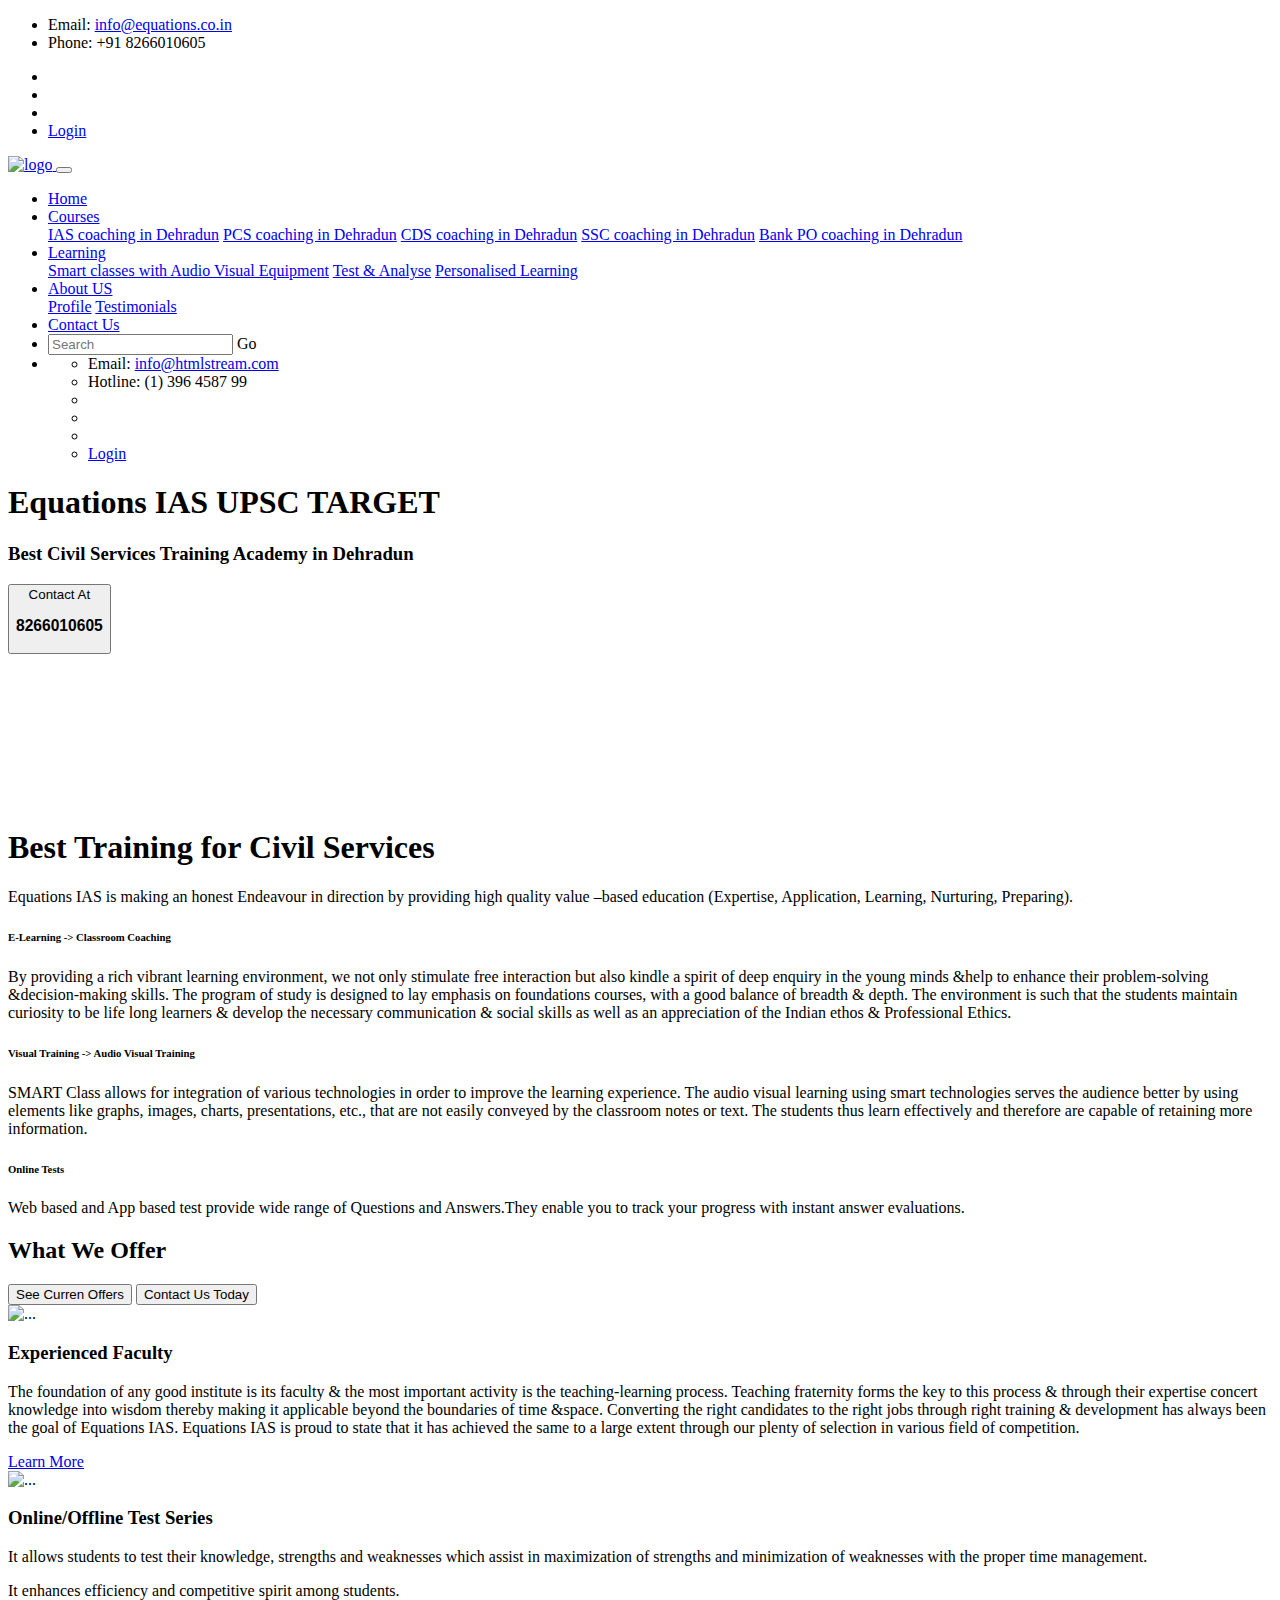
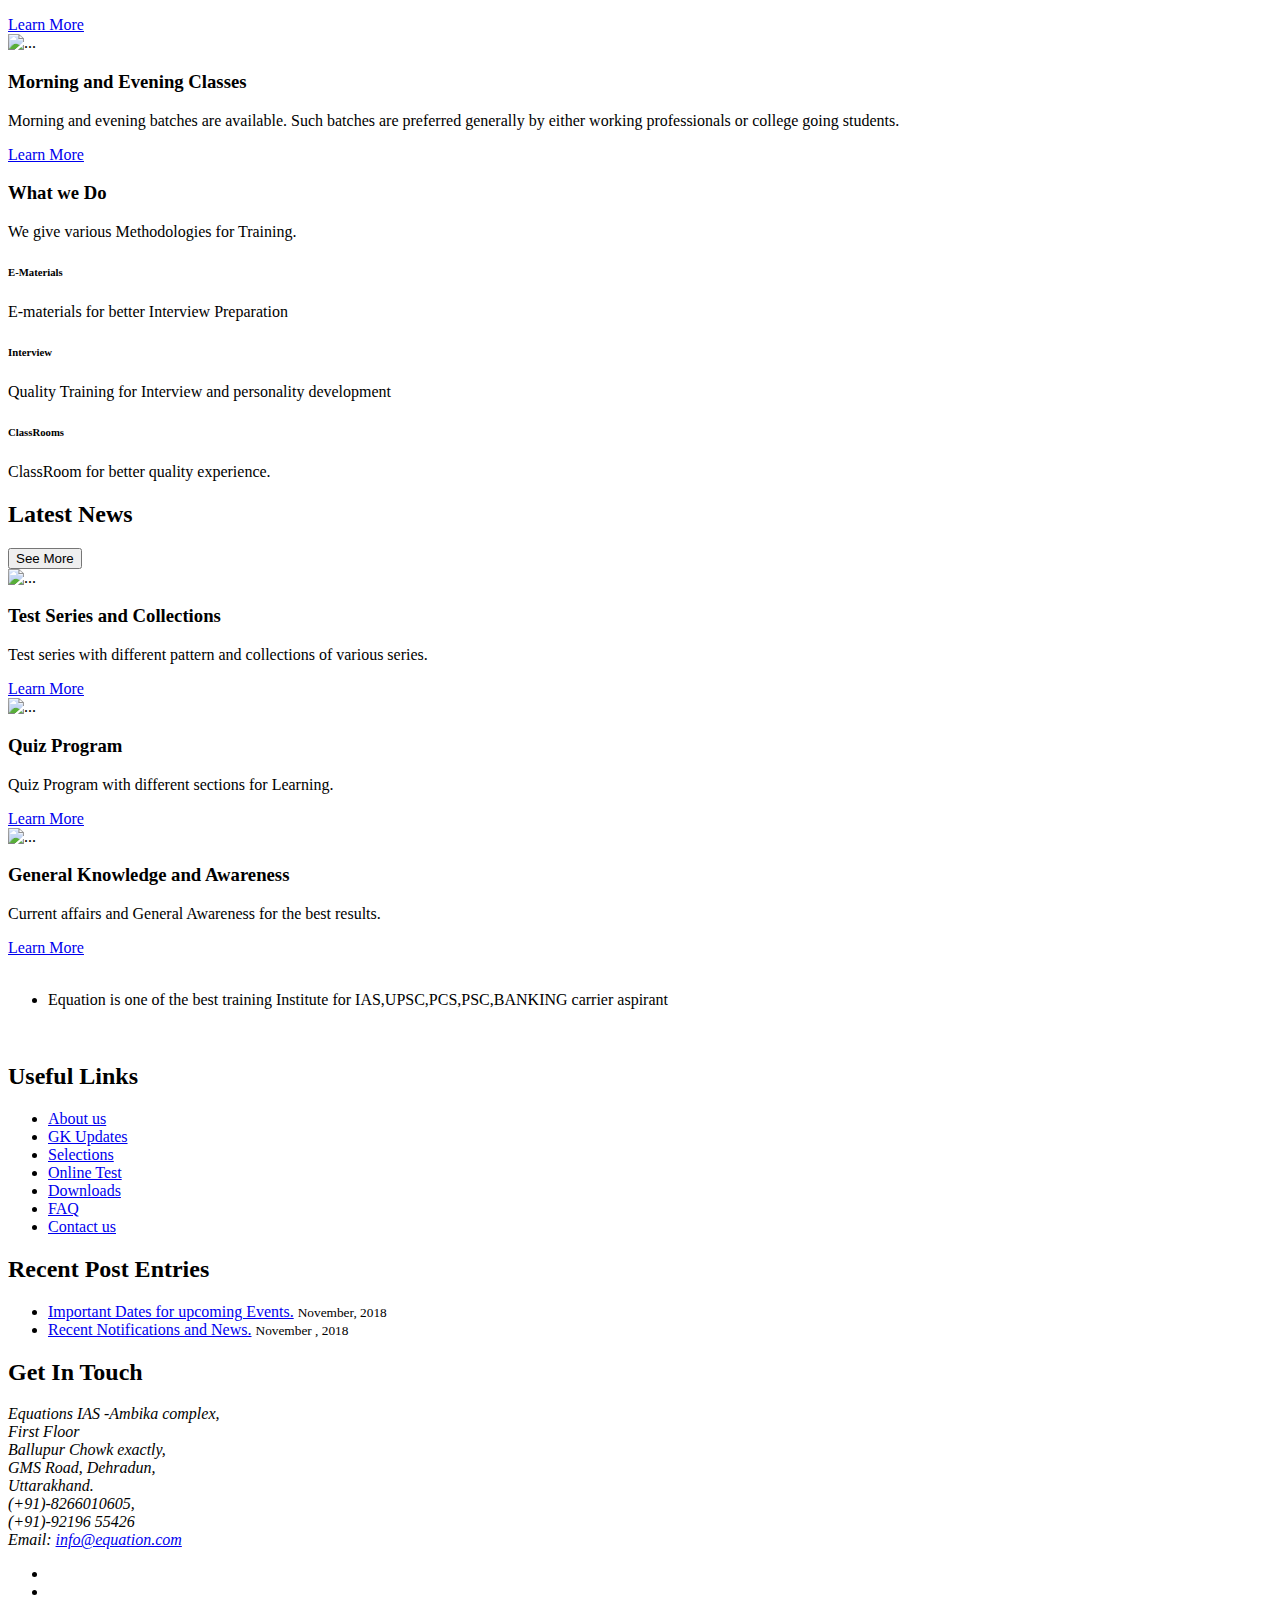
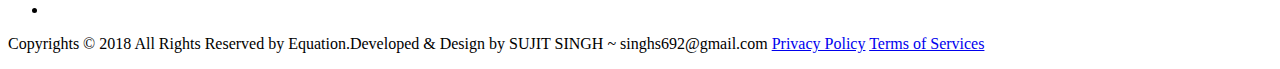
==== index.html @ 1d9bf60a "updated and final changes" ====
<!--
author: Sujit Singh
author URL: https://github.com/sunip123
-->
<!DOCTYPE html>
<html lang="en">
  <head>
      <meta charset="utf-8">
      <meta name="viewport" content="width=device-width, initial-scale=1, shrink-to-fit=no">
      <meta name="description" content="Equations - Top IAS PSC UPSC and Banking Civil Servcies Coaching in Dehradun – Classic IAS Academy is the best IAS Academy and Institute for civil services examination in Dehradun for the students">
      <meta name="keywords" content="Top Best IAS PSC UPSC Banking Civil Servcices classes premium affordable  online Coaching college students professional candidates">

    <title>Equation - IAS UPSC PSC BANK CIVIL SERVICES EXAM COACHING INSTITUTE</title>
    <link rel="shortcut icon" href="img/favicon.ico">

    <!-- Global Stylesheets -->
    <link href="https://fonts.googleapis.com/css?family=Roboto+Condensed:300,300i,400,400i,700,700i" rel="stylesheet">
    <link href="css/bootstrap/bootstrap.min.css" rel="stylesheet">
    <link rel="stylesheet" href="font-awesome-4.7.0/css/font-awesome.min.css">
    <link rel="stylesheet" href="css/animate/animate.min.css">
    <link rel="stylesheet" href="css/owl-carousel/owl.carousel.min.css">
    <link rel="stylesheet" href="css/owl-carousel/owl.theme.default.min.css">
    <link rel="stylesheet" href="css/style.css">
    <script type="text/javascript">
    /* NOTE : Use web server to view HTML files as real-time update will not work if you directly open the HTML file in the browser. */
    (function(d, m){
       var kommunicateSettings = {"appId":"17956895fcadb56f33deeeaa12e4c2004","conversationTitle":"sujit singh"};
       var s = document.createElement("script"); s.type = "text/javascript"; s.async = true;
       s.src = "https://api.kommunicate.io/kommunicate.app";
       var h = document.getElementsByTagName("head")[0]; h.appendChild(s);
        window.kommunicate = m; m._globals = kommunicateSettings;
     })(document, window.kommunicate || {});
   </script>
  </head>
 <body id="page-top">
<!--====================================================
                         HEADER
======================================================--> 
   <header>
      <!-- Top Navbar  -->
      <div class="top-menubar">
        <div class="topmenu">
          <div class="container">
            <div class="row">
              <div class="col-md-7">
                <ul class="list-inline top-contacts">
                  <li>
                    <i class="fa fa-envelope"></i> Email: <a href="mailto:info@equation.co.in">info@equations.co.in</a>
                  </li>
                  <li>
                    <i class="fa fa-phone"></i> Phone: +91 8266010605
                  </li>
                </ul>
              </div> 
              <div class="col-md-5">
                <ul class="list-inline top-data">
                  <li><a href="#" target=" "><i class="fa top-social fa-facebook"></i></a></li>
                  <li><a href="#" target=" "><i class="fa top-social fa-twitter"></i></a></li>
                  <li><a href="#" target=" "><i class="fa top-social fa-google-plus"></i></a></li> 
                  <li><a href="#" class="log-top" data-toggle="modal" data-target="#login-modal">Login</a></li>  
                </ul>
              </div>
            </div>
          </div>
        </div> 
      </div>      
      <!-- Navbar -->
      <nav class="navbar navbar-expand-lg navbar-light" id="mainNav" data-toggle="affix">
        <div class="container">
          <a class="navbar-brand smooth-scroll" href="index.html">
            <img src="img/logo_equation_final.png" alt="logo" width="316" height="70"> 
          </a> 
          <button class="navbar-toggler navbar-toggler-right" type="button" data-toggle="collapse" data-target="#navbarResponsive" aria-controls="navbarResponsive" aria-expanded="false" aria-label="Toggle navigation"> 
                <span class="navbar-toggler-icon"></span>
          </button>  
          <div class="collapse navbar-collapse" id="navbarResponsive">
            <ul class="navbar-nav ml-auto">
                <li class="nav-item" ><a class="nav-link smooth-scroll" href="index.html">Home</a></li>
                <li class="nav-item dropdown" >
                  <a class="nav-link dropdown-toggle smooth-scroll" href="#" id="navbarDropdownMenuLink" data-toggle="dropdown" aria-haspopup="true" aria-expanded="false">Courses</a> 
                  <div class="dropdown-menu dropdown-cust" aria-labelledby="navbarDropdownMenuLink">
                    <a class="dropdown-item" href="icourse.html">IAS coaching in Dehradun</a>
                    <a class="dropdown-item" href="pcourse.html">PCS coaching in Dehradun</a>
                    <a class="dropdown-item" href="ucourse.html">CDS coaching in Dehradun</a>
                    <a class="dropdown-item" href="ssccourse.html">SSC coaching in Dehradun</a>
                    <a class="dropdown-item" href="bpocourse.html">Bank PO coaching in Dehradun</a>
                  </div>
                </li>            
                <li class="nav-item dropdown" >
                  <a class="nav-link dropdown-toggle smooth-scroll" href="#" id="navbarDropdownMenuLink" data-toggle="dropdown" aria-haspopup="true" aria-expanded="false">Learning</a> 
                  <div class="dropdown-menu dropdown-cust" aria-labelledby="navbarDropdownMenuLink">
                    <a class="dropdown-item" href="classes.html">Smart classes with Audio Visual Equipment</a>
                    <a class="dropdown-item" href="test.html">Test & Analyse</a>
                    <a class="dropdown-item" href="learning.html">Personalised Learning</a>
                  </div>
                </li>
                 <li class="nav-item dropdown" >
                  <a class="nav-link dropdown-toggle smooth-scroll" href="#" id="navbarDropdownMenuLink" data-toggle="dropdown" aria-haspopup="true" aria-expanded="false">About US</a> 
                  <div class="dropdown-menu dropdown-cust" aria-labelledby="navbarDropdownMenuLink"> 
                    <a class="dropdown-item"  href="profile.html">Profile</a>
                     <a class="dropdown-item" href="timeline.html">Testimonials</a>
                  </div>
                </li> 
                 <li class="nav-item" ><a class="nav-link smooth-scroll" href="contact.html">Contact Us</a></li>              
                <li>
                  <i class="search fa fa-search search-btn"></i>
                  <div class="search-open">
                    <div class="input-group animated fadeInUp">
                      <input type="text" class="form-control" placeholder="Search" aria-describedby="basic-addon2">
                      <span class="input-group-addon" id="basic-addon2">Go</span>
                    </div>
                  </div>
                </li> 
                <li>
                  <div class="top-menubar-nav">
                    <div class="topmenu ">
                      <div class="container">
                        <div class="row">
                          <div class="col-md-9">
                            <ul class="list-inline top-contacts">
                              <li>
                                <i class="fa fa-envelope"></i> Email: <a href="mailto:info@htmlstream.com">info@htmlstream.com</a>
                              </li>
                              <li>
                                <i class="fa fa-phone"></i> Hotline: (1) 396 4587 99
                              </li>
                            </ul>
                          </div> 
                          <div class="col-md-3">
                            <ul class="list-inline top-data">
                              <li><a href="#" target="_empty"><i class="fa top-social fa-facebook"></i></a></li>
                              <li><a href="#" target="_empty"><i class="fa top-social fa-twitter"></i></a></li>
                              <li><a href="#" target="_empty"><i class="fa top-social fa-google-plus"></i></a></li> 
                              <li><a href="#" class="log-top" data-toggle="modal" data-target="#login-modal">Login</a></li>  
                            </ul>
                          </div>
                        </div>
                      </div>
                    </div> 
                  </div>
                </li>
            </ul>  
          </div>
        </div>
      </nav>
    </header> 
<!--====================================================
                    LOGIN OR REGISTER
======================================================-->
    <section id="login">
      <div class="modal fade" id="login-modal" tabindex="-1" role="dialog" aria-labelledby="myModalLabel" aria-hidden="true" style="display: none;">
          <div class="modal-dialog">
              <div class="modal-content">
                  <div class="modal-header" align="center">
                      <button type="button" class="close" data-dismiss="modal" aria-label="Close">
                          <span class="fa fa-times" aria-hidden="true"></span>
                      </button>
                  </div>
                  <div id="div-forms">
                      <form id="login-form">
                          <h3 class="text-center">Login</h3>
                          <div class="modal-body">
                              <label for="username">Username</label> 
                              <input id="login_username" class="form-control" type="text" placeholder="Enter username " required>
                              <label for="username">Password</label> 
                              <input id="login_password" class="form-control" type="password" placeholder="Enter password" required>
                              <div class="checkbox">
                                  <label>
                                      <input type="checkbox"> Remember me
                                  </label>
                              </div>
                          </div>
                          <div class="modal-footer text-center">
                              <div>
                                  <button type="submit" class="btn btn-general btn-white">Login</button>
                              </div>
                              <div>
                                  <button id="login_register_btn" type="button" class="btn btn-link">Register</button>
                              </div>
                          </div>
                      </form>
                      <form id="register-form" style="display:none;">
                          <h3 class="text-center">Register</h3>
                          <div class="modal-body"> 
                              <label for="username">Username</label> 
                              <input id="register_username" class="form-control" type="text" placeholder="Enter username" required>
                              <label for="register_email">E-mailId</label> 
                              <input id="register_email" class="form-control" type="text" placeholder="Enter eMail" required>
                              <label for="register_password">Password</label> 
                              <input id="register_password" class="form-control" type="password" placeholder="Password" required>
                          </div>
                          <div class="modal-footer">
                              <div>
                                  <button type="submit" class="btn btn-general btn-white">Register</button>
                              </div>
                              <div>
                                  <button id="register_login_btn" type="button" class="btn btn-link">Log In</button>
                              </div>
                          </div>
                      </form>
                  </div>
              </div>
          </div>
      </div>
    </section>      
<!--====================================================
                         HOME
======================================================-->
    <section id="home">
      <div id="carousel" class="carousel slide carousel-fade" data-ride="carousel"> 
        <!-- Carousel items -->
        <div class="carousel-inner">
            <div class="carousel-item active slides">
              <div class="overlay"></div>
              <div class="slide-1"></div>
                <div class="hero ">
                  <hgroup class="wow fadeInUp">
                      <h1>Equations IAS UPSC TARGET<span ><a href="" class="typewrite" data-period="2000" data-type='[ "IAS","UPSC","PCS","BANK","PO","SSC","CDS"]'>
                        <span class="wrap"></span></a></span> </h1>        
                      <h3>Best Civil Services Training Academy in Dehradun</h3>
                  </hgroup>
                    <button class="btn btn-general btn-green wow fadeInUp" role="button">Contact At<span><h3>8266010605</h3></span></button>
                </div>           
            </div> 
        </div> 
      </div> 
    </section>
<!--====================================================
                   SERVICE-HOME
======================================================--> 
    <section id="service-h-new">
        <div class="container-fluid">
          <div class="row" > 
            <div class="col-md-6" >
              <div class="service-himg" > 
                <iframe src="https://www.youtube.com/embed/754f1w90gQU?rel=0&amp;controls=0&amp;showinfo=0" frameborder="0" allowfullscreen></iframe>
              </div>
            </div> 
          </div>
        </div>  
    </section>    
<!--====================================================
                      FINANCIAL-P5
======================================================-->    
    <section class="what-we-do bg-gradiant-2 financial-p5">
      <div class="container">
        <div class="row title-bar">
          <div class="col-md-12">
            <h1 class="wow fadeInUp cl-white">Best Training for Civil Services</h1>
            <p>Equations IAS is making an honest Endeavour in direction by providing high quality value –based education (Expertise, Application, Learning, Nurturing, Preparing).</p>
            <div class="heading-border bg-white"></div> 
          </div>
        </div>
        <div class="row"> 
          <div class="col-md-12">
            <div class="row">
              <div class="col-md-4  col-sm-6">
                <div class="what-we-desc wow fadeInUp" data-wow-delay="0.1s">
                  <i class="fa fa-bar-chart"></i>
                  <h6>E-Learning ->  Classroom Coaching</h6>
                  <p class="desc">By providing a rich vibrant learning environment, we not only stimulate free interaction but also kindle a spirit of deep enquiry in the young minds &help to enhance their problem-solving &decision-making skills.

The program of study is designed to lay emphasis on foundations courses, with a good balance of breadth & depth. The environment is such that the students maintain curiosity to be life long learners & develop the necessary communication & social skills as well as an appreciation of the Indian ethos & Professional Ethics.</p>
                </div>
              </div>
              <div class="col-md-4  col-sm-6">
                <div class="what-we-desc wow fadeInUp" data-wow-delay="0.1s">
                  <i class="fa fa-bullseye"></i>
                  <h6>Visual Training  -> Audio Visual Training </h6>
                  <p class="desc">SMART Class allows for integration of various technologies in order to improve the learning experience.
                 The audio visual learning using smart technologies serves the audience better by using elements like graphs, images, charts, presentations, etc., that are not easily conveyed by the classroom notes or text. The students thus learn effectively and therefore are capable of retaining more information.</p>
                </div>
              </div>
              <div class="col-md-4  col-sm-6">
                <div class="what-we-desc wow fadeInUp" data-wow-delay="0.1s">
                  <i class="fa fa-star-o"></i>
                  <h6>Online Tests</h6>
                  <p class="desc">Web based and App based test provide wide range of Questions and Answers.They enable you to track your progress with instant answer evaluations.</p>
                </div>
              </div> 
            </div>
          </div>
        </div>
      </div>      
    </section> 
<!--====================================================
                        OFFER
======================================================-->
    <section id="comp-offer">
      <div class="container-fluid">
        <div class="row">
          <div class="col-md-3 col-sm-6 desc-comp-offer wow fadeInUp" data-wow-delay="0.2s">
            <h2>What We Offer</h2>
            <div class="heading-border-light"></div> 
            <button class="btn btn-general btn-green" role="button">See Curren Offers</button>
            <button class="btn btn-general btn-white" role="button">Contact Us Today</button>
          </div>
          <div class="col-md-3 col-sm-6 desc-comp-offer wow fadeInUp" data-wow-delay="0.4s">
            <div class="desc-comp-offer-cont">
              <div class="thumbnail-blogs">
                  <div class="caption">
                    <i class="fa fa-chain"></i>
                  </div>
                  <img src="img/news/news-10.jpg" class="img-fluid" alt="...">
              </div>
              <h3>Experienced  Faculty</h3>
              <p class="desc">The foundation of any good institute is its faculty & the most important activity is the teaching-learning process. Teaching fraternity forms the key to this process & through their expertise concert knowledge into wisdom thereby making it applicable beyond the boundaries of time &space. Converting the right candidates to the right jobs through right training & development has always been the goal of Equations IAS. Equations IAS is proud to state that it has achieved the same to a large extent through our plenty of selection in various field of competition. </p>
              <a href="#"><i class="fa fa-arrow-circle-o-right"></i> Learn More</a>
            </div>
          </div>          
          <div class="col-md-3 col-sm-6 desc-comp-offer wow fadeInUp" data-wow-delay="0.6s">
            <div class="desc-comp-offer-cont">
              <div class="thumbnail-blogs">
                  <div class="caption">
                    <i class="fa fa-chain"></i>
                  </div>
                  <img src="img/news/news-13.jpg" class="img-fluid" alt="...">
              </div>              
              <h3>Online/Offline Test Series</h3>
              <p class="desc">It allows students to test their knowledge, strengths and weaknesses which assist in maximization of strengths and minimization of weaknesses with the proper time management.</p><p>It enhances efficiency and competitive spirit among students. </p>
              <a href="#"><i class="fa fa-arrow-circle-o-right"></i> Learn More</a>
            </div>
          </div>
          <div class="col-md-3 col-sm-6 desc-comp-offer wow fadeInUp" data-wow-delay="0.8s">
            <div class="desc-comp-offer-cont">
              <div class="thumbnail-blogs">
                  <div class="caption">
                    <i class="fa fa-chain"></i>
                  </div>
                  <img src="img/news/news-14.jpg" class="img-fluid" alt="...">
              </div>
              <h3>Morning and Evening Classes </h3>
              <p class="desc">Morning and evening batches are available. Such batches are preferred generally by either working professionals or college going students. </p>
              <a href="#"><i class="fa fa-arrow-circle-o-right"></i> Learn More</a>
            </div>
          </div>
        </div>
      </div>
    </section>
<!--====================================================
                     WHAT WE DO
======================================================-->
    <section class="what-we-do bg-gradiant-1">
      <div class="container-fluid">
        <div class="row">
          <div class="col-md-3">
            <h3>What we Do</h3>
            <div class="heading-border-light"></div> 
            <p class="desc">We give various Methodologies for  Training.</p>
          </div>
          <div class="col-md-9">
            <div class="row">
              <div class="col-md-4  col-sm-6">
                <div class="what-we-desc">
                  <i class="fa fa-briefcase"></i>
                  <h6>E-Materials</h6>
                  <p class="desc">E-materials for better Interview Preparation </p>
                </div>
              </div>
              <div class="col-md-4  col-sm-6">
                <div class="what-we-desc">
                  <i class="fa fa-shopping-bag"></i>
                  <h6>Interview</h6>
                  <p class="desc">Quality Training for Interview and personality development </p>
                </div>
              </div>
              <div class="col-md-4  col-sm-6">
                <div class="what-we-desc">
                  <i class="fa fa-building-o"></i>
                  <h6>ClassRooms</h6>
                  <p class="desc">ClassRoom for better quality experience. </p>
                </div>
              </div>
            </div>
          </div>
        </div>
      </div>      
    </section>
<!--  ====================================================
                       NEWS
======================================================   -->
    <section id="comp-offer">
      <div class="container-fluid">
        <div class="row">
          <div class="col-md-3 col-sm-6  desc-comp-offer wow fadeInUp" data-wow-delay="0.2s">
            <h2>Latest News</h2>
            <div class="heading-border-light"></div> 
            <button class="btn btn-general btn-green" role="button">See More</button>
          </div>
          <div class="col-md-3 col-sm-6 desc-comp-offer wow fadeInUp" data-wow-delay="0.4s">
            <div class="desc-comp-offer-cont">
              <div class="thumbnail-blogs">
                  <div class="caption">
                    <i class="fa fa-chain"></i>
                  </div>
                  <img src="img/news/news-1.jpg" class="img-fluid" alt="...">
              </div>
              <h3>Test Series and Collections</h3>
              <p class="desc">Test series with different pattern and collections of various series.  </p>
              <a href="#"><i class="fa fa-arrow-circle-o-right"></i> Learn More</a>
            </div>
          </div>
          <div class="col-md-3 col-sm-6 desc-comp-offer wow fadeInUp" data-wow-delay="0.6s">
            <div class="desc-comp-offer-cont">
              <div class="thumbnail-blogs">
                  <div class="caption">
                    <i class="fa fa-chain"></i>
                  </div>
                  <img src="img/news/news-9.jpg" class="img-fluid" alt="...">
              </div>
              <h3>Quiz Program</h3>
              <p class="desc">Quiz Program with different sections for Learning. </p>
              <a href="#"><i class="fa fa-arrow-circle-o-right"></i> Learn More</a>
            </div>
          </div>
          <div class="col-md-3 col-sm-6 desc-comp-offer wow fadeInUp" data-wow-delay="0.8s">
            <div class="desc-comp-offer-cont">
              <div class="thumbnail-blogs">
                  <div class="caption">
                    <i class="fa fa-chain"></i>
                  </div>
                  <img src="img/news/news-10.jpg" class="img-fluid" alt="...">
              </div>
              <h3>General Knowledge and Awareness</h3>
              <p class="desc">Current affairs and General Awareness for the best results. </p>
              <a href="#"><i class="fa fa-arrow-circle-o-right"></i> Learn More</a>
            </div>
          </div>
        </div>
      </div>
    </section>
<!--====================================================
                      FOOTER
======================================================--> 
    <footer> 
        <div id="footer-s1" class="footer-s1">
          <div class="footer">
            <div class="container">
              <div class="row">
                <!-- About Us -->
                <div class="col-md-3 col-sm-6 ">
                  <div>
                      <img src="img/logo_equation_white.png" alt="" class="img-fluid">
                  </div>
                  <ul class="list-unstyled comp-desc-f">
                     <li><p>Equation is one of the best training Institute for IAS,UPSC,PCS,PSC,BANKING carrier aspirant </ul><br> 
                </div>
                <!-- End About Us -->
                <!-- Recent News -->
                <div class="col-md-3 col-sm-6 ">
                  <div class="heading-footer"><h2>Useful Links</h2></div>
                  <ul class="list-unstyled link-list">
                      <li><a href="about.html">About us</a><i class="fa fa-angle-right"></i></li> 
                      <li><a href="project.html">GK Updates </a><i class="fa fa-angle-right"></i></li> 
                      <li><a href="careers.html">Selections </a><i class="fa fa-angle-right"></i></li> 
                      <li><a href="careers.html">Online Test </a><i class="fa fa-angle-right"></i></li>
                      <li><a href="careers.html">Downloads</a><i class="fa fa-angle-right"></i></li>
                      <li><a href="faq.html">FAQ</a><i class="fa fa-angle-right"></i></li> 
                      <li><a href="contact.html">Contact us</a><i class="fa fa-angle-right"></i></li> 
                  </ul>
                </div>
                <!-- End Recent list -->
                <!-- Recent Blog Entries -->
                <div class="col-md-3 col-sm-6 ">
                  <div class="heading-footer"><h2>Recent Post Entries</h2></div>
                  <ul class="list-unstyled thumb-list">
                    <li>
                      <div class="overflow-h">
                        <a href="#"> Important Dates for upcoming Events.</a>
                        <small>November, 2018</small>
                      </div>
                    </li>
                    <li>
                      <div class="overflow-h">
                        <a href="#">Recent Notifications and News.</a>
                        <small> November , 2018</small>
                      </div>
                    </li>
                  </ul>
                </div>
                <!-- End Recent Blog Entries -->
                <!-- Latest Tweets -->
                <div class="col-md-3 col-sm-6">
                  <div class="heading-footer"><h2>Get In Touch</h2></div>
                  <address class="address-details-f">
                    Equations IAS -Ambika complex,<br>
                    First Floor <br>
                    Ballupur Chowk exactly, <br>
                    GMS Road, Dehradun, <br>
                    Uttarakhand.<br>
                    (+91)-8266010605,<br>
                    (+91)-92196 55426<br>
                    Email: <a href="mailto:info@eqaution.com" class="">info@equation.com</a>
                  </address>  
                  <ul class="list-inline social-icon-f top-data">
                    <li><a href="#" target=" "><i class="fa top-social fa-facebook"></i></a></li>
                    <li><a href="#" target=" "><i class="fa top-social fa-twitter"></i></a></li>
                    <li><a href="#" target=" "><i class="fa top-social fa-google-plus"></i></a></li> 
                  </ul>
                </div>
                <!-- End Latest Tweets -->
              </div>
            </div><!--/container -->
          </div> 
        </div>
        <div id="footer-bottom">
            <div class="container">
                <div class="row">
                    <div class="col-md-12">
                        <div id="footer-copyrights">
                            <p>Copyrights &copy; 2018 All Rights Reserved by Equation.Developed & Design by SUJIT SINGH ~ singhs692@gmail.com <a href="#">Privacy Policy</a> <a href="#">Terms of Services</a></p>
                        </div>
                    </div> 
                </div>
            </div>
        </div>
        <a href="#home" id="back-to-top" class="btn btn-sm btn-green btn-back-to-top smooth-scrolls hidden-sm hidden-xs" title="home" role="button">
            <i class="fa fa-angle-up"></i>
        </a>
    </footer>
                <!-- preloader -->
                <div id='preloader'><div class='preloader'></div></div>
                <!-- /preloader -->
        <!--Global JavaScript -->
    <script src="js/jquery/jquery.min.js"></script>
    <script src="js/popper/popper.min.js"></script>
    <script src="js/bootstrap/bootstrap.min.js"></script>
    <script src="js/wow/wow.min.js"></script>
    <script src="js/owl-carousel/owl.carousel.min.js"></script>
         <!-- Plugin JavaScript -->
    <script src="js/jquery-easing/jquery.easing.min.js"></script> 
    <script src="js/custom.js"></script>    
  </body>
</html>
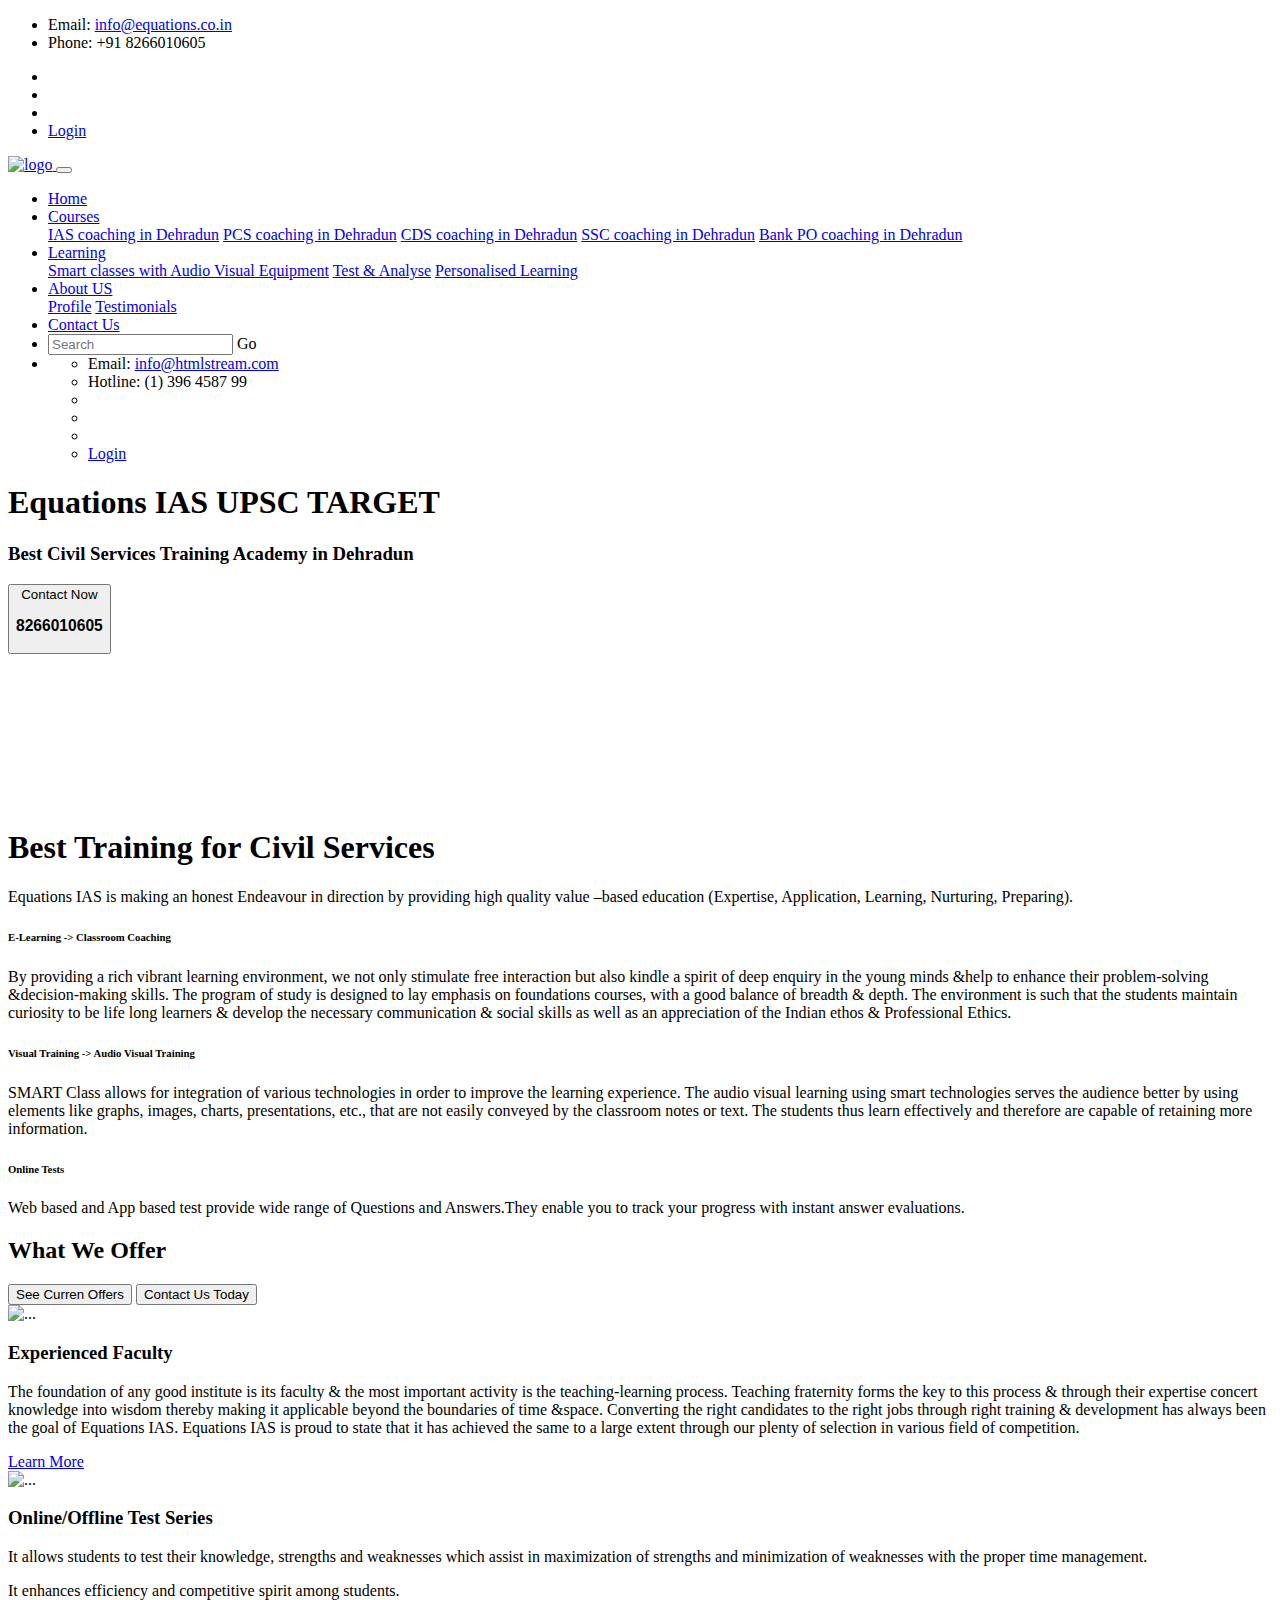
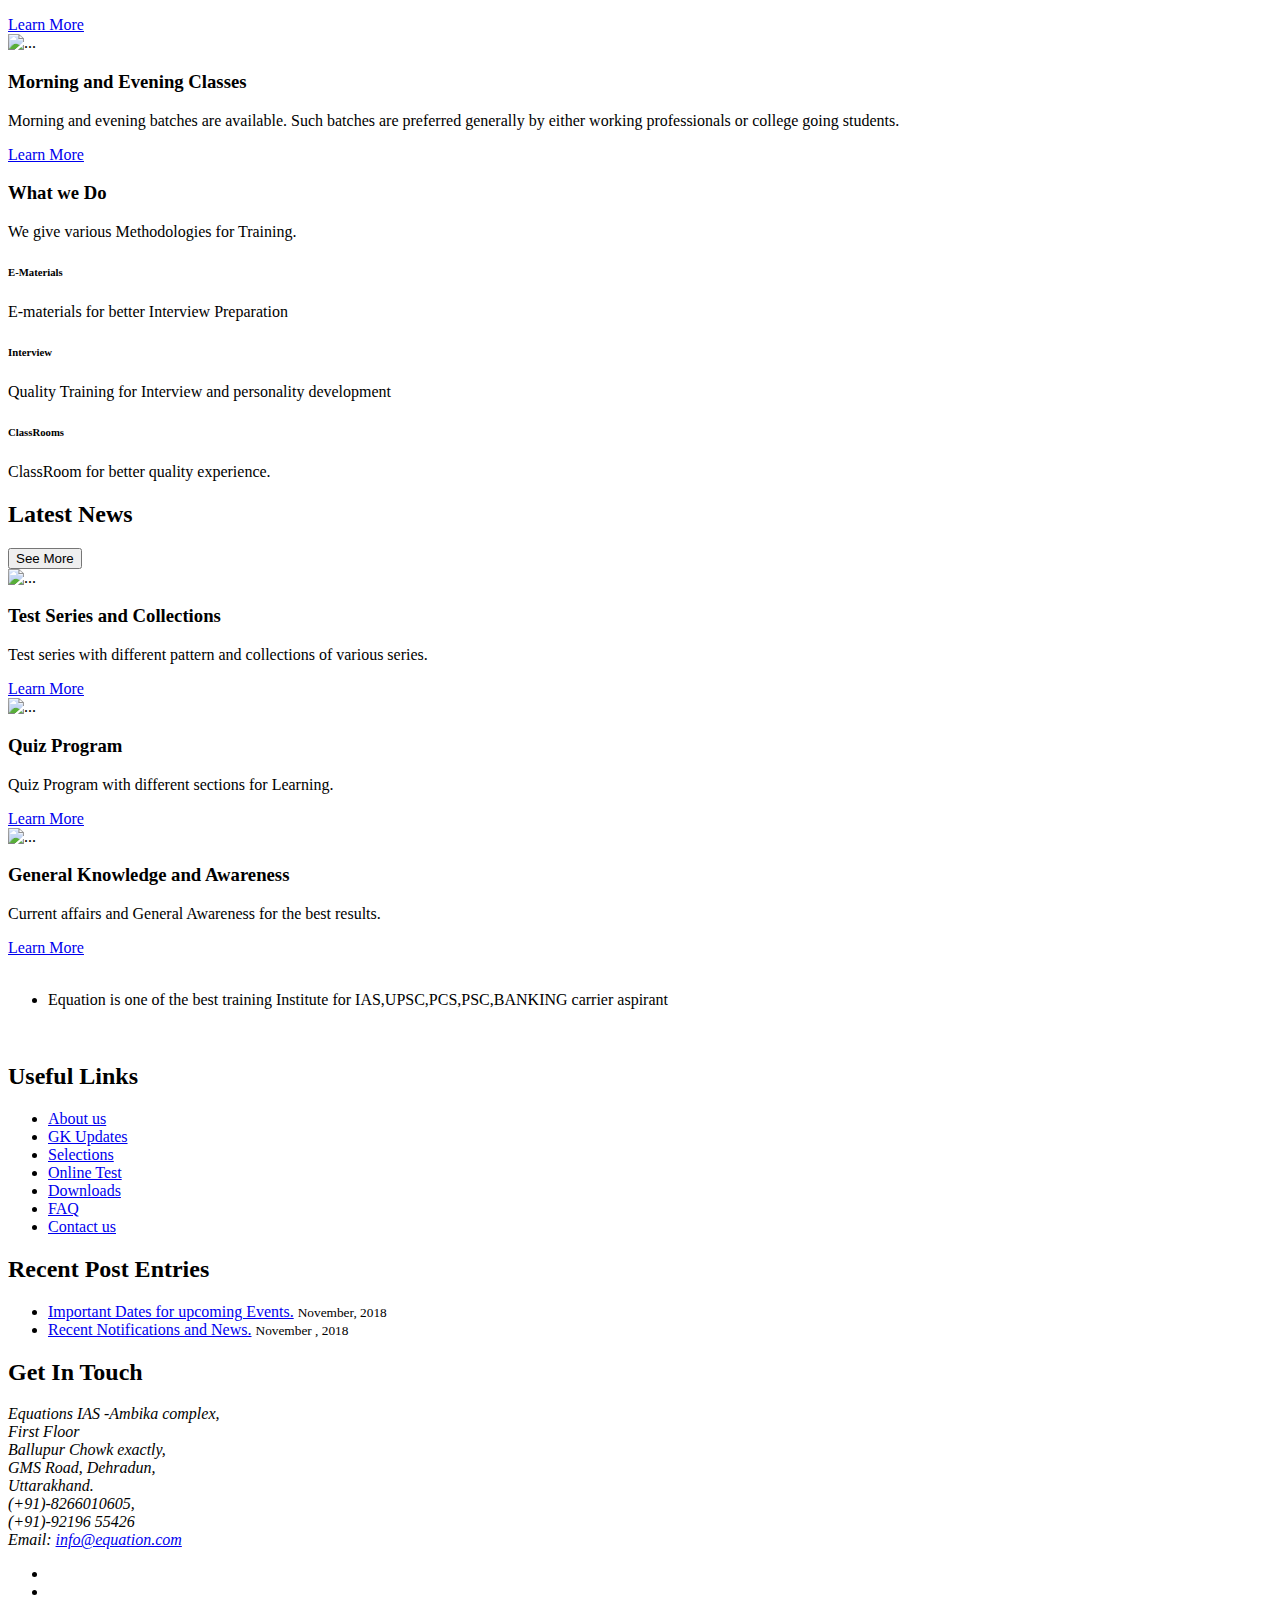
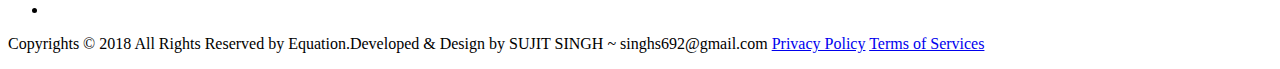
==== commit 27271631: "contact added" ====
--- a/index.html
+++ b/index.html
@@ -219,7 +219,7 @@
                         <span class="wrap"></span></a></span> </h1>        
                       <h3>Best Civil Services Training Academy in Dehradun</h3>
                   </hgroup>
-                    <button class="btn btn-general btn-green wow fadeInUp" role="button">Contact At<span><h3>8266010605</h3></span></button>
+                    <button class="btn btn-general btn-green wow fadeInUp" role="button">Contact Now<span><h3>8266010605</h3></span></button>
                 </div>           
             </div> 
         </div> 
@@ -255,7 +255,7 @@
           <div class="col-md-12">
             <div class="row">
               <div class="col-md-4  col-sm-6">
-                <div class="what-we-desc wow fadeInUp" data-wow-delay="0.1s">
+                <div class="what-we-desc wow fadeInUp" data-wow-delay="0.2s">
                   <i class="fa fa-bar-chart"></i>
                   <h6>E-Learning ->  Classroom Coaching</h6>
                   <p class="desc">By providing a rich vibrant learning environment, we not only stimulate free interaction but also kindle a spirit of deep enquiry in the young minds &help to enhance their problem-solving &decision-making skills.
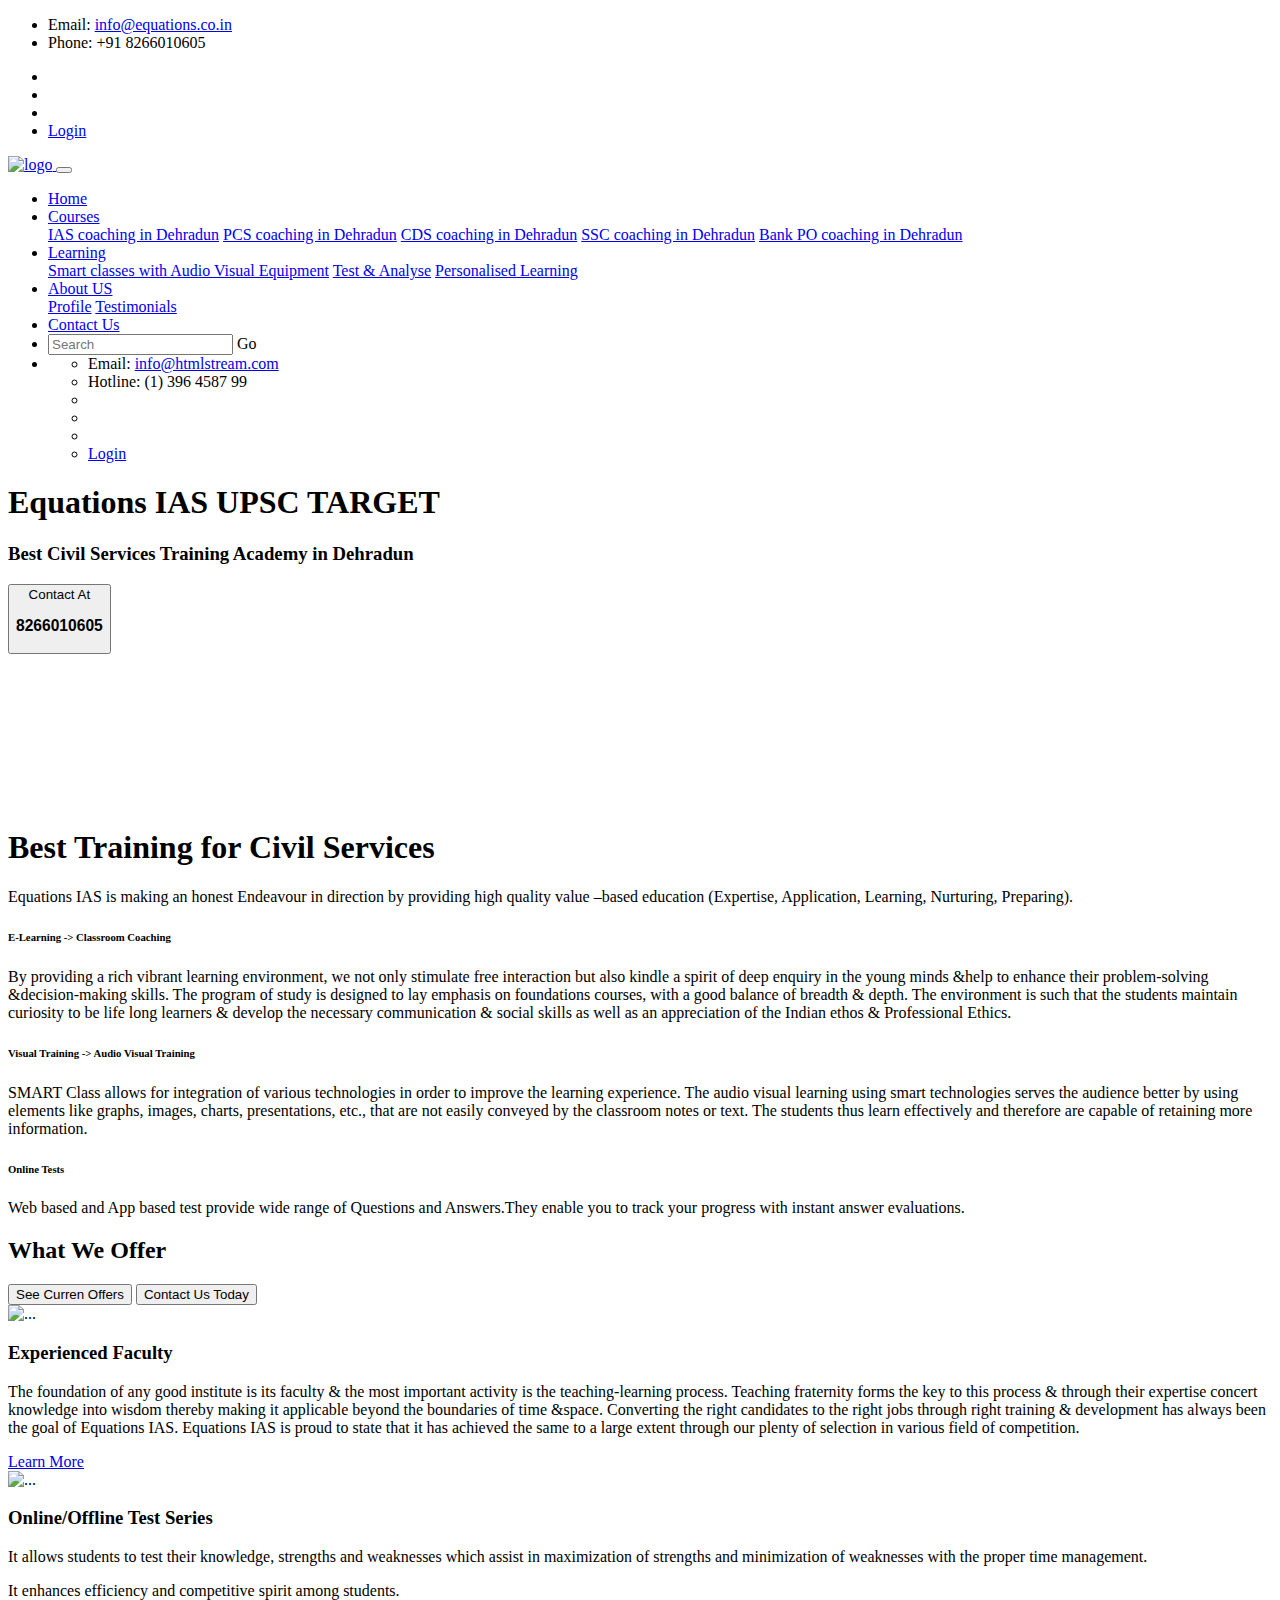
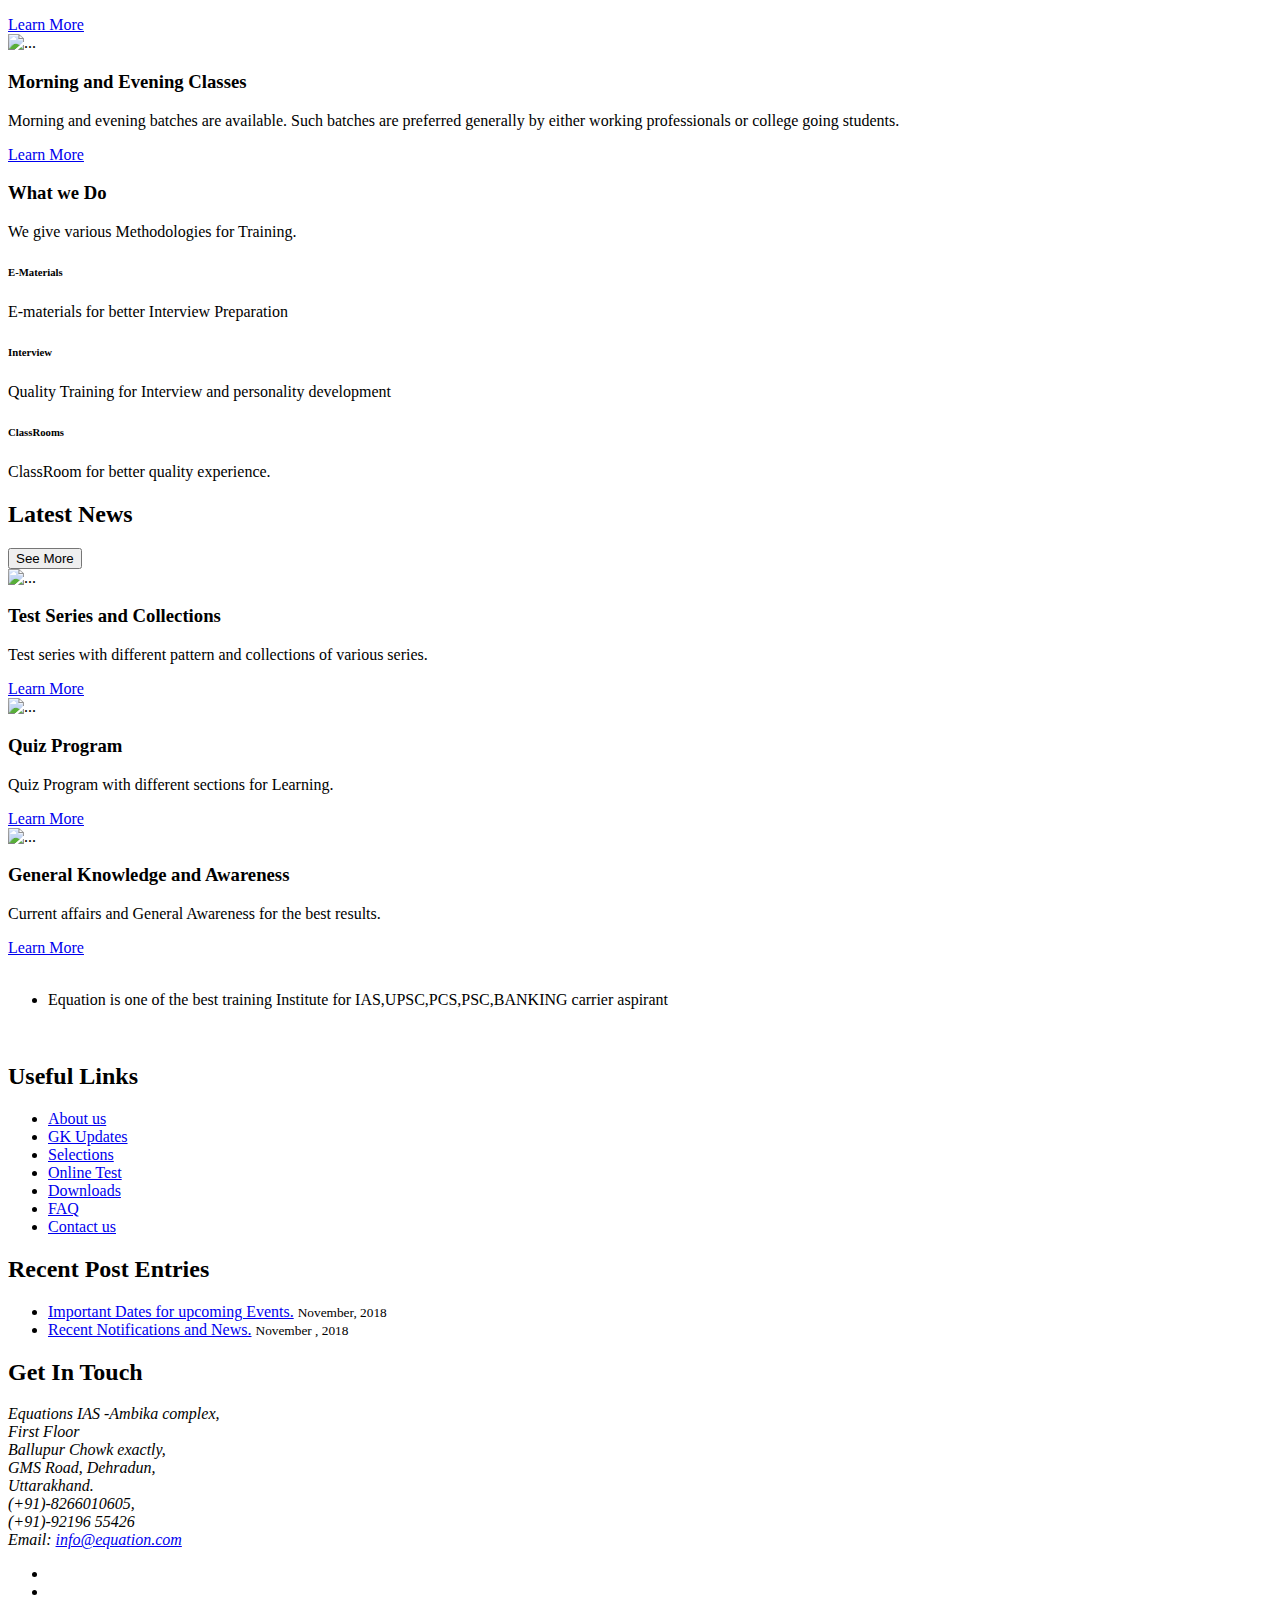
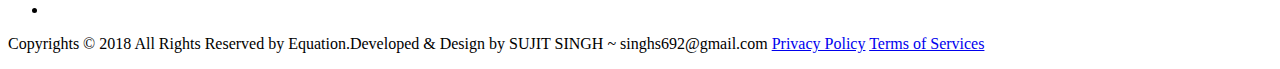
==== commit ce867dd8: "Update index.html" ====
--- a/index.html
+++ b/index.html
@@ -219,7 +219,7 @@
                         <span class="wrap"></span></a></span> </h1>        
                       <h3>Best Civil Services Training Academy in Dehradun</h3>
                   </hgroup>
-                    <button class="btn btn-general btn-green wow fadeInUp" role="button">Contact Now<span><h3>8266010605</h3></span></button>
+                    <button class="btn btn-general btn-green wow fadeInUp" role="button">Contact At<span><h3>8266010605</h3></span></button>
                 </div>           
             </div> 
         </div> 
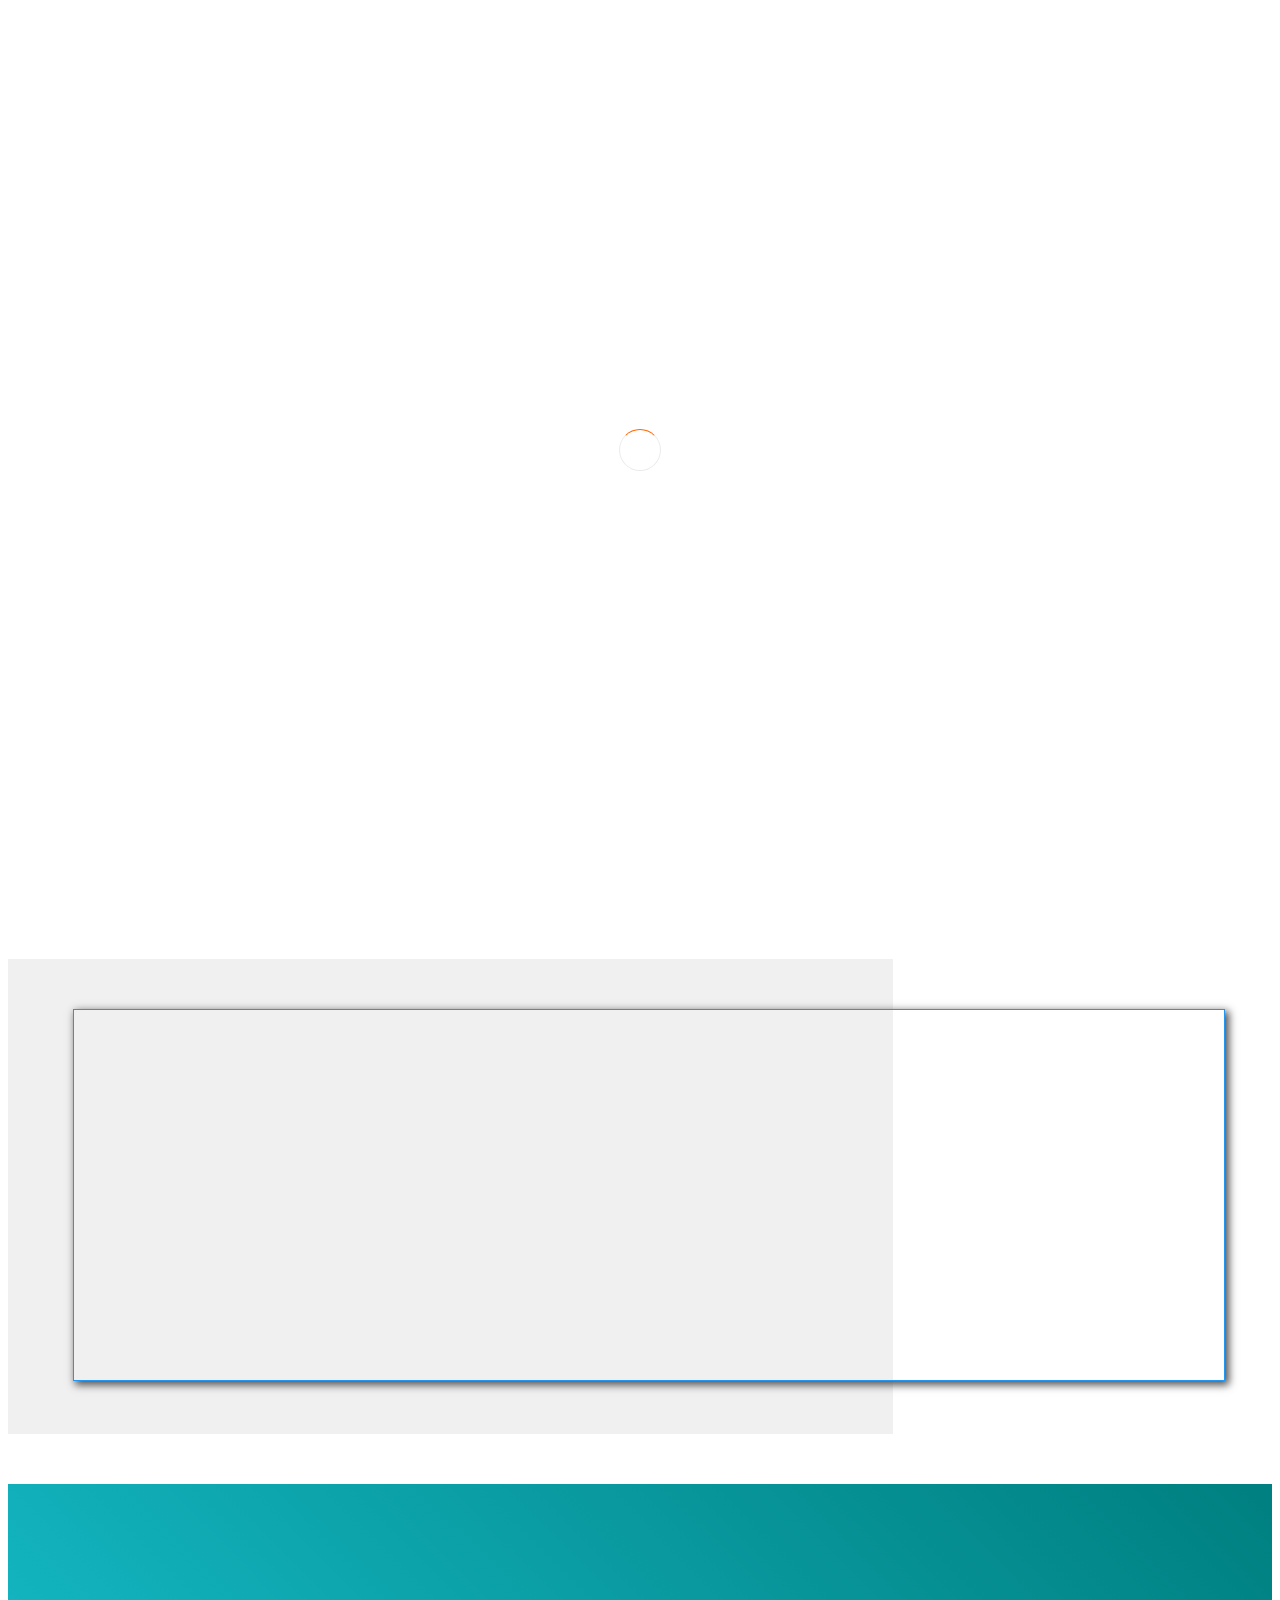
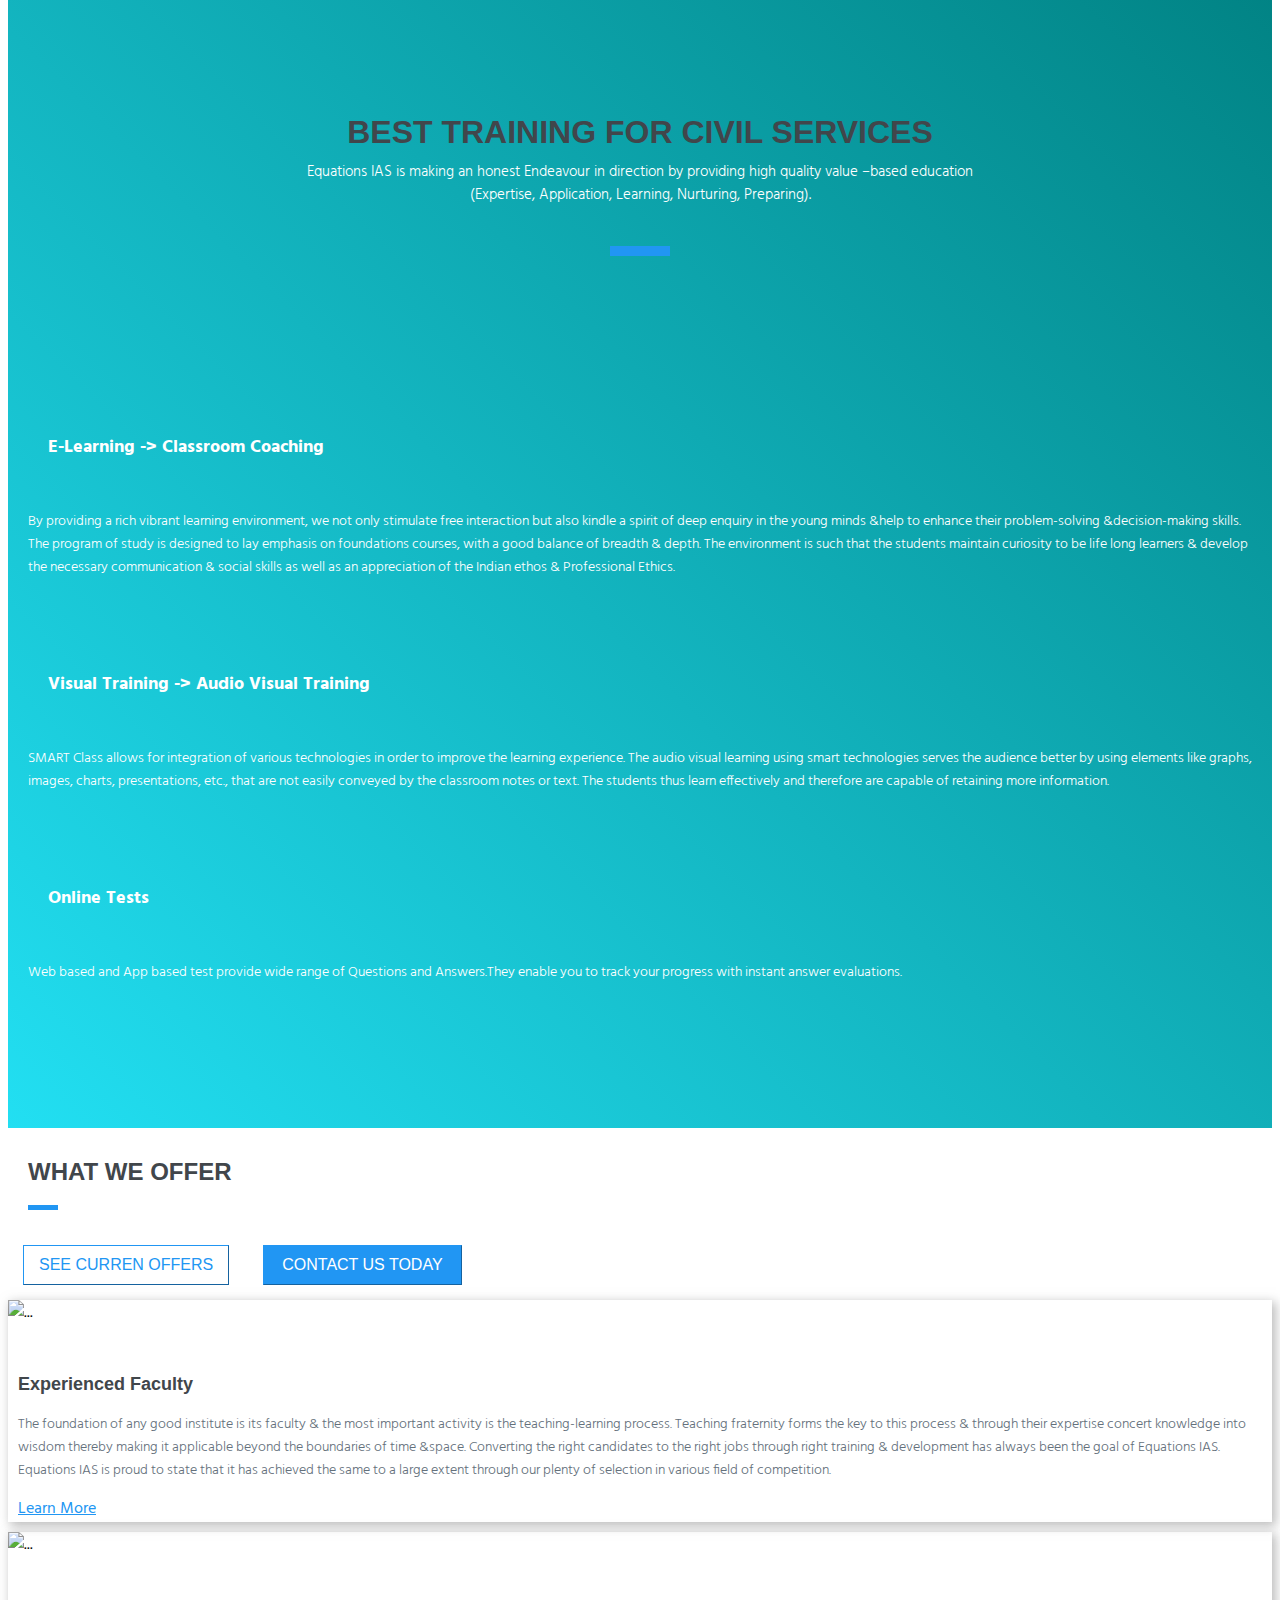
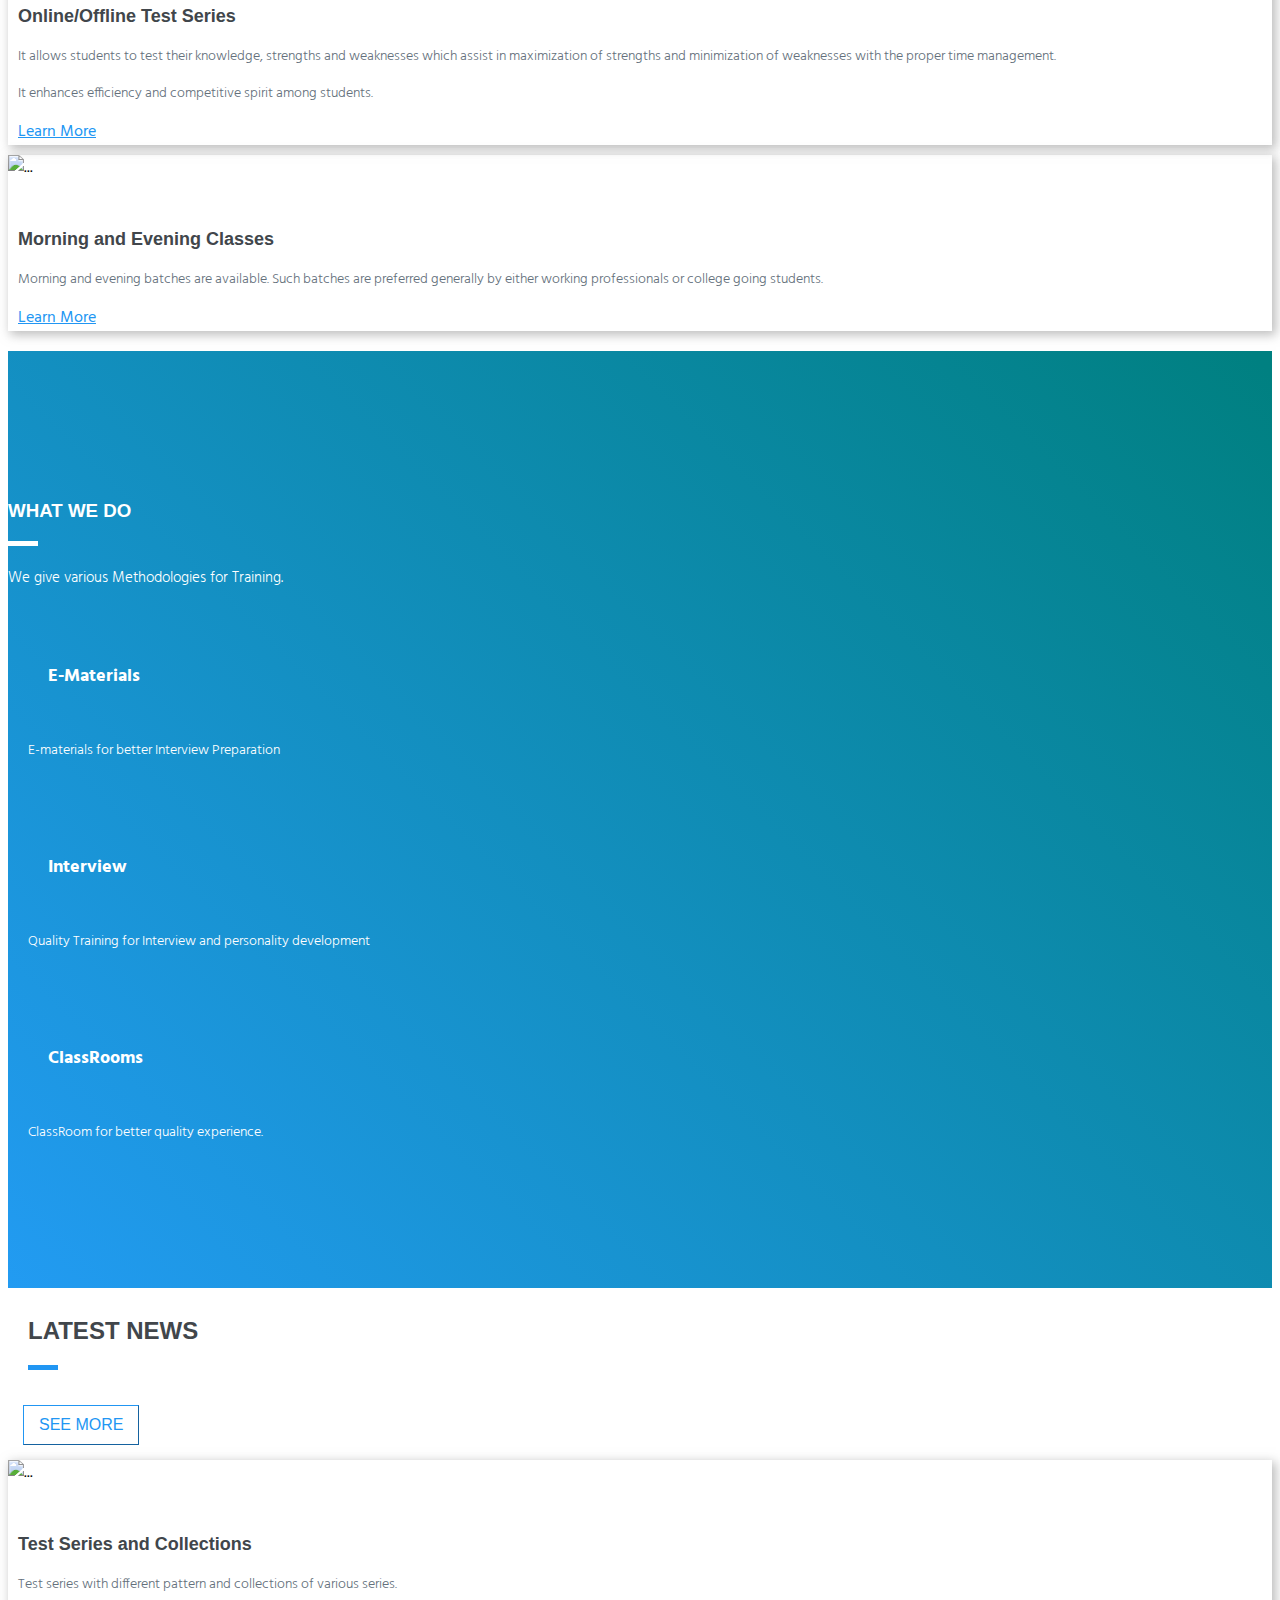
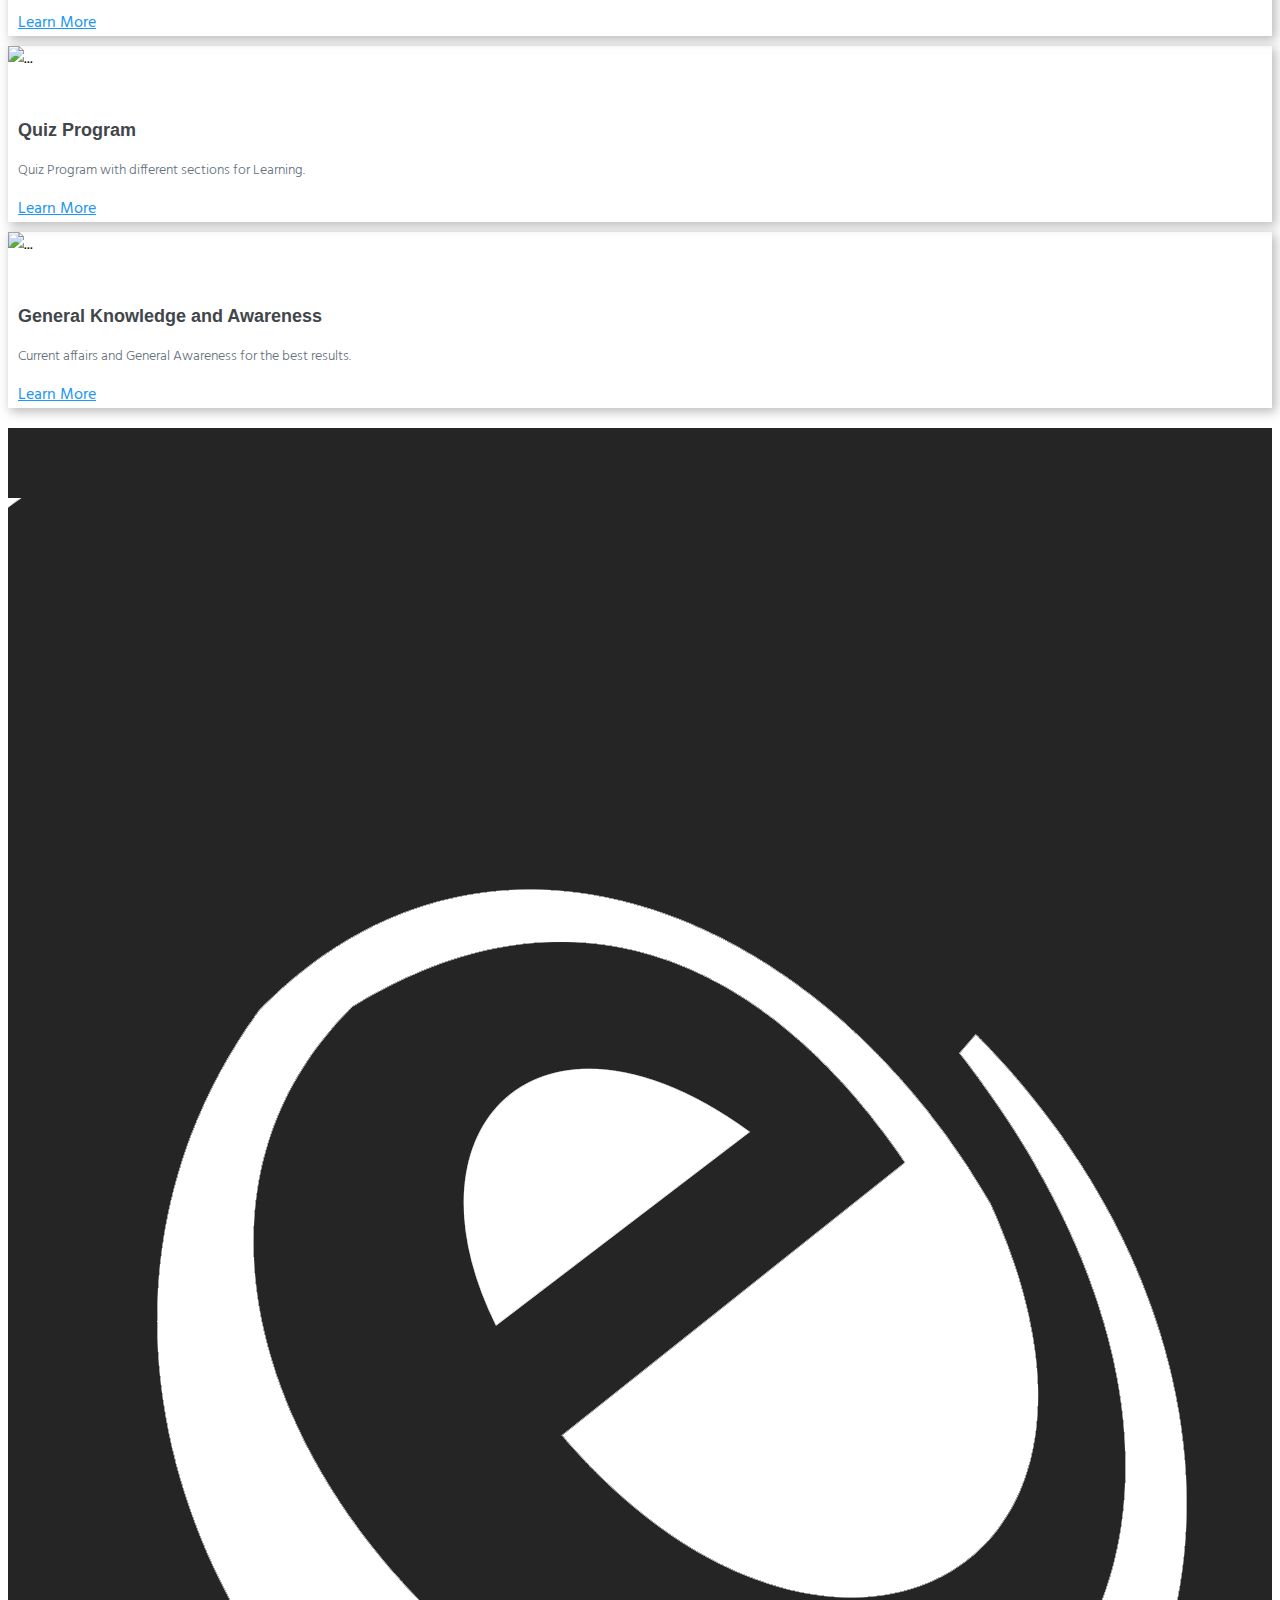
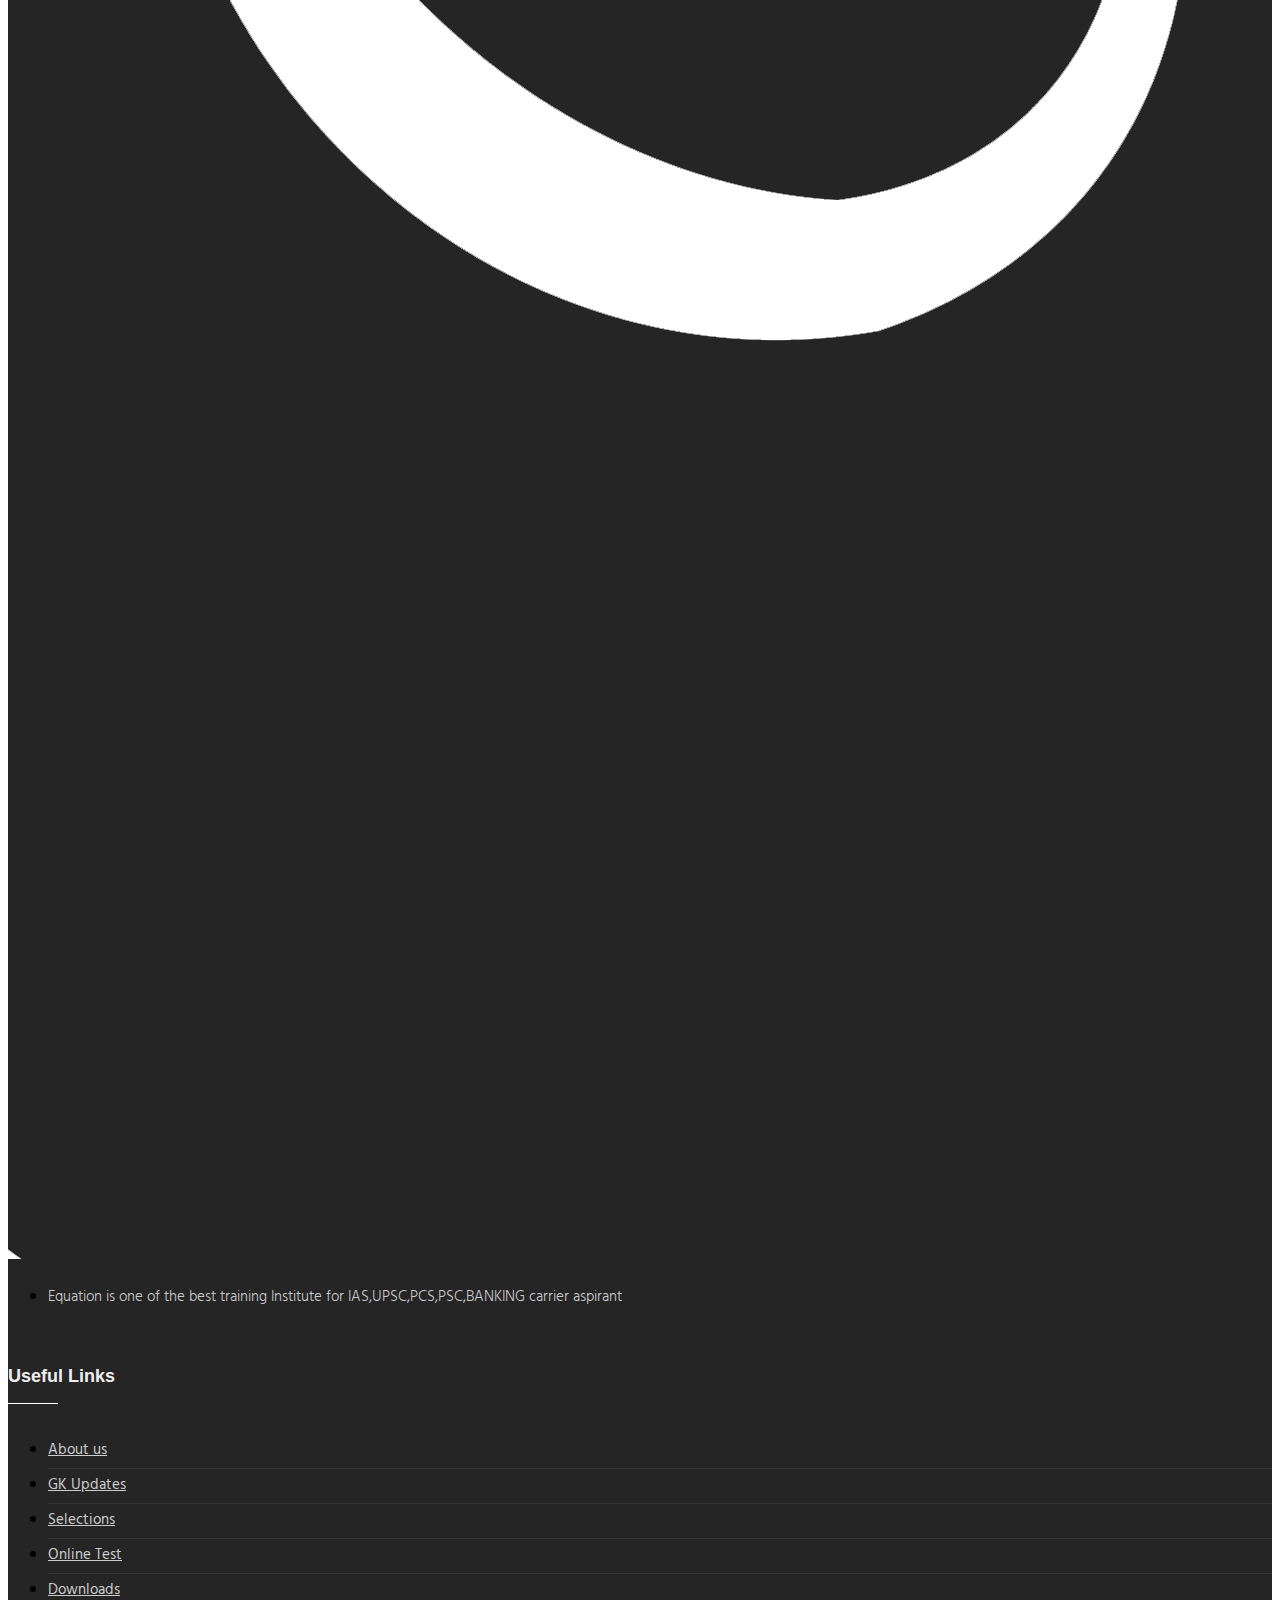
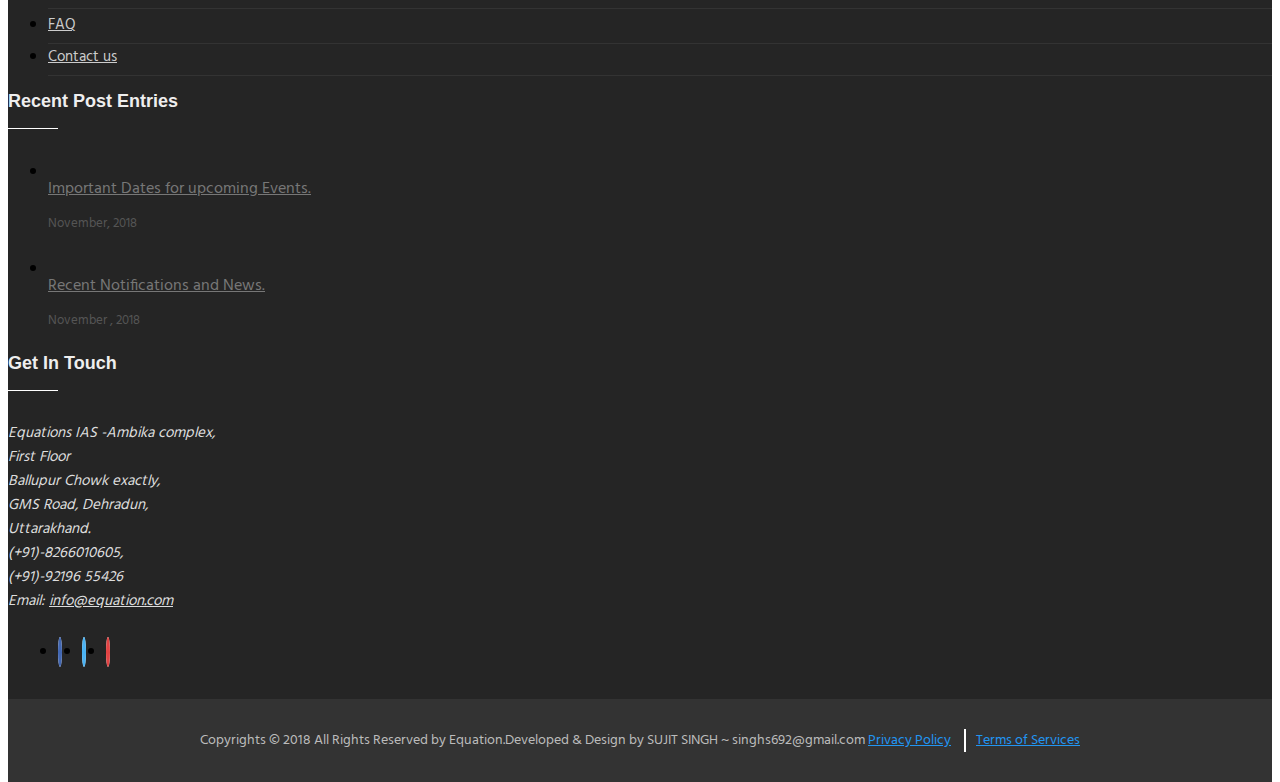
==== commit 5717f09f: "box with fa-icon-arrow added" ====
--- a/index.html
+++ b/index.html
@@ -215,7 +215,7 @@
               <div class="slide-1"></div>
                 <div class="hero ">
                   <hgroup class="wow fadeInUp">
-                      <h1>Equations IAS UPSC TARGET<span ><a href="" class="typewrite" data-period="2000" data-type='[ "IAS","UPSC","PCS","BANK","PO","SSC","CDS"]'>
+                      <h1>Equations IAS UPSC<span> </span><i class="fa fa-arrow-right"></i><span>TARGET </span><span></span><span ><a href="" class="typewrite" data-period="2000" data-type='[ "IAS","UPSC","PCS","BANK","PO","SSC","CDS"]'>
                         <span class="wrap"></span></a></span> </h1>        
                       <h3>Best Civil Services Training Academy in Dehradun</h3>
                   </hgroup>
--- a/css/style.css
+++ b/css/style.css
@@ -0,0 +1,2874 @@
+/*
+author: Boostraptheme
+author URL: https://boostraptheme.com
+License: Creative Commons Attribution 4.0 Unported
+License URL: https://creativecommons.org/licenses/by/4.0/
+*/ 
+
+/*====================================================
+                DEFAULT VALUES:
+
+                Font Family                 : Roboto Condensed
+                
+                Greenish Blue               : #2196f3       (Buttons, Icons, Links, Lines & Backgrounds)
+                Steel Gray                  : #41464b       (Headings)
+                light Gray                  : #61666b       (Heading Second)
+                Gray                        : #717171       (Paragraphs)
+                Gray extra light            : #f5f5f5       (Content Background)
+                White                       : #fff          (Text With Black Backgrounds)
+                Black                       : #000 
+
+======================================================*/
+
+@import url('https://fonts.googleapis.com/css?family=Hind:400,600');
+
+/* General CSS */
+
+html,
+body {
+    height: 100%;
+}
+
+body {
+    font-family: 'Hind', sans-serif;
+}  
+
+h1, h2, h3, h4, h5 {
+    font-family: 'Roboto', sans-serif;
+    color:#41464b;
+    text-transform: uppercase;
+} 
+
+a {
+    font-family: 'Hind', sans-serif;
+    color: #2196f3;
+}
+
+p {
+    font-family: 'Hind', sans-serif;
+    color: #64707b;
+    font-size: 15px;
+    font-weight: 300;
+}
+
+@media (min-width: 1600px) {
+    p {
+        font-family: 'Hind', sans-serif;
+        color: #64707b;
+        font-size: 16px;
+        font-weight: 300;
+    }    
+}
+ 
+/*====================================================
+                       NAVIGATION
+======================================================*/
+     
+    /*Top Navbar*/
+
+    .top-menubar-nav {
+        display: none;
+    }
+
+    header .topmenu {
+        background: #f0f0f0;
+        border-top: solid 1px #f0f0f0;
+        border-bottom: solid 1px #f0f0f0;
+    }
+
+
+    /*Top Contacts*/
+
+    header .topmenu ul {
+        margin: 0;
+    }
+
+    header .topmenu .top-contacts {
+        line-height: 25px;
+    }
+
+    header .topmenu .top-contacts li {
+        color: #666;
+        padding: 5px 0;
+        font-size: 12px;
+        margin-right: 15px;
+        display: inline-block;
+    }
+
+    header .topmenu .top-contacts li a {
+        color: #666;
+    }
+
+    header .topmenu .top-contacts i {
+        color: #999;
+        font-size: 13px;
+        margin-right: 3px;
+    }
+
+
+    /*Top Data*/
+
+    header .topmenu .top-data {
+        text-align: right;
+    }
+
+    header .topmenu .top-data li {
+        padding: 5px 11px;
+        margin-left: -4px;
+        display: inline-block;
+        border-right: solid 1px #eee;
+    }
+
+    header .topmenu .top-data li:first-child {
+        margin-left: 0;
+        border-left: solid 1px #eee;
+    }
+
+    header .topmenu .top-data li a {
+        font-size: 12px;
+    }
+
+    header .topmenu .top-data li a:hover {
+        text-decoration: none;
+    }
+
+    .top-social {
+        height: 25px;
+        line-height: 25px;
+        text-align: center;
+        width: 25px;
+        border-radius: 50%;
+        background: #fff;
+    }
+
+    header .topmenu .top-data li i.top-social.fa-facebook,
+    .social-icon-f li i.top-social.fa-facebook {
+        border: 2px solid #4267b2;
+        color: #4267b2;
+    }
+
+    header .topmenu .top-data li i.top-social.fa-facebook:hover,
+    .social-icon-f li i.top-social.fa-facebook:hover {
+        background: #4267b2;
+        color: #fff;
+    }
+
+    header .topmenu .top-data li i.top-social.fa-twitter,
+    .social-icon-f li i.top-social.fa-twitter {
+        border: 2px solid #4AB3F4;
+        color: #4AB3F4;
+    }
+
+    header .topmenu .top-data li i.top-social.fa-twitter:hover,
+    .social-icon-f li i.top-social.fa-twitter:hover {
+        background: #4AB3F4;
+        color: #fff;
+    }
+
+    header .topmenu .top-data li i.top-social.fa-google-plus,
+    .social-icon-f li i.top-social.fa-google-plus {
+        border: 2px solid #e24343;
+        color: #e24343;
+    }
+
+    header .topmenu .top-data li i.top-social.fa-google-plus:hover,
+    .social-icon-f li i.top-social.fa-google-plus:hover {
+        background: #e24343;
+        color: #fff;
+    }
+
+    header .topmenu .top-data li a.log-top {
+        text-decoration: none;
+        font-size: 15px;
+        font-weight: 700;
+        color:#888;
+    }
+
+    header .topmenu .top-data li a.log-top:hover {
+        color:#555;
+    }
+
+
+    /*Responsive Topbar*/
+
+    @media (max-width: 991px) {
+        header .topmenu ul {
+            text-align: center !important;
+        }
+
+        header .topmenu .top-data li {
+            top: 1px;
+            padding: 6px 10px;
+            margin-left: -5px;
+            position: relative;
+            border: solid 1px #eee;
+        }
+    }
+
+
+    /*Navbar*/
+    .affix {
+        position: fixed;
+        top: 0;
+        right: 0;
+        left: 0;
+        z-index: 1030;
+        box-shadow: 0px 0.5px 4px #c3c2c2;
+    }  
+
+    .navbar {
+        padding: 0;
+        -webkit-transition: all .5s ease-in-out;
+        transition: all .5s ease-in-out;
+        background: #fff;
+    }
+
+    .navbar-header {
+        padding-left: 85px;
+    }
+
+    .justify-content-end {
+        padding-right: 85px;
+    }
+
+    .navbar-nav {
+        float: right;
+    }
+
+
+    .navbar-nav>li {
+        height: 65px;
+        line-height: 65px;
+        border-bottom: 3px solid rgba(0, 0, 0, 0);
+        transition: all .5s ease-in-out;
+    }
+
+    .navbar-nav>li:hover,
+    .navbar-nav>li:active {
+        border-bottom: 2px solid #2196f3;
+        background: #f0f0f0;
+    }
+
+    .navbar-nav>li>a {
+        color: #808282 !important; 
+        font-size: 14.5px;
+        font-weight: 700;
+        font-family: "hine", sans-serif;
+        text-transform: uppercase;
+        letter-spacing: 1px;
+        margin: 0 10px;
+    }
+
+    .navbar-nav>li>a:hover,
+    .navbar-nav>li>a:active {
+        color: #2196f3!important;
+    }
+
+    
+    /*This is item search bar*/
+
+    .navbar-nav li>.search {
+        color: #aaa;
+        cursor: pointer;
+        font-size: 15px;
+        z-index: 0;
+        min-width: 30px;
+        margin-top: 3px;
+        padding: 28px 0;
+        text-align: center;
+        display: inline-block;
+    }
+
+    .navbar-nav li>.search:hover {
+        color: #2196f3;
+    }
+
+    .navbar .search-open {
+        right: 0;
+        top: 65px;
+        display: none;
+        height: 50px;
+        padding: 4px;
+        position: absolute;
+        background: #fff;
+        box-shadow: 0 0 3px #ddd;
+        z-index: 1001;
+    }
+
+    .navbar .search-open input,
+    .navbar .search-open span {
+        height: 40px;
+        border-color: #2196f3;
+        line-height: 50px;
+    }
+
+    .navbar .search-open span {
+        background: #2196f3;
+        color: #fff;
+    }
+
+    .navbar-toggle {
+        background-color: rgba(0, 0, 0, 0.1);
+        border: 1px solid #fff;
+        border-radius: 0;
+    }
+
+    .navbar-toggle .navbar-toggler-icon {
+        background-color: #fff!important;
+    }
+
+    .navbar-collapse {
+        max-height: none !important;
+    }
+
+    .vesco-top-nav ul.navbar-nav>li>a.active {
+        color: #2196f3!important;
+    }
+      
+    @media (min-width: 992px){
+
+        .navbar-expand-lg .navbar-nav .dropdown-menu.mega-menu {
+            position: absolute;
+            left: -280px;
+        }
+
+        .dropdown-cust.mega-menu .dropdown-item {
+            border-right: 1px solid #e0e0e0;
+        }    
+
+        .dropdown-cust.mega-menu {
+            margin-top: 0px;
+            min-width: 450px;
+            padding: 0;
+            border-top: 2px solid #2196f3;
+            border-left: 2px solid rgba(1, 1, 1, 0);
+            border-right: 2px solid rgba(1, 1, 1, 0);
+            border-bottom: 2px solid #2196f3;
+            border-radius: 0;
+        }
+    } 
+
+    @media (min-width: 992px) and (max-width: 1200px) {
+        .navbar-expand-lg .navbar-nav .dropdown-menu.mega-menu {
+            position: absolute;
+            left: -300px;
+        }    
+    }
+
+    .dropdown-cust {
+        margin-top: 0px;
+        min-width: 220px;
+        padding: 0;
+        border-top: 2px solid #2196f3;
+        border-left: 2px solid rgba(1, 1, 1, 0);
+        border-right: 2px solid rgba(1, 1, 1, 0);
+        border-bottom: 2px solid #2196f3;
+        border-radius: 0;
+    } 
+
+    .dropdown-cust .dropdown-item {
+        display: block;
+        width: 100%;
+        padding: 0px 1rem;
+        margin: 0px;
+        height: 40px;
+        line-height: 40px;
+        font-size: 14px;
+        clear: both;
+        font-weight: 400;
+        color: #61666b;
+        text-align: inherit;
+        white-space: nowrap;
+        text-transform: uppercase;
+        background: 0 0;
+        border-bottom: 1px solid #e0e0e0;
+    } 
+
+    .dropdown-cust .dropdown-item:hover,
+    .dropdown-cust .dropdown-item.active {
+        background: #f0f0f0;
+    }
+
+    .dropdown-cust.mega-menu .mega-menu-img img {
+    }
+
+    @media (max-width: 991px) {
+
+        .navbar>.container .navbar-nav {
+            float: left;
+            border-top: 1px solid #ddd;
+            width: 100%;
+        }
+
+        .navbar>.container .navbar-brand,
+        .navbar>.container-fluid .navbar-brand {
+            padding: 12px 0px;
+            margin-left: -10px;
+        }
+
+        .navbar-toggle {
+            margin-right: 0;
+        }
+
+        .navbar .search-open {
+            width: 100%;
+        }
+
+        .navbar-nav>li {
+            height: auto;
+            line-height: 35px;
+            border-bottom: 3px solid rgba(0, 0, 0, 0);
+            transition: all .5s ease-in-out;
+            border-bottom: 1px solid #ddd;
+        }
+
+        .navbar-nav>li.active,
+        .navbar-nav>li:hover,
+        .navbar-nav>li:active {
+            border-bottom: 2px solid #ddd;
+            background: #f0f0f0;
+        }
+
+        .navbar li>.search {
+            display: none;
+        }
+
+        .navbar .search-open {
+            right: 0;
+            top: 0;
+            display: block;
+            height: auto;
+            line-height: 50px;
+            padding: 4px;
+            position: relative;
+            box-shadow: none;
+            background: none;
+            z-index: 1;
+        }
+
+        .dropdown-cust {
+            margin-top: -2px;
+            min-width: 220px;
+            padding: 0;
+            border-left: 2px solid rgba(1, 1, 1, 0);
+            border-right: 2px solid rgba(1, 1, 1, 0);
+            border-bottom: 2px solid #2196f3;
+            border-radius: 0;
+            z-index: 0;
+            overflow: hidden;
+        }
+    }
+
+    @media (max-width: 767px) {
+
+        .affix {
+            position: absolute;
+            top: 0;
+            right: 0;
+            left: 0;
+            z-index: 1030;
+            box-shadow: 0px 0.5px 4px #c3c2c2;
+        }  
+
+        .top-menubar {
+            display: none;
+        }
+
+        .container {
+            max-width: 100%;
+        }
+
+        .navbar>.container .navbar-brand,
+        .navbar>.container .navbar-toggler,
+        .navbar>.container-fluid .navbar-brand {
+            margin: 8px 10px;
+        }
+
+        .navbar>.container .navbar-brand,
+        .navbar>.container-fluid .navbar-brand {
+            padding: 8px 0px;
+        }
+
+        .navbar-nav>li {
+            line-height: 25px;
+            padding: 0 20px;
+            border-bottom: 3px solid rgba(0, 0, 0, 0);
+            transition: all .5s ease-in-out;
+            border-bottom: 1px solid #ddd;
+        }
+
+        .navbar-nav>li:last-child {
+            padding: 0px;
+        }
+        .navbar-nav>li.dropdown .dropdown-menu {
+            margin-bottom: 15px;
+        }
+
+        .top-menubar-nav {
+            display: block;
+        }
+    }
+
+    @media (min-width: 1600px) {
+        .dropdown-cust .dropdown-item {
+            font-size: 15px;
+        }
+    }
+
+/*====================================================
+                  BUTTON (Generic)
+======================================================*/
+
+    .btn-general {
+        background-color: transparent;
+        text-align: center;
+        border-width: 1px;
+        border-radius: 0px;
+        font-size: 16px;
+        padding: 10px 15px;
+        font-weight: 400;
+        text-transform: uppercase;
+    }
+
+    .btn-white {
+        border-color: #2196f3;
+        background-color: #2196f3;
+        color: #fff;
+    }
+
+    .btn-white:hover,
+    .btn-white:focus {
+        background-color: transparent;
+        color: #2196f3;
+        cursor: pointer;
+    }
+
+    .btn-green {
+        border-color: #2196f3;
+        color: #2196f3;
+    }
+
+    .btn-green:hover,
+    .btn-green:focus {
+        background-color: #2196f3;
+        color: #fff;
+        cursor: pointer;
+    }
+     
+/*====================================================
+                       HOME
+======================================================*/
+
+    .carousel-fade {
+        height: 90vh;
+        background-size: cover;
+        background-position: center center;
+        background-repeat: no-repeat;
+        background-image: url(../img/home-banner-bg.jpg);
+    }
+
+    .carousel-fade .carousel-inner .carousel-item {
+        -webkit-transition-property: opacity;
+        transition-property: opacity;
+    }
+
+    .carousel-fade .carousel-control {
+        z-index: 2;
+    }
+
+    .carousel-fade {
+        position: relative;
+        height: 90vh;
+    }
+
+    .hero {
+        position: absolute;
+        top: 45%;
+        left: 50%;
+        background: rgba(0, 0, 0, 0.7);
+        border: 5px solid #fff;
+        padding: 40px;
+        z-index: 3;
+        color: #c0c0c0;
+        text-align: center;
+        text-transform: uppercase;
+        text-shadow: 1px 1px 0 rgba(0, 0, 0, 0);
+        -webkit-transform: translate3d(-50%, -50%, 0);
+        -moz-transform: translate3d(-50%, -50%, 0);
+        -ms-transform: translate3d(-50%, -50%, 0);
+        -o-transform: translate3d(-50%, -50%, 0);
+        transform: translate3d(-50%, -50%, 0);
+    }
+
+    .hero h1 {
+        font-size: 2.5em;
+        color: #fff;
+        font-weight: 400;
+        width: 830px;
+        margin: 0;
+        padding: 0;
+        opacity: 1;
+        letter-spacing: 2px;
+        margin-bottom: 30px;
+    }
+
+    .hero h1 span a {
+        color: #2196f3;
+        text-decoration: none;
+    }
+
+    .hero h3 {
+        font-size: 1em;
+        color: #fff;
+        letter-spacing: 2px;
+        margin-bottom: 15px;
+    }
+
+    .hero button {
+        margin: 10px 0;
+    }
+
+    .carousel-fade .carousel-inner .carousel-item .hero {
+        opacity: 0;
+        -webkit-transition: 2s all ease-in-out .1s;
+        -moz-transition: 2s all ease-in-out .1s;
+        -ms-transition: 2s all ease-in-out .1s;
+        -o-transition: 2s all ease-in-out .1s;
+        transition: 2s all ease-in-out .1s;
+    }
+
+    .carousel-fade .carousel-inner .carousel-item.active .hero {
+        opacity: 1;
+        -webkit-transition: 2s all ease-in-out .1s;
+        -moz-transition: 2s all ease-in-out .1s;
+        -ms-transition: 2s all ease-in-out .1s;
+        -o-transition: 2s all ease-in-out .1s;
+        transition: 2s all ease-in-out .1s;
+    }
+
+    .overlay {
+        position: absolute;
+        width: 100%;
+        height: 90%;
+        z-index: 2;
+        background: rgba(0, 0, 0, 0);
+    }
+
+    .carousel-fade .carousel-inner .carousel-item {
+        height: 100vh;
+    }
+
+    @media (max-width: 767px) {
+        .hero h1 {
+            font-size: 2.5em;
+            color: #fff;
+            font-weight: 700;
+            width: 400px;
+            margin: 0;
+            padding: 0;
+            opacity: 1;
+            letter-spacing: 2px;
+            margin-bottom: 30px;
+        }
+        .hero h3 {
+            font-size: 1em;
+            color: #fff;
+            letter-spacing: 2px;
+            line-height: 25px;
+            margin-bottom: 15px;
+        }
+    }
+
+    @media (max-width: 575px) {
+        .hero {
+            position: absolute;
+            top: 45%;
+            padding: 20px 0px;
+        }
+        .hero h1 {
+            font-size: 1.9em;
+            color: #fff;
+            font-weight: 700;
+            width: 370px;
+            margin: 0;
+            padding: 0;
+            opacity: 1;
+            letter-spacing: 2px;
+            margin-bottom: 30px;
+        }
+        .hero h3 {
+            font-size: .9em;
+            color: #fff;
+            letter-spacing: 2px;
+            line-height: 25px;
+            margin-bottom: 15px;
+        }
+    }
+
+    @media (max-width: 420px) {
+        .hero {
+            position: absolute;
+            top: 45%;
+            padding: 20px 0;
+            border: 3px solid #fff;
+        }
+        .hero h1 {
+            font-size: 1.7em;
+            color: #fff;
+            font-weight: 700;
+            width: 295px;
+            margin: 0;
+            padding: 0;
+            opacity: 1;
+            letter-spacing: 2px;
+            margin-bottom: 30px;
+        }
+        .hero h3 {
+            font-size: .8em;
+            color: #fff;
+            letter-spacing: 2px;
+            line-height: 25px;
+            margin-bottom: 15px;
+        }
+    }
+
+/*====================================================
+               OTHER HOME PAGE
+======================================================*/
+
+      .home-p {
+        z-index: 1;
+        padding: 100px 0;
+        position: relative;
+      }
+
+      .home-p.breadcrumbs-lg {
+        padding: 200px 0;
+      } 
+
+      .home-p.pages-head1 {
+        background: url(../img/img/banner-1.jpg) no-repeat;
+        background-size: cover;
+        background-position: center center;
+      }
+
+      .home-p.pages-head2 {
+        background: url(../img/img/banner-2.jpg) no-repeat;
+        background-size: cover;
+        background-position: center center;
+      } 
+
+      .home-p.pages-head3 {
+        background: url(../img/img/banner-3.jpg) no-repeat;
+        background-size: cover;
+        background-position: center center;
+      }  
+
+      .home-p.pages-head4 {
+        background: url(../img/img/banner-4.jpg) no-repeat;
+        background-size: cover;
+        background-position: center center;
+      }  
+
+      .home-p:after {
+        top: 0;
+        left: 0;
+        z-index: -1;
+        width: 100%;
+        height: 100%;
+        content: " ";
+        position: absolute;
+        background: rgba(0,0,0,0.2);
+      }
+
+      .home-p h1 {
+        color: #fff;
+        font-size: 40px;
+        line-height: 50px;
+        text-transform: uppercase;
+      }
+
+      .home-p p {
+        color: #fff;
+        font-size: 24px;
+        font-weight: 200;
+        margin-bottom: 0;
+        text-transform: uppercase;
+      }
+
+      @media (max-width: 992px) {
+        .home-p.breadcrumbs-lg {
+          padding: 100px 0;
+        }
+      }
+
+      @media (max-width: 768px) {
+        .home-p,
+        .home-p.breadcrumbs-lg {
+          padding: 50px 0;
+        }
+
+        .home-p h1 {
+          font-size: 30px;
+          line-height: 40px;
+        }
+
+        .home-p p {
+          font-size: 18px;
+        }
+      }
+
+/*====================================================
+               TITLE CONTENT (Generic)
+======================================================*/
+
+    .title-bar {
+        padding: 100px 0;
+    }
+
+    .title-bar h1 {
+        color: #41464b;
+        text-align: center;
+        font-weight: 700;
+        margin: 20px auto 10px auto;
+    }
+
+    .title-bar .heading-border {
+        width: 60px;
+        height: 10px;
+        background-color: #2196f3;
+        margin: 0 auto 20px auto;
+    }
+
+    .heading-border-light {
+        width: 30px;
+        height: 5px;
+        background-color: #2196f3;
+        margin: 0 0 20px 0;
+    }
+
+    .title-bar p {
+        color: #717171;
+    }
+
+    .title-bar p {
+        text-align: center;
+        font-size: 15px;
+        line-height: 1.5;
+        padding-bottom: 40px;
+        margin: 0 auto;
+        max-width: 700px;
+    }
+
+    .title-bar .title-but {
+        margin: 0;
+        background-color: transparent;
+        text-align: center;
+    }
+
+    @media (max-width: 575px) {
+
+        .title-bar {
+            padding: 50px 0;
+        }
+
+        .title-bar h1 {
+            color: #41464b;
+            font-size: 30px;
+            text-align: center;
+            font-weight: 700;
+            margin: 20px auto 10px auto;
+        }
+
+        .title-bar p {
+            text-align: center;
+            font-size: 14px;
+            line-height: 1.5;
+            padding-bottom: 40px;
+            margin: 0 auto;
+            max-width: 700px;
+        }
+    }
+
+    @media (min-width: 1600px) {
+        .title-bar p {
+            font-size: 16px;
+        }
+    }
+
+/*====================================================
+               COLOR (Generic)
+======================================================*/
+
+    .cl-white {
+        color: #fff;
+    }
+
+    .cl-atlantis {
+        color: #fff;
+    }
+
+    .bg-white {
+        background: #fff;
+    }
+
+    .bg-atlantis {
+        background: #2196f3;
+    }
+
+    .bg-starship {
+        background: #cdd613;
+    }
+
+    .bg-matisse {
+        background: #0b385d;
+    }
+
+    .bg-chathams {
+        background: #0aa1b9;
+    }
+
+    .bg-gray {
+        background: #f0f0f0;
+    }
+
+    .bg-light-gray {
+        background: #f9f9f9;
+    }
+
+    .bg-gradiant {
+        background: -moz-linear-gradient(45deg, rgba(34, 155, 242, 1) 0%, rgba(0, 128, 129, 1) 99%, rgba(0, 128, 128, 1) 100%);
+        /* ff3.6+ */
+        background: -webkit-gradient(linear, left bottom, right top, color-stop(0%, rgba(34, 155, 242, 1)), color-stop(99%, rgba(0, 128, 129, 1)), color-stop(100%, rgba(0, 128, 128, 1)));
+        /* safari4+,chrome */
+        background: -webkit-linear-gradient(45deg, rgba(34, 155, 242, 1) 0%, rgba(0, 128, 129, 1) 99%, rgba(0, 128, 128, 1) 100%);
+        /* safari5.1+,chrome10+ */
+        background: -o-linear-gradient(45deg, rgba(34, 155, 242, 1) 0%, rgba(0, 128, 129, 1) 99%, rgba(0, 128, 128, 1) 100%);
+        /* opera 11.10+ */
+    }
+    
+      .bg-gradiant-1 {
+        background: -moz-linear-gradient(45deg, rgba(34, 242, 136, 1) 0%, rgba(0, 128, 129, 1) 99%, rgba(0, 128, 128, 1) 100%);
+        /* ff3.6+ */
+        background: -webkit-gradient(linear, left bottom, right top, color-stop(0%, rgba(34, 155, 242, 1)), color-stop(99%, rgba(0, 128, 129, 1)), color-stop(100%, rgba(0, 128, 128, 1)));
+        /* safari4+,chrome */
+        background: -webkit-linear-gradient(45deg, rgba(34, 155, 242, 1) 0%, rgba(0, 128, 129, 1) 99%, rgba(0, 128, 128, 1) 100%);
+        /* safari5.1+,chrome10+ */
+        background: -o-linear-gradient(45deg, rgba(34, 155, 242, 1) 0%, rgba(0, 128, 129, 1) 99%, rgba(0, 128, 128, 1) 100%);
+        /* opera 11.10+ */
+    }
+    
+    .bg-gradiant-2 {
+        background: -moz-linear-gradient(45deg, rgba(34, 155, 242, 1) 0%, rgba(0, 128, 129, 1) 99%, rgba(0, 128, 128, 1) 100%);
+        /* ff3.6+ */
+        background: -webkit-gradient(linear, left bottom, right top, color-stop(0%, rgba(34, 155, 242, 1)), color-stop(99%, rgba(0, 128, 129, 1)), color-stop(100%, rgba(0, 128, 128, 1)));
+        /* safari4+,chrome */
+        background: -webkit-linear-gradient(45deg, rgb(34, 223, 242) 0%, rgba(0, 128, 129, 1) 99%, rgba(0, 128, 128, 1) 100%);
+        /* safari5.1+,chrome10+ */
+        background: -o-linear-gradient(45deg, rgba(34, 155, 242, 1) 0%, rgba(0, 128, 129, 1) 99%, rgba(0, 128, 128, 1) 100%);
+        /* opera 11.10+ */
+    }
+    
+
+/*====================================================
+                LOGIN OR REGISTER
+======================================================*/
+
+        #login-modal .modal-dialog {
+            margin-top: 170px;
+            width: 400px;
+        }
+
+        #login-modal label {
+            color: #888;
+            margin-bottom: 0;
+        }
+
+        #login-modal input[type=text],
+        input[type=password] {
+            margin-bottom: 15px;
+            border-radius: 0;
+        }
+
+        .modal-backdrop.in {
+            filter: alpha(opacity=10);
+            opacity: .8;
+        }
+
+        .modal-content {
+            /*background-color: #ececec;*/
+            border: 3px solid #2196f3;
+            border-radius: 0px;
+            outline: 0;
+        }
+
+        .modal-header {
+            min-height: 16.43px;
+            padding: 15px 15px 15px 15px;
+            border-bottom: 0px;
+        }
+
+        .modal-body {
+            position: relative;
+            padding: 25px 45px;
+        }
+
+        .modal-footer {
+            padding: 15px 45px 15px 45px;
+            text-align: left;
+            width: 100%;
+            border-top: 0px;
+            -ms-flex-align: center;
+            align-items: center;
+            -ms-flex-pack: end;
+            justify-content: center;
+        }
+
+        .modal-footer {
+            display: -ms-flexbox;
+            display: flex;
+            padding: 15px;
+            border-top: 1px solid #e9ecef;
+        }
+
+        .checkbox {
+            margin-bottom: 0px;
+        }
+
+
+        .btn-link {
+            padding: 5px 10px 0px 0px;
+            color: #95a5a6;
+        }
+
+        .btn-link:hover,
+        .btn-link:focus {
+            color: #2c3e50;
+            text-decoration: none;
+        }
+
+        @media (max-width: 575px) {
+            #login-modal .modal-dialog {
+                margin-top: 100px;
+                width: 300px;
+                margin: 100px auto;
+            }
+        }
+
+/*====================================================
+                        ABOUT
+======================================================*/
+
+    .about .about-content-box {
+        padding: 80px 20px;
+        text-align: center;
+    }
+
+    .about-content-box>i {
+        color: #fff;
+        height: 150px;
+        line-height: 150px;
+        font-size: 100px;
+    }
+
+    .about-content-box>h5 {
+        color: #fff;
+        text-transform: none;
+        font-weight: normal;
+        padding: 20px 0 10px 0;
+    }
+
+    .about-content-box>p {
+        color: #fff;
+    }
+
+    @media (max-width: 767px) {
+        .about .container-fluid {
+            width: 60%
+        }
+
+        .about .container-fluid .col-md-4 {
+            margin: 15px 0;
+        }
+    }
+
+    @media (max-width: 585px) {
+        .about .container-fluid {
+            width: 80%
+        }
+
+        .about .container-fluid .col-md-4 {
+            margin: 15px 0;
+        }
+    }
+
+
+    @media (max-width: 420px) {
+        .about .container-fluid {
+            width: 100%
+        }
+
+        .about .container-fluid .col-md-4 {
+            margin: 0;
+        }
+    }
+
+
+/*====================================================
+                       STORY
+======================================================*/
+
+    #story {
+        padding-bottom: 50px;
+    }
+
+    .story-desc {
+        padding: 0 40px 40px 10px;
+    }
+
+    .story-desc>h6 {
+        color: #2196f3;
+        font-weight: 700;
+    }
+
+    .story-desc>p {
+        font-size: 15px;
+    }
+
+    .story-descb {
+        padding: 10px 10px 30px 10px;
+        margin: 60px 0;
+        background: #f7f7f7;
+        text-align: center;
+        -webkit-transition: all .5s ease-in-out;
+        transition: all .5s ease-in-out;
+    }
+
+    .story-descb:hover {
+        box-shadow: 2px 2px 6px 1px rgba(158, 158, 158, 0.77);
+        border-bottom: 5px solid #2196f3;
+        margin-top: 55px;
+        cursor: pointer;
+    }
+
+    .story-descb>i {
+        font-size: 45px;
+        height: 60px;
+        line-height: 60px;
+        color: #999;
+    }
+
+    .story-descb h6 {
+        font-size: 18px;
+        color: #666;
+        padding: 25px 0 5px;
+    }
+
+    .story-descb p {
+        color: #867f7f;
+        font-size: 14px;
+    }
+
+    @media (max-width: 767px) {
+        .story-descb {
+            padding: 10px 10px 30px 10px;
+            margin: 20px 0;
+            background: #f7f7f7;
+            text-align: center;
+            -webkit-transition: all .5s ease-in-out;
+            transition: all .5s ease-in-out;
+        }
+    }
+
+    @media (max-width: 585px) {
+        .story-descb {
+            padding: 10px 10px 30px 10px;
+            margin: 20px 10%;
+            background: #f7f7f7;
+            text-align: center;
+            -webkit-transition: all .5s ease-in-out;
+            transition: all .5s ease-in-out;
+        }
+    }
+
+    @media (max-width: 420px) {
+        .story-descb {
+            padding: 10px 10px 30px 10px;
+            margin: 20px 0%;
+            background: #f7f7f7;
+            text-align: center;
+            -webkit-transition: all .5s ease-in-out;
+            transition: all .5s ease-in-out;
+        }
+    }
+
+    @media (min-width: 1600px) {
+        .story-desc>p {
+            font-size: 16px;
+        }
+
+        .story-descb p {
+            color: #867f7f;
+            font-size: 16px;
+        }
+    }
+
+/*====================================================
+                       THOUGHT
+======================================================*/
+
+    .bg-parallax {
+        background-repeat: no-repeat;
+        background-size: cover;
+        background-position: center;
+        /*background-attachment: fixed;*/
+    }
+
+    .thought-bg {
+        height: 400px;
+        background-image: url(../img/thought-bg.jpg);
+    }
+
+    .title-bar-thought p {
+        color: #fff;
+        font-size: 17px;
+        padding-top: 50px;
+    }
+
+    .title-bar-thought h6 {
+        text-align: center;
+        font-style: italic;
+        color: #fff;
+    }
+
+    .overlay-thought {
+        position: absolute;
+        width: 100%;
+        height: 400px;
+        background: rgba(33, 150, 243, 0.53);
+    }
+
+    #thought .title-bar {
+        padding: 50px 0;
+    }
+
+
+/*====================================================
+                       OFFER
+======================================================*/
+
+    #comp-offer {
+        padding: 10px 0;
+    }
+
+    .desc-comp-offer h2,
+    .desc-comp-offer>.heading-border-light {
+        margin-left: 20px;
+    }
+
+    .desc-comp-offer-cont {
+        margin-bottom: 10px;
+        box-shadow: 3px 3px 10px 1px rgba(158, 158, 158, 0.68);
+        -webkit-transition: all .5s ease-in-out;
+        transition: all .5s ease-in-out;
+    }
+
+    .desc-comp-offer-cont:hover {
+        margin-bottom: 10px;
+        border-bottom: 5px solid #2196f3;
+        margin-top: -5px;
+        cursor: pointer;
+    }
+
+    .desc-comp-offer .btn-green {
+        margin: 15px;
+    }
+
+    .desc-comp-offer .btn-white {
+        margin: 15px;
+        padding: 10px 18px;
+    }
+
+    .thumbnail-blogs {
+        position: relative;
+        overflow: hidden;
+    }
+
+    .caption {
+        position: absolute;
+        top: 0;
+        right: 0;
+        background: rgba(33, 150, 243, 0.72);
+        width: 100%;
+        height: 100%;
+        padding: 2%;
+        display: none;
+        text-align: center;
+        color: #fff !important;
+        z-index: 2;
+    }
+
+    .caption i {
+        margin: 30% 4px;
+        border: 2px solid #fff;
+        cursor: pointer;
+        font-size: 25px;
+        border-radius: 50%;
+        padding: 5px;
+        transition: border 0.2s ease, font-size 0.2s ease;
+    }
+
+    .desc-comp-offer-cont h3 {
+        padding: 30px 10px 0 10px;
+        font-size: 18px;
+        text-transform: none;
+    }
+
+    .desc-comp-offer-cont p {
+        padding: 0 10px;
+        font-size: 14px;
+    }
+
+    .desc-comp-offer-cont a {
+        padding: 0px 10px;
+    }
+
+    @media (min-width: 768px) and (max-width: 991px) {
+
+        #comp-offer {
+            margin-left: 10px
+        }
+
+        #comp-offer .col-md-3:first-child {
+            -ms-flex: 0 0 90%;
+            flex: 0 0 90%;
+            max-width: 90%!important;
+        }
+
+        #comp-offer .col-md-3 {
+            -ms-flex: 0 0 33%;
+            flex: 0 0 33%;
+            max-width: 33%!important;
+        }
+    }
+
+    @media (max-width: 767px) {
+        .desc-comp-offer {
+            margin-top: 20px;
+        }
+    }
+
+    @media (max-width: 575px) {
+        #comp-offer .col-sm-6 {
+            -ms-flex: 0 0 70%;
+            flex: 0 0 70%;
+            max-width: 70%!important;
+        }
+
+        .desc-comp-offer {
+            margin: 20px auto;
+        }
+    }
+
+    @media (max-width: 420px) {
+        #comp-offer .col-sm-6 {
+            -ms-flex: 0 0 95%;
+            flex: 0 0 95%;
+            max-width: 95%!important;
+        }
+    }
+
+    @media (min-width: 1600px) {
+        .desc-comp-offer-cont p {
+            padding: 0 10px;
+            font-size: 16px;
+        }
+    }
+
+/*====================================================
+                      WHAT WE DO
+======================================================*/
+
+    .what-we-do {
+        padding: 110px 0;
+    }
+
+    .what-we-do h3 {
+        padding-top: 20px;
+        color: #fff;
+        font-weight: 700;
+    }
+
+    .what-we-do .heading-border-light {
+        background-color: #fff;
+    }
+
+    .what-we-do p {
+        color: #fff;
+    }
+
+    .what-we-desc {
+        padding: 20px;
+        color: #fff;
+    }
+
+    .what-we-desc i {
+        float: left;
+        font-size: 35px;
+        margin-right: 20px;
+        height: 95px;
+        line-height: 45px;
+    }
+
+    .what-we-desc h6 {
+        height: 30px;
+        font-size: 18px;
+        line-height: 20px;
+    }
+
+    .what-we-desc p {
+        font-size: 14px;
+    }
+
+    @media (min-width: 992px) and (max-width: 1199px) {
+        .what-we-desc i {
+            float: left;
+            font-size: 35px;
+            margin-right: 20px;
+            height: 125px;
+            line-height: 45px;
+        }
+    }
+
+    @media (min-width: 768px) and (max-width: 991px) {
+
+        .what-we-do {
+            padding: 110px 50px;
+        }
+
+        .what-we-do .col-md-4 {
+            -ms-flex: 0 0 50%;
+            flex: 0 0 50%;
+            max-width: 50%!important;
+        }
+    }
+
+    @media (max-width: 575px) {
+        .what-we-do .col-sm-6 {
+            -ms-flex: 0 0 80%;
+            flex: 0 0 80%;
+            max-width: 80%!important;
+            margin: auto;
+        }
+    }
+
+    @media (max-width: 575px) {
+        .what-we-do .col-sm-6 {
+            -ms-flex: 0 0 95%;
+            flex: 0 0 95%;
+            max-width: 95%!important;
+            margin: auto;
+        }
+    }
+
+    @media (min-width: 1600px) {
+        .what-we-desc p {
+            font-size: 15px;
+        }
+    }
+
+/*====================================================
+                   SERVICE-HOME
+======================================================*/
+
+    #service-h {
+        padding: 120px 0 50px;
+    }
+    
+    #service-h-new {
+         padding: 10px 0 50px;
+    }
+
+    .service-h-desc {
+        padding: 1px 10px 90px 60px;
+    }
+
+    .service-h-desc>h6 {
+        color: #2196f3;
+        font-weight: 700;
+    }
+
+    .service-himg {
+        background: #F0F0F0;
+        height: 475px;
+        margin-top: 30px;
+        width: 70%;
+    }
+
+    .service-himg iframe {
+        height: 370px;
+        width: 130%;
+        margin: 50px -60px 70px 65px;
+        box-shadow: 3px 3px 8px 1px #505050;
+        border: 1px solid #2196f3;
+    }
+
+    
+    
+    .service-h-tab {
+        position: relative;
+        margin: 20px 0;
+    }
+
+    .service-h-tab .nav-tabs>a {
+        border-radius: 0;
+        width: 313px;
+        text-align: center;
+        height: 55px;
+        line-height: 40px;
+        border: 1px solid #ddd;
+    }
+    
+     .service-h-tab .nav-tabs>a.active {
+        color: #fff;
+        border: 1px solid #2196f3;
+        background: #2196f3;
+    }
+
+    .service-h-tab .tab-content .tab-pane {
+        padding: 20px 20px 0px 10px;
+    }
+    
+      .service-h-tab-1 {
+        position: relative;
+        margin: 20px 0;
+    }
+
+    .service-h-tab-1 .nav-tabs-1>a {
+        border-radius: 0;
+        width: 313px;
+        text-align: center;
+        height: 49px;
+        line-height: 35px;
+        border: 1px solid #ddd;
+    }
+
+    .service-h-tab-1 .nav-tabs-1>a.active {
+        color: #fff;
+        border: 1px solid #2196f3;
+        background: #2196f3;
+    }
+
+    .service-h-tab-1 .tab-content-1 .tab-pane-1{
+        padding: 0px 20px 0px 10px;
+    }
+
+    @media (min-width: 768px) and (max-width: 1199px) {
+        .service-himg {
+            background: #fff;
+            height: 475px;
+            margin: auto;
+        }
+
+        #service-h .col-md-6 {
+            -ms-flex: 0 0 100%;
+            flex: 0 0 100%;
+            max-width: 100%!important;
+        }
+
+        .service-himg iframe {
+            height: 370px;
+            width: 100%;
+            margin: 50px auto 70px auto;
+            box-shadow: 3px 3px 8px 1px #505050;
+            border: 1px solid #2196f3;
+        }
+    }
+
+    @media (min-width: 768px) and (max-width: 991px) {
+
+        .service-himg iframe {
+            height: 370px;
+            width: 100%;
+            box-shadow: 3px 3px 8px 1px #505050;
+            border: 1px solid #2196f3;
+        }
+    }
+
+    @media (max-width: 767px) {
+
+        #service-h {
+            padding: 30px 0 0px;
+        }
+
+        .service-himg {
+            background: #fff;
+            height: 315px;
+            width: 100%;
+        }
+        .service-himg iframe {
+            height: 270px;
+            width: 100%;
+            margin: 50px auto 70px auto;
+            box-shadow: 3px 3px 8px 1px #505050;
+            border: 1px solid #2196f3;
+        }
+
+        .service-h-tab .nav-tabs>a {
+            border-radius: 0;
+            width: 100%;
+            text-align: center;
+            height: 55px;
+            line-height: 40px;
+            border: 1px solid #ddd;
+        }
+    }
+
+    @media (max-width: 420px) {
+        .service-himg iframe {
+            height: 200px;
+            width: 100%;
+            margin: 50px auto 70px auto;
+            box-shadow: 3px 3px 8px 1px #505050;
+            border: 1px solid #2196f3;
+        }
+
+        .service-h-desc {
+            padding: 1px 10px 90px 10px;
+        }
+    }
+
+/*------------------------------------*\
+	Preloader
+\*------------------------------------*/ 
+#preloader {
+	position:fixed;
+	left:0;
+	right:0;
+	top:0;
+	bottom:0;
+	background-color:#FFF;
+	z-index:9999;
+}
+
+#preloader .preloader {
+	position:absolute;
+	left:50%;
+	top:50%;
+	-webkit-transform: translate(-50% , -50%);
+	    -ms-transform: translate(-50% , -50%);
+	        transform: translate(-50% , -50%);
+}
+
+#preloader .preloader:after {
+	content:"";
+	display:block;
+	width:40px;
+	height:40px;
+	border: 1px solid #EBEBEB;
+    border-top: 1px solid #FF6700;
+    border-radius: 50%;
+	-webkit-animation: 1s preloader linear infinite;
+	        animation: 1s preloader linear infinite;
+}
+
+@-webkit-keyframes preloader {
+	from { -webkit-transform: rotate(0deg); transform: rotate(0deg);}
+	to { -webkit-transform: rotate(360deg); transform: rotate(360deg);}
+}
+
+@keyframes preloader {
+	from { -webkit-transform: rotate(0deg); transform: rotate(0deg);}
+	to { -webkit-transform: rotate(360deg); transform: rotate(360deg);}
+}
+
+/*====================================================
+                       CLIENT
+======================================================*/
+
+    #client {
+        padding-bottom: 100px;
+        background: #f0f0f0;
+    }
+
+    .client-cont {
+        width: 400px;
+        padding: 30px;
+        background: #fff;
+        margin: 0 auto;
+        border-bottom: 5px solid #2196F3;
+    }
+
+    .client-cont img {
+        height: 90px;
+        width: 90px;
+        margin-right: 35px;
+        border-radius: 50%;
+        float: left;
+    }
+
+    .client-cont h5 {
+        padding-top: 10px;
+        height: 45px;
+        line-height: 45px;
+    }
+
+    .client-cont h6 {
+        font-size: 14px;
+        font-weight: 700;
+        padding-bottom: 25px;
+    }
+
+    .client-cont i {
+        font-size: 20px;
+        color: #666;
+    }
+
+    .client-cont p {
+        width: 400px;
+        padding: 5px 30px;
+    }
+
+    @media (max-width: 991px) {
+    .client-cont {
+        width: 330px;
+        padding: 30px;
+        background: #fff;
+        margin: 0 auto;
+    }
+        .client-cont p {
+            width: 320px;
+            padding: 5px 30px;
+        }
+    }
+
+    @media (max-width: 767px) {
+        .client-cont {
+            width: 100%;
+            padding: 30px;
+            background: #fff;
+            margin: 0 auto;
+            margin-top: 20px;
+        }
+
+        .client-cont p {
+            width: 100%;
+            padding: 5px 30px;
+        }
+    }
+
+    @media (max-width: 420px) {
+        h5 {
+            color: #2196f3;
+            font-size: 16px;
+            text-transform: uppercase;
+        }
+    }
+
+
+/*====================================================
+                   CONTACT-HOME
+======================================================*/
+
+    .contact-h-bg {
+        background-image: url(../img/contact-bg.jpg);
+        background-attachment: fixed;
+        background-repeat: no-repeat;
+        background-size: cover;
+    }
+
+    .contact-h-cont {
+        margin: 60px 0;
+        padding: 50px;
+        background: rgba(33, 150, 243, 0.65);
+    }
+
+    .contact-h-cont input.form-control,
+    .contact-h-cont textarea.form-control {
+        border-radius: 0px;
+    }
+
+    .contact-h-cont button {
+        background: #fff;
+        color: #2196f3;
+        margin-top: 10px;
+        text-align: center;
+    }
+
+    .contact-h-cont button:hover {
+        background: #2196f3;
+        color: #fff;
+    }
+
+
+
+/*====================================================
+                    FOOTER
+======================================================*/
+
+    .footer-s1 .footer {
+        padding: 70px 0;
+        background: #252525;
+    }
+
+    .footer-s1 .footer .comp-desc-f p {
+        margin-top: 10px;
+        color: #ccc;
+        font-size: 15px;
+    }
+
+
+
+    /*Heading Fotoer*/
+
+    .footer-s1 .heading-footer {
+        text-align: left;
+        position: relative;
+        margin-bottom: 30px;
+        padding-bottom: 2px;
+    }
+
+    .footer-s1 .heading-footer:after {
+        left: 0;
+        bottom: 0;
+        height: 1px;
+        width: 50px;
+        content: " ";
+        background: #fff;
+        position: absolute;
+    }
+
+    .footer-s1 .heading-footer h2 {
+        color: #eee;
+        font-size: 18px;
+        text-transform: none;
+    }
+
+
+
+
+    /*Link link*/
+
+    .footer-s1 .footer .link-list {
+        margin-bottom: 0;
+    }
+
+    .footer-s1 .footer .link-list li {
+        padding: 3px 0px;
+        border-bottom: solid 1px #333;
+    }
+
+    .footer-s1 .footer .link-list li:last-child {
+        padding-top: 0;
+        border-top: none;
+    }
+
+    .footer-s1 .footer .link-list li a {
+        color: #ccc;
+        font-size: 15px;
+        margin-bottom: 3px;
+        display: inline-block;
+    }
+
+    .footer-s1 .footer .link-list a:hover {
+        color: #fff;
+    }
+
+    .footer-s1 .footer .link-list li small {
+        color: #555;
+        display: block;
+    }
+
+
+
+    /*Thumb list*/
+
+    .footer-s1 .footer .thumb-list>li {
+        margin-bottom: 20px;
+    }
+
+    .footer-s1 .footer .thumb-list>li:before,
+    .footer-s1 .footer .thumb-list>li:after {
+        content: " ";
+        display: table;
+    }
+
+    .footer-s1 .footer .thumb-list>li:after {
+        clear: both;
+    }
+
+    .footer-s1 .footer .thumb-list>li img {
+        float: left;
+        width: 80px;
+        height: auto;
+        margin-right: 10px;
+    }
+
+    .footer-s1 .footer .thumb-list>li a {
+        color: #777;
+        display: block;
+        padding-bottom: 8px;
+    }
+
+    .footer-s1 .footer .thumb-list>li a:hover {
+        color: #bbb;
+    }
+
+    .footer-s1 .footer .thumb-list>li small {
+        color: #555;
+        font-size: 13px;
+    }
+
+    address.address-details-f,
+    address.address-details-f a {
+        color: #ddd;
+        font-size: 15px;
+    }
+
+    .social-icon-f li {
+        float: left;
+        margin: 10px;
+    }
+
+
+
+    /*footer bottom*/
+
+    #footer-bottom {
+        background-color: rgba(0, 0, 0, 0.8);
+        padding: 30px 0;
+    }
+
+    #footer-copyrights p {
+        margin: 0;
+        font-size: 14px;
+        font-weight: normal;
+        color: #bbb;
+        text-align: center;
+    }
+
+    #footer-copyrights p a:last-child {
+        border-left: 2px solid #fff;
+        padding-left: 10px;
+        margin-left: 10px;
+    }
+
+    .btn-back-to-top {
+        position: fixed;
+        bottom: 20px;
+        right: 20px;
+        font-size: 22px;
+        padding: 3px 15px;
+        border-radius: 0;
+        display: none;
+    }
+
+    @media (min-width: 1600px) {
+        address.address-details-f,
+        address.address-details-f a {
+            color: #ddd;
+            font-size: 17px;
+        }
+
+    }
+
+    @media (max-width: 767px) {
+        .footer .container {
+            width: 90%;
+        }
+        .footer-s1 .heading-footer h2 {
+            color: #eee;
+            font-size: 18px;
+            margin-top: 50px;
+            text-transform: none;
+        }
+        .footer-s1 .heading-footer {
+            text-align: left;
+            position: relative;
+            margin-bottom: 10px;
+            padding-bottom: 2px;
+        }
+    }
+    
+.content-inner {
+    padding:25px;
+    width: calc(118% - 250px);
+    background: #EEF5F9;
+}
+
+.content-inner.active {
+    width: calc(100% - 90px);
+}
+    
+    
+/*==========================================
+				TIMELINE-1
+============================================*/
+#timeline-1 {
+    overflow: hidden;
+    position: relative;
+    padding: 60px 0;
+}
+
+#timeline-1:before {
+    content: "";
+    width: 1px;
+    height: 100%;
+    background: #cfcdcd;
+    position: absolute;
+    top: 0;
+    left: 50%;
+}
+
+#timeline-1 .timeline {
+    width: 50%;
+    clear: both;
+    position: relative;
+}
+
+#timeline-1 .timeline:before,
+#timeline-1 .timeline:after {
+    content: "";
+    display: block;
+    clear: both;
+}
+
+#timeline-1 .timeline:first-child:before,
+#timeline-1 .timeline:last-child:before {
+    content: "";
+    width: 11px;
+    height: 11px;
+    background: #cfcdcd;
+    box-sizing: content-box;
+    border: 5px solid #fff;
+    box-shadow: 0 0 0 2px #cfcdcd;
+    position: absolute;
+    top: -54px;
+    right: -11px;
+    transform: rotate(45deg);
+}
+
+#timeline-1 .timeline:last-child:before {
+    top: auto;
+    bottom: -54px;
+}
+
+#timeline-1 .timeline:last-child:nth-child(even):before {
+    right: auto;
+    left: -11px;
+}
+
+#timeline-1 .timeline-icon {
+    width: 24px;
+    height: 24px;
+    background: #fff;
+    border: 1px solid #cfcdcd;
+    position: absolute;
+    top: 17px;
+    right: -13px;
+    z-index: 1;
+    transform: rotate(45deg);
+}
+
+#timeline-1 .timeline-icon:before {
+    content: "";
+    display: block;
+    width: 15px;
+    height: 15px;
+    background: #fff;
+    position: absolute;
+    top: 50%;
+    left: 50%;
+    transform: translate(-50%, -50%);
+    transition: background-color 0.2s ease 0s;
+}
+
+#timeline-1 .timeline:hover .timeline-icon:before {
+    background: #39b3ff;
+}
+
+#timeline-1 .timeline-content {
+    width: 85%;
+    padding: 18px 30px;
+    background: #fff;
+    text-align: right;
+    float: left;
+    border: 1px solid transparent;
+    position: relative;
+    transition: all 0.3s ease 0s;
+}
+
+#timeline-1 .timeline:hover .timeline-content {
+    border: 1px solid #cfcdcd;
+}
+
+#timeline-1 .timeline-content:before {
+    content: "";
+    display: block;
+    width: 14px;
+    height: 14px;
+    background: #fff;
+    border: 1px solid #cfcdcd;
+    position: absolute;
+    top: 21px;
+    right: -7.3px;
+    transform: rotate(45deg);
+    transition: all 0.2s ease 0s;
+}
+
+#timeline-1 .timeline:hover .timeline-content:before {
+    background: #39b3ff;
+    border-color: #39b3ff;
+}
+
+#timeline-1 .timeline-content:after {
+    content: "";
+    width: 11%;
+    height: 1px;
+    background: #cfcdcd;
+    position: absolute;
+    top: 28px;
+    right: -14%;
+}
+
+#timeline-1 .date {
+    display: block;
+    font-size: 15px;
+    font-weight: 600;
+    color: #39b3ff;
+    margin: 0 0 8px;
+    transition: all 0.3s ease 0s;
+}
+
+#timeline-1 .timeline:hover .date {
+    color: #444;
+}
+
+#timeline-1 .title {
+    font-size: 18px;
+    color: #444;
+    margin-top: 0;
+    transition: all 0.3s ease 0s;
+}
+
+#timeline-1 .timeline:hover .title {
+    color: #39b3ff;
+}
+
+#timeline-1 .description {
+    font-size: 16px;
+    color: #777;
+    line-height: 28px;
+    margin-top: 8px;
+}
+
+#timeline-1 .timeline:nth-child(2n),
+#timeline-1 .timeline:nth-child(2n) .timeline-content {
+    float: right;
+    text-align: left;
+}
+
+#timeline-1 .timeline:nth-child(2n) .timeline-icon {
+    right: 0;
+    left: -12px;
+}
+
+#timeline-1 .timeline:nth-child(2n) .timeline-content:before {
+    left: -7.3px;
+}
+
+#timeline-1 .timeline:nth-child(2n) .timeline-content:after {
+    left: -14%;
+}
+
+@media only screen and (max-width: 767px) {
+    #timeline-1 {
+        padding-left: 20px;
+    }
+    #timeline-1:before {
+        left: 20px;
+    }
+    #timeline-1 .timeline {
+        width: 100%;
+    }
+    #timeline-1 .timeline,
+    #timeline-1 .timeline-content {
+        float: right;
+        text-align: left;
+    }
+    #timeline-1 .timeline:first-child:before,
+    #timeline-1 .timeline:last-child:nth-child(odd):before {
+        right: auto;
+        left: -11px;
+    }
+    #timeline-1 .timeline-icon {
+        right: 0;
+        left: -12px;
+    }
+    #timeline-1 .timeline-content:before {
+        left: -7.3px;
+    }
+    #timeline-1 .timeline-content:after {
+        left: -14%;
+    }
+}
+
+/*==========================================
+				TIMELINE-2
+============================================*/
+#timeline-2 {
+    position: relative;
+}
+
+#timeline-2:before,
+#timeline-2:after {
+    content: "";
+    display: block;
+    width: 100%;
+    clear: both;
+}
+
+#timeline-2:before {
+    width: 2px;
+    height: 100%;
+    background: #e5e9ed;
+    margin: 0 auto;
+    position: absolute;
+    top: 0;
+    left: 0;
+    right: 0;
+}
+
+#timeline-2 .timeline {
+    width: 50%;
+    padding-right: 30px;
+    float: left;
+    position: relative;
+}
+
+#timeline-2 .timeline:last-child {
+    margin-bottom: 0;
+}
+
+#timeline-2 .timeline:after {
+    content: "";
+    width: 12px;
+    height: 12px;
+    border-radius: 50%;
+    background: #e5e9ed;
+    position: absolute;
+    top: 0;
+    right: -6px;
+    transition: all 0.3s ease 0s;
+}
+
+#timeline-2 .timeline:hover:after {
+    background: #00bcd4;
+    transform: scale(1.3);
+}
+
+#timeline-2 .timeline-content {
+    padding: 50px 40px;
+    background: #e5e9ed;
+    position: relative;
+    transition: all 0.3s ease 0s;
+}
+
+#timeline-2 .timeline-content:hover {
+    background: #00bcd4;
+}
+
+#timeline-2 .timeline-content:after {
+    content: "";
+    border-top: 30px solid #e5e9ed;
+    border-right: 15px solid transparent;
+    position: absolute;
+    top: 0;
+    right: -15px;
+    transition: all 0.3s ease 0s;
+}
+
+#timeline-2 .timeline-content:hover:after {
+    border-top-color: #00bcd4;
+}
+
+#timeline-2 .year {
+    display: block;
+    font-size: 24px;
+    color: #00bcd4;
+    line-height: 32px;
+    margin: 0;
+    transition: all 0.3s ease 0s;
+}
+
+#timeline-2 .post {
+    display: block;
+    font-size: 20px;
+    color: #22272c;
+    padding-bottom: 8px;
+    margin: 8px 0 15px 0;
+    position: relative;
+}
+
+#timeline-2 .post:after {
+    content: "";
+    display: block;
+    width: 30px;
+    border-top: 2px solid #22272c;
+    position: absolute;
+    bottom: 0;
+    left: 0;
+    transition: all 0.3s ease 0s;
+}
+
+#timeline-2 .timeline-content:hover .post:after {
+    border-top-color: #fff;
+}
+
+#timeline-2 .title {
+    font-size: 18px;
+    font-weight: 500;
+    color: #00bcd4;
+    text-transform: capitalize;
+    transition: all 0.3s ease 0s;
+}
+
+#timeline-2 .description {
+    font-size: 14px;
+    color: #7a7e82;
+    line-height: 25px;
+}
+
+#timeline-2 .timeline-content:hover .year,
+#timeline-2 .timeline-content:hover .title,
+#timeline-2 .timeline-content:hover .description {
+    color: #fff;
+}
+
+#timeline-2 .timeline:nth-child(2n) {
+    padding: 0 0 0 30px;
+    margin-top: 75px;
+}
+
+#timeline-2 .timeline:nth-child(2n):after {
+    right: auto;
+    left: -6px;
+}
+
+#timeline-2 .timeline:nth-child(2n) .timeline-content:after {
+    border-left: 15px solid transparent;
+    border-right: none;
+    left: -15px;
+    right: auto;
+}
+
+@media only screen and (max-width: 767px) {
+    #timeline-2:before {
+        margin: 0;
+        left: 0;
+    }
+    #timeline-2 .timeline {
+        width: 100%;
+        float: none;
+        padding: 0 0 0 30px;
+        margin-bottom: 20px;
+    }
+    #timeline-2 .timeline:after {
+        right: auto;
+        left: -6px;
+    }
+    #timeline-2 .timeline-content {
+        padding: 20px;
+    }
+    #timeline-2 .timeline-content:after {
+        border-left: 15px solid transparent;
+        border-right: none;
+        left: -15px;
+        right: auto;
+    }
+    #timeline-2 .timeline:nth-child(2n) {
+        margin-top: 0;
+    }
+}
+
+/*==========================================
+				TIMELINE-3
+============================================*/
+#timeline-3 {
+    position: relative;
+}
+
+#timeline-3:before {
+    content: "";
+    width: 3px;
+    height: 100%;
+    background: #00bcd4;
+    position: absolute;
+    top: 0;
+    left: 50%;
+}
+
+#timeline-3 .timeline {
+    position: relative;
+}
+
+#timeline-3 .timeline:before,
+#timeline-3 .timeline:after {
+    content: "";
+    display: block;
+    width: 100%;
+    clear: both;
+}
+
+#timeline-3 .timeline:before {
+    content: "";
+    width: 5.2%;
+    height: 3px;
+    background: #00bcd4;
+    margin-left: -5%;
+    position: absolute;
+    top: 32%;
+    left: 50%;
+}
+
+#timeline-3 .timeline-icon {
+    width: 28px;
+    height: 28px;
+    border-radius: 50%;
+    background: #fff;
+    border: 2px solid #00bcd4;
+    margin: 0 auto;
+    position: absolute;
+    top: 26.5%;
+    left: 44.5%;
+    z-index: 1;
+}
+
+#timeline-3 .timeline-content {
+    width: 42%;
+    padding: 30px;
+    background: #fff;
+    text-align: right;
+    float: left;
+    margin-top: 8px;
+    border: 3px solid #00bcd4;
+    transition: all 0.3s ease 0s;
+}
+
+#timeline-3 .date {
+    display: block;
+    font-size: 15px;
+    font-weight: 600;
+    color: #4e6457;
+    margin: 0 0 8px;
+}
+
+#timeline-3 .title {
+    font-size: 15px;
+    color: #00bcd4;
+    margin-top: 0;
+}
+
+#timeline-3 .description {
+    font-size: 16px;
+    color: #777;
+    line-height: 28px;
+    margin-top: 8px;
+}
+
+#timeline-3 .timeline:nth-child(2n):before {
+    margin-left: 0;
+}
+
+#timeline-3 .timeline:nth-child(2n) .timeline-icon {
+    left: auto;
+    right: 44.5%;
+}
+
+#timeline-3 .timeline:nth-child(2n) .timeline-content {
+    float: right;
+    text-align: left;
+}
+
+@media only screen and (max-width: 990px) {
+    #timeline-3 .timeline-icon {
+        width: 20px;
+        height: 20px;
+        top: 29%;
+    }
+}
+
+@media only screen and (max-width: 767px) {
+    #timeline-3 {
+        margin: 0 15px;
+    }
+    #timeline-3:before {
+        left: 0;
+    }
+    #timeline-3 .timeline:before {
+        left: 0;
+        margin: 0;
+    }
+    #timeline-3 .timeline-icon,
+    #timeline-3 .timeline:nth-child(2n) .timeline-icon {
+        top: 27.5%;
+        left: 4.5%;
+        right: auto;
+    }
+    #timeline-3 .timeline-content {
+        width: 90%;
+        float: right;
+        text-align: left;
+    }
+    #timeline-3 .timeline-content:before {
+        left: -10%;
+    }
+}
+
+@media only screen and (max-width: 480px) {
+    .main-timeline .timeline:before {
+        display: none;
+    }
+    .main-timeline .timeline-icon,
+    .main-timeline .timeline:nth-child(2n) .timeline-icon {
+        left: -9px;
+    }
+}
+
+/*==========================================
+				TIMELINE-4
+============================================*/
+#timeline-4 {
+    position: relative;
+    -webkit-transition: all 0.4s ease 0s;
+    -moz-transition: all 0.4s ease 0s;
+    -ms-transition: all 0.4s ease 0s;
+    transition: all 0.4s ease 0s;
+}
+
+#timeline-4:before {
+    content: "";
+    width: 3px;
+    height: 100%;
+    background: #00bcd4;
+    position: absolute;
+    top: 0;
+    left: 50%;
+}
+
+#timeline-4 .timeline {
+    margin-bottom: 50px;
+    position: relative;
+}
+
+#timeline-4 .timeline:before,
+#timeline-4 .timeline:after {
+    content: "";
+    display: block;
+    width: 100%;
+    clear: both;
+}
+
+#timeline-4 .timeline-icon {
+    width: 50px;
+    height: 50px;
+    border-radius: 50%;
+    background: #00bcd4;
+    overflow: hidden;
+    margin-left: -23px;
+    position: absolute;
+    top: 0;
+    left: 50%;
+    text-align: center;
+}
+
+#timeline-4 .timeline-icon i {
+    font-size: 30px;
+    line-height: 50px;
+    color: #fff;
+}
+
+#timeline-4 .timeline-content {
+    width: 45%;
+    padding: 20px;
+    border-radius: 5px;
+    background: #fff;
+    -webkit-box-shadow: 0 3px 0 rgba(0, 0, 0, 0.1);
+    -moz-box-shadow: 0 3px 0 rgba(0, 0, 0, 0.1);
+    -ms-box-shadow: 0 3px 0 rgba(0, 0, 0, 0.1);
+    box-shadow: 0 3px 0 rgba(0, 0, 0, 0.1);
+    -webkit-transition: all 0.3s ease 0s;
+    -moz-transition: all 0.3s ease 0s;
+    -ms-transition: all 0.3s ease 0s;
+    transition: all 0.3s ease 0s;
+}
+
+#timeline-4 .timeline-content:before {
+    content: "";
+    border-left: 7px solid #00bcd4;
+    border-top: 7px solid transparent;
+    border-bottom: 7px solid transparent;
+    position: absolute;
+    left: 45%;
+    top: 20px;
+}
+
+#timeline-4 .title {
+    font-size: 30px;
+    font-weight: 300;
+    color: #fff;
+    padding: 10px;
+    background: #00bcd4;
+    border-radius: 3px 3px 0 0;
+    margin: -20px -20px 10px;
+}
+
+#timeline-4 .description {
+    font-size: 14px;
+    color: #726f77;
+}
+
+#timeline-4 .read-more {
+    display: inline-block;
+    font-size: 12px;
+    color: #64d8c1;
+    text-transform: uppercase;
+    padding: 5px 15px;
+    border: 2px solid #64d8c1;
+    position: relative;
+    border-radius: 5px;
+    -webkit-box-shadow: 2px 2px 0 #64d8c1;
+    -moz-box-shadow: 2px 2px 0 #64d8c1;
+    -ms-box-shadow: 2px 2px 0 #64d8c1;
+    box-shadow: 2px 2px 0 #64d8c1;
+}
+
+#timeline-4 .read-more:hover {
+    top: 2px;
+    left: 2px;
+    box-shadow: none;
+}
+
+#timeline-4 .timeline-content.right {
+    float: right;
+}
+
+#timeline-4 .timeline-content.right:before {
+    content: "";
+    right: 45%;
+    left: inherit;
+    border-left: 0;
+    border-right: 7px solid #00bcd4;
+}
+
+@media only screen and (max-width: 990px) {
+    #timeline-4 .title {
+        font-size: 25px;
+    }
+    #timeline-4 .timeline-content::before {
+        top: 16px;
+    }
+}
+
+@media only screen and (max-width: 767px) {
+    #timeline-4 {
+        margin-left: 20px;
+    }
+    #timeline-4:before {
+        left: 0;
+    }
+    #timeline-4 .timeline-content {
+        width: 90%;
+        float: right;
+    }
+    #timeline-4 .timeline-content:before,
+    #timeline-4 .timeline-content.right:before {
+        left: 10%;
+        right: inherit;
+        margin-left: -6px;
+        border-left: 0;
+        border-right: 7px solid #00bcd4;
+    }
+    #timeline-4 .timeline-icon {
+        left: 0;
+    }
+}
+
+@media only screen and (max-width: 479px) {
+    #timeline-4 .timeline-content {
+        width: 85%;
+    }
+    #timeline-4 .timeline-content:before,
+    #timeline-4 .timeline-content.right:before {
+        left: 15%;
+    }
+    #timeline-4 .title {
+        font-size: 20px;
+    }
+    #timeline-4 .timeline-content:before {
+        top: 13px;
+    }
+}
+
+
+.testimonials-p1-bg {
+    background-image: url(../img/image-2.jpg);
+    background-repeat: none;
+}
+ 
+#testimonials-p1 .testimonials-p1-pos{
+	/*height: 600px;*/
+	width: 100%;
+	padding:100px 0;
+}
+
+.testimonial img {
+    max-width: 120px;
+    margin: 0 auto;
+}
+
+.testimonial blockquote {
+    border: 0;
+    font-family: Georgia, sans-serif;
+    font-style: italic;
+    color: #fff;
+    padding: 20px 35px;
+    position: relative;
+}
+
+.testimonial p {
+    color: #fff;
+}
+
+.testimonial blockquote::before,
+.testimonial blockquote::after {
+    font-size: 50px;
+    font-style: normal;
+    line-height: 1;
+    width: 30px;
+    height: 30px;
+    position: absolute;
+}
+
+.testimonial blockquote::before {
+    content: "\201C";
+    top: 0;
+    left: 10px;
+}
+
+.testimonial blockquote::after {
+    content: "\201D";
+    bottom: 0;
+    right: 50px;
+}
+
+.testimonial-author p {
+    color: #fff;
+    font-size: 17px;
+}
+
+.testimonial-author p strong {
+    display: block;
+}
+
+
+/*====================================================
+                   TESTIMONIALS-P2
+======================================================*/
+.testimonials-p2{
+    padding: 0px 0 100px 0;
+}
+
+.testimonials-p2 .client-cont{
+    margin-top: 100px;
+    border-bottom: 5px solid #2196F3;
+}
+
+/*====================================================
+                   CONTACT-P1
+======================================================*/
+#contact-p1{
+	padding: 100px 0 50px 0;
+}
+
+#contact-p1 .contact-p1-cont p{
+	padding-right: 20px;
+	font-size: 15px;
+}
+
+#contact-p1 .contact-p1-cont2 address,
+#contact-p1 .contact-p1-cont2 address a{
+	color:#666;
+}
+
+@media (min-width: 1600px) {
+    #contact-p1 .contact-p1-cont p{
+        padding-right: 20px;
+        font-size: 16px;
+    }
+}
+
+/*====================================================
+                   CONTACT-P2
+======================================================*/
+ 
+
+    #contact-p2 .sub-but {
+      margin: 0;
+      text-align: center;
+    }
+
+    .con-form input {
+        border-color: #ccc;
+        border-radius: 0;
+        color: #717171;
+    }
+
+    .con-form textarea {
+        width: 100%; 
+        height: 200px;
+        margin:30px 0;
+        border-color: #ccc;
+        border-radius: 0;
+        color: #717171;
+    }
+
+
+    .map-responsive{
+    	margin-top: 70px;
+        overflow:hidden;
+        padding-bottom:50%;
+        position:relative;
+        height:0;
+    }
+
+    .map-responsive iframe{
+        left:0;
+        top:0;
+        height:100%;
+        width:100%;
+        position:absolute;
+    }
+
+    @media(max-width: 767px){
+        #contact-p2 .con-form input{
+            margin-bottom: 30px;
+        }
+        .con-form textarea {
+            width: 100%; 
+            height: 200px;
+            margin:10px 0 30px 0;
+            border-color: #ccc;
+            border-radius: 0;
+            color: #717171;
+        }
+    }
+/*====================================================
+                   Border - Table
+======================================================*/
+.table tbody tr td, .table tbody tr th {
+    border: none;
+}     
+.table th, .table td {
+    border: 0px !important;
+}
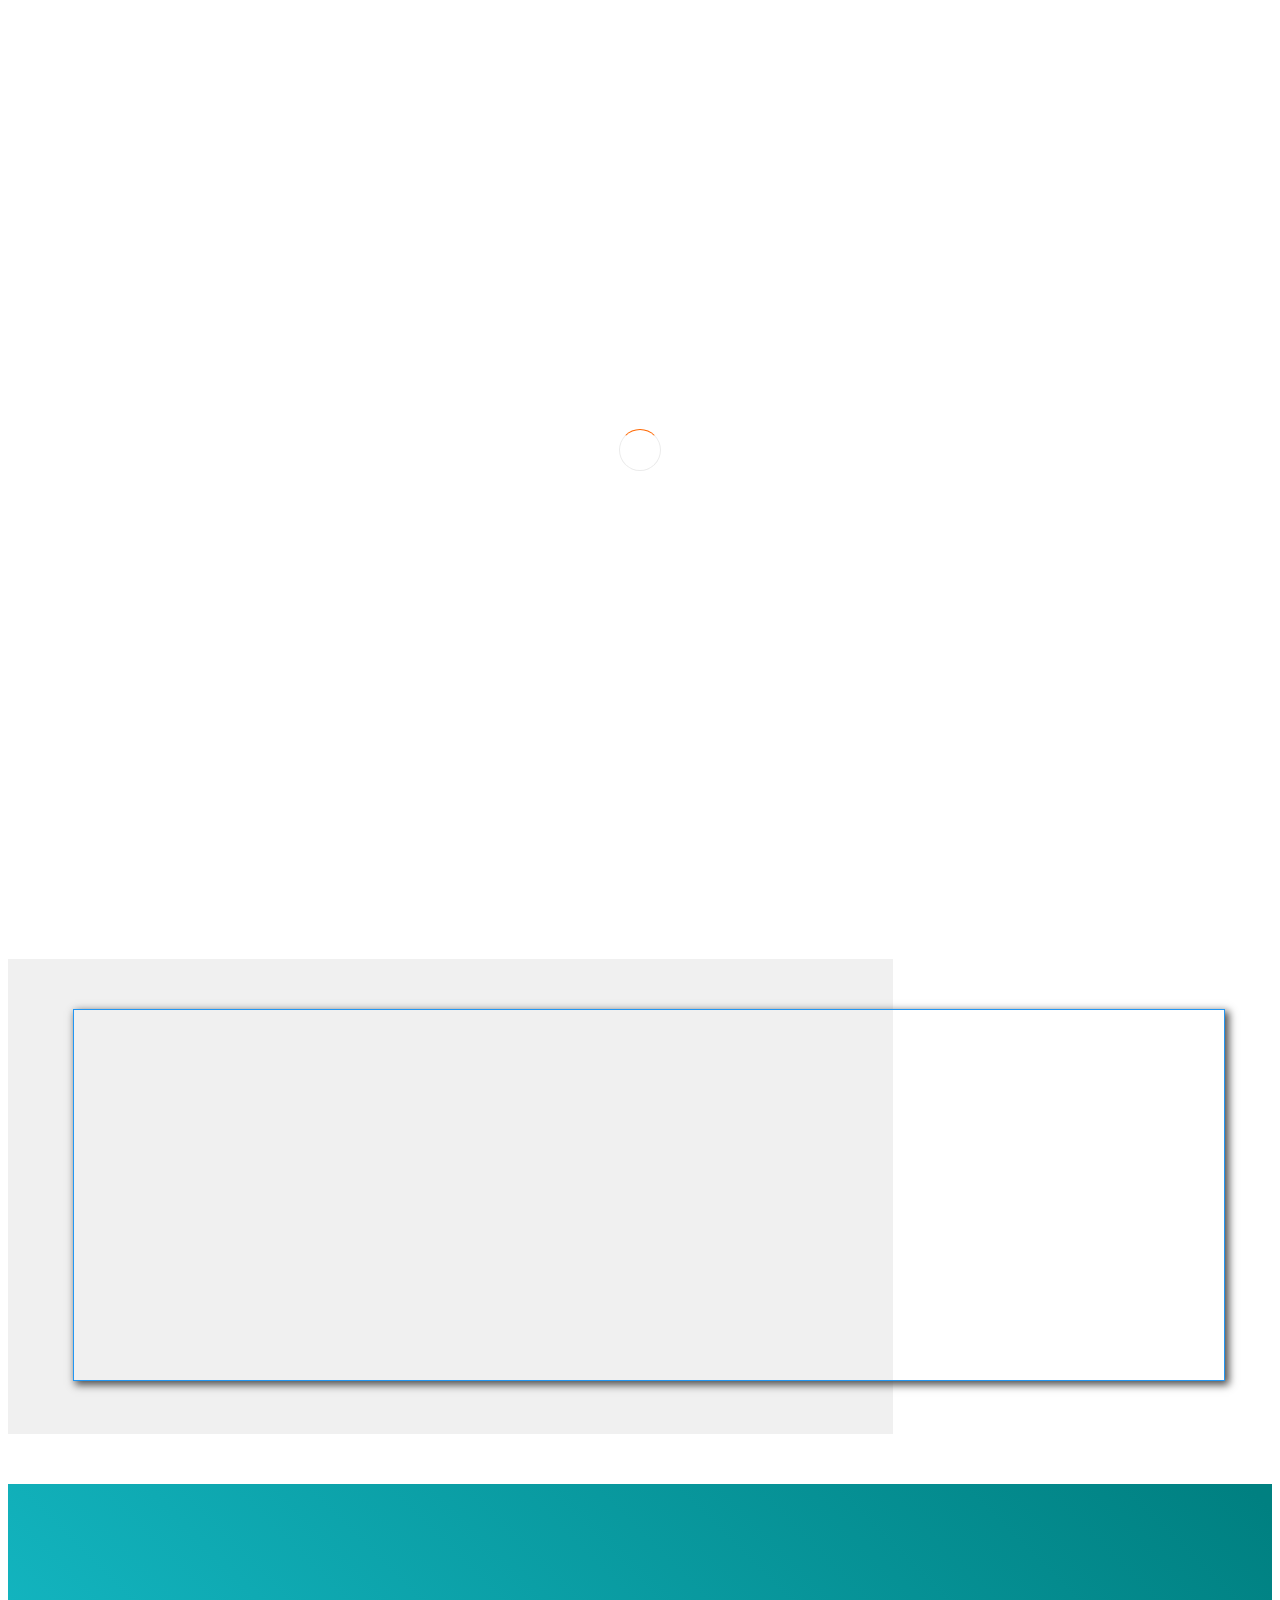
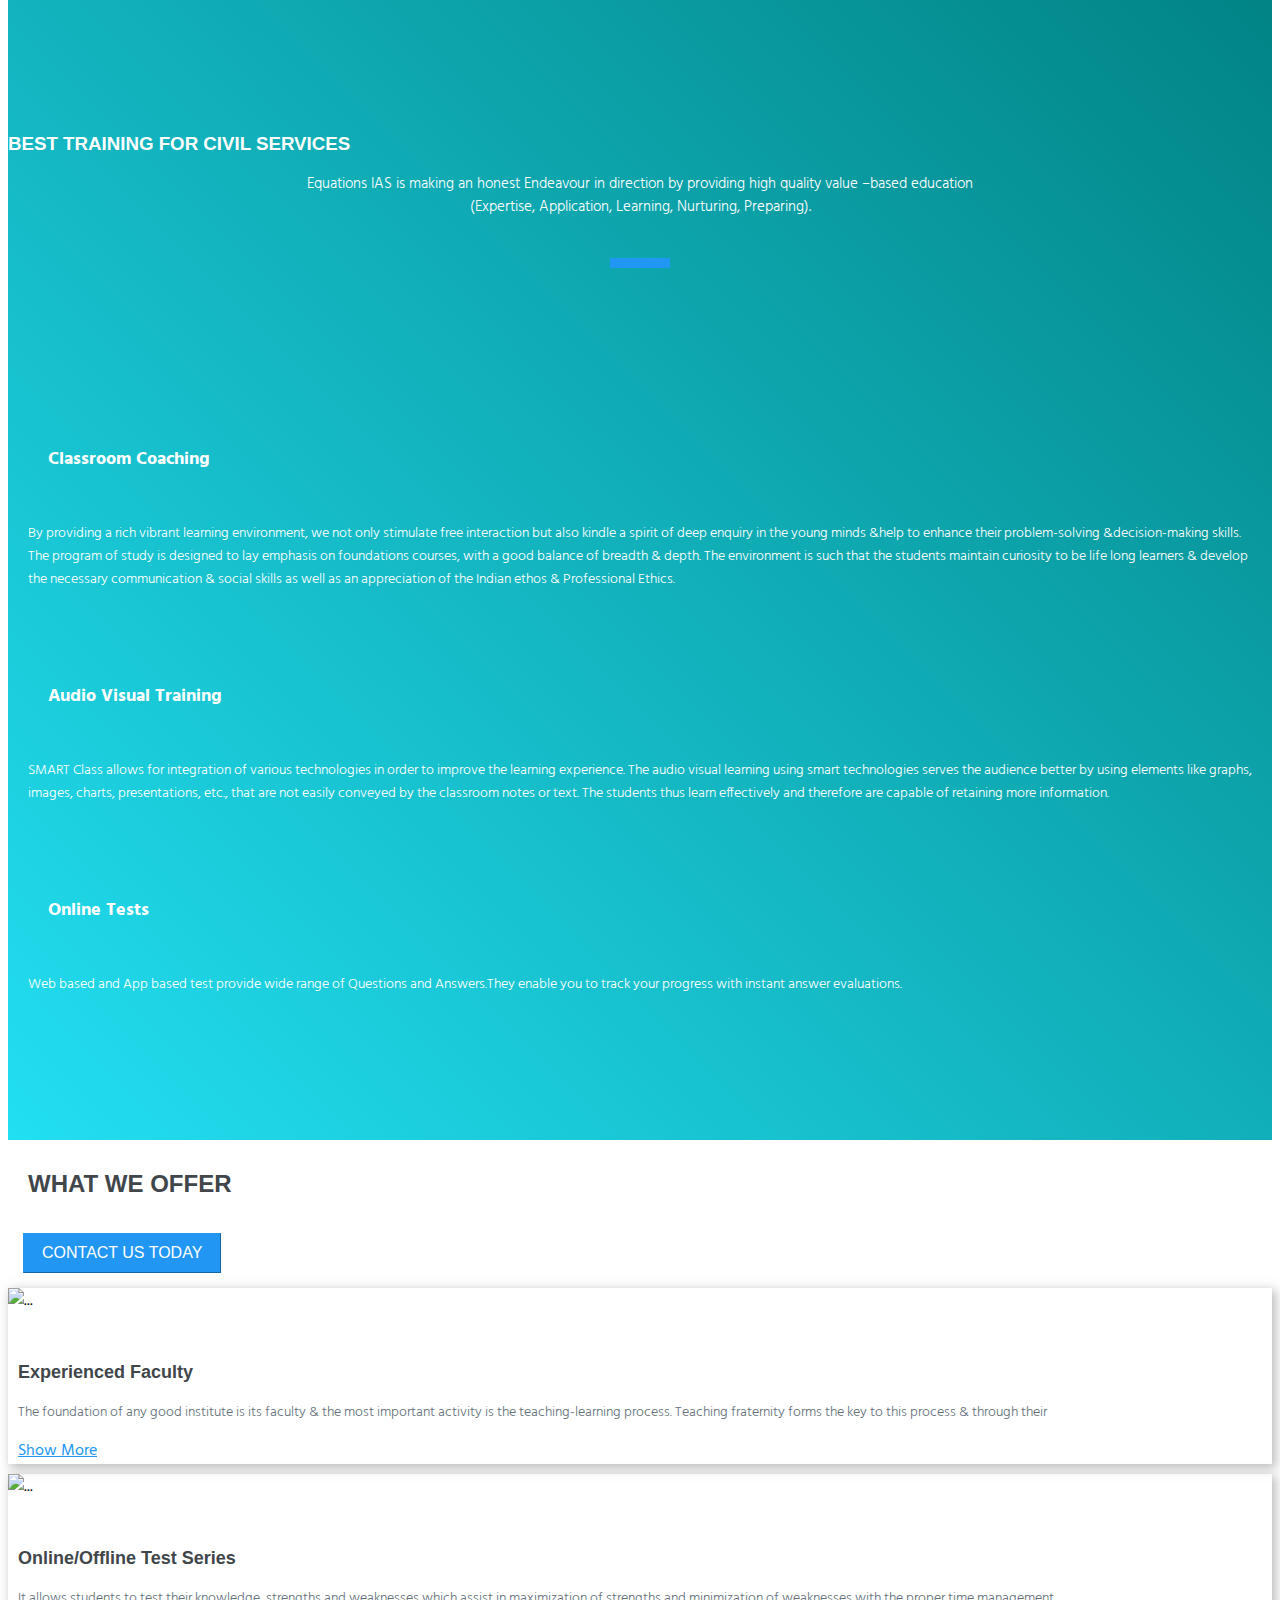
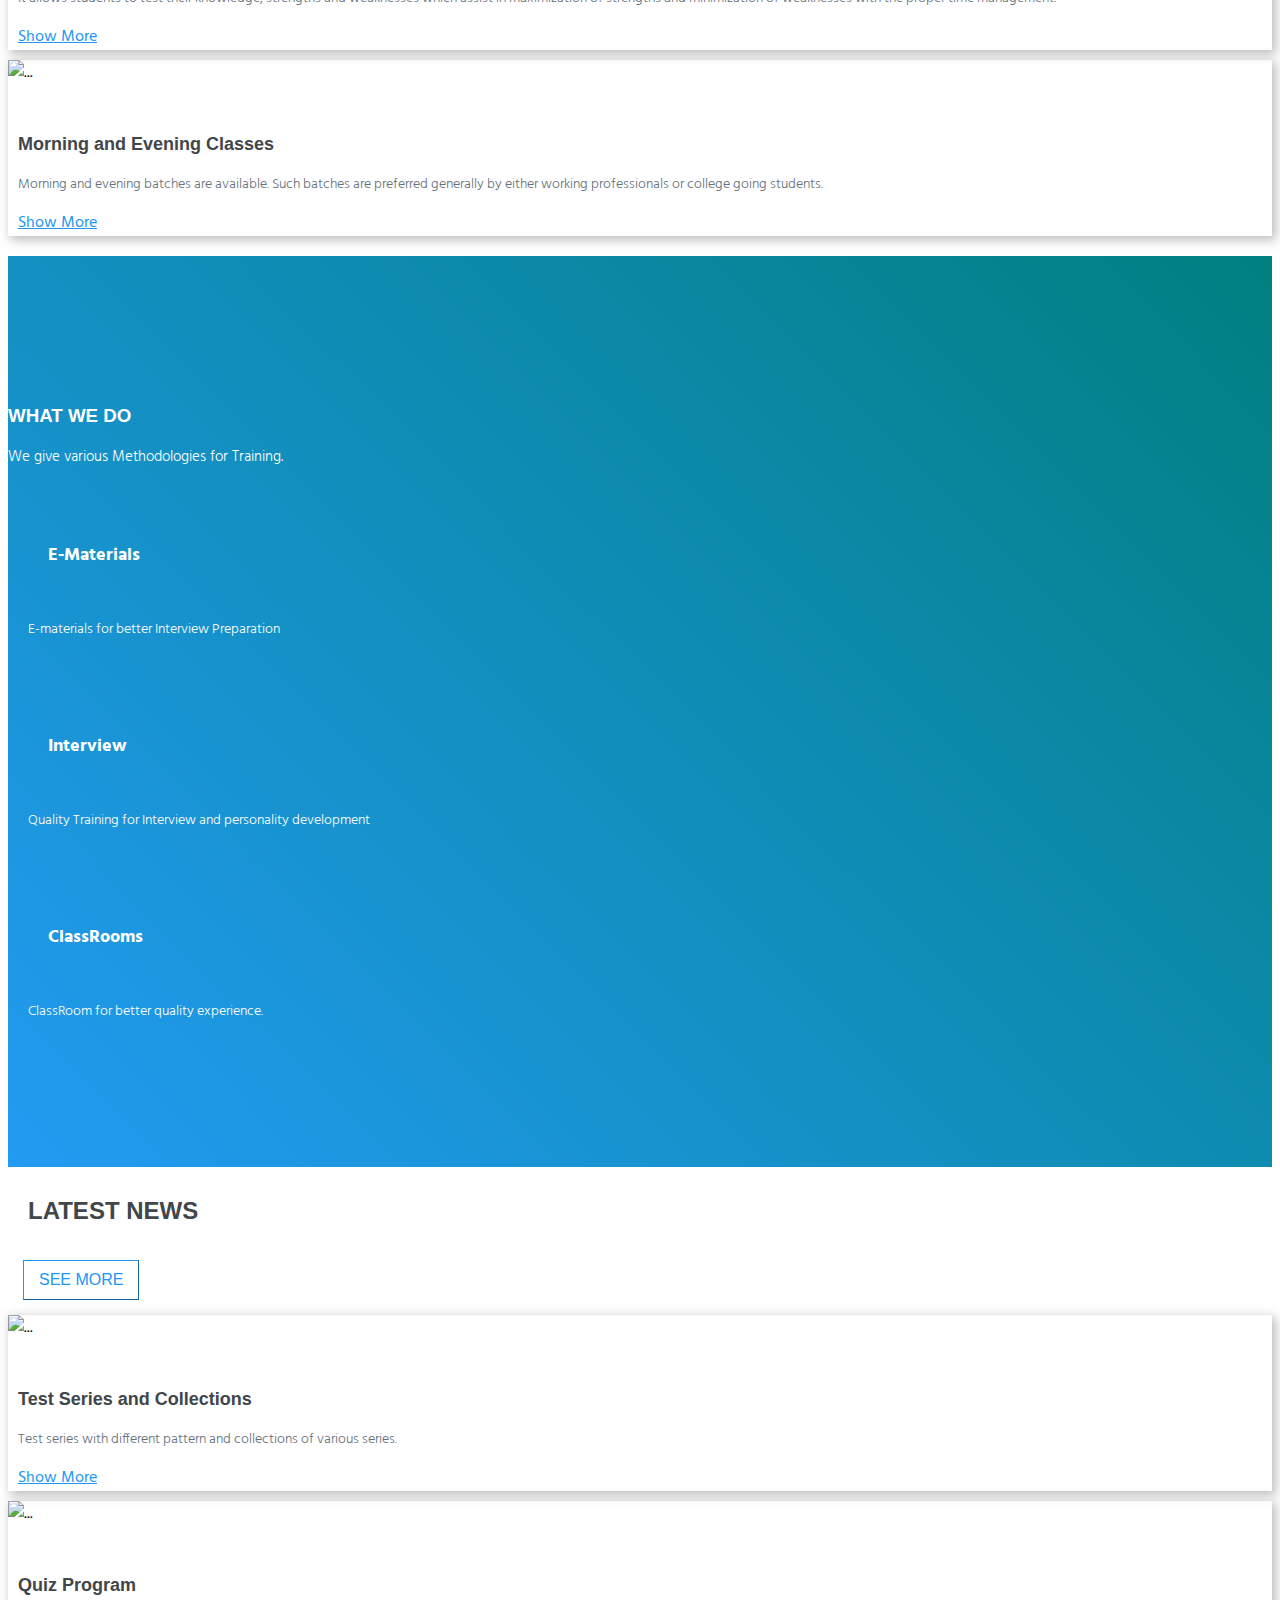
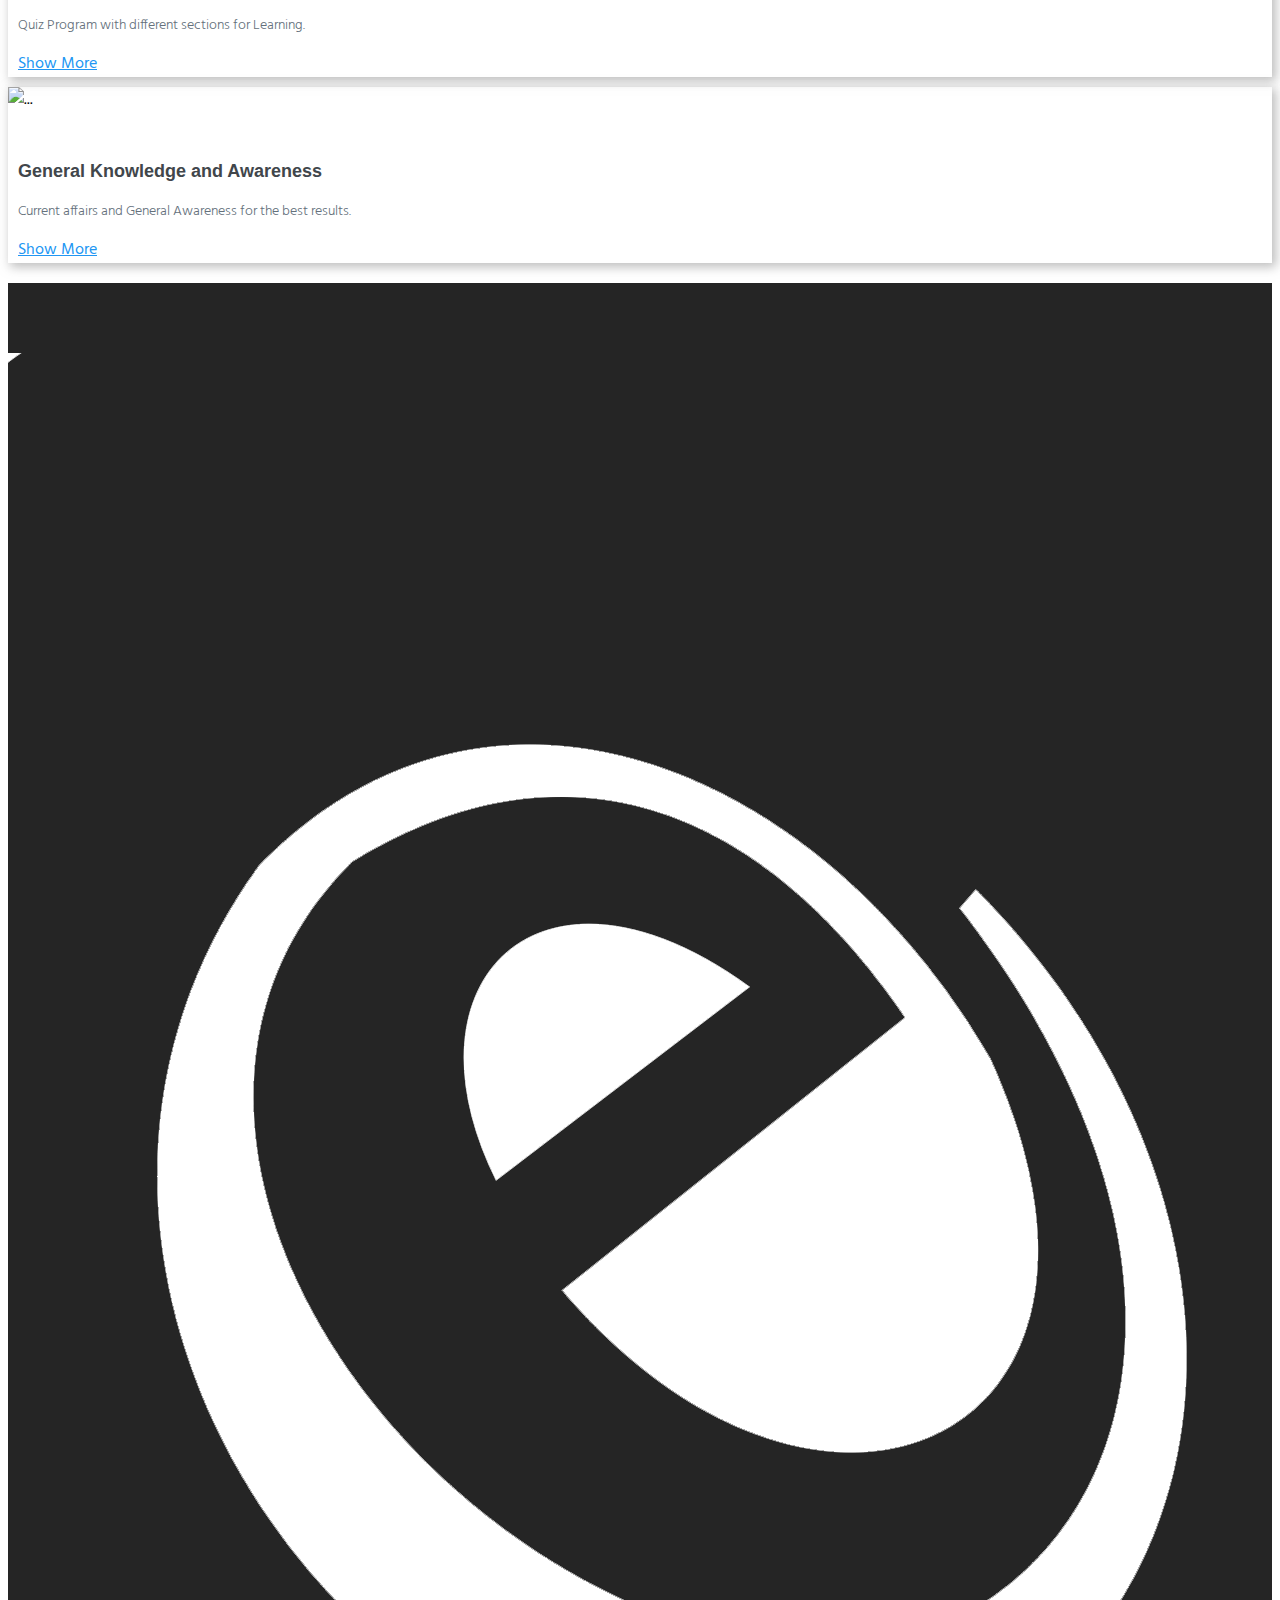
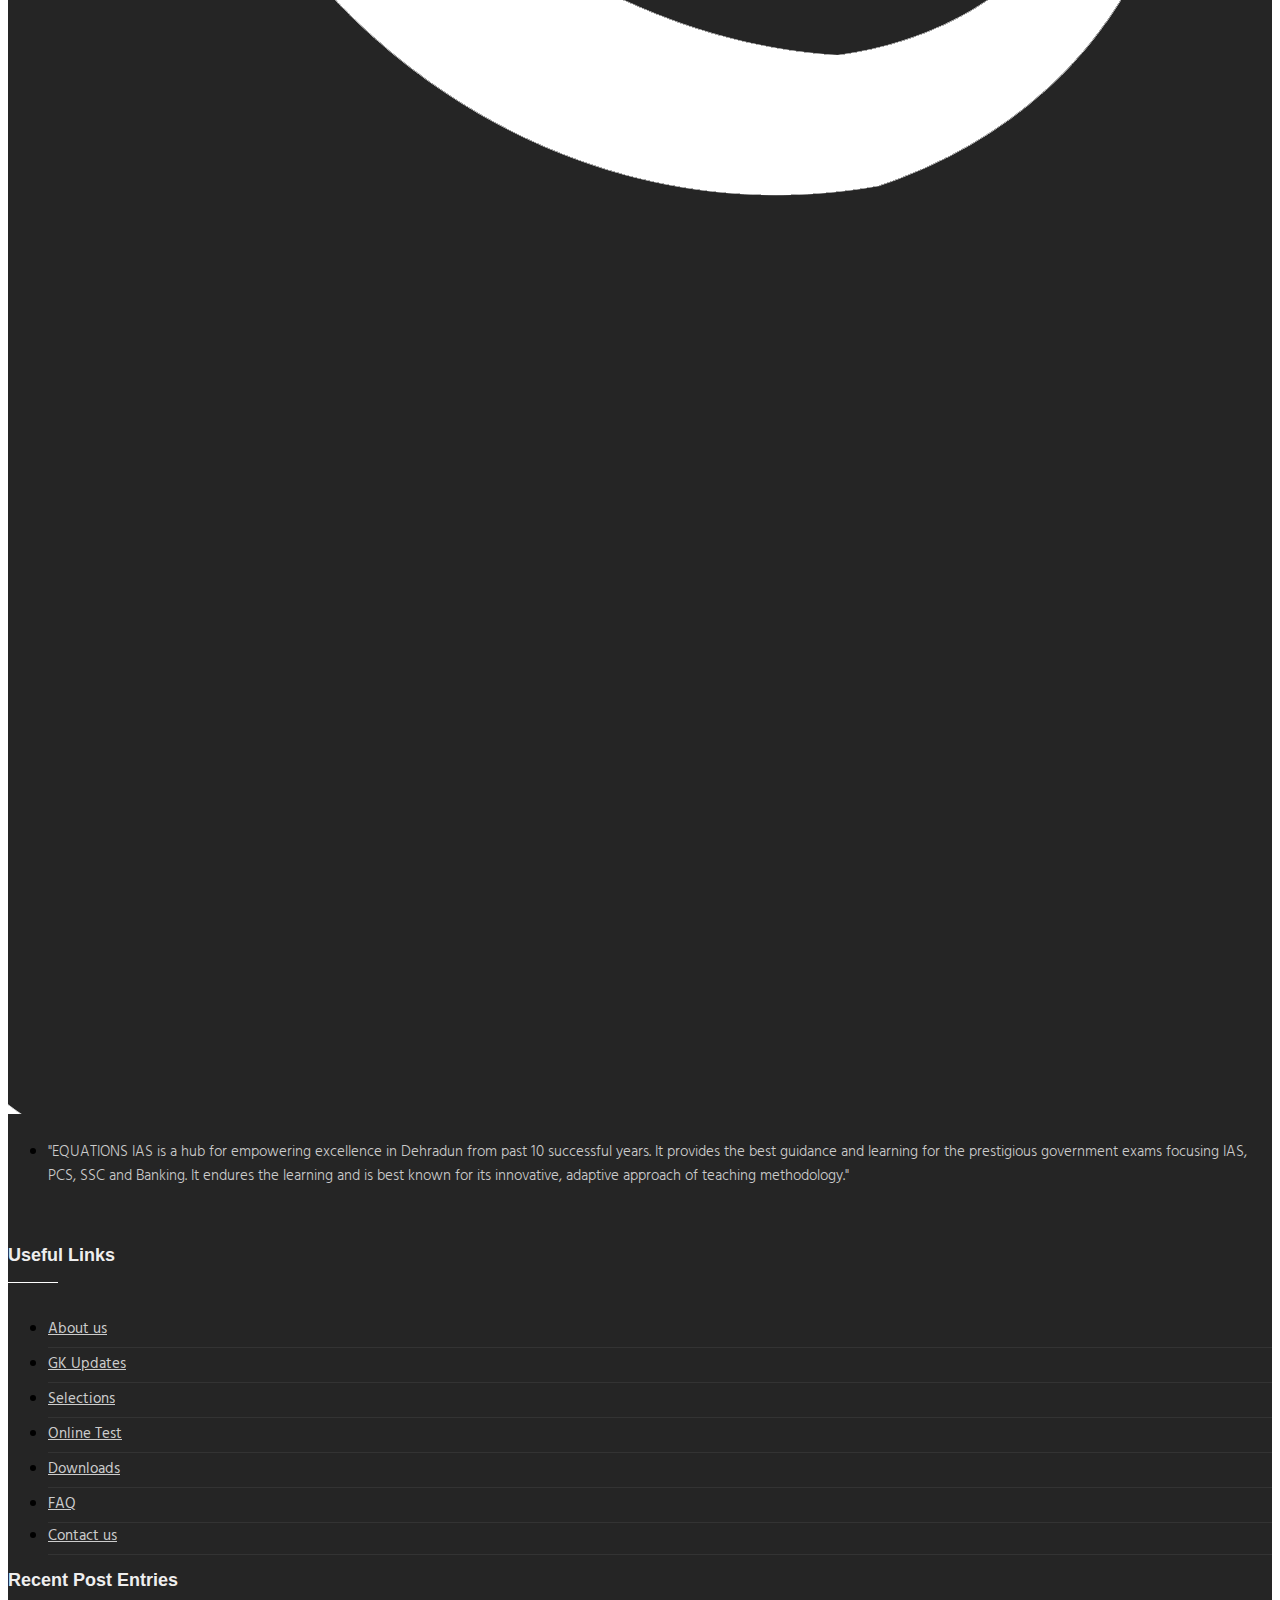
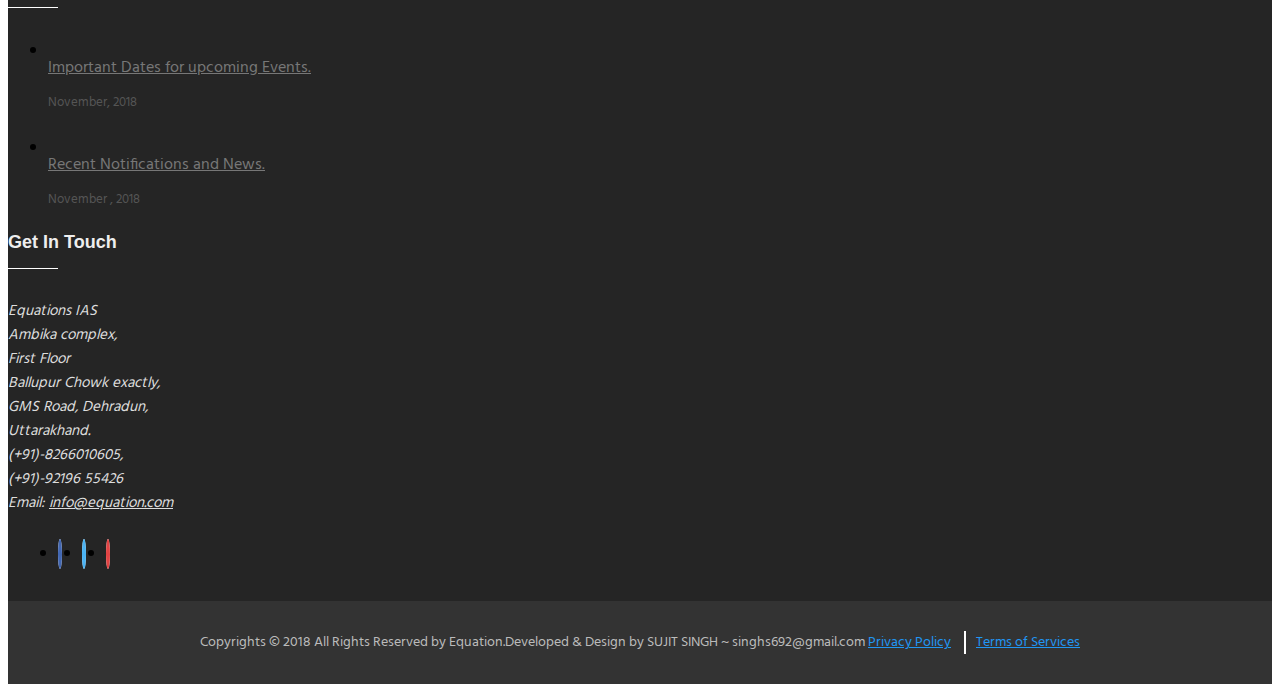
==== commit 8969a7da: "alignment done" ====
--- a/index.html
+++ b/index.html
@@ -146,7 +146,7 @@
     </header> 
 <!--====================================================
                     LOGIN OR REGISTER
-======================================================-->
+    ======================================================-->
     <section id="login">
       <div class="modal fade" id="login-modal" tabindex="-1" role="dialog" aria-labelledby="myModalLabel" aria-hidden="true" style="display: none;">
           <div class="modal-dialog">
@@ -215,7 +215,7 @@
               <div class="slide-1"></div>
                 <div class="hero ">
                   <hgroup class="wow fadeInUp">
-                      <h1>Equations IAS UPSC<span> </span><i class="fa fa-arrow-right"></i><span>TARGET </span><span></span><span ><a href="" class="typewrite" data-period="2000" data-type='[ "IAS","UPSC","PCS","BANK","PO","SSC","CDS"]'>
+                      <h1>Equations IAS UPSC<span> </span><span>TARGET </span><i class="fa fa-arrow-right"></i><span></span><span ><a href="" class="typewrite" data-period="2000" data-type='[ "IAS","UPSC","PCS","BANK","PO","SSC","CDS"]'>
                         <span class="wrap"></span></a></span> </h1>        
                       <h3>Best Civil Services Training Academy in Dehradun</h3>
                   </hgroup>
@@ -235,7 +235,7 @@
               <div class="service-himg" > 
                 <iframe src="https://www.youtube.com/embed/754f1w90gQU?rel=0&amp;controls=0&amp;showinfo=0" frameborder="0" allowfullscreen></iframe>
               </div>
-            </div> 
+            </div>          
           </div>
         </div>  
     </section>    
@@ -246,7 +246,7 @@
       <div class="container">
         <div class="row title-bar">
           <div class="col-md-12">
-            <h1 class="wow fadeInUp cl-white">Best Training for Civil Services</h1>
+            <h3 class="wow fadeInUp cl-white text-center">Best Training for Civil Services</h3>
             <p>Equations IAS is making an honest Endeavour in direction by providing high quality value –based education (Expertise, Application, Learning, Nurturing, Preparing).</p>
             <div class="heading-border bg-white"></div> 
           </div>
@@ -257,7 +257,7 @@
               <div class="col-md-4  col-sm-6">
                 <div class="what-we-desc wow fadeInUp" data-wow-delay="0.2s">
                   <i class="fa fa-bar-chart"></i>
-                  <h6>E-Learning ->  Classroom Coaching</h6>
+                  <h6>Classroom Coaching</h6>
                   <p class="desc">By providing a rich vibrant learning environment, we not only stimulate free interaction but also kindle a spirit of deep enquiry in the young minds &help to enhance their problem-solving &decision-making skills.
 
 The program of study is designed to lay emphasis on foundations courses, with a good balance of breadth & depth. The environment is such that the students maintain curiosity to be life long learners & develop the necessary communication & social skills as well as an appreciation of the Indian ethos & Professional Ethics.</p>
@@ -266,7 +266,7 @@
               <div class="col-md-4  col-sm-6">
                 <div class="what-we-desc wow fadeInUp" data-wow-delay="0.1s">
                   <i class="fa fa-bullseye"></i>
-                  <h6>Visual Training  -> Audio Visual Training </h6>
+                  <h6>Audio Visual Training </h6>
                   <p class="desc">SMART Class allows for integration of various technologies in order to improve the learning experience.
                  The audio visual learning using smart technologies serves the audience better by using elements like graphs, images, charts, presentations, etc., that are not easily conveyed by the classroom notes or text. The students thus learn effectively and therefore are capable of retaining more information.</p>
                 </div>
@@ -283,16 +283,15 @@
         </div>
       </div>      
     </section> 
-<!--====================================================
+<!-- ====================================================
                         OFFER
-======================================================-->
-    <section id="comp-offer">
+    ======================================================-->
+   <section id="comp-offer">
       <div class="container-fluid">
         <div class="row">
           <div class="col-md-3 col-sm-6 desc-comp-offer wow fadeInUp" data-wow-delay="0.2s">
             <h2>What We Offer</h2>
-            <div class="heading-border-light"></div> 
-            <button class="btn btn-general btn-green" role="button">See Curren Offers</button>
+            <div class="heading-border-light-col"></div> 
             <button class="btn btn-general btn-white" role="button">Contact Us Today</button>
           </div>
           <div class="col-md-3 col-sm-6 desc-comp-offer wow fadeInUp" data-wow-delay="0.4s">
@@ -304,9 +303,13 @@
                   <img src="img/news/news-10.jpg" class="img-fluid" alt="...">
               </div>
               <h3>Experienced  Faculty</h3>
-              <p class="desc">The foundation of any good institute is its faculty & the most important activity is the teaching-learning process. Teaching fraternity forms the key to this process & through their expertise concert knowledge into wisdom thereby making it applicable beyond the boundaries of time &space. Converting the right candidates to the right jobs through right training & development has always been the goal of Equations IAS. Equations IAS is proud to state that it has achieved the same to a large extent through our plenty of selection in various field of competition. </p>
-              <a href="#"><i class="fa fa-arrow-circle-o-right"></i> Learn More</a>
-            </div>
+              <p class="desc">The foundation of any good institute is its faculty & the most important activity is the teaching-learning process. Teaching fraternity forms the key to this process & through their</p>
+              <a href="javascript:showhide('uniquename')"><i class="fa fa-arrow-circle-o-right"></i>Show More</a> 
+              <div id="uniquename" style="display:none;">
+    		<p>
+                expertise concert knowledge into wisdom thereby making it applicable beyond the boundaries of time &space. Converting the right candidates to the right jobs through right training & development has always been the goal of Equations IAS. Equations IAS is proud to state that it has achieved the same to a large extent through our plenty of selection in various field of competition.</p>
+    	     </div>
+              </div>
           </div>          
           <div class="col-md-3 col-sm-6 desc-comp-offer wow fadeInUp" data-wow-delay="0.6s">
             <div class="desc-comp-offer-cont">
@@ -317,8 +320,11 @@
                   <img src="img/news/news-13.jpg" class="img-fluid" alt="...">
               </div>              
               <h3>Online/Offline Test Series</h3>
-              <p class="desc">It allows students to test their knowledge, strengths and weaknesses which assist in maximization of strengths and minimization of weaknesses with the proper time management.</p><p>It enhances efficiency and competitive spirit among students. </p>
-              <a href="#"><i class="fa fa-arrow-circle-o-right"></i> Learn More</a>
+              <p class="desc">It allows students to test their knowledge, strengths and weaknesses which assist in maximization of strengths and minimization of weaknesses with the proper time management.</p>
+              <a href="javascript:showhide('data-more')"><i class="fa fa-arrow-circle-o-right"></i>Show More</a>
+              <div id="data-more" style="display:none;">
+              <p>It enhances efficiency and competitive spirit among students. </p>
+              </div>
             </div>
           </div>
           <div class="col-md-3 col-sm-6 desc-comp-offer wow fadeInUp" data-wow-delay="0.8s">
@@ -331,12 +337,28 @@
               </div>
               <h3>Morning and Evening Classes </h3>
               <p class="desc">Morning and evening batches are available. Such batches are preferred generally by either working professionals or college going students. </p>
-              <a href="#"><i class="fa fa-arrow-circle-o-right"></i> Learn More</a>
+              <p> </p>
+              <a href="#"><i class="fa fa-arrow-circle-o-right"></i> Show More</a>
             </div>
           </div>
         </div>
       </div>
-    </section>
+    </section> 
+   <!--  ====================================================
+                        seminar pic section 
+    ======================================================-->
+   <!--<section id="comp-offer">
+      <div class="container-fluid">
+          <div class="col-md-12">
+                <div class="financial-p6-cont">
+                    <div class="overlay"></div>
+                    <div class="img">
+                        <img src="img/rsz_seminar.jpg" class="img-fluid wow fadeInUp" data-wow-delay="0.1s" alt="seminar-pic" style = " ">
+                    </div>
+                </div>
+            </div>  
+      </div>
+   </section> -->
 <!--====================================================
                      WHAT WE DO
 ======================================================-->
@@ -345,7 +367,7 @@
         <div class="row">
           <div class="col-md-3">
             <h3>What we Do</h3>
-            <div class="heading-border-light"></div> 
+            <div class="heading-border-light-we"></div> 
             <p class="desc">We give various Methodologies for  Training.</p>
           </div>
           <div class="col-md-9">
@@ -376,15 +398,15 @@
         </div>
       </div>      
     </section>
-<!--  ====================================================
+<!-- ====================================================
                        NEWS
-======================================================   -->
+   ====================================================== -->
     <section id="comp-offer">
       <div class="container-fluid">
         <div class="row">
           <div class="col-md-3 col-sm-6  desc-comp-offer wow fadeInUp" data-wow-delay="0.2s">
             <h2>Latest News</h2>
-            <div class="heading-border-light"></div> 
+            <div class="heading-border-light-col"></div> 
             <button class="btn btn-general btn-green" role="button">See More</button>
           </div>
           <div class="col-md-3 col-sm-6 desc-comp-offer wow fadeInUp" data-wow-delay="0.4s">
@@ -397,7 +419,7 @@
               </div>
               <h3>Test Series and Collections</h3>
               <p class="desc">Test series with different pattern and collections of various series.  </p>
-              <a href="#"><i class="fa fa-arrow-circle-o-right"></i> Learn More</a>
+              <a href="#"><i class="fa fa-arrow-circle-o-right"></i>Show More</a>
             </div>
           </div>
           <div class="col-md-3 col-sm-6 desc-comp-offer wow fadeInUp" data-wow-delay="0.6s">
@@ -410,7 +432,7 @@
               </div>
               <h3>Quiz Program</h3>
               <p class="desc">Quiz Program with different sections for Learning. </p>
-              <a href="#"><i class="fa fa-arrow-circle-o-right"></i> Learn More</a>
+              <a href="#"><i class="fa fa-arrow-circle-o-right"></i> Show More</a>
             </div>
           </div>
           <div class="col-md-3 col-sm-6 desc-comp-offer wow fadeInUp" data-wow-delay="0.8s">
@@ -423,7 +445,7 @@
               </div>
               <h3>General Knowledge and Awareness</h3>
               <p class="desc">Current affairs and General Awareness for the best results. </p>
-              <a href="#"><i class="fa fa-arrow-circle-o-right"></i> Learn More</a>
+              <a href="#"><i class="fa fa-arrow-circle-o-right"></i> Show More</a>
             </div>
           </div>
         </div>
@@ -443,7 +465,9 @@
                       <img src="img/logo_equation_white.png" alt="" class="img-fluid">
                   </div>
                   <ul class="list-unstyled comp-desc-f">
-                     <li><p>Equation is one of the best training Institute for IAS,UPSC,PCS,PSC,BANKING carrier aspirant </ul><br> 
+                     <li><p>
+                  "EQUATIONS IAS is a hub for empowering excellence in Dehradun from past 10 successful years. It provides the best guidance and learning for the prestigious government exams focusing IAS, PCS, SSC and Banking. It endures the learning and is best known for its innovative, adaptive approach of teaching methodology."
+                  </ul><br> 
                 </div>
                 <!-- End About Us -->
                 <!-- Recent News -->
@@ -483,7 +507,8 @@
                 <div class="col-md-3 col-sm-6">
                   <div class="heading-footer"><h2>Get In Touch</h2></div>
                   <address class="address-details-f">
-                    Equations IAS -Ambika complex,<br>
+                    Equations IAS <br>
+                    Ambika complex,<br>
                     First Floor <br>
                     Ballupur Chowk exactly, <br>
                     GMS Road, Dehradun, <br>
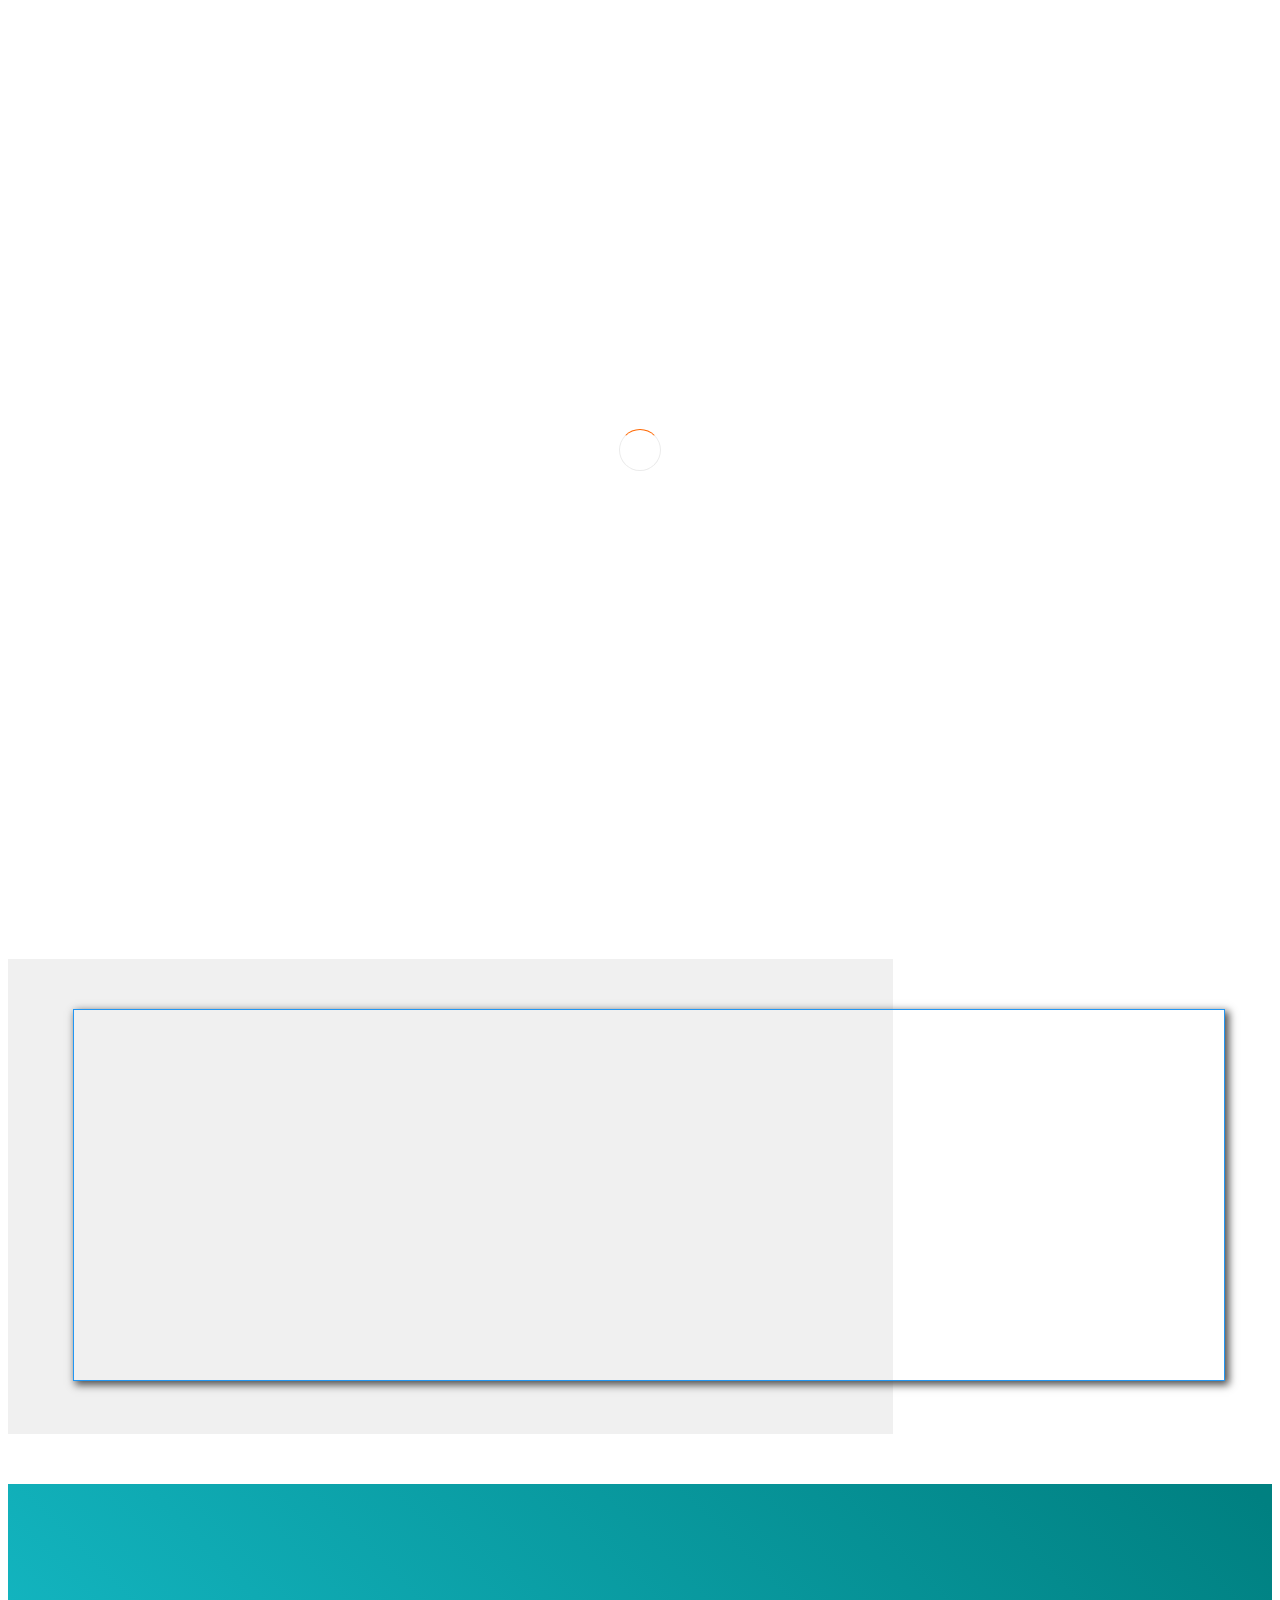
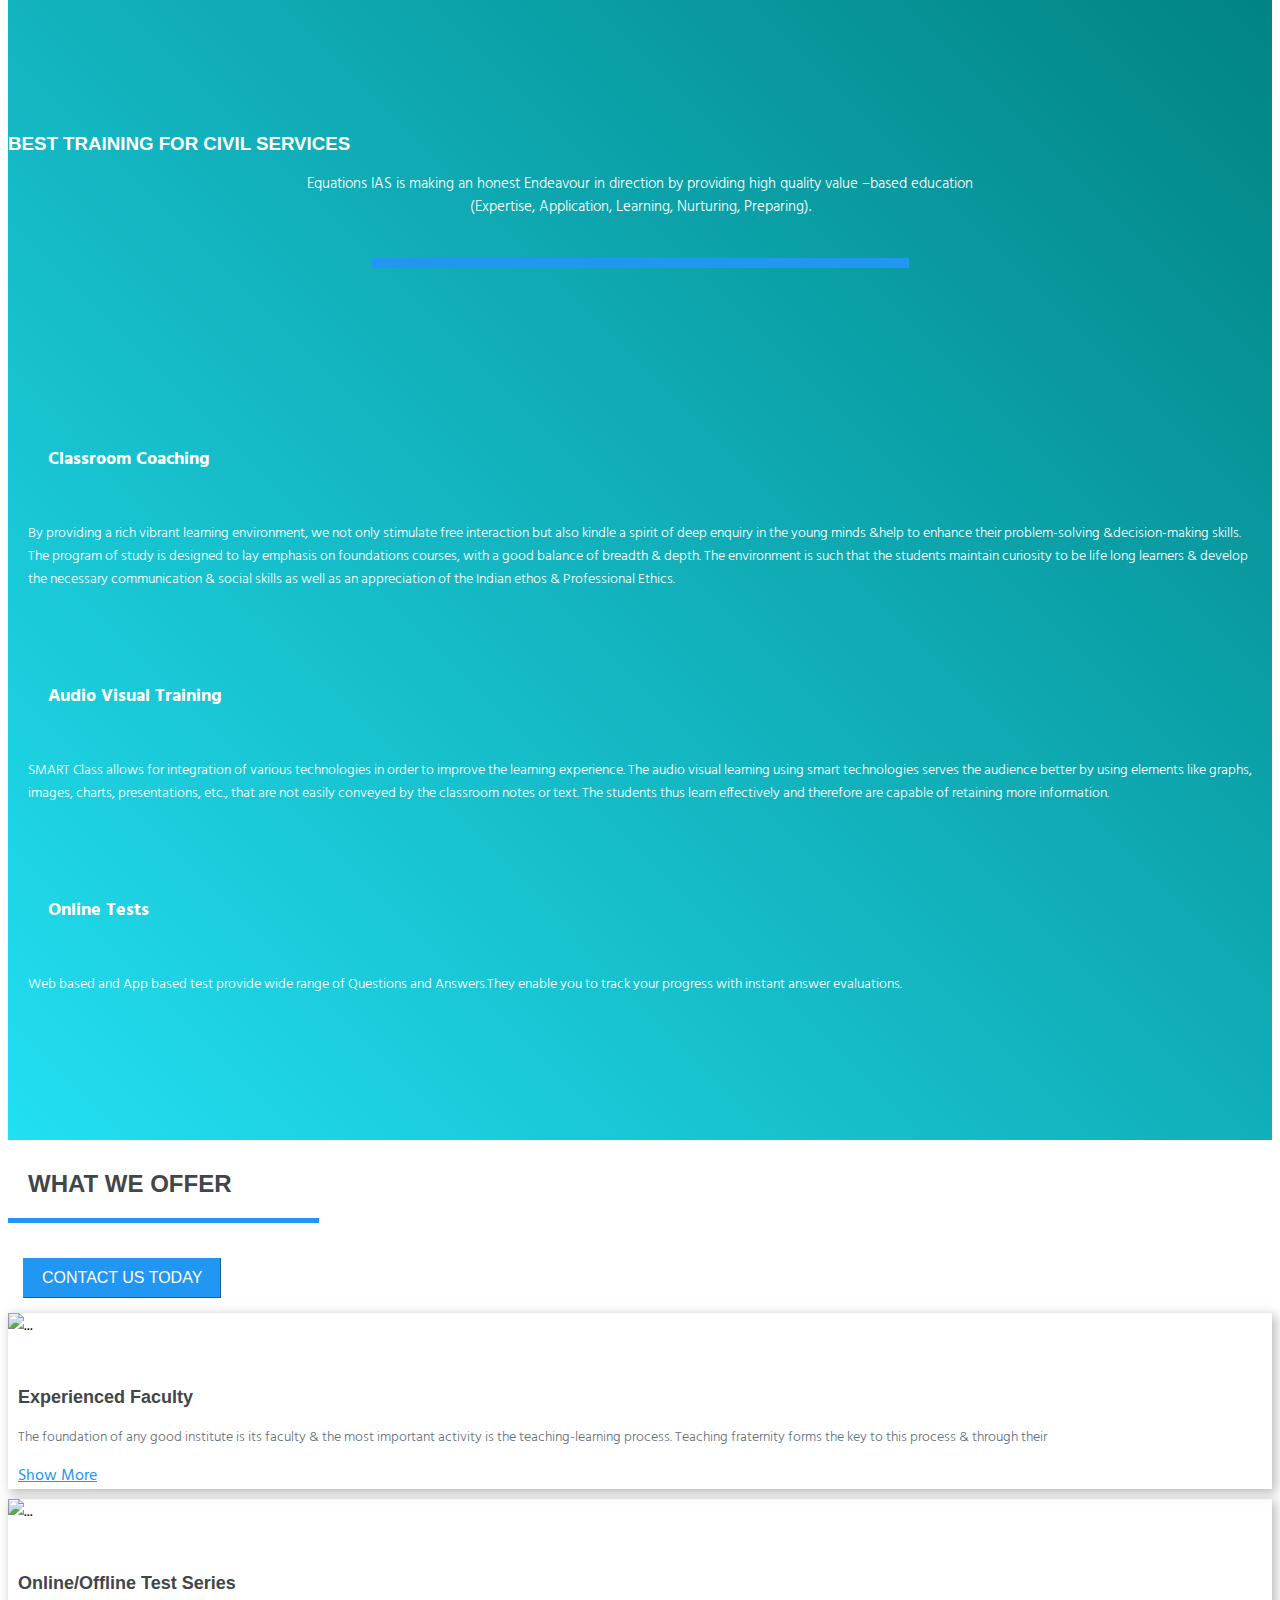
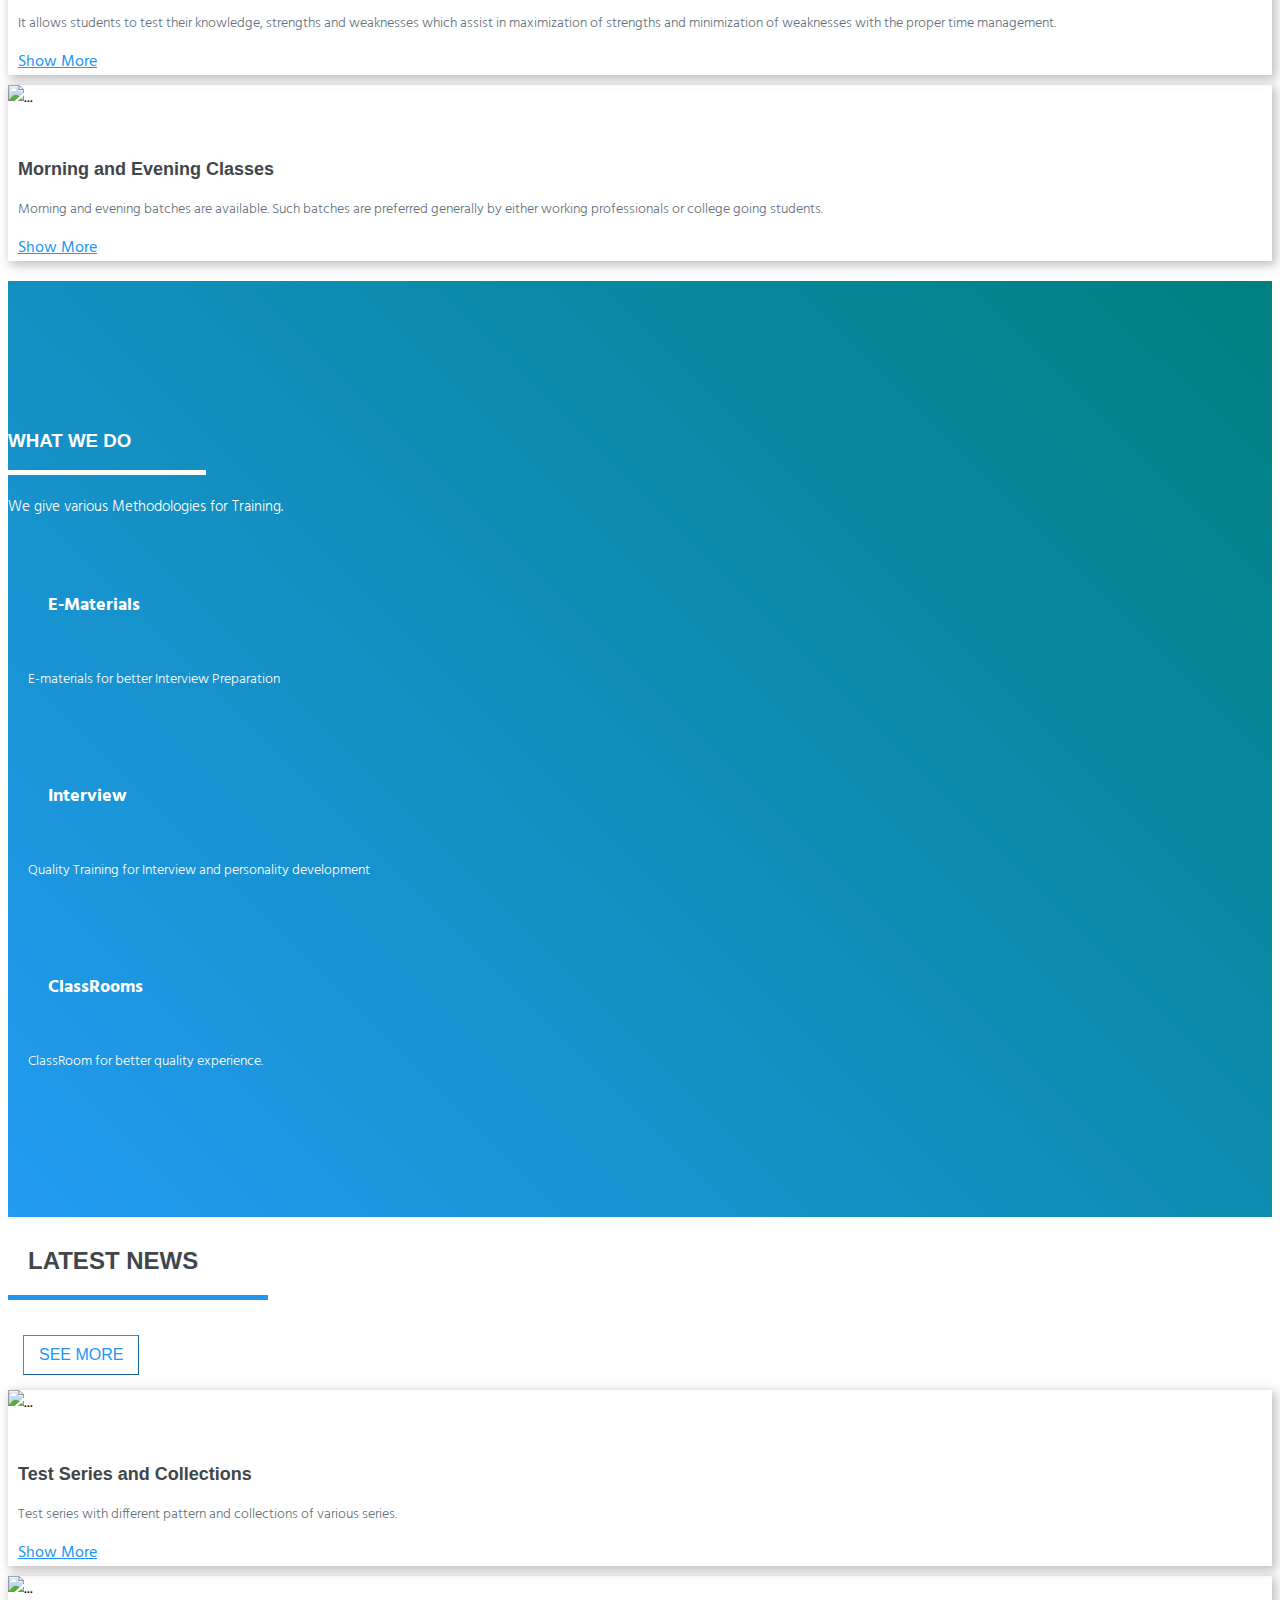
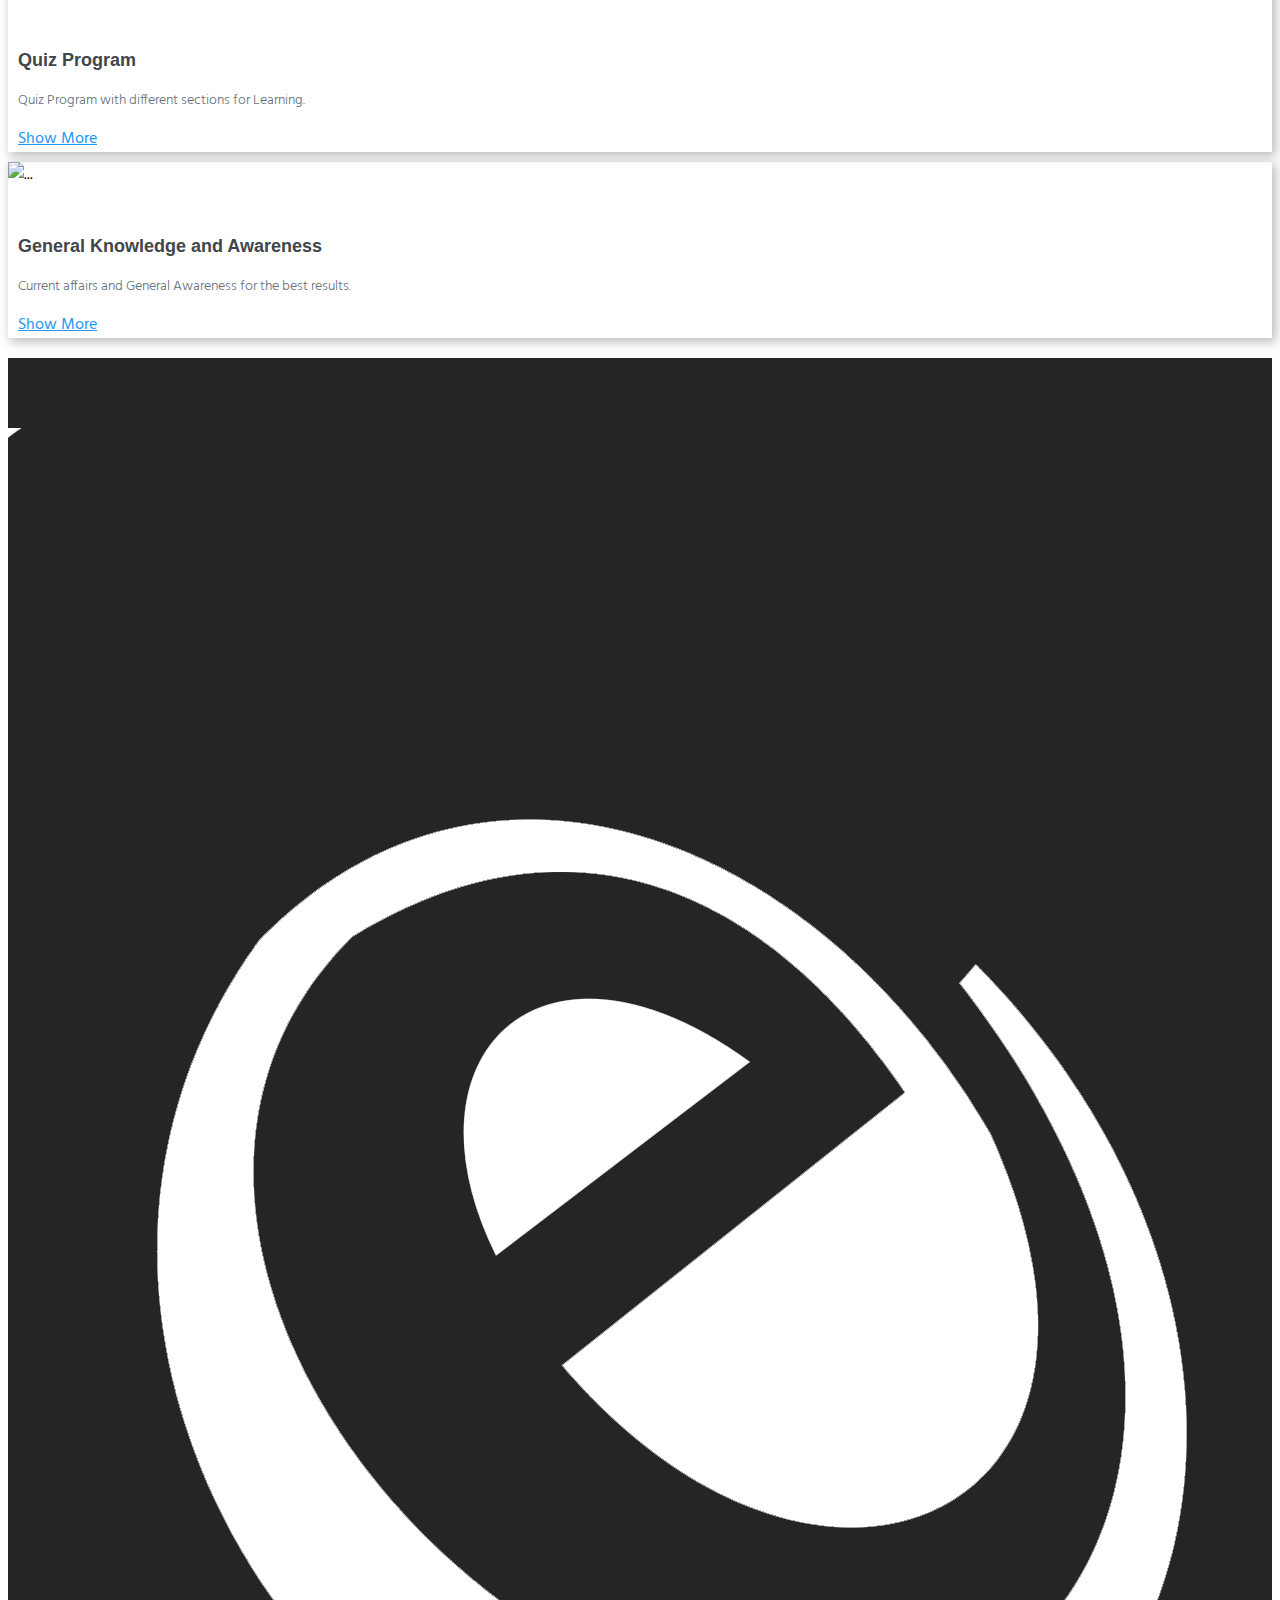
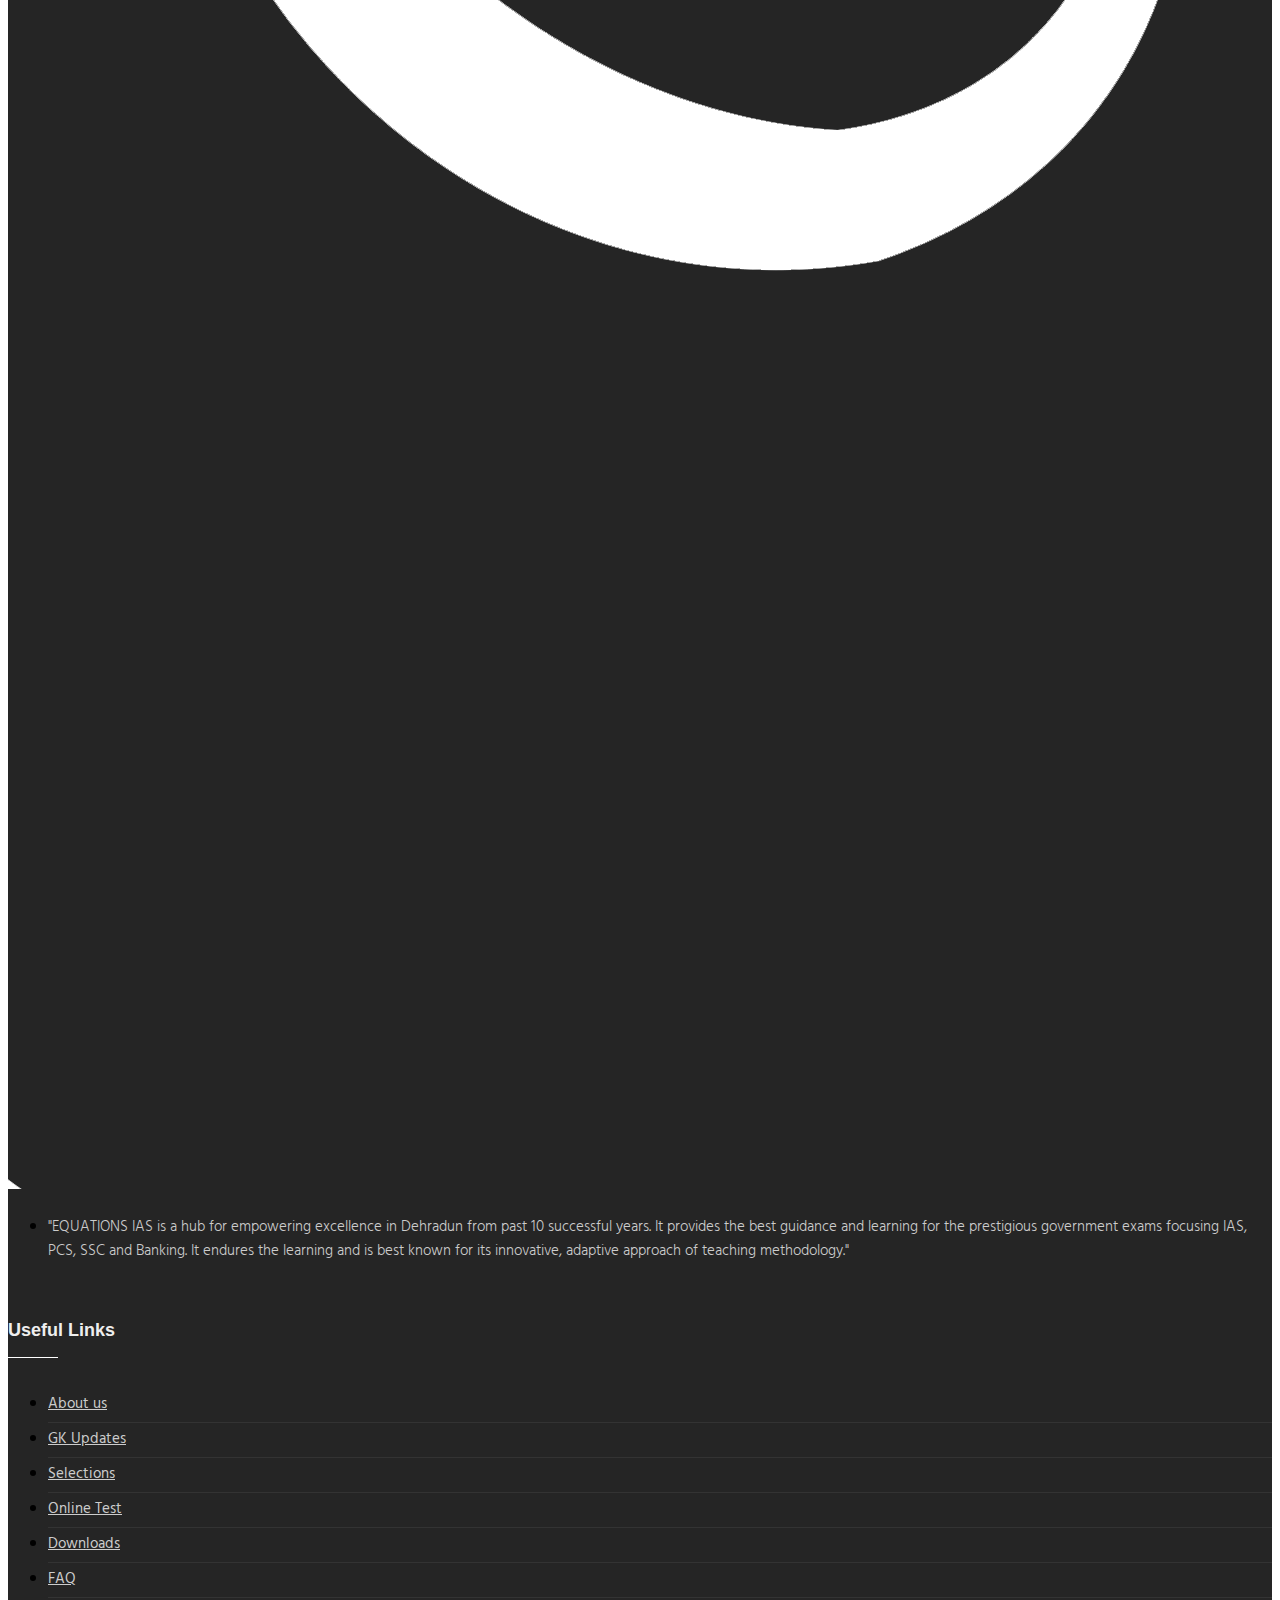
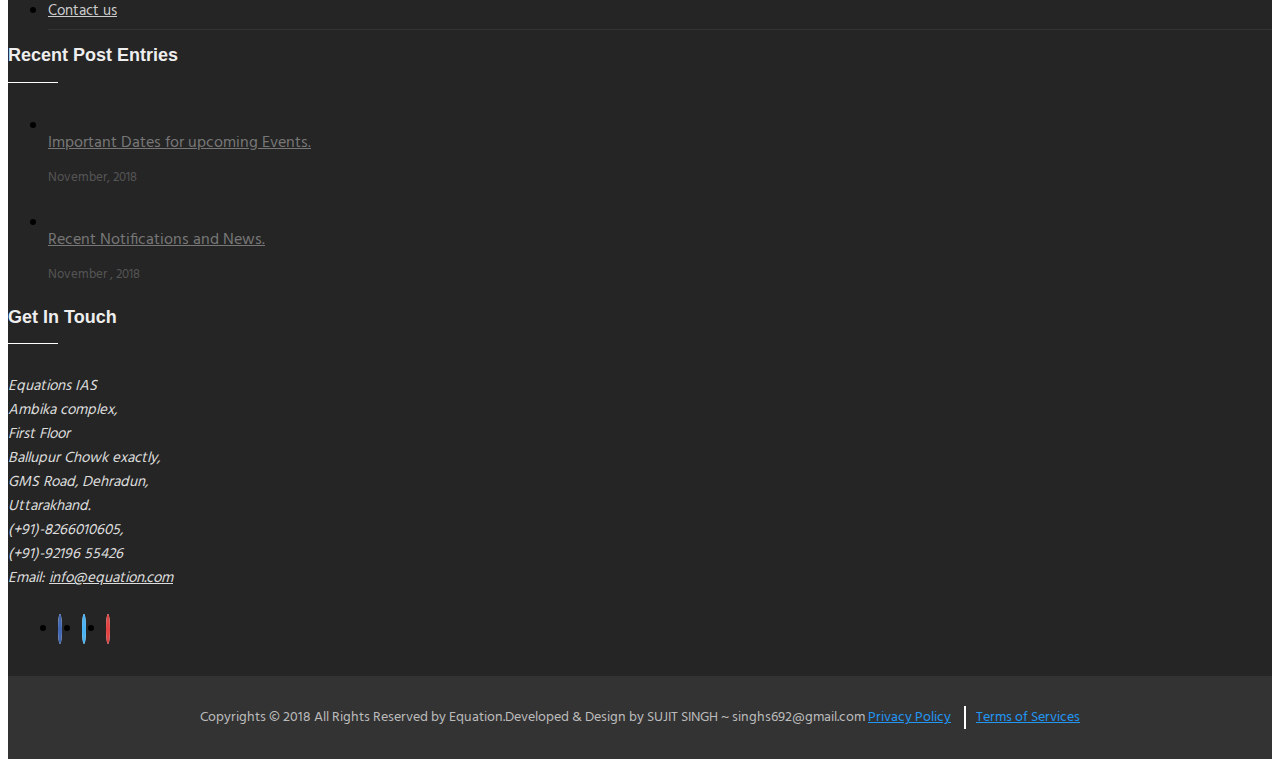
==== commit 74dbb813: "added final changes" ====
--- a/index.html
+++ b/index.html
@@ -4,556 +4,560 @@
 -->
 <!DOCTYPE html>
 <html lang="en">
-  <head>
-      <meta charset="utf-8">
-      <meta name="viewport" content="width=device-width, initial-scale=1, shrink-to-fit=no">
-      <meta name="description" content="Equations - Top IAS PSC UPSC and Banking Civil Servcies Coaching in Dehradun – Classic IAS Academy is the best IAS Academy and Institute for civil services examination in Dehradun for the students">
-      <meta name="keywords" content="Top Best IAS PSC UPSC Banking Civil Servcices classes premium affordable  online Coaching college students professional candidates">
+    <head>
+        <meta charset="utf-8">
+        <meta name="viewport" content="width=device-width, initial-scale=1, shrink-to-fit=no">
+        <meta name="description" content="Equations - Top IAS PSC UPSC and Banking Civil Servcies Coaching in Dehradun – Classic IAS Academy is the best IAS Academy and Institute for civil services examination in Dehradun for the students">
+        <meta name="keywords" content="Top Best IAS PSC UPSC Banking Civil Servcices classes premium affordable  online Coaching college students professional candidates">
 
-    <title>Equation - IAS UPSC PSC BANK CIVIL SERVICES EXAM COACHING INSTITUTE</title>
-    <link rel="shortcut icon" href="img/favicon.ico">
+        <title>Equation - IAS UPSC PSC BANK CIVIL SERVICES EXAM COACHING INSTITUTE</title>
+        <link rel="shortcut icon" href="img/favicon.ico">
 
-    <!-- Global Stylesheets -->
-    <link href="https://fonts.googleapis.com/css?family=Roboto+Condensed:300,300i,400,400i,700,700i" rel="stylesheet">
-    <link href="css/bootstrap/bootstrap.min.css" rel="stylesheet">
-    <link rel="stylesheet" href="font-awesome-4.7.0/css/font-awesome.min.css">
-    <link rel="stylesheet" href="css/animate/animate.min.css">
-    <link rel="stylesheet" href="css/owl-carousel/owl.carousel.min.css">
-    <link rel="stylesheet" href="css/owl-carousel/owl.theme.default.min.css">
-    <link rel="stylesheet" href="css/style.css">
-    <script type="text/javascript">
-    /* NOTE : Use web server to view HTML files as real-time update will not work if you directly open the HTML file in the browser. */
-    (function(d, m){
-       var kommunicateSettings = {"appId":"17956895fcadb56f33deeeaa12e4c2004","conversationTitle":"sujit singh"};
-       var s = document.createElement("script"); s.type = "text/javascript"; s.async = true;
-       s.src = "https://api.kommunicate.io/kommunicate.app";
-       var h = document.getElementsByTagName("head")[0]; h.appendChild(s);
-        window.kommunicate = m; m._globals = kommunicateSettings;
-     })(document, window.kommunicate || {});
-   </script>
-  </head>
- <body id="page-top">
-<!--====================================================
-                         HEADER
-======================================================--> 
-   <header>
-      <!-- Top Navbar  -->
-      <div class="top-menubar">
-        <div class="topmenu">
-          <div class="container">
-            <div class="row">
-              <div class="col-md-7">
-                <ul class="list-inline top-contacts">
-                  <li>
-                    <i class="fa fa-envelope"></i> Email: <a href="mailto:info@equation.co.in">info@equations.co.in</a>
-                  </li>
-                  <li>
-                    <i class="fa fa-phone"></i> Phone: +91 8266010605
-                  </li>
-                </ul>
-              </div> 
-              <div class="col-md-5">
-                <ul class="list-inline top-data">
-                  <li><a href="#" target=" "><i class="fa top-social fa-facebook"></i></a></li>
-                  <li><a href="#" target=" "><i class="fa top-social fa-twitter"></i></a></li>
-                  <li><a href="#" target=" "><i class="fa top-social fa-google-plus"></i></a></li> 
-                  <li><a href="#" class="log-top" data-toggle="modal" data-target="#login-modal">Login</a></li>  
-                </ul>
-              </div>
+        <!-- Global Stylesheets -->
+        <link href="https://fonts.googleapis.com/css?family=Roboto+Condensed:300,300i,400,400i,700,700i" rel="stylesheet">
+        <link href="css/bootstrap/bootstrap.min.css" rel="stylesheet">
+        <link rel="stylesheet" href="font-awesome-4.7.0/css/font-awesome.min.css">
+        <link rel="stylesheet" href="css/animate/animate.min.css">
+        <link rel="stylesheet" href="css/owl-carousel/owl.carousel.min.css">
+        <link rel="stylesheet" href="css/owl-carousel/owl.theme.default.min.css">
+        <link rel="stylesheet" href="css/style.css">
+        <script type="text/javascript">
+            /* NOTE : Use web server to view HTML files as real-time update will not work if you directly open the HTML file in the browser. */
+            (function (d, m) {
+                var kommunicateSettings = {"appId": "17956895fcadb56f33deeeaa12e4c2004", "conversationTitle": "sujit singh"};
+                var s = document.createElement("script");
+                s.type = "text/javascript";
+                s.async = true;
+                s.src = "https://api.kommunicate.io/kommunicate.app";
+                var h = document.getElementsByTagName("head")[0];
+                h.appendChild(s);
+                window.kommunicate = m;
+                m._globals = kommunicateSettings;
+            })(document, window.kommunicate || {});
+        </script>
+    </head>
+    <body id="page-top">
+        <!--====================================================
+                                 HEADER
+        ======================================================--> 
+        <header>
+            <!-- Top Navbar  -->
+            <div class="top-menubar">
+                <div class="topmenu">
+                    <div class="container">
+                        <div class="row">
+                            <div class="col-md-7">
+                                <ul class="list-inline top-contacts">
+                                    <li>
+                                        <i class="fa fa-envelope"></i> Email: <a href="mailto:info@equation.co.in">info@equations.co.in</a>
+                                    </li>
+                                    <li>
+                                        <i class="fa fa-phone"></i> Phone: +91 8266010605
+                                    </li>
+                                </ul>
+                            </div> 
+                            <div class="col-md-5">
+                                <ul class="list-inline top-data">
+                                    <li><a href="#" target=" "><i class="fa top-social fa-facebook"></i></a></li>
+                                    <li><a href="#" target=" "><i class="fa top-social fa-twitter"></i></a></li>
+                                    <li><a href="#" target=" "><i class="fa top-social fa-google-plus"></i></a></li> 
+                                    <li><a href="#" class="log-top" data-toggle="modal" data-target="#login-modal">Login</a></li>  
+                                </ul>
+                            </div>
+                        </div>
+                    </div>
+                </div> 
+            </div>      
+            <!-- Navbar -->
+            <nav class="navbar navbar-expand-lg navbar-light" id="mainNav" data-toggle="affix">
+                <div class="container">
+                    <a class="navbar-brand smooth-scroll" href="index.html">
+                        <img src="img/logo_equation_final.png" alt="logo" width="316" height="70"> 
+                    </a> 
+                    <button class="navbar-toggler navbar-toggler-right" type="button" data-toggle="collapse" data-target="#navbarResponsive" aria-controls="navbarResponsive" aria-expanded="false" aria-label="Toggle navigation"> 
+                        <span class="navbar-toggler-icon"></span>
+                    </button>  
+                    <div class="collapse navbar-collapse" id="navbarResponsive">
+                        <ul class="navbar-nav ml-auto">
+                            <li class="nav-item" ><a class="nav-link smooth-scroll" href="index.html">Home</a></li>
+                            <li class="nav-item dropdown" >
+                                <a class="nav-link dropdown-toggle smooth-scroll" href="#" id="navbarDropdownMenuLink" data-toggle="dropdown" aria-haspopup="true" aria-expanded="false">Courses</a> 
+                                <div class="dropdown-menu dropdown-cust" aria-labelledby="navbarDropdownMenuLink">
+                                    <a class="dropdown-item" href="icourse.html">IAS coaching in Dehradun</a>
+                                    <a class="dropdown-item" href="pcourse.html">PCS coaching in Dehradun</a>
+                                    <a class="dropdown-item" href="ucourse.html">CDS coaching in Dehradun</a>
+                                    <a class="dropdown-item" href="ssccourse.html">SSC coaching in Dehradun</a>
+                                    <a class="dropdown-item" href="bpocourse.html">Bank PO coaching in Dehradun</a>
+                                </div>
+                            </li>            
+                            <li class="nav-item dropdown" >
+                                <a class="nav-link dropdown-toggle smooth-scroll" href="#" id="navbarDropdownMenuLink" data-toggle="dropdown" aria-haspopup="true" aria-expanded="false">Learning</a> 
+                                <div class="dropdown-menu dropdown-cust" aria-labelledby="navbarDropdownMenuLink">
+                                    <a class="dropdown-item" href="classes.html">Smart classes with Audio Visual Equipment</a>
+                                    <a class="dropdown-item" href="test.html">Test & Analyse</a>
+                                    <a class="dropdown-item" href="learning.html">Personalised Learning</a>
+                                </div>
+                            </li>
+                            <li class="nav-item dropdown" >
+                                <a class="nav-link dropdown-toggle smooth-scroll" href="#" id="navbarDropdownMenuLink" data-toggle="dropdown" aria-haspopup="true" aria-expanded="false">About US</a> 
+                                <div class="dropdown-menu dropdown-cust" aria-labelledby="navbarDropdownMenuLink"> 
+                                    <a class="dropdown-item"  href="profile.html">Profile</a>
+                                    <a class="dropdown-item" href="timeline.html">Testimonials</a>
+                                </div>
+                            </li> 
+                            <li class="nav-item" ><a class="nav-link smooth-scroll" href="contact.html">Contact Us</a></li>              
+                            <li>
+                                <i class="search fa fa-search search-btn"></i>
+                                <div class="search-open">
+                                    <div class="input-group animated fadeInUp">
+                                        <input type="text" class="form-control" placeholder="Search" aria-describedby="basic-addon2">
+                                        <span class="input-group-addon" id="basic-addon2">Go</span>
+                                    </div>
+                                </div>
+                            </li> 
+                            <li>
+                                <div class="top-menubar-nav">
+                                    <div class="topmenu ">
+                                        <div class="container">
+                                            <div class="row">
+                                                <div class="col-md-9">
+                                                    <ul class="list-inline top-contacts">
+                                                        <li>
+                                                            <i class="fa fa-envelope"></i> Email: <a href="mailto:info@htmlstream.com">info@htmlstream.com</a>
+                                                        </li>
+                                                        <li>
+                                                            <i class="fa fa-phone"></i> Hotline: (1) 396 4587 99
+                                                        </li>
+                                                    </ul>
+                                                </div> 
+                                                <div class="col-md-3">
+                                                    <ul class="list-inline top-data">
+                                                        <li><a href="#" target="_empty"><i class="fa top-social fa-facebook"></i></a></li>
+                                                        <li><a href="#" target="_empty"><i class="fa top-social fa-twitter"></i></a></li>
+                                                        <li><a href="#" target="_empty"><i class="fa top-social fa-google-plus"></i></a></li> 
+                                                        <li><a href="#" class="log-top" data-toggle="modal" data-target="#login-modal">Login</a></li>  
+                                                    </ul>
+                                                </div>
+                                            </div>
+                                        </div>
+                                    </div> 
+                                </div>
+                            </li>
+                        </ul>  
+                    </div>
+                </div>
+            </nav>
+        </header> 
+        <!--====================================================
+                            LOGIN OR REGISTER
+            ======================================================-->
+        <section id="login">
+            <div class="modal fade" id="login-modal" tabindex="-1" role="dialog" aria-labelledby="myModalLabel" aria-hidden="true" style="display: none;">
+                <div class="modal-dialog">
+                    <div class="modal-content">
+                        <div class="modal-header" align="center">
+                            <button type="button" class="close" data-dismiss="modal" aria-label="Close">
+                                <span class="fa fa-times" aria-hidden="true"></span>
+                            </button>
+                        </div>
+                        <div id="div-forms">
+                            <form id="login-form">
+                                <h3 class="text-center">Login</h3>
+                                <div class="modal-body">
+                                    <label for="username">Username</label> 
+                                    <input id="login_username" class="form-control" type="text" placeholder="Enter username " required>
+                                    <label for="username">Password</label> 
+                                    <input id="login_password" class="form-control" type="password" placeholder="Enter password" required>
+                                    <div class="checkbox">
+                                        <label>
+                                            <input type="checkbox"> Remember me
+                                        </label>
+                                    </div>
+                                </div>
+                                <div class="modal-footer text-center">
+                                    <div>
+                                        <button type="submit" class="btn btn-general btn-white">Login</button>
+                                    </div>
+                                    <div>
+                                        <button id="login_register_btn" type="button" class="btn btn-link">Register</button>
+                                    </div>
+                                </div>
+                            </form>
+                            <form id="register-form" style="display:none;">
+                                <h3 class="text-center">Register</h3>
+                                <div class="modal-body"> 
+                                    <label for="username">Username</label> 
+                                    <input id="register_username" class="form-control" type="text" placeholder="Enter username" required>
+                                    <label for="register_email">E-mailId</label> 
+                                    <input id="register_email" class="form-control" type="text" placeholder="Enter eMail" required>
+                                    <label for="register_password">Password</label> 
+                                    <input id="register_password" class="form-control" type="password" placeholder="Password" required>
+                                </div>
+                                <div class="modal-footer">
+                                    <div>
+                                        <button type="submit" class="btn btn-general btn-white">Register</button>
+                                    </div>
+                                    <div>
+                                        <button id="register_login_btn" type="button" class="btn btn-link">Log In</button>
+                                    </div>
+                                </div>
+                            </form>
+                        </div>
+                    </div>
+                </div>
             </div>
-          </div>
-        </div> 
-      </div>      
-      <!-- Navbar -->
-      <nav class="navbar navbar-expand-lg navbar-light" id="mainNav" data-toggle="affix">
-        <div class="container">
-          <a class="navbar-brand smooth-scroll" href="index.html">
-            <img src="img/logo_equation_final.png" alt="logo" width="316" height="70"> 
-          </a> 
-          <button class="navbar-toggler navbar-toggler-right" type="button" data-toggle="collapse" data-target="#navbarResponsive" aria-controls="navbarResponsive" aria-expanded="false" aria-label="Toggle navigation"> 
-                <span class="navbar-toggler-icon"></span>
-          </button>  
-          <div class="collapse navbar-collapse" id="navbarResponsive">
-            <ul class="navbar-nav ml-auto">
-                <li class="nav-item" ><a class="nav-link smooth-scroll" href="index.html">Home</a></li>
-                <li class="nav-item dropdown" >
-                  <a class="nav-link dropdown-toggle smooth-scroll" href="#" id="navbarDropdownMenuLink" data-toggle="dropdown" aria-haspopup="true" aria-expanded="false">Courses</a> 
-                  <div class="dropdown-menu dropdown-cust" aria-labelledby="navbarDropdownMenuLink">
-                    <a class="dropdown-item" href="icourse.html">IAS coaching in Dehradun</a>
-                    <a class="dropdown-item" href="pcourse.html">PCS coaching in Dehradun</a>
-                    <a class="dropdown-item" href="ucourse.html">CDS coaching in Dehradun</a>
-                    <a class="dropdown-item" href="ssccourse.html">SSC coaching in Dehradun</a>
-                    <a class="dropdown-item" href="bpocourse.html">Bank PO coaching in Dehradun</a>
-                  </div>
-                </li>            
-                <li class="nav-item dropdown" >
-                  <a class="nav-link dropdown-toggle smooth-scroll" href="#" id="navbarDropdownMenuLink" data-toggle="dropdown" aria-haspopup="true" aria-expanded="false">Learning</a> 
-                  <div class="dropdown-menu dropdown-cust" aria-labelledby="navbarDropdownMenuLink">
-                    <a class="dropdown-item" href="classes.html">Smart classes with Audio Visual Equipment</a>
-                    <a class="dropdown-item" href="test.html">Test & Analyse</a>
-                    <a class="dropdown-item" href="learning.html">Personalised Learning</a>
-                  </div>
-                </li>
-                 <li class="nav-item dropdown" >
-                  <a class="nav-link dropdown-toggle smooth-scroll" href="#" id="navbarDropdownMenuLink" data-toggle="dropdown" aria-haspopup="true" aria-expanded="false">About US</a> 
-                  <div class="dropdown-menu dropdown-cust" aria-labelledby="navbarDropdownMenuLink"> 
-                    <a class="dropdown-item"  href="profile.html">Profile</a>
-                     <a class="dropdown-item" href="timeline.html">Testimonials</a>
-                  </div>
-                </li> 
-                 <li class="nav-item" ><a class="nav-link smooth-scroll" href="contact.html">Contact Us</a></li>              
-                <li>
-                  <i class="search fa fa-search search-btn"></i>
-                  <div class="search-open">
-                    <div class="input-group animated fadeInUp">
-                      <input type="text" class="form-control" placeholder="Search" aria-describedby="basic-addon2">
-                      <span class="input-group-addon" id="basic-addon2">Go</span>
-                    </div>
-                  </div>
-                </li> 
-                <li>
-                  <div class="top-menubar-nav">
-                    <div class="topmenu ">
-                      <div class="container">
+        </section>      
+        <!--====================================================
+                                 HOME
+        ======================================================-->
+        <section id="home">
+            <div id="carousel" class="carousel slide carousel-fade" data-ride="carousel"> 
+                <!-- Carousel items -->
+                <div class="carousel-inner">
+                    <div class="carousel-item active slides">
+                        <div class="overlay"></div>
+                        <div class="slide-1"></div>
+                        <div class="hero ">
+                            <hgroup class="wow fadeInUp">
+                                <h1>Equations IAS UPSC<span> </span><span>TARGET </span><i class="fa fa-arrow-right"></i><span></span><span ><a href="" class="typewrite" data-period="2000" data-type='[ "IAS","UPSC","PCS","BANK","PO","SSC","CDS"]'>
+                                            <span class="wrap"></span></a></span> </h1>        
+                                <h3>Best Civil Services Training Academy in Dehradun</h3>
+                            </hgroup>
+                            <button class="btn btn-general btn-green wow fadeInUp" role="button">Contact At<span><h3>8266010605</h3></span></button>
+                        </div>           
+                    </div> 
+                </div> 
+            </div> 
+        </section>
+        <!--====================================================
+                           SERVICE-HOME
+        ======================================================--> 
+        <section id="service-h-new">
+            <div class="container-fluid">
+                <div class="row" > 
+                    <div class="col-md-6" >
+                        <div class="service-himg" > 
+                            <iframe src="https://www.youtube.com/embed/754f1w90gQU?rel=0&amp;controls=0&amp;showinfo=0" frameborder="0" allowfullscreen></iframe>
+                        </div>
+                    </div>          
+                </div>
+            </div>  
+        </section>    
+        <!--====================================================
+                              FINANCIAL-P5
+        ======================================================-->    
+        <section class="what-we-do bg-gradiant-2 financial-p5">
+            <div class="container">
+                <div class="row title-bar">
+                    <div class="col-md-12">
+                        <h3 class="wow fadeInUp cl-white text-center">Best Training for Civil Services</h3>
+                        <p>Equations IAS is making an honest Endeavour in direction by providing high quality value –based education (Expertise, Application, Learning, Nurturing, Preparing).</p>
+                        <div class="heading-border bg-white"></div> 
+                    </div>
+                </div>
+                <div class="row"> 
+                    <div class="col-md-12">
                         <div class="row">
-                          <div class="col-md-9">
-                            <ul class="list-inline top-contacts">
-                              <li>
-                                <i class="fa fa-envelope"></i> Email: <a href="mailto:info@htmlstream.com">info@htmlstream.com</a>
-                              </li>
-                              <li>
-                                <i class="fa fa-phone"></i> Hotline: (1) 396 4587 99
-                              </li>
-                            </ul>
-                          </div> 
-                          <div class="col-md-3">
-                            <ul class="list-inline top-data">
-                              <li><a href="#" target="_empty"><i class="fa top-social fa-facebook"></i></a></li>
-                              <li><a href="#" target="_empty"><i class="fa top-social fa-twitter"></i></a></li>
-                              <li><a href="#" target="_empty"><i class="fa top-social fa-google-plus"></i></a></li> 
-                              <li><a href="#" class="log-top" data-toggle="modal" data-target="#login-modal">Login</a></li>  
-                            </ul>
-                          </div>
-                        </div>
-                      </div>
-                    </div> 
-                  </div>
-                </li>
-            </ul>  
-          </div>
-        </div>
-      </nav>
-    </header> 
-<!--====================================================
-                    LOGIN OR REGISTER
-    ======================================================-->
-    <section id="login">
-      <div class="modal fade" id="login-modal" tabindex="-1" role="dialog" aria-labelledby="myModalLabel" aria-hidden="true" style="display: none;">
-          <div class="modal-dialog">
-              <div class="modal-content">
-                  <div class="modal-header" align="center">
-                      <button type="button" class="close" data-dismiss="modal" aria-label="Close">
-                          <span class="fa fa-times" aria-hidden="true"></span>
-                      </button>
-                  </div>
-                  <div id="div-forms">
-                      <form id="login-form">
-                          <h3 class="text-center">Login</h3>
-                          <div class="modal-body">
-                              <label for="username">Username</label> 
-                              <input id="login_username" class="form-control" type="text" placeholder="Enter username " required>
-                              <label for="username">Password</label> 
-                              <input id="login_password" class="form-control" type="password" placeholder="Enter password" required>
-                              <div class="checkbox">
-                                  <label>
-                                      <input type="checkbox"> Remember me
-                                  </label>
-                              </div>
-                          </div>
-                          <div class="modal-footer text-center">
-                              <div>
-                                  <button type="submit" class="btn btn-general btn-white">Login</button>
-                              </div>
-                              <div>
-                                  <button id="login_register_btn" type="button" class="btn btn-link">Register</button>
-                              </div>
-                          </div>
-                      </form>
-                      <form id="register-form" style="display:none;">
-                          <h3 class="text-center">Register</h3>
-                          <div class="modal-body"> 
-                              <label for="username">Username</label> 
-                              <input id="register_username" class="form-control" type="text" placeholder="Enter username" required>
-                              <label for="register_email">E-mailId</label> 
-                              <input id="register_email" class="form-control" type="text" placeholder="Enter eMail" required>
-                              <label for="register_password">Password</label> 
-                              <input id="register_password" class="form-control" type="password" placeholder="Password" required>
-                          </div>
-                          <div class="modal-footer">
-                              <div>
-                                  <button type="submit" class="btn btn-general btn-white">Register</button>
-                              </div>
-                              <div>
-                                  <button id="register_login_btn" type="button" class="btn btn-link">Log In</button>
-                              </div>
-                          </div>
-                      </form>
-                  </div>
-              </div>
-          </div>
-      </div>
-    </section>      
-<!--====================================================
-                         HOME
-======================================================-->
-    <section id="home">
-      <div id="carousel" class="carousel slide carousel-fade" data-ride="carousel"> 
-        <!-- Carousel items -->
-        <div class="carousel-inner">
-            <div class="carousel-item active slides">
-              <div class="overlay"></div>
-              <div class="slide-1"></div>
-                <div class="hero ">
-                  <hgroup class="wow fadeInUp">
-                      <h1>Equations IAS UPSC<span> </span><span>TARGET </span><i class="fa fa-arrow-right"></i><span></span><span ><a href="" class="typewrite" data-period="2000" data-type='[ "IAS","UPSC","PCS","BANK","PO","SSC","CDS"]'>
-                        <span class="wrap"></span></a></span> </h1>        
-                      <h3>Best Civil Services Training Academy in Dehradun</h3>
-                  </hgroup>
-                    <button class="btn btn-general btn-green wow fadeInUp" role="button">Contact At<span><h3>8266010605</h3></span></button>
-                </div>           
-            </div> 
-        </div> 
-      </div> 
-    </section>
-<!--====================================================
-                   SERVICE-HOME
-======================================================--> 
-    <section id="service-h-new">
-        <div class="container-fluid">
-          <div class="row" > 
-            <div class="col-md-6" >
-              <div class="service-himg" > 
-                <iframe src="https://www.youtube.com/embed/754f1w90gQU?rel=0&amp;controls=0&amp;showinfo=0" frameborder="0" allowfullscreen></iframe>
-              </div>
-            </div>          
-          </div>
-        </div>  
-    </section>    
-<!--====================================================
-                      FINANCIAL-P5
-======================================================-->    
-    <section class="what-we-do bg-gradiant-2 financial-p5">
-      <div class="container">
-        <div class="row title-bar">
-          <div class="col-md-12">
-            <h3 class="wow fadeInUp cl-white text-center">Best Training for Civil Services</h3>
-            <p>Equations IAS is making an honest Endeavour in direction by providing high quality value –based education (Expertise, Application, Learning, Nurturing, Preparing).</p>
-            <div class="heading-border bg-white"></div> 
-          </div>
-        </div>
-        <div class="row"> 
-          <div class="col-md-12">
-            <div class="row">
-              <div class="col-md-4  col-sm-6">
-                <div class="what-we-desc wow fadeInUp" data-wow-delay="0.2s">
-                  <i class="fa fa-bar-chart"></i>
-                  <h6>Classroom Coaching</h6>
-                  <p class="desc">By providing a rich vibrant learning environment, we not only stimulate free interaction but also kindle a spirit of deep enquiry in the young minds &help to enhance their problem-solving &decision-making skills.
+                            <div class="col-md-4  col-sm-6">
+                                <div class="what-we-desc wow fadeInUp" data-wow-delay="0.2s">
+                                    <i class="fa fa-bar-chart"></i>
+                                    <h6>Classroom Coaching</h6>
+                                    <p class="desc">By providing a rich vibrant learning environment, we not only stimulate free interaction but also kindle a spirit of deep enquiry in the young minds &help to enhance their problem-solving &decision-making skills.
 
-The program of study is designed to lay emphasis on foundations courses, with a good balance of breadth & depth. The environment is such that the students maintain curiosity to be life long learners & develop the necessary communication & social skills as well as an appreciation of the Indian ethos & Professional Ethics.</p>
-                </div>
-              </div>
-              <div class="col-md-4  col-sm-6">
-                <div class="what-we-desc wow fadeInUp" data-wow-delay="0.1s">
-                  <i class="fa fa-bullseye"></i>
-                  <h6>Audio Visual Training </h6>
-                  <p class="desc">SMART Class allows for integration of various technologies in order to improve the learning experience.
-                 The audio visual learning using smart technologies serves the audience better by using elements like graphs, images, charts, presentations, etc., that are not easily conveyed by the classroom notes or text. The students thus learn effectively and therefore are capable of retaining more information.</p>
-                </div>
-              </div>
-              <div class="col-md-4  col-sm-6">
-                <div class="what-we-desc wow fadeInUp" data-wow-delay="0.1s">
-                  <i class="fa fa-star-o"></i>
-                  <h6>Online Tests</h6>
-                  <p class="desc">Web based and App based test provide wide range of Questions and Answers.They enable you to track your progress with instant answer evaluations.</p>
-                </div>
-              </div> 
+                                        The program of study is designed to lay emphasis on foundations courses, with a good balance of breadth & depth. The environment is such that the students maintain curiosity to be life long learners & develop the necessary communication & social skills as well as an appreciation of the Indian ethos & Professional Ethics.</p>
+                                </div>
+                            </div>
+                            <div class="col-md-4  col-sm-6">
+                                <div class="what-we-desc wow fadeInUp" data-wow-delay="0.1s">
+                                    <i class="fa fa-bullseye"></i>
+                                    <h6>Audio Visual Training </h6>
+                                    <p class="desc">SMART Class allows for integration of various technologies in order to improve the learning experience.
+                                        The audio visual learning using smart technologies serves the audience better by using elements like graphs, images, charts, presentations, etc., that are not easily conveyed by the classroom notes or text. The students thus learn effectively and therefore are capable of retaining more information.</p>
+                                </div>
+                            </div>
+                            <div class="col-md-4  col-sm-6">
+                                <div class="what-we-desc wow fadeInUp" data-wow-delay="0.1s">
+                                    <i class="fa fa-star-o"></i>
+                                    <h6>Online Tests</h6>
+                                    <p class="desc">Web based and App based test provide wide range of Questions and Answers.They enable you to track your progress with instant answer evaluations.</p>
+                                </div>
+                            </div> 
+                        </div>
+                    </div>
+                </div>
+            </div>      
+        </section> 
+        <!-- ====================================================
+                                OFFER
+            ======================================================-->
+        <section id="comp-offer">
+            <div class="container-fluid">
+                <div class="row">
+                    <div class="col-md-3 col-sm-6 desc-comp-offer wow fadeInUp" data-wow-delay="0.2s">
+                        <h2>What We Offer</h2>
+                        <div class="heading-border-light-off"></div> 
+                        <button class="btn btn-general btn-white" role="button">Contact Us Today</button>
+                    </div>
+                    <div class="col-md-3 col-sm-6 desc-comp-offer wow fadeInUp" data-wow-delay="0.4s">
+                        <div class="desc-comp-offer-cont">
+                            <div class="thumbnail-blogs">
+                                <div class="caption">
+                                    <i class="fa fa-chain"></i>
+                                </div>
+                                <img src="img/news/news-10.jpg" class="img-fluid" alt="...">
+                            </div>
+                            <h3>Experienced  Faculty</h3>
+                            <p class="desc">The foundation of any good institute is its faculty & the most important activity is the teaching-learning process. Teaching fraternity forms the key to this process & through their</p>
+                            <a href="javascript:showhide('uniquename')"><i class="fa fa-arrow-circle-o-right"></i>Show More</a> 
+                            <div id="uniquename" style="display:none;">
+                                <p>
+                                    expertise concert knowledge into wisdom thereby making it applicable beyond the boundaries of time &space. Converting the right candidates to the right jobs through right training & development has always been the goal of Equations IAS. Equations IAS is proud to state that it has achieved the same to a large extent through our plenty of selection in various field of competition.</p>
+                            </div>
+                        </div>
+                    </div>          
+                    <div class="col-md-3 col-sm-6 desc-comp-offer wow fadeInUp" data-wow-delay="0.6s">
+                        <div class="desc-comp-offer-cont">
+                            <div class="thumbnail-blogs">
+                                <div class="caption">
+                                    <i class="fa fa-chain"></i>
+                                </div>
+                                <img src="img/news/news-13.jpg" class="img-fluid" alt="...">
+                            </div>              
+                            <h3>Online/Offline Test Series</h3>
+                            <p class="desc">It allows students to test their knowledge, strengths and weaknesses which assist in maximization of strengths and minimization of weaknesses with the proper time management.</p>
+                            <a href="javascript:showhide('data-more')"><i class="fa fa-arrow-circle-o-right"></i>Show More</a>
+                            <div id="data-more" style="display:none;">
+                                <p>It enhances efficiency and competitive spirit among students. </p>
+                            </div>
+                        </div>
+                    </div>
+                    <div class="col-md-3 col-sm-6 desc-comp-offer wow fadeInUp" data-wow-delay="0.8s">
+                        <div class="desc-comp-offer-cont">
+                            <div class="thumbnail-blogs">
+                                <div class="caption">
+                                    <i class="fa fa-chain"></i>
+                                </div>
+                                <img src="img/news/news-14.jpg" class="img-fluid" alt="...">
+                            </div>
+                            <h3>Morning and Evening Classes </h3>
+                            <p class="desc">Morning and evening batches are available. Such batches are preferred generally by either working professionals or college going students. </p>
+                            <p> </p>
+                            <a href="#"><i class="fa fa-arrow-circle-o-right"></i> Show More</a>
+                        </div>
+                    </div>
+                </div>
             </div>
-          </div>
-        </div>
-      </div>      
-    </section> 
-<!-- ====================================================
-                        OFFER
-    ======================================================-->
-   <section id="comp-offer">
-      <div class="container-fluid">
-        <div class="row">
-          <div class="col-md-3 col-sm-6 desc-comp-offer wow fadeInUp" data-wow-delay="0.2s">
-            <h2>What We Offer</h2>
-            <div class="heading-border-light-col"></div> 
-            <button class="btn btn-general btn-white" role="button">Contact Us Today</button>
-          </div>
-          <div class="col-md-3 col-sm-6 desc-comp-offer wow fadeInUp" data-wow-delay="0.4s">
-            <div class="desc-comp-offer-cont">
-              <div class="thumbnail-blogs">
-                  <div class="caption">
-                    <i class="fa fa-chain"></i>
-                  </div>
-                  <img src="img/news/news-10.jpg" class="img-fluid" alt="...">
-              </div>
-              <h3>Experienced  Faculty</h3>
-              <p class="desc">The foundation of any good institute is its faculty & the most important activity is the teaching-learning process. Teaching fraternity forms the key to this process & through their</p>
-              <a href="javascript:showhide('uniquename')"><i class="fa fa-arrow-circle-o-right"></i>Show More</a> 
-              <div id="uniquename" style="display:none;">
-    		<p>
-                expertise concert knowledge into wisdom thereby making it applicable beyond the boundaries of time &space. Converting the right candidates to the right jobs through right training & development has always been the goal of Equations IAS. Equations IAS is proud to state that it has achieved the same to a large extent through our plenty of selection in various field of competition.</p>
-    	     </div>
-              </div>
-          </div>          
-          <div class="col-md-3 col-sm-6 desc-comp-offer wow fadeInUp" data-wow-delay="0.6s">
-            <div class="desc-comp-offer-cont">
-              <div class="thumbnail-blogs">
-                  <div class="caption">
-                    <i class="fa fa-chain"></i>
-                  </div>
-                  <img src="img/news/news-13.jpg" class="img-fluid" alt="...">
-              </div>              
-              <h3>Online/Offline Test Series</h3>
-              <p class="desc">It allows students to test their knowledge, strengths and weaknesses which assist in maximization of strengths and minimization of weaknesses with the proper time management.</p>
-              <a href="javascript:showhide('data-more')"><i class="fa fa-arrow-circle-o-right"></i>Show More</a>
-              <div id="data-more" style="display:none;">
-              <p>It enhances efficiency and competitive spirit among students. </p>
-              </div>
+        </section> 
+        <!--  ====================================================
+                             seminar pic section 
+         ======================================================-->
+        <!--<section id="comp-offer">
+           <div class="container-fluid">
+               <div class="col-md-12">
+                     <div class="financial-p6-cont">
+                         <div class="overlay"></div>
+                         <div class="img">
+                             <img src="img/rsz_seminar.jpg" class="img-fluid wow fadeInUp" data-wow-delay="0.1s" alt="seminar-pic" style = " ">
+                         </div>
+                     </div>
+                 </div>  
+           </div>
+        </section> -->
+        <!--====================================================
+                             WHAT WE DO
+        ======================================================-->
+        <section class="what-we-do bg-gradiant-1">
+            <div class="container-fluid">
+                <div class="row">
+                    <div class="col-md-3">
+                        <h3>What we Do</h3>
+                        <div class="heading-border-light-we"></div> 
+                        <p class="desc">We give various Methodologies for  Training.</p>
+                    </div>
+                    <div class="col-md-9">
+                        <div class="row">
+                            <div class="col-md-4  col-sm-6">
+                                <div class="what-we-desc">
+                                    <i class="fa fa-briefcase"></i>
+                                    <h6>E-Materials</h6>
+                                    <p class="desc">E-materials for better Interview Preparation </p>
+                                </div>
+                            </div>
+                            <div class="col-md-4  col-sm-6">
+                                <div class="what-we-desc">
+                                    <i class="fa fa-shopping-bag"></i>
+                                    <h6>Interview</h6>
+                                    <p class="desc">Quality Training for Interview and personality development </p>
+                                </div>
+                            </div>
+                            <div class="col-md-4  col-sm-6">
+                                <div class="what-we-desc">
+                                    <i class="fa fa-building-o"></i>
+                                    <h6>ClassRooms</h6>
+                                    <p class="desc">ClassRoom for better quality experience. </p>
+                                </div>
+                            </div>
+                        </div>
+                    </div>
+                </div>
+            </div>      
+        </section>
+        <!-- ====================================================
+                               NEWS
+           ====================================================== -->
+        <section id="comp-offer">
+            <div class="container-fluid">
+                <div class="row">
+                    <div class="col-md-3 col-sm-6  desc-comp-offer wow fadeInUp" data-wow-delay="0.2s">
+                        <h2>Latest News</h2>
+                        <div class="heading-border-light-col"></div> 
+                        <button class="btn btn-general btn-green" role="button">See More</button>
+                    </div>
+                    <div class="col-md-3 col-sm-6 desc-comp-offer wow fadeInUp" data-wow-delay="0.4s">
+                        <div class="desc-comp-offer-cont">
+                            <div class="thumbnail-blogs">
+                                <div class="caption">
+                                    <i class="fa fa-chain"></i>
+                                </div>
+                                <img src="img/news/news-1.jpg" class="img-fluid" alt="...">
+                            </div>
+                            <h3>Test Series and Collections</h3>
+                            <p class="desc">Test series with different pattern and collections of various series.  </p>
+                            <a href="#"><i class="fa fa-arrow-circle-o-right"></i>Show More</a>
+                        </div>
+                    </div>
+                    <div class="col-md-3 col-sm-6 desc-comp-offer wow fadeInUp" data-wow-delay="0.6s">
+                        <div class="desc-comp-offer-cont">
+                            <div class="thumbnail-blogs">
+                                <div class="caption">
+                                    <i class="fa fa-chain"></i>
+                                </div>
+                                <img src="img/news/news-9.jpg" class="img-fluid" alt="...">
+                            </div>
+                            <h3>Quiz Program</h3>
+                            <p class="desc">Quiz Program with different sections for Learning. </p>
+                            <a href="#"><i class="fa fa-arrow-circle-o-right"></i> Show More</a>
+                        </div>
+                    </div>
+                    <div class="col-md-3 col-sm-6 desc-comp-offer wow fadeInUp" data-wow-delay="0.8s">
+                        <div class="desc-comp-offer-cont">
+                            <div class="thumbnail-blogs">
+                                <div class="caption">
+                                    <i class="fa fa-chain"></i>
+                                </div>
+                                <img src="img/news/news-10.jpg" class="img-fluid" alt="...">
+                            </div>
+                            <h3>General Knowledge and Awareness</h3>
+                            <p class="desc">Current affairs and General Awareness for the best results. </p>
+                            <a href="#"><i class="fa fa-arrow-circle-o-right"></i> Show More</a>
+                        </div>
+                    </div>
+                </div>
             </div>
-          </div>
-          <div class="col-md-3 col-sm-6 desc-comp-offer wow fadeInUp" data-wow-delay="0.8s">
-            <div class="desc-comp-offer-cont">
-              <div class="thumbnail-blogs">
-                  <div class="caption">
-                    <i class="fa fa-chain"></i>
-                  </div>
-                  <img src="img/news/news-14.jpg" class="img-fluid" alt="...">
-              </div>
-              <h3>Morning and Evening Classes </h3>
-              <p class="desc">Morning and evening batches are available. Such batches are preferred generally by either working professionals or college going students. </p>
-              <p> </p>
-              <a href="#"><i class="fa fa-arrow-circle-o-right"></i> Show More</a>
+        </section>
+        <!--====================================================
+                              FOOTER
+        ======================================================--> 
+        <footer> 
+            <div id="footer-s1" class="footer-s1">
+                <div class="footer">
+                    <div class="container">
+                        <div class="row">
+                            <!-- About Us -->
+                            <div class="col-md-3 col-sm-6 ">
+                                <div>
+                                    <img src="img/logo_equation_white.png" alt="" class="img-fluid">
+                                </div>
+                                <ul class="list-unstyled comp-desc-f">
+                                    <li><p>
+                                            "EQUATIONS IAS is a hub for empowering excellence in Dehradun from past 10 successful years. It provides the best guidance and learning for the prestigious government exams focusing IAS, PCS, SSC and Banking. It endures the learning and is best known for its innovative, adaptive approach of teaching methodology."
+                                </ul><br> 
+                            </div>
+                            <!-- End About Us -->
+                            <!-- Recent News -->
+                            <div class="col-md-3 col-sm-6 ">
+                                <div class="heading-footer"><h2>Useful Links</h2></div>
+                                <ul class="list-unstyled link-list">
+                                    <li><a href="about.html">About us</a><i class="fa fa-angle-right"></i></li> 
+                                    <li><a href="project.html">GK Updates </a><i class="fa fa-angle-right"></i></li> 
+                                    <li><a href="careers.html">Selections </a><i class="fa fa-angle-right"></i></li> 
+                                    <li><a href="careers.html">Online Test </a><i class="fa fa-angle-right"></i></li>
+                                    <li><a href="careers.html">Downloads</a><i class="fa fa-angle-right"></i></li>
+                                    <li><a href="faq.html">FAQ</a><i class="fa fa-angle-right"></i></li> 
+                                    <li><a href="contact.html">Contact us</a><i class="fa fa-angle-right"></i></li> 
+                                </ul>
+                            </div>
+                            <!-- End Recent list -->
+                            <!-- Recent Blog Entries -->
+                            <div class="col-md-3 col-sm-6 ">
+                                <div class="heading-footer"><h2>Recent Post Entries</h2></div>
+                                <ul class="list-unstyled thumb-list">
+                                    <li>
+                                        <div class="overflow-h">
+                                            <a href="#"> Important Dates for upcoming Events.</a>
+                                            <small>November, 2018</small>
+                                        </div>
+                                    </li>
+                                    <li>
+                                        <div class="overflow-h">
+                                            <a href="#">Recent Notifications and News.</a>
+                                            <small> November , 2018</small>
+                                        </div>
+                                    </li>
+                                </ul>
+                            </div>
+                            <!-- End Recent Blog Entries -->
+                            <!-- Latest Tweets -->
+                            <div class="col-md-3 col-sm-6">
+                                <div class="heading-footer"><h2>Get In Touch</h2></div>
+                                <address class="address-details-f">
+                                    Equations IAS <br>
+                                    Ambika complex,<br>
+                                    First Floor <br>
+                                    Ballupur Chowk exactly, <br>
+                                    GMS Road, Dehradun, <br>
+                                    Uttarakhand.<br>
+                                    (+91)-8266010605,<br>
+                                    (+91)-92196 55426<br>
+                                    Email: <a href="mailto:info@eqaution.com" class="">info@equation.com</a>
+                                </address>  
+                                <ul class="list-inline social-icon-f top-data">
+                                    <li><a href="#" target=" "><i class="fa top-social fa-facebook"></i></a></li>
+                                    <li><a href="#" target=" "><i class="fa top-social fa-twitter"></i></a></li>
+                                    <li><a href="#" target=" "><i class="fa top-social fa-google-plus"></i></a></li> 
+                                </ul>
+                            </div>
+                            <!-- End Latest Tweets -->
+                        </div>
+                    </div><!--/container -->
+                </div> 
             </div>
-          </div>
-        </div>
-      </div>
-    </section> 
-   <!--  ====================================================
-                        seminar pic section 
-    ======================================================-->
-   <!--<section id="comp-offer">
-      <div class="container-fluid">
-          <div class="col-md-12">
-                <div class="financial-p6-cont">
-                    <div class="overlay"></div>
-                    <div class="img">
-                        <img src="img/rsz_seminar.jpg" class="img-fluid wow fadeInUp" data-wow-delay="0.1s" alt="seminar-pic" style = " ">
-                    </div>
-                </div>
-            </div>  
-      </div>
-   </section> -->
-<!--====================================================
-                     WHAT WE DO
-======================================================-->
-    <section class="what-we-do bg-gradiant-1">
-      <div class="container-fluid">
-        <div class="row">
-          <div class="col-md-3">
-            <h3>What we Do</h3>
-            <div class="heading-border-light-we"></div> 
-            <p class="desc">We give various Methodologies for  Training.</p>
-          </div>
-          <div class="col-md-9">
-            <div class="row">
-              <div class="col-md-4  col-sm-6">
-                <div class="what-we-desc">
-                  <i class="fa fa-briefcase"></i>
-                  <h6>E-Materials</h6>
-                  <p class="desc">E-materials for better Interview Preparation </p>
-                </div>
-              </div>
-              <div class="col-md-4  col-sm-6">
-                <div class="what-we-desc">
-                  <i class="fa fa-shopping-bag"></i>
-                  <h6>Interview</h6>
-                  <p class="desc">Quality Training for Interview and personality development </p>
-                </div>
-              </div>
-              <div class="col-md-4  col-sm-6">
-                <div class="what-we-desc">
-                  <i class="fa fa-building-o"></i>
-                  <h6>ClassRooms</h6>
-                  <p class="desc">ClassRoom for better quality experience. </p>
-                </div>
-              </div>
+            <div id="footer-bottom">
+                <div class="container">
+                    <div class="row">
+                        <div class="col-md-12">
+                            <div id="footer-copyrights">
+                                <p>Copyrights &copy; 2018 All Rights Reserved by Equation.Developed & Design by SUJIT SINGH ~ singhs692@gmail.com <a href="#">Privacy Policy</a> <a href="#">Terms of Services</a></p>
+                            </div>
+                        </div> 
+                    </div>
+                </div>
             </div>
-          </div>
-        </div>
-      </div>      
-    </section>
-<!-- ====================================================
-                       NEWS
-   ====================================================== -->
-    <section id="comp-offer">
-      <div class="container-fluid">
-        <div class="row">
-          <div class="col-md-3 col-sm-6  desc-comp-offer wow fadeInUp" data-wow-delay="0.2s">
-            <h2>Latest News</h2>
-            <div class="heading-border-light-col"></div> 
-            <button class="btn btn-general btn-green" role="button">See More</button>
-          </div>
-          <div class="col-md-3 col-sm-6 desc-comp-offer wow fadeInUp" data-wow-delay="0.4s">
-            <div class="desc-comp-offer-cont">
-              <div class="thumbnail-blogs">
-                  <div class="caption">
-                    <i class="fa fa-chain"></i>
-                  </div>
-                  <img src="img/news/news-1.jpg" class="img-fluid" alt="...">
-              </div>
-              <h3>Test Series and Collections</h3>
-              <p class="desc">Test series with different pattern and collections of various series.  </p>
-              <a href="#"><i class="fa fa-arrow-circle-o-right"></i>Show More</a>
-            </div>
-          </div>
-          <div class="col-md-3 col-sm-6 desc-comp-offer wow fadeInUp" data-wow-delay="0.6s">
-            <div class="desc-comp-offer-cont">
-              <div class="thumbnail-blogs">
-                  <div class="caption">
-                    <i class="fa fa-chain"></i>
-                  </div>
-                  <img src="img/news/news-9.jpg" class="img-fluid" alt="...">
-              </div>
-              <h3>Quiz Program</h3>
-              <p class="desc">Quiz Program with different sections for Learning. </p>
-              <a href="#"><i class="fa fa-arrow-circle-o-right"></i> Show More</a>
-            </div>
-          </div>
-          <div class="col-md-3 col-sm-6 desc-comp-offer wow fadeInUp" data-wow-delay="0.8s">
-            <div class="desc-comp-offer-cont">
-              <div class="thumbnail-blogs">
-                  <div class="caption">
-                    <i class="fa fa-chain"></i>
-                  </div>
-                  <img src="img/news/news-10.jpg" class="img-fluid" alt="...">
-              </div>
-              <h3>General Knowledge and Awareness</h3>
-              <p class="desc">Current affairs and General Awareness for the best results. </p>
-              <a href="#"><i class="fa fa-arrow-circle-o-right"></i> Show More</a>
-            </div>
-          </div>
-        </div>
-      </div>
-    </section>
-<!--====================================================
-                      FOOTER
-======================================================--> 
-    <footer> 
-        <div id="footer-s1" class="footer-s1">
-          <div class="footer">
-            <div class="container">
-              <div class="row">
-                <!-- About Us -->
-                <div class="col-md-3 col-sm-6 ">
-                  <div>
-                      <img src="img/logo_equation_white.png" alt="" class="img-fluid">
-                  </div>
-                  <ul class="list-unstyled comp-desc-f">
-                     <li><p>
-                  "EQUATIONS IAS is a hub for empowering excellence in Dehradun from past 10 successful years. It provides the best guidance and learning for the prestigious government exams focusing IAS, PCS, SSC and Banking. It endures the learning and is best known for its innovative, adaptive approach of teaching methodology."
-                  </ul><br> 
-                </div>
-                <!-- End About Us -->
-                <!-- Recent News -->
-                <div class="col-md-3 col-sm-6 ">
-                  <div class="heading-footer"><h2>Useful Links</h2></div>
-                  <ul class="list-unstyled link-list">
-                      <li><a href="about.html">About us</a><i class="fa fa-angle-right"></i></li> 
-                      <li><a href="project.html">GK Updates </a><i class="fa fa-angle-right"></i></li> 
-                      <li><a href="careers.html">Selections </a><i class="fa fa-angle-right"></i></li> 
-                      <li><a href="careers.html">Online Test </a><i class="fa fa-angle-right"></i></li>
-                      <li><a href="careers.html">Downloads</a><i class="fa fa-angle-right"></i></li>
-                      <li><a href="faq.html">FAQ</a><i class="fa fa-angle-right"></i></li> 
-                      <li><a href="contact.html">Contact us</a><i class="fa fa-angle-right"></i></li> 
-                  </ul>
-                </div>
-                <!-- End Recent list -->
-                <!-- Recent Blog Entries -->
-                <div class="col-md-3 col-sm-6 ">
-                  <div class="heading-footer"><h2>Recent Post Entries</h2></div>
-                  <ul class="list-unstyled thumb-list">
-                    <li>
-                      <div class="overflow-h">
-                        <a href="#"> Important Dates for upcoming Events.</a>
-                        <small>November, 2018</small>
-                      </div>
-                    </li>
-                    <li>
-                      <div class="overflow-h">
-                        <a href="#">Recent Notifications and News.</a>
-                        <small> November , 2018</small>
-                      </div>
-                    </li>
-                  </ul>
-                </div>
-                <!-- End Recent Blog Entries -->
-                <!-- Latest Tweets -->
-                <div class="col-md-3 col-sm-6">
-                  <div class="heading-footer"><h2>Get In Touch</h2></div>
-                  <address class="address-details-f">
-                    Equations IAS <br>
-                    Ambika complex,<br>
-                    First Floor <br>
-                    Ballupur Chowk exactly, <br>
-                    GMS Road, Dehradun, <br>
-                    Uttarakhand.<br>
-                    (+91)-8266010605,<br>
-                    (+91)-92196 55426<br>
-                    Email: <a href="mailto:info@eqaution.com" class="">info@equation.com</a>
-                  </address>  
-                  <ul class="list-inline social-icon-f top-data">
-                    <li><a href="#" target=" "><i class="fa top-social fa-facebook"></i></a></li>
-                    <li><a href="#" target=" "><i class="fa top-social fa-twitter"></i></a></li>
-                    <li><a href="#" target=" "><i class="fa top-social fa-google-plus"></i></a></li> 
-                  </ul>
-                </div>
-                <!-- End Latest Tweets -->
-              </div>
-            </div><!--/container -->
-          </div> 
-        </div>
-        <div id="footer-bottom">
-            <div class="container">
-                <div class="row">
-                    <div class="col-md-12">
-                        <div id="footer-copyrights">
-                            <p>Copyrights &copy; 2018 All Rights Reserved by Equation.Developed & Design by SUJIT SINGH ~ singhs692@gmail.com <a href="#">Privacy Policy</a> <a href="#">Terms of Services</a></p>
-                        </div>
-                    </div> 
-                </div>
-            </div>
-        </div>
-        <a href="#home" id="back-to-top" class="btn btn-sm btn-green btn-back-to-top smooth-scrolls hidden-sm hidden-xs" title="home" role="button">
-            <i class="fa fa-angle-up"></i>
-        </a>
-    </footer>
-                <!-- preloader -->
-                <div id='preloader'><div class='preloader'></div></div>
-                <!-- /preloader -->
+            <a href="#home" id="back-to-top" class="btn btn-sm btn-green btn-back-to-top smooth-scrolls hidden-sm hidden-xs" title="home" role="button">
+                <i class="fa fa-angle-up"></i>
+            </a>
+        </footer>
+        <!-- preloader -->
+        <div id='preloader'><div class='preloader'></div></div>
+        <!-- /preloader -->
         <!--Global JavaScript -->
-    <script src="js/jquery/jquery.min.js"></script>
-    <script src="js/popper/popper.min.js"></script>
-    <script src="js/bootstrap/bootstrap.min.js"></script>
-    <script src="js/wow/wow.min.js"></script>
-    <script src="js/owl-carousel/owl.carousel.min.js"></script>
-         <!-- Plugin JavaScript -->
-    <script src="js/jquery-easing/jquery.easing.min.js"></script> 
-    <script src="js/custom.js"></script>    
-  </body>
+        <script src="js/jquery/jquery.min.js"></script>
+        <script src="js/popper/popper.min.js"></script>
+        <script src="js/bootstrap/bootstrap.min.js"></script>
+        <script src="js/wow/wow.min.js"></script>
+        <script src="js/owl-carousel/owl.carousel.min.js"></script>
+        <!-- Plugin JavaScript -->
+        <script src="js/jquery-easing/jquery.easing.min.js"></script> 
+        <script src="js/custom.js"></script>    
+    </body>
 </html>
--- a/css/style.css
+++ b/css/style.css
@@ -59,156 +59,410 @@
         font-weight: 300;
     }    
 }
- 
+
 /*====================================================
                        NAVIGATION
 ======================================================*/
-     
-    /*Top Navbar*/
-
-    .top-menubar-nav {
+
+/*Top Navbar*/
+
+.top-menubar-nav {
+    display: none;
+}
+
+header .topmenu {
+    background: #f0f0f0;
+    border-top: solid 1px #f0f0f0;
+    border-bottom: solid 1px #f0f0f0;
+}
+
+
+/*Top Contacts*/
+
+header .topmenu ul {
+    margin: 0;
+}
+
+header .topmenu .top-contacts {
+    line-height: 25px;
+}
+
+header .topmenu .top-contacts li {
+    color: #666;
+    padding: 5px 0;
+    font-size: 12px;
+    margin-right: 15px;
+    display: inline-block;
+}
+
+header .topmenu .top-contacts li a {
+    color: #666;
+}
+
+header .topmenu .top-contacts i {
+    color: #999;
+    font-size: 13px;
+    margin-right: 3px;
+}
+
+
+/*Top Data*/
+
+header .topmenu .top-data {
+    text-align: right;
+}
+
+header .topmenu .top-data li {
+    padding: 5px 11px;
+    margin-left: -4px;
+    display: inline-block;
+    border-right: solid 1px #eee;
+}
+
+header .topmenu .top-data li:first-child {
+    margin-left: 0;
+    border-left: solid 1px #eee;
+}
+
+header .topmenu .top-data li a {
+    font-size: 12px;
+}
+
+header .topmenu .top-data li a:hover {
+    text-decoration: none;
+}
+
+.top-social {
+    height: 25px;
+    line-height: 25px;
+    text-align: center;
+    width: 25px;
+    border-radius: 50%;
+    background: #fff;
+}
+
+header .topmenu .top-data li i.top-social.fa-facebook,
+.social-icon-f li i.top-social.fa-facebook {
+    border: 2px solid #4267b2;
+    color: #4267b2;
+}
+
+header .topmenu .top-data li i.top-social.fa-facebook:hover,
+.social-icon-f li i.top-social.fa-facebook:hover {
+    background: #4267b2;
+    color: #fff;
+}
+
+header .topmenu .top-data li i.top-social.fa-twitter,
+.social-icon-f li i.top-social.fa-twitter {
+    border: 2px solid #4AB3F4;
+    color: #4AB3F4;
+}
+
+header .topmenu .top-data li i.top-social.fa-twitter:hover,
+.social-icon-f li i.top-social.fa-twitter:hover {
+    background: #4AB3F4;
+    color: #fff;
+}
+
+header .topmenu .top-data li i.top-social.fa-google-plus,
+.social-icon-f li i.top-social.fa-google-plus {
+    border: 2px solid #e24343;
+    color: #e24343;
+}
+
+header .topmenu .top-data li i.top-social.fa-google-plus:hover,
+.social-icon-f li i.top-social.fa-google-plus:hover {
+    background: #e24343;
+    color: #fff;
+}
+
+header .topmenu .top-data li a.log-top {
+    text-decoration: none;
+    font-size: 15px;
+    font-weight: 700;
+    color:#888;
+}
+
+header .topmenu .top-data li a.log-top:hover {
+    color:#555;
+}
+
+
+/*Responsive Topbar*/
+
+@media (max-width: 991px) {
+    header .topmenu ul {
+        text-align: center !important;
+    }
+
+    header .topmenu .top-data li {
+        top: 1px;
+        padding: 6px 10px;
+        margin-left: -5px;
+        position: relative;
+        border: solid 1px #eee;
+    }
+}
+
+
+/*Navbar*/
+.affix {
+    position: fixed;
+    top: 0;
+    right: 0;
+    left: 0;
+    z-index: 1030;
+    box-shadow: 0px 0.5px 4px #c3c2c2;
+}  
+
+.navbar {
+    padding: 0;
+    -webkit-transition: all .5s ease-in-out;
+    transition: all .5s ease-in-out;
+    background: #fff;
+}
+
+.navbar-header {
+    padding-left: 85px;
+}
+
+.justify-content-end {
+    padding-right: 85px;
+}
+
+.navbar-nav {
+    float: right;
+}
+
+
+.navbar-nav>li {
+    height: 65px;
+    line-height: 65px;
+    border-bottom: 3px solid rgba(0, 0, 0, 0);
+    transition: all .5s ease-in-out;
+}
+
+.navbar-nav>li:hover,
+.navbar-nav>li:active {
+    border-bottom: 2px solid #2196f3;
+    background: #f0f0f0;
+}
+
+.navbar-nav>li>a {
+    color: #808282 !important; 
+    font-size: 14.5px;
+    font-weight: 700;
+    font-family: "hine", sans-serif;
+    text-transform: uppercase;
+    letter-spacing: 1px;
+    margin: 0 10px;
+}
+
+.navbar-nav>li>a:hover,
+.navbar-nav>li>a:active {
+    color: #2196f3!important;
+}
+
+
+/*This is item search bar*/
+
+.navbar-nav li>.search {
+    color: #aaa;
+    cursor: pointer;
+    font-size: 15px;
+    z-index: 0;
+    min-width: 30px;
+    margin-top: 3px;
+    padding: 28px 0;
+    text-align: center;
+    display: inline-block;
+}
+
+.navbar-nav li>.search:hover {
+    color: #2196f3;
+}
+
+.navbar .search-open {
+    right: 0;
+    top: 65px;
+    display: none;
+    height: 50px;
+    padding: 4px;
+    position: absolute;
+    background: #fff;
+    box-shadow: 0 0 3px #ddd;
+    z-index: 1001;
+}
+
+.navbar .search-open input,
+.navbar .search-open span {
+    height: 40px;
+    border-color: #2196f3;
+    line-height: 50px;
+}
+
+.navbar .search-open span {
+    background: #2196f3;
+    color: #fff;
+}
+
+.navbar-toggle {
+    background-color: rgba(0, 0, 0, 0.1);
+    border: 1px solid #fff;
+    border-radius: 0;
+}
+
+.navbar-toggle .navbar-toggler-icon {
+    background-color: #fff!important;
+}
+
+.navbar-collapse {
+    max-height: none !important;
+}
+
+.vesco-top-nav ul.navbar-nav>li>a.active {
+    color: #2196f3!important;
+}
+
+@media (min-width: 992px){
+
+    .navbar-expand-lg .navbar-nav .dropdown-menu.mega-menu {
+        position: absolute;
+        left: -280px;
+    }
+
+    .dropdown-cust.mega-menu .dropdown-item {
+        border-right: 1px solid #e0e0e0;
+    }    
+
+    .dropdown-cust.mega-menu {
+        margin-top: 0px;
+        min-width: 450px;
+        padding: 0;
+        border-top: 2px solid #2196f3;
+        border-left: 2px solid rgba(1, 1, 1, 0);
+        border-right: 2px solid rgba(1, 1, 1, 0);
+        border-bottom: 2px solid #2196f3;
+        border-radius: 0;
+    }
+} 
+
+@media (min-width: 992px) and (max-width: 1200px) {
+    .navbar-expand-lg .navbar-nav .dropdown-menu.mega-menu {
+        position: absolute;
+        left: -300px;
+    }    
+}
+
+.dropdown-cust {
+    margin-top: 0px;
+    min-width: 220px;
+    padding: 0;
+    border-top: 2px solid #2196f3;
+    border-left: 2px solid rgba(1, 1, 1, 0);
+    border-right: 2px solid rgba(1, 1, 1, 0);
+    border-bottom: 2px solid #2196f3;
+    border-radius: 0;
+} 
+
+.dropdown-cust .dropdown-item {
+    display: block;
+    width: 100%;
+    padding: 0px 1rem;
+    margin: 0px;
+    height: 40px;
+    line-height: 40px;
+    font-size: 14px;
+    clear: both;
+    font-weight: 400;
+    color: #61666b;
+    text-align: inherit;
+    white-space: nowrap;
+    text-transform: uppercase;
+    background: 0 0;
+    border-bottom: 1px solid #e0e0e0;
+} 
+
+.dropdown-cust .dropdown-item:hover,
+.dropdown-cust .dropdown-item.active {
+    background: #f0f0f0;
+}
+
+.dropdown-cust.mega-menu .mega-menu-img img {
+}
+
+@media (max-width: 991px) {
+
+    .navbar>.container .navbar-nav {
+        float: left;
+        border-top: 1px solid #ddd;
+        width: 100%;
+    }
+
+    .navbar>.container .navbar-brand,
+    .navbar>.container-fluid .navbar-brand {
+        padding: 12px 0px;
+        margin-left: -10px;
+    }
+
+    .navbar-toggle {
+        margin-right: 0;
+    }
+
+    .navbar .search-open {
+        width: 100%;
+    }
+
+    .navbar-nav>li {
+        height: auto;
+        line-height: 35px;
+        border-bottom: 3px solid rgba(0, 0, 0, 0);
+        transition: all .5s ease-in-out;
+        border-bottom: 1px solid #ddd;
+    }
+
+    .navbar-nav>li.active,
+    .navbar-nav>li:hover,
+    .navbar-nav>li:active {
+        border-bottom: 2px solid #ddd;
+        background: #f0f0f0;
+    }
+
+    .navbar li>.search {
         display: none;
     }
 
-    header .topmenu {
-        background: #f0f0f0;
-        border-top: solid 1px #f0f0f0;
-        border-bottom: solid 1px #f0f0f0;
-    }
-
-
-    /*Top Contacts*/
-
-    header .topmenu ul {
-        margin: 0;
-    }
-
-    header .topmenu .top-contacts {
-        line-height: 25px;
-    }
-
-    header .topmenu .top-contacts li {
-        color: #666;
-        padding: 5px 0;
-        font-size: 12px;
-        margin-right: 15px;
-        display: inline-block;
-    }
-
-    header .topmenu .top-contacts li a {
-        color: #666;
-    }
-
-    header .topmenu .top-contacts i {
-        color: #999;
-        font-size: 13px;
-        margin-right: 3px;
-    }
-
-
-    /*Top Data*/
-
-    header .topmenu .top-data {
-        text-align: right;
-    }
-
-    header .topmenu .top-data li {
-        padding: 5px 11px;
-        margin-left: -4px;
-        display: inline-block;
-        border-right: solid 1px #eee;
-    }
-
-    header .topmenu .top-data li:first-child {
-        margin-left: 0;
-        border-left: solid 1px #eee;
-    }
-
-    header .topmenu .top-data li a {
-        font-size: 12px;
-    }
-
-    header .topmenu .top-data li a:hover {
-        text-decoration: none;
-    }
-
-    .top-social {
-        height: 25px;
-        line-height: 25px;
-        text-align: center;
-        width: 25px;
-        border-radius: 50%;
-        background: #fff;
-    }
-
-    header .topmenu .top-data li i.top-social.fa-facebook,
-    .social-icon-f li i.top-social.fa-facebook {
-        border: 2px solid #4267b2;
-        color: #4267b2;
-    }
-
-    header .topmenu .top-data li i.top-social.fa-facebook:hover,
-    .social-icon-f li i.top-social.fa-facebook:hover {
-        background: #4267b2;
-        color: #fff;
-    }
-
-    header .topmenu .top-data li i.top-social.fa-twitter,
-    .social-icon-f li i.top-social.fa-twitter {
-        border: 2px solid #4AB3F4;
-        color: #4AB3F4;
-    }
-
-    header .topmenu .top-data li i.top-social.fa-twitter:hover,
-    .social-icon-f li i.top-social.fa-twitter:hover {
-        background: #4AB3F4;
-        color: #fff;
-    }
-
-    header .topmenu .top-data li i.top-social.fa-google-plus,
-    .social-icon-f li i.top-social.fa-google-plus {
-        border: 2px solid #e24343;
-        color: #e24343;
-    }
-
-    header .topmenu .top-data li i.top-social.fa-google-plus:hover,
-    .social-icon-f li i.top-social.fa-google-plus:hover {
-        background: #e24343;
-        color: #fff;
-    }
-
-    header .topmenu .top-data li a.log-top {
-        text-decoration: none;
-        font-size: 15px;
-        font-weight: 700;
-        color:#888;
-    }
-
-    header .topmenu .top-data li a.log-top:hover {
-        color:#555;
-    }
-
-
-    /*Responsive Topbar*/
-
-    @media (max-width: 991px) {
-        header .topmenu ul {
-            text-align: center !important;
-        }
-
-        header .topmenu .top-data li {
-            top: 1px;
-            padding: 6px 10px;
-            margin-left: -5px;
-            position: relative;
-            border: solid 1px #eee;
-        }
-    }
-
-
-    /*Navbar*/
+    .navbar .search-open {
+        right: 0;
+        top: 0;
+        display: block;
+        height: auto;
+        line-height: 50px;
+        padding: 4px;
+        position: relative;
+        box-shadow: none;
+        background: none;
+        z-index: 1;
+    }
+
+    .dropdown-cust {
+        margin-top: -2px;
+        min-width: 220px;
+        padding: 0;
+        border-left: 2px solid rgba(1, 1, 1, 0);
+        border-right: 2px solid rgba(1, 1, 1, 0);
+        border-bottom: 2px solid #2196f3;
+        border-radius: 0;
+        z-index: 0;
+        overflow: hidden;
+    }
+}
+
+@media (max-width: 767px) {
+
     .affix {
-        position: fixed;
+        position: absolute;
         top: 0;
         right: 0;
         left: 0;
@@ -216,1589 +470,1370 @@
         box-shadow: 0px 0.5px 4px #c3c2c2;
     }  
 
-    .navbar {
-        padding: 0;
-        -webkit-transition: all .5s ease-in-out;
-        transition: all .5s ease-in-out;
-        background: #fff;
-    }
-
-    .navbar-header {
-        padding-left: 85px;
-    }
-
-    .justify-content-end {
-        padding-right: 85px;
-    }
-
-    .navbar-nav {
-        float: right;
-    }
-
+    .top-menubar {
+        display: none;
+    }
+
+    .container {
+        max-width: 100%;
+    }
+
+    .navbar>.container .navbar-brand,
+    .navbar>.container .navbar-toggler,
+    .navbar>.container-fluid .navbar-brand {
+        margin: 8px 10px;
+    }
+
+    .navbar>.container .navbar-brand,
+    .navbar>.container-fluid .navbar-brand {
+        padding: 8px 0px;
+    }
 
     .navbar-nav>li {
-        height: 65px;
-        line-height: 65px;
+        line-height: 25px;
+        padding: 0 20px;
         border-bottom: 3px solid rgba(0, 0, 0, 0);
         transition: all .5s ease-in-out;
-    }
-
-    .navbar-nav>li:hover,
-    .navbar-nav>li:active {
-        border-bottom: 2px solid #2196f3;
-        background: #f0f0f0;
-    }
-
-    .navbar-nav>li>a {
-        color: #808282 !important; 
-        font-size: 14.5px;
-        font-weight: 700;
-        font-family: "hine", sans-serif;
-        text-transform: uppercase;
-        letter-spacing: 1px;
-        margin: 0 10px;
-    }
-
-    .navbar-nav>li>a:hover,
-    .navbar-nav>li>a:active {
-        color: #2196f3!important;
-    }
-
-    
-    /*This is item search bar*/
-
-    .navbar-nav li>.search {
-        color: #aaa;
-        cursor: pointer;
+        border-bottom: 1px solid #ddd;
+    }
+
+    .navbar-nav>li:last-child {
+        padding: 0px;
+    }
+    .navbar-nav>li.dropdown .dropdown-menu {
+        margin-bottom: 15px;
+    }
+
+    .top-menubar-nav {
+        display: block;
+    }
+}
+
+@media (min-width: 1600px) {
+    .dropdown-cust .dropdown-item {
         font-size: 15px;
-        z-index: 0;
-        min-width: 30px;
-        margin-top: 3px;
-        padding: 28px 0;
-        text-align: center;
-        display: inline-block;
-    }
-
-    .navbar-nav li>.search:hover {
-        color: #2196f3;
-    }
-
-    .navbar .search-open {
-        right: 0;
-        top: 65px;
-        display: none;
-        height: 50px;
-        padding: 4px;
-        position: absolute;
-        background: #fff;
-        box-shadow: 0 0 3px #ddd;
-        z-index: 1001;
-    }
-
-    .navbar .search-open input,
-    .navbar .search-open span {
-        height: 40px;
-        border-color: #2196f3;
-        line-height: 50px;
-    }
-
-    .navbar .search-open span {
-        background: #2196f3;
-        color: #fff;
-    }
-
-    .navbar-toggle {
-        background-color: rgba(0, 0, 0, 0.1);
-        border: 1px solid #fff;
-        border-radius: 0;
-    }
-
-    .navbar-toggle .navbar-toggler-icon {
-        background-color: #fff!important;
-    }
-
-    .navbar-collapse {
-        max-height: none !important;
-    }
-
-    .vesco-top-nav ul.navbar-nav>li>a.active {
-        color: #2196f3!important;
-    }
-      
-    @media (min-width: 992px){
-
-        .navbar-expand-lg .navbar-nav .dropdown-menu.mega-menu {
-            position: absolute;
-            left: -280px;
-        }
-
-        .dropdown-cust.mega-menu .dropdown-item {
-            border-right: 1px solid #e0e0e0;
-        }    
-
-        .dropdown-cust.mega-menu {
-            margin-top: 0px;
-            min-width: 450px;
-            padding: 0;
-            border-top: 2px solid #2196f3;
-            border-left: 2px solid rgba(1, 1, 1, 0);
-            border-right: 2px solid rgba(1, 1, 1, 0);
-            border-bottom: 2px solid #2196f3;
-            border-radius: 0;
-        }
-    } 
-
-    @media (min-width: 992px) and (max-width: 1200px) {
-        .navbar-expand-lg .navbar-nav .dropdown-menu.mega-menu {
-            position: absolute;
-            left: -300px;
-        }    
-    }
-
-    .dropdown-cust {
-        margin-top: 0px;
-        min-width: 220px;
-        padding: 0;
-        border-top: 2px solid #2196f3;
-        border-left: 2px solid rgba(1, 1, 1, 0);
-        border-right: 2px solid rgba(1, 1, 1, 0);
-        border-bottom: 2px solid #2196f3;
-        border-radius: 0;
-    } 
-
-    .dropdown-cust .dropdown-item {
-        display: block;
-        width: 100%;
-        padding: 0px 1rem;
-        margin: 0px;
-        height: 40px;
-        line-height: 40px;
-        font-size: 14px;
-        clear: both;
-        font-weight: 400;
-        color: #61666b;
-        text-align: inherit;
-        white-space: nowrap;
-        text-transform: uppercase;
-        background: 0 0;
-        border-bottom: 1px solid #e0e0e0;
-    } 
-
-    .dropdown-cust .dropdown-item:hover,
-    .dropdown-cust .dropdown-item.active {
-        background: #f0f0f0;
-    }
-
-    .dropdown-cust.mega-menu .mega-menu-img img {
-    }
-
-    @media (max-width: 991px) {
-
-        .navbar>.container .navbar-nav {
-            float: left;
-            border-top: 1px solid #ddd;
-            width: 100%;
-        }
-
-        .navbar>.container .navbar-brand,
-        .navbar>.container-fluid .navbar-brand {
-            padding: 12px 0px;
-            margin-left: -10px;
-        }
-
-        .navbar-toggle {
-            margin-right: 0;
-        }
-
-        .navbar .search-open {
-            width: 100%;
-        }
-
-        .navbar-nav>li {
-            height: auto;
-            line-height: 35px;
-            border-bottom: 3px solid rgba(0, 0, 0, 0);
-            transition: all .5s ease-in-out;
-            border-bottom: 1px solid #ddd;
-        }
-
-        .navbar-nav>li.active,
-        .navbar-nav>li:hover,
-        .navbar-nav>li:active {
-            border-bottom: 2px solid #ddd;
-            background: #f0f0f0;
-        }
-
-        .navbar li>.search {
-            display: none;
-        }
-
-        .navbar .search-open {
-            right: 0;
-            top: 0;
-            display: block;
-            height: auto;
-            line-height: 50px;
-            padding: 4px;
-            position: relative;
-            box-shadow: none;
-            background: none;
-            z-index: 1;
-        }
-
-        .dropdown-cust {
-            margin-top: -2px;
-            min-width: 220px;
-            padding: 0;
-            border-left: 2px solid rgba(1, 1, 1, 0);
-            border-right: 2px solid rgba(1, 1, 1, 0);
-            border-bottom: 2px solid #2196f3;
-            border-radius: 0;
-            z-index: 0;
-            overflow: hidden;
-        }
-    }
-
-    @media (max-width: 767px) {
-
-        .affix {
-            position: absolute;
-            top: 0;
-            right: 0;
-            left: 0;
-            z-index: 1030;
-            box-shadow: 0px 0.5px 4px #c3c2c2;
-        }  
-
-        .top-menubar {
-            display: none;
-        }
-
-        .container {
-            max-width: 100%;
-        }
-
-        .navbar>.container .navbar-brand,
-        .navbar>.container .navbar-toggler,
-        .navbar>.container-fluid .navbar-brand {
-            margin: 8px 10px;
-        }
-
-        .navbar>.container .navbar-brand,
-        .navbar>.container-fluid .navbar-brand {
-            padding: 8px 0px;
-        }
-
-        .navbar-nav>li {
-            line-height: 25px;
-            padding: 0 20px;
-            border-bottom: 3px solid rgba(0, 0, 0, 0);
-            transition: all .5s ease-in-out;
-            border-bottom: 1px solid #ddd;
-        }
-
-        .navbar-nav>li:last-child {
-            padding: 0px;
-        }
-        .navbar-nav>li.dropdown .dropdown-menu {
-            margin-bottom: 15px;
-        }
-
-        .top-menubar-nav {
-            display: block;
-        }
-    }
-
-    @media (min-width: 1600px) {
-        .dropdown-cust .dropdown-item {
-            font-size: 15px;
-        }
-    }
+    }
+}
 
 /*====================================================
                   BUTTON (Generic)
 ======================================================*/
 
-    .btn-general {
-        background-color: transparent;
-        text-align: center;
-        border-width: 1px;
-        border-radius: 0px;
-        font-size: 16px;
-        padding: 10px 15px;
-        font-weight: 400;
-        text-transform: uppercase;
-    }
-
-    .btn-white {
-        border-color: #2196f3;
-        background-color: #2196f3;
-        color: #fff;
-    }
-
-    .btn-white:hover,
-    .btn-white:focus {
-        background-color: transparent;
-        color: #2196f3;
-        cursor: pointer;
-    }
-
-    .btn-green {
-        border-color: #2196f3;
-        color: #2196f3;
-    }
-
-    .btn-green:hover,
-    .btn-green:focus {
-        background-color: #2196f3;
-        color: #fff;
-        cursor: pointer;
-    }
-     
+.btn-general {
+    background-color: transparent;
+    text-align: center;
+    border-width: 1px;
+    border-radius: 0px;
+    font-size: 16px;
+    padding: 10px 15px;
+    font-weight: 400;
+    text-transform: uppercase;
+}
+
+.btn-white {
+    border-color: #2196f3;
+    background-color: #2196f3;
+    color: #fff;
+}
+
+.btn-white:hover,
+.btn-white:focus {
+    background-color: transparent;
+    color: #2196f3;
+    cursor: pointer;
+}
+
+.btn-green {
+    border-color: #2196f3;
+    color: #2196f3;
+}
+
+.btn-green:hover,
+.btn-green:focus {
+    background-color: #2196f3;
+    color: #fff;
+    cursor: pointer;
+}
+
 /*====================================================
                        HOME
 ======================================================*/
 
-    .carousel-fade {
-        height: 90vh;
-        background-size: cover;
-        background-position: center center;
-        background-repeat: no-repeat;
-        background-image: url(../img/home-banner-bg.jpg);
-    }
-
-    .carousel-fade .carousel-inner .carousel-item {
-        -webkit-transition-property: opacity;
-        transition-property: opacity;
-    }
-
-    .carousel-fade .carousel-control {
-        z-index: 2;
-    }
-
-    .carousel-fade {
-        position: relative;
-        height: 90vh;
-    }
-
-    .hero {
-        position: absolute;
-        top: 45%;
-        left: 50%;
-        background: rgba(0, 0, 0, 0.7);
-        border: 5px solid #fff;
-        padding: 40px;
-        z-index: 3;
-        color: #c0c0c0;
-        text-align: center;
-        text-transform: uppercase;
-        text-shadow: 1px 1px 0 rgba(0, 0, 0, 0);
-        -webkit-transform: translate3d(-50%, -50%, 0);
-        -moz-transform: translate3d(-50%, -50%, 0);
-        -ms-transform: translate3d(-50%, -50%, 0);
-        -o-transform: translate3d(-50%, -50%, 0);
-        transform: translate3d(-50%, -50%, 0);
-    }
-
+.carousel-fade {
+    height: 90vh;
+    background-size: cover;
+    background-position: center center;
+    background-repeat: no-repeat;
+    background-image: url(../img/home-banner-bg.jpg);
+}
+
+.carousel-fade .carousel-inner .carousel-item {
+    -webkit-transition-property: opacity;
+    transition-property: opacity;
+}
+
+.carousel-fade .carousel-control {
+    z-index: 2;
+}
+
+.carousel-fade {
+    position: relative;
+    height: 90vh;
+}
+
+.hero {
+    position: absolute;
+    top: 45%;
+    left: 50%;
+    background: rgba(0, 0, 0, 0.7);
+    border: 5px solid #fff;
+    padding: 40px;
+    z-index: 3;
+    color: #c0c0c0;
+    text-align: center;
+    text-transform: uppercase;
+    text-shadow: 1px 1px 0 rgba(0, 0, 0, 0);
+    -webkit-transform: translate3d(-50%, -50%, 0);
+    -moz-transform: translate3d(-50%, -50%, 0);
+    -ms-transform: translate3d(-50%, -50%, 0);
+    -o-transform: translate3d(-50%, -50%, 0);
+    transform: translate3d(-50%, -50%, 0);
+}
+
+.hero h1 {
+    font-size: 2.5em;
+    color: #fff;
+    font-weight: 400;
+    width: 830px;
+    margin: 0;
+    padding: 0;
+    opacity: 1;
+    letter-spacing: 2px;
+    margin-bottom: 30px;
+}
+
+.hero h1 span a {
+    color: #2196f3;
+    text-decoration: none;
+}
+
+.hero h3 {
+    font-size: 1em;
+    color: #fff;
+    letter-spacing: 2px;
+    margin-bottom: 15px;
+}
+
+.hero button {
+    margin: 10px 0;
+}
+
+.carousel-fade .carousel-inner .carousel-item .hero {
+    opacity: 0;
+    -webkit-transition: 2s all ease-in-out .1s;
+    -moz-transition: 2s all ease-in-out .1s;
+    -ms-transition: 2s all ease-in-out .1s;
+    -o-transition: 2s all ease-in-out .1s;
+    transition: 2s all ease-in-out .1s;
+}
+
+.carousel-fade .carousel-inner .carousel-item.active .hero {
+    opacity: 1;
+    -webkit-transition: 2s all ease-in-out .1s;
+    -moz-transition: 2s all ease-in-out .1s;
+    -ms-transition: 2s all ease-in-out .1s;
+    -o-transition: 2s all ease-in-out .1s;
+    transition: 2s all ease-in-out .1s;
+}
+
+.overlay {
+    position: absolute;
+    width: 100%;
+    height: 90%;
+    z-index: 2;
+    background: rgba(0, 0, 0, 0);
+}
+
+.carousel-fade .carousel-inner .carousel-item {
+    height: 100vh;
+}
+
+@media (max-width: 767px) {
     .hero h1 {
         font-size: 2.5em;
         color: #fff;
-        font-weight: 400;
-        width: 830px;
+        font-weight: 700;
+        width: 400px;
         margin: 0;
         padding: 0;
         opacity: 1;
         letter-spacing: 2px;
         margin-bottom: 30px;
     }
-
-    .hero h1 span a {
-        color: #2196f3;
-        text-decoration: none;
-    }
-
     .hero h3 {
         font-size: 1em;
         color: #fff;
         letter-spacing: 2px;
+        line-height: 25px;
         margin-bottom: 15px;
     }
-
-    .hero button {
-        margin: 10px 0;
-    }
-
-    .carousel-fade .carousel-inner .carousel-item .hero {
-        opacity: 0;
-        -webkit-transition: 2s all ease-in-out .1s;
-        -moz-transition: 2s all ease-in-out .1s;
-        -ms-transition: 2s all ease-in-out .1s;
-        -o-transition: 2s all ease-in-out .1s;
-        transition: 2s all ease-in-out .1s;
-    }
-
-    .carousel-fade .carousel-inner .carousel-item.active .hero {
+}
+
+@media (max-width: 575px) {
+    .hero {
+        position: absolute;
+        top: 45%;
+        padding: 20px 0px;
+    }
+    .hero h1 {
+        font-size: 1.9em;
+        color: #fff;
+        font-weight: 700;
+        width: 370px;
+        margin: 0;
+        padding: 0;
         opacity: 1;
-        -webkit-transition: 2s all ease-in-out .1s;
-        -moz-transition: 2s all ease-in-out .1s;
-        -ms-transition: 2s all ease-in-out .1s;
-        -o-transition: 2s all ease-in-out .1s;
-        transition: 2s all ease-in-out .1s;
-    }
-
-    .overlay {
+        letter-spacing: 2px;
+        margin-bottom: 30px;
+    }
+    .hero h3 {
+        font-size: .9em;
+        color: #fff;
+        letter-spacing: 2px;
+        line-height: 25px;
+        margin-bottom: 15px;
+    }
+}
+
+@media (max-width: 420px) {
+    .hero {
         position: absolute;
-        width: 100%;
-        height: 90%;
-        z-index: 2;
-        background: rgba(0, 0, 0, 0);
-    }
-
-    .carousel-fade .carousel-inner .carousel-item {
-        height: 100vh;
-    }
-
-    @media (max-width: 767px) {
-        .hero h1 {
-            font-size: 2.5em;
-            color: #fff;
-            font-weight: 700;
-            width: 400px;
-            margin: 0;
-            padding: 0;
-            opacity: 1;
-            letter-spacing: 2px;
-            margin-bottom: 30px;
-        }
-        .hero h3 {
-            font-size: 1em;
-            color: #fff;
-            letter-spacing: 2px;
-            line-height: 25px;
-            margin-bottom: 15px;
-        }
-    }
-
-    @media (max-width: 575px) {
-        .hero {
-            position: absolute;
-            top: 45%;
-            padding: 20px 0px;
-        }
-        .hero h1 {
-            font-size: 1.9em;
-            color: #fff;
-            font-weight: 700;
-            width: 370px;
-            margin: 0;
-            padding: 0;
-            opacity: 1;
-            letter-spacing: 2px;
-            margin-bottom: 30px;
-        }
-        .hero h3 {
-            font-size: .9em;
-            color: #fff;
-            letter-spacing: 2px;
-            line-height: 25px;
-            margin-bottom: 15px;
-        }
-    }
-
-    @media (max-width: 420px) {
-        .hero {
-            position: absolute;
-            top: 45%;
-            padding: 20px 0;
-            border: 3px solid #fff;
-        }
-        .hero h1 {
-            font-size: 1.7em;
-            color: #fff;
-            font-weight: 700;
-            width: 295px;
-            margin: 0;
-            padding: 0;
-            opacity: 1;
-            letter-spacing: 2px;
-            margin-bottom: 30px;
-        }
-        .hero h3 {
-            font-size: .8em;
-            color: #fff;
-            letter-spacing: 2px;
-            line-height: 25px;
-            margin-bottom: 15px;
-        }
-    }
+        top: 45%;
+        padding: 20px 0;
+        border: 3px solid #fff;
+    }
+    .hero h1 {
+        font-size: 1.7em;
+        color: #fff;
+        font-weight: 700;
+        width: 295px;
+        margin: 0;
+        padding: 0;
+        opacity: 1;
+        letter-spacing: 2px;
+        margin-bottom: 30px;
+    }
+    .hero h3 {
+        font-size: .8em;
+        color: #fff;
+        letter-spacing: 2px;
+        line-height: 25px;
+        margin-bottom: 15px;
+    }
+}
 
 /*====================================================
                OTHER HOME PAGE
 ======================================================*/
 
-      .home-p {
-        z-index: 1;
+.home-p {
+    z-index: 1;
+    padding: 100px 0;
+    position: relative;
+}
+
+.home-p.breadcrumbs-lg {
+    padding: 200px 0;
+} 
+
+.home-p.pages-head1 {
+    background: url(../img/img/banner-1.jpg) no-repeat;
+    background-size: cover;
+    background-position: center center;
+}
+
+.home-p.pages-head2 {
+    background: url(../img/img/banner-2.jpg) no-repeat;
+    background-size: cover;
+    background-position: center center;
+} 
+
+.home-p.pages-head3 {
+    background: url(../img/img/banner-3.jpg) no-repeat;
+    background-size: cover;
+    background-position: center center;
+}  
+
+.home-p.pages-head4 {
+    background: url(../img/img/banner-4.jpg) no-repeat;
+    background-size: cover;
+    background-position: center center;
+}  
+
+.home-p:after {
+    top: 0;
+    left: 0;
+    z-index: -1;
+    width: 100%;
+    height: 100%;
+    content: " ";
+    position: absolute;
+    background: rgba(0,0,0,0.2);
+}
+
+.home-p h1 {
+    color: #fff;
+    font-size: 40px;
+    line-height: 50px;
+    text-transform: uppercase;
+}
+
+.home-p p {
+    color: #fff;
+    font-size: 24px;
+    font-weight: 200;
+    margin-bottom: 0;
+    text-transform: uppercase;
+}
+
+@media (max-width: 992px) {
+    .home-p.breadcrumbs-lg {
         padding: 100px 0;
-        position: relative;
-      }
-
-      .home-p.breadcrumbs-lg {
-        padding: 200px 0;
-      } 
-
-      .home-p.pages-head1 {
-        background: url(../img/img/banner-1.jpg) no-repeat;
-        background-size: cover;
-        background-position: center center;
-      }
-
-      .home-p.pages-head2 {
-        background: url(../img/img/banner-2.jpg) no-repeat;
-        background-size: cover;
-        background-position: center center;
-      } 
-
-      .home-p.pages-head3 {
-        background: url(../img/img/banner-3.jpg) no-repeat;
-        background-size: cover;
-        background-position: center center;
-      }  
-
-      .home-p.pages-head4 {
-        background: url(../img/img/banner-4.jpg) no-repeat;
-        background-size: cover;
-        background-position: center center;
-      }  
-
-      .home-p:after {
-        top: 0;
-        left: 0;
-        z-index: -1;
-        width: 100%;
-        height: 100%;
-        content: " ";
-        position: absolute;
-        background: rgba(0,0,0,0.2);
-      }
-
-      .home-p h1 {
-        color: #fff;
-        font-size: 40px;
-        line-height: 50px;
-        text-transform: uppercase;
-      }
-
-      .home-p p {
-        color: #fff;
-        font-size: 24px;
-        font-weight: 200;
-        margin-bottom: 0;
-        text-transform: uppercase;
-      }
-
-      @media (max-width: 992px) {
-        .home-p.breadcrumbs-lg {
-          padding: 100px 0;
-        }
-      }
-
-      @media (max-width: 768px) {
-        .home-p,
-        .home-p.breadcrumbs-lg {
-          padding: 50px 0;
-        }
-
-        .home-p h1 {
-          font-size: 30px;
-          line-height: 40px;
-        }
-
-        .home-p p {
-          font-size: 18px;
-        }
-      }
+    }
+}
+
+@media (max-width: 768px) {
+    .home-p,
+    .home-p.breadcrumbs-lg {
+        padding: 50px 0;
+    }
+
+    .home-p h1 {
+        font-size: 30px;
+        line-height: 40px;
+    }
+
+    .home-p p {
+        font-size: 18px;
+    }
+}
 
 /*====================================================
                TITLE CONTENT (Generic)
 ======================================================*/
 
+.title-bar {
+    padding: 100px 0;
+}
+
+.title-bar h1 {
+    color: #41464b;
+    text-align: center;
+    font-weight: 700;
+    margin: 20px auto 10px auto;
+}
+
+.title-bar .heading-border {
+    width: 537px;
+    height: 10px;
+    background-color: #2196f3;
+    margin: 0 auto 20px auto;
+}
+
+.heading-border-light {
+    width: 498px;
+    height: 5px;
+    background-color: #2196f3;
+    margin: 0 0 20px 0;
+}
+
+.heading-border-light-med {
+    width: 239px;
+    height: 5px;
+    background-color: #2196f3;
+    margin: 0 0 20px 0;
+}
+
+.heading-border-light-col {
+    width: 260px;
+    height: 5px;
+    background-color: #2196f3;
+    margin: 0 0 20px 0;
+}
+
+.heading-border-light-we{
+    width: 198px;
+    height: 5px;
+    background-color: #fff;
+    margin: 0 0 20px 0;
+}
+
+.heading-border-light-off{
+    width: 311px;
+    height: 5px;
+    background-color:#2196f3;
+    margin: 0 0 20px 0;
+}
+
+.heading-border-light-sm {
+    width: 352px;
+    height: 5px;
+    background-color: #2196f3;
+    margin: 0 0 20px 0;
+}
+
+.title-bar p {
+    color: #717171;
+}
+
+.title-bar p {
+    text-align: center;
+    font-size: 15px;
+    line-height: 1.5;
+    padding-bottom: 40px;
+    margin: 0 auto;
+    max-width: 700px;
+}
+
+.title-bar .title-but {
+    margin: 0;
+    background-color: transparent;
+    text-align: center;
+}
+
+@media (max-width: 575px) {
+
     .title-bar {
-        padding: 100px 0;
+        padding: 50px 0;
     }
 
     .title-bar h1 {
         color: #41464b;
+        font-size: 30px;
         text-align: center;
         font-weight: 700;
         margin: 20px auto 10px auto;
     }
 
-    .title-bar .heading-border {
-        width: 60px;
-        height: 10px;
-        background-color: #2196f3;
-        margin: 0 auto 20px auto;
-    }
-
-    .heading-border-light {
-        width: 30px;
-        height: 5px;
-        background-color: #2196f3;
-        margin: 0 0 20px 0;
-    }
-
-    .title-bar p {
-        color: #717171;
-    }
-
     .title-bar p {
         text-align: center;
-        font-size: 15px;
+        font-size: 14px;
         line-height: 1.5;
         padding-bottom: 40px;
         margin: 0 auto;
         max-width: 700px;
     }
-
-    .title-bar .title-but {
-        margin: 0;
-        background-color: transparent;
-        text-align: center;
-    }
-
-    @media (max-width: 575px) {
-
-        .title-bar {
-            padding: 50px 0;
-        }
-
-        .title-bar h1 {
-            color: #41464b;
-            font-size: 30px;
-            text-align: center;
-            font-weight: 700;
-            margin: 20px auto 10px auto;
-        }
-
-        .title-bar p {
-            text-align: center;
-            font-size: 14px;
-            line-height: 1.5;
-            padding-bottom: 40px;
-            margin: 0 auto;
-            max-width: 700px;
-        }
-    }
-
-    @media (min-width: 1600px) {
-        .title-bar p {
-            font-size: 16px;
-        }
-    }
+}
+
+@media (min-width: 1600px) {
+    .title-bar p {
+        font-size: 16px;
+    }
+}
 
 /*====================================================
                COLOR (Generic)
 ======================================================*/
 
-    .cl-white {
-        color: #fff;
-    }
-
-    .cl-atlantis {
-        color: #fff;
-    }
-
-    .bg-white {
-        background: #fff;
-    }
-
-    .bg-atlantis {
-        background: #2196f3;
-    }
-
-    .bg-starship {
-        background: #cdd613;
-    }
-
-    .bg-matisse {
-        background: #0b385d;
-    }
-
-    .bg-chathams {
-        background: #0aa1b9;
-    }
-
-    .bg-gray {
-        background: #f0f0f0;
-    }
-
-    .bg-light-gray {
-        background: #f9f9f9;
-    }
-
-    .bg-gradiant {
-        background: -moz-linear-gradient(45deg, rgba(34, 155, 242, 1) 0%, rgba(0, 128, 129, 1) 99%, rgba(0, 128, 128, 1) 100%);
-        /* ff3.6+ */
-        background: -webkit-gradient(linear, left bottom, right top, color-stop(0%, rgba(34, 155, 242, 1)), color-stop(99%, rgba(0, 128, 129, 1)), color-stop(100%, rgba(0, 128, 128, 1)));
-        /* safari4+,chrome */
-        background: -webkit-linear-gradient(45deg, rgba(34, 155, 242, 1) 0%, rgba(0, 128, 129, 1) 99%, rgba(0, 128, 128, 1) 100%);
-        /* safari5.1+,chrome10+ */
-        background: -o-linear-gradient(45deg, rgba(34, 155, 242, 1) 0%, rgba(0, 128, 129, 1) 99%, rgba(0, 128, 128, 1) 100%);
-        /* opera 11.10+ */
-    }
-    
-      .bg-gradiant-1 {
-        background: -moz-linear-gradient(45deg, rgba(34, 242, 136, 1) 0%, rgba(0, 128, 129, 1) 99%, rgba(0, 128, 128, 1) 100%);
-        /* ff3.6+ */
-        background: -webkit-gradient(linear, left bottom, right top, color-stop(0%, rgba(34, 155, 242, 1)), color-stop(99%, rgba(0, 128, 129, 1)), color-stop(100%, rgba(0, 128, 128, 1)));
-        /* safari4+,chrome */
-        background: -webkit-linear-gradient(45deg, rgba(34, 155, 242, 1) 0%, rgba(0, 128, 129, 1) 99%, rgba(0, 128, 128, 1) 100%);
-        /* safari5.1+,chrome10+ */
-        background: -o-linear-gradient(45deg, rgba(34, 155, 242, 1) 0%, rgba(0, 128, 129, 1) 99%, rgba(0, 128, 128, 1) 100%);
-        /* opera 11.10+ */
-    }
-    
-    .bg-gradiant-2 {
-        background: -moz-linear-gradient(45deg, rgba(34, 155, 242, 1) 0%, rgba(0, 128, 129, 1) 99%, rgba(0, 128, 128, 1) 100%);
-        /* ff3.6+ */
-        background: -webkit-gradient(linear, left bottom, right top, color-stop(0%, rgba(34, 155, 242, 1)), color-stop(99%, rgba(0, 128, 129, 1)), color-stop(100%, rgba(0, 128, 128, 1)));
-        /* safari4+,chrome */
-        background: -webkit-linear-gradient(45deg, rgb(34, 223, 242) 0%, rgba(0, 128, 129, 1) 99%, rgba(0, 128, 128, 1) 100%);
-        /* safari5.1+,chrome10+ */
-        background: -o-linear-gradient(45deg, rgba(34, 155, 242, 1) 0%, rgba(0, 128, 129, 1) 99%, rgba(0, 128, 128, 1) 100%);
-        /* opera 11.10+ */
-    }
-    
+.cl-white {
+    color: #fff;
+}
+
+.cl-atlantis {
+    color: #fff;
+}
+
+.bg-white {
+    background: #fff;
+}
+
+.bg-atlantis {
+    background: #2196f3;
+}
+
+.bg-starship {
+    background: #cdd613;
+}
+
+.bg-matisse {
+    background: #0b385d;
+}
+
+.bg-chathams {
+    background: #0aa1b9;
+}
+
+.bg-gray {
+    background: #f0f0f0;
+}
+
+.bg-light-gray {
+    background: #f9f9f9;
+}
+
+.bg-gradiant {
+    background: -moz-linear-gradient(45deg, rgba(34, 155, 242, 1) 0%, rgba(0, 128, 129, 1) 99%, rgba(0, 128, 128, 1) 100%);
+    /* ff3.6+ */
+    background: -webkit-gradient(linear, left bottom, right top, color-stop(0%, rgba(34, 155, 242, 1)), color-stop(99%, rgba(0, 128, 129, 1)), color-stop(100%, rgba(0, 128, 128, 1)));
+    /* safari4+,chrome */
+    background: -webkit-linear-gradient(45deg, rgba(34, 155, 242, 1) 0%, rgba(0, 128, 129, 1) 99%, rgba(0, 128, 128, 1) 100%);
+    /* safari5.1+,chrome10+ */
+    background: -o-linear-gradient(45deg, rgba(34, 155, 242, 1) 0%, rgba(0, 128, 129, 1) 99%, rgba(0, 128, 128, 1) 100%);
+    /* opera 11.10+ */
+}
+
+.bg-gradiant-1 {
+    background: -moz-linear-gradient(45deg, rgba(34, 242, 136, 1) 0%, rgba(0, 128, 129, 1) 99%, rgba(0, 128, 128, 1) 100%);
+    /* ff3.6+ */
+    background: -webkit-gradient(linear, left bottom, right top, color-stop(0%, rgba(34, 155, 242, 1)), color-stop(99%, rgba(0, 128, 129, 1)), color-stop(100%, rgba(0, 128, 128, 1)));
+    /* safari4+,chrome */
+    background: -webkit-linear-gradient(45deg, rgba(34, 155, 242, 1) 0%, rgba(0, 128, 129, 1) 99%, rgba(0, 128, 128, 1) 100%);
+    /* safari5.1+,chrome10+ */
+    background: -o-linear-gradient(45deg, rgba(34, 155, 242, 1) 0%, rgba(0, 128, 129, 1) 99%, rgba(0, 128, 128, 1) 100%);
+    /* opera 11.10+ */
+}
+
+.bg-gradiant-2 {
+    background: -moz-linear-gradient(45deg, rgba(34, 155, 242, 1) 0%, rgba(0, 128, 129, 1) 99%, rgba(0, 128, 128, 1) 100%);
+    /* ff3.6+ */
+    background: -webkit-gradient(linear, left bottom, right top, color-stop(0%, rgba(34, 155, 242, 1)), color-stop(99%, rgba(0, 128, 129, 1)), color-stop(100%, rgba(0, 128, 128, 1)));
+    /* safari4+,chrome */
+    background: -webkit-linear-gradient(45deg, rgb(34, 223, 242) 0%, rgba(0, 128, 129, 1) 99%, rgba(0, 128, 128, 1) 100%);
+    /* safari5.1+,chrome10+ */
+    background: -o-linear-gradient(45deg, rgba(34, 155, 242, 1) 0%, rgba(0, 128, 129, 1) 99%, rgba(0, 128, 128, 1) 100%);
+    /* opera 11.10+ */
+}
+
 
 /*====================================================
                 LOGIN OR REGISTER
 ======================================================*/
 
-        #login-modal .modal-dialog {
-            margin-top: 170px;
-            width: 400px;
-        }
-
-        #login-modal label {
-            color: #888;
-            margin-bottom: 0;
-        }
-
-        #login-modal input[type=text],
-        input[type=password] {
-            margin-bottom: 15px;
-            border-radius: 0;
-        }
-
-        .modal-backdrop.in {
-            filter: alpha(opacity=10);
-            opacity: .8;
-        }
-
-        .modal-content {
-            /*background-color: #ececec;*/
-            border: 3px solid #2196f3;
-            border-radius: 0px;
-            outline: 0;
-        }
-
-        .modal-header {
-            min-height: 16.43px;
-            padding: 15px 15px 15px 15px;
-            border-bottom: 0px;
-        }
-
-        .modal-body {
-            position: relative;
-            padding: 25px 45px;
-        }
-
-        .modal-footer {
-            padding: 15px 45px 15px 45px;
-            text-align: left;
-            width: 100%;
-            border-top: 0px;
-            -ms-flex-align: center;
-            align-items: center;
-            -ms-flex-pack: end;
-            justify-content: center;
-        }
-
-        .modal-footer {
-            display: -ms-flexbox;
-            display: flex;
-            padding: 15px;
-            border-top: 1px solid #e9ecef;
-        }
-
-        .checkbox {
-            margin-bottom: 0px;
-        }
-
-
-        .btn-link {
-            padding: 5px 10px 0px 0px;
-            color: #95a5a6;
-        }
-
-        .btn-link:hover,
-        .btn-link:focus {
-            color: #2c3e50;
-            text-decoration: none;
-        }
-
-        @media (max-width: 575px) {
-            #login-modal .modal-dialog {
-                margin-top: 100px;
-                width: 300px;
-                margin: 100px auto;
-            }
-        }
+#login-modal .modal-dialog {
+    margin-top: 170px;
+    width: 400px;
+}
+
+#login-modal label {
+    color: #888;
+    margin-bottom: 0;
+}
+
+#login-modal input[type=text],
+input[type=password] {
+    margin-bottom: 15px;
+    border-radius: 0;
+}
+
+.modal-backdrop.in {
+    filter: alpha(opacity=10);
+    opacity: .8;
+}
+
+.modal-content {
+    /*background-color: #ececec;*/
+    border: 3px solid #2196f3;
+    border-radius: 0px;
+    outline: 0;
+}
+
+.modal-header {
+    min-height: 16.43px;
+    padding: 15px 15px 15px 15px;
+    border-bottom: 0px;
+}
+
+.modal-body {
+    position: relative;
+    padding: 25px 45px;
+}
+
+.modal-footer {
+    padding: 15px 45px 15px 45px;
+    text-align: left;
+    width: 100%;
+    border-top: 0px;
+    -ms-flex-align: center;
+    align-items: center;
+    -ms-flex-pack: end;
+    justify-content: center;
+}
+
+.modal-footer {
+    display: -ms-flexbox;
+    display: flex;
+    padding: 15px;
+    border-top: 1px solid #e9ecef;
+}
+
+.checkbox {
+    margin-bottom: 0px;
+}
+
+
+.btn-link {
+    padding: 5px 10px 0px 0px;
+    color: #95a5a6;
+}
+
+.btn-link:hover,
+.btn-link:focus {
+    color: #2c3e50;
+    text-decoration: none;
+}
+
+@media (max-width: 575px) {
+    #login-modal .modal-dialog {
+        margin-top: 100px;
+        width: 300px;
+        margin: 100px auto;
+    }
+}
 
 /*====================================================
                         ABOUT
 ======================================================*/
 
-    .about .about-content-box {
-        padding: 80px 20px;
-        text-align: center;
-    }
-
-    .about-content-box>i {
-        color: #fff;
-        height: 150px;
-        line-height: 150px;
-        font-size: 100px;
-    }
-
-    .about-content-box>h5 {
-        color: #fff;
-        text-transform: none;
-        font-weight: normal;
-        padding: 20px 0 10px 0;
-    }
-
-    .about-content-box>p {
-        color: #fff;
-    }
-
-    @media (max-width: 767px) {
-        .about .container-fluid {
-            width: 60%
-        }
-
-        .about .container-fluid .col-md-4 {
-            margin: 15px 0;
-        }
-    }
-
-    @media (max-width: 585px) {
-        .about .container-fluid {
-            width: 80%
-        }
-
-        .about .container-fluid .col-md-4 {
-            margin: 15px 0;
-        }
-    }
-
-
-    @media (max-width: 420px) {
-        .about .container-fluid {
-            width: 100%
-        }
-
-        .about .container-fluid .col-md-4 {
-            margin: 0;
-        }
-    }
+.about .about-content-box {
+    padding: 80px 20px;
+    text-align: center;
+}
+
+.about-content-box>i {
+    color: #fff;
+    height: 150px;
+    line-height: 150px;
+    font-size: 100px;
+}
+
+.about-content-box>h5 {
+    color: #fff;
+    text-transform: none;
+    font-weight: normal;
+    padding: 20px 0 10px 0;
+}
+
+.about-content-box>p {
+    color: #fff;
+}
+
+@media (max-width: 767px) {
+    .about .container-fluid {
+        width: 60%
+    }
+
+    .about .container-fluid .col-md-4 {
+        margin: 15px 0;
+    }
+}
+
+@media (max-width: 585px) {
+    .about .container-fluid {
+        width: 80%
+    }
+
+    .about .container-fluid .col-md-4 {
+        margin: 15px 0;
+    }
+}
+
+
+@media (max-width: 420px) {
+    .about .container-fluid {
+        width: 100%
+    }
+
+    .about .container-fluid .col-md-4 {
+        margin: 0;
+    }
+}
 
 
 /*====================================================
                        STORY
 ======================================================*/
 
-    #story {
-        padding-bottom: 50px;
-    }
-
-    .story-desc {
-        padding: 0 40px 40px 10px;
-    }
-
-    .story-desc>h6 {
-        color: #2196f3;
-        font-weight: 700;
-    }
-
-    .story-desc>p {
-        font-size: 15px;
-    }
-
+#story {
+    padding-bottom: 50px;
+}
+
+.story-desc {
+    padding: 0 40px 40px 10px;
+}
+
+.story-desc>h6 {
+    color: #2196f3;
+    font-weight: 700;
+}
+
+.story-desc>p {
+    font-size: 15px;
+}
+
+.story-descb {
+    padding: 10px 10px 30px 10px;
+    margin: 60px 0;
+    background: #f7f7f7;
+    text-align: center;
+    -webkit-transition: all .5s ease-in-out;
+    transition: all .5s ease-in-out;
+}
+
+.story-descb:hover {
+    box-shadow: 2px 2px 6px 1px rgba(158, 158, 158, 0.77);
+    border-bottom: 5px solid #2196f3;
+    margin-top: 55px;
+    cursor: pointer;
+}
+
+.story-descb>i {
+    font-size: 45px;
+    height: 60px;
+    line-height: 60px;
+    color: #999;
+}
+
+.story-descb h6 {
+    font-size: 18px;
+    color: #666;
+    padding: 25px 0 5px;
+}
+
+.story-descb p {
+    color: #867f7f;
+    font-size: 14px;
+}
+
+@media (max-width: 767px) {
     .story-descb {
         padding: 10px 10px 30px 10px;
-        margin: 60px 0;
+        margin: 20px 0;
         background: #f7f7f7;
         text-align: center;
         -webkit-transition: all .5s ease-in-out;
         transition: all .5s ease-in-out;
     }
-
-    .story-descb:hover {
-        box-shadow: 2px 2px 6px 1px rgba(158, 158, 158, 0.77);
-        border-bottom: 5px solid #2196f3;
-        margin-top: 55px;
-        cursor: pointer;
-    }
-
-    .story-descb>i {
-        font-size: 45px;
-        height: 60px;
-        line-height: 60px;
-        color: #999;
-    }
-
-    .story-descb h6 {
-        font-size: 18px;
-        color: #666;
-        padding: 25px 0 5px;
+}
+
+@media (max-width: 585px) {
+    .story-descb {
+        padding: 10px 10px 30px 10px;
+        margin: 20px 10%;
+        background: #f7f7f7;
+        text-align: center;
+        -webkit-transition: all .5s ease-in-out;
+        transition: all .5s ease-in-out;
+    }
+}
+
+@media (max-width: 420px) {
+    .story-descb {
+        padding: 10px 10px 30px 10px;
+        margin: 20px 0%;
+        background: #f7f7f7;
+        text-align: center;
+        -webkit-transition: all .5s ease-in-out;
+        transition: all .5s ease-in-out;
+    }
+}
+
+@media (min-width: 1600px) {
+    .story-desc>p {
+        font-size: 16px;
     }
 
     .story-descb p {
         color: #867f7f;
-        font-size: 14px;
-    }
-
-    @media (max-width: 767px) {
-        .story-descb {
-            padding: 10px 10px 30px 10px;
-            margin: 20px 0;
-            background: #f7f7f7;
-            text-align: center;
-            -webkit-transition: all .5s ease-in-out;
-            transition: all .5s ease-in-out;
-        }
-    }
-
-    @media (max-width: 585px) {
-        .story-descb {
-            padding: 10px 10px 30px 10px;
-            margin: 20px 10%;
-            background: #f7f7f7;
-            text-align: center;
-            -webkit-transition: all .5s ease-in-out;
-            transition: all .5s ease-in-out;
-        }
-    }
-
-    @media (max-width: 420px) {
-        .story-descb {
-            padding: 10px 10px 30px 10px;
-            margin: 20px 0%;
-            background: #f7f7f7;
-            text-align: center;
-            -webkit-transition: all .5s ease-in-out;
-            transition: all .5s ease-in-out;
-        }
-    }
-
-    @media (min-width: 1600px) {
-        .story-desc>p {
-            font-size: 16px;
-        }
-
-        .story-descb p {
-            color: #867f7f;
-            font-size: 16px;
-        }
-    }
+        font-size: 16px;
+    }
+}
 
 /*====================================================
                        THOUGHT
 ======================================================*/
 
-    .bg-parallax {
-        background-repeat: no-repeat;
-        background-size: cover;
-        background-position: center;
-        /*background-attachment: fixed;*/
-    }
-
-    .thought-bg {
-        height: 400px;
-        background-image: url(../img/thought-bg.jpg);
-    }
-
-    .title-bar-thought p {
-        color: #fff;
-        font-size: 17px;
-        padding-top: 50px;
-    }
-
-    .title-bar-thought h6 {
-        text-align: center;
-        font-style: italic;
-        color: #fff;
-    }
-
-    .overlay-thought {
-        position: absolute;
-        width: 100%;
-        height: 400px;
-        background: rgba(33, 150, 243, 0.53);
-    }
-
-    #thought .title-bar {
-        padding: 50px 0;
-    }
+.bg-parallax {
+    background-repeat: no-repeat;
+    background-size: cover;
+    background-position: center;
+    /*background-attachment: fixed;*/
+}
+
+.thought-bg {
+    height: 400px;
+    background-image: url(../img/thought-bg.jpg);
+}
+
+.title-bar-thought p {
+    color: #fff;
+    font-size: 17px;
+    padding-top: 50px;
+}
+
+.title-bar-thought h6 {
+    text-align: center;
+    font-style: italic;
+    color: #fff;
+}
+
+.overlay-thought {
+    position: absolute;
+    width: 100%;
+    height: 400px;
+    background: rgba(33, 150, 243, 0.53);
+}
+
+#thought .title-bar {
+    padding: 50px 0;
+}
 
 
 /*====================================================
                        OFFER
 ======================================================*/
 
+#comp-offer {
+    padding: 10px 0;
+}
+
+.desc-comp-offer h2,
+.desc-comp-offer>.heading-border-light {
+    margin-left: 20px;
+}
+
+.desc-comp-offer-cont {
+    margin-bottom: 10px;
+    box-shadow: 3px 3px 10px 1px rgba(158, 158, 158, 0.68);
+    -webkit-transition: all .5s ease-in-out;
+    transition: all .5s ease-in-out;
+}
+
+.desc-comp-offer-cont:hover {
+    margin-bottom: 10px;
+    border-bottom: 5px solid #2196f3;
+    margin-top: -5px;
+    cursor: pointer;
+}
+
+.desc-comp-offer .btn-green {
+    margin: 15px;
+}
+
+.desc-comp-offer .btn-white {
+    margin: 15px;
+    padding: 10px 18px;
+}
+
+.thumbnail-blogs {
+    position: relative;
+    overflow: hidden;
+}
+
+.caption {
+    position: absolute;
+    top: 0;
+    right: 0;
+    background: rgba(33, 150, 243, 0.72);
+    width: 100%;
+    height: 100%;
+    padding: 2%;
+    display: none;
+    text-align: center;
+    color: #fff !important;
+    z-index: 2;
+}
+
+.caption i {
+    margin: 30% 4px;
+    border: 2px solid #fff;
+    cursor: pointer;
+    font-size: 25px;
+    border-radius: 50%;
+    padding: 5px;
+    transition: border 0.2s ease, font-size 0.2s ease;
+}
+
+.desc-comp-offer-cont h3 {
+    padding: 30px 10px 0 10px;
+    font-size: 18px;
+    text-transform: none;
+}
+
+.desc-comp-offer-cont p {
+    padding: 0 10px;
+    font-size: 14px;
+}
+
+.desc-comp-offer-cont a {
+    padding: 0px 10px;
+}
+
+@media (min-width: 768px) and (max-width: 991px) {
+
     #comp-offer {
-        padding: 10px 0;
-    }
-
-    .desc-comp-offer h2,
-    .desc-comp-offer>.heading-border-light {
-        margin-left: 20px;
-    }
-
-    .desc-comp-offer-cont {
-        margin-bottom: 10px;
-        box-shadow: 3px 3px 10px 1px rgba(158, 158, 158, 0.68);
-        -webkit-transition: all .5s ease-in-out;
-        transition: all .5s ease-in-out;
-    }
-
-    .desc-comp-offer-cont:hover {
-        margin-bottom: 10px;
-        border-bottom: 5px solid #2196f3;
-        margin-top: -5px;
-        cursor: pointer;
-    }
-
-    .desc-comp-offer .btn-green {
-        margin: 15px;
-    }
-
-    .desc-comp-offer .btn-white {
-        margin: 15px;
-        padding: 10px 18px;
-    }
-
-    .thumbnail-blogs {
-        position: relative;
-        overflow: hidden;
-    }
-
-    .caption {
-        position: absolute;
-        top: 0;
-        right: 0;
-        background: rgba(33, 150, 243, 0.72);
-        width: 100%;
-        height: 100%;
-        padding: 2%;
-        display: none;
-        text-align: center;
-        color: #fff !important;
-        z-index: 2;
-    }
-
-    .caption i {
-        margin: 30% 4px;
-        border: 2px solid #fff;
-        cursor: pointer;
-        font-size: 25px;
-        border-radius: 50%;
-        padding: 5px;
-        transition: border 0.2s ease, font-size 0.2s ease;
-    }
-
-    .desc-comp-offer-cont h3 {
-        padding: 30px 10px 0 10px;
-        font-size: 18px;
-        text-transform: none;
-    }
-
+        margin-left: 10px
+    }
+
+    #comp-offer .col-md-3:first-child {
+        -ms-flex: 0 0 90%;
+        flex: 0 0 90%;
+        max-width: 90%!important;
+    }
+
+    #comp-offer .col-md-3 {
+        -ms-flex: 0 0 33%;
+        flex: 0 0 33%;
+        max-width: 33%!important;
+    }
+}
+
+@media (max-width: 767px) {
+    .desc-comp-offer {
+        margin-top: 20px;
+    }
+}
+
+@media (max-width: 575px) {
+    #comp-offer .col-sm-6 {
+        -ms-flex: 0 0 70%;
+        flex: 0 0 70%;
+        max-width: 70%!important;
+    }
+
+    .desc-comp-offer {
+        margin: 20px auto;
+    }
+}
+
+@media (max-width: 420px) {
+    #comp-offer .col-sm-6 {
+        -ms-flex: 0 0 95%;
+        flex: 0 0 95%;
+        max-width: 95%!important;
+    }
+}
+
+@media (min-width: 1600px) {
     .desc-comp-offer-cont p {
         padding: 0 10px;
-        font-size: 14px;
-    }
-
-    .desc-comp-offer-cont a {
-        padding: 0px 10px;
-    }
-
-    @media (min-width: 768px) and (max-width: 991px) {
-
-        #comp-offer {
-            margin-left: 10px
-        }
-
-        #comp-offer .col-md-3:first-child {
-            -ms-flex: 0 0 90%;
-            flex: 0 0 90%;
-            max-width: 90%!important;
-        }
-
-        #comp-offer .col-md-3 {
-            -ms-flex: 0 0 33%;
-            flex: 0 0 33%;
-            max-width: 33%!important;
-        }
-    }
-
-    @media (max-width: 767px) {
-        .desc-comp-offer {
-            margin-top: 20px;
-        }
-    }
-
-    @media (max-width: 575px) {
-        #comp-offer .col-sm-6 {
-            -ms-flex: 0 0 70%;
-            flex: 0 0 70%;
-            max-width: 70%!important;
-        }
-
-        .desc-comp-offer {
-            margin: 20px auto;
-        }
-    }
-
-    @media (max-width: 420px) {
-        #comp-offer .col-sm-6 {
-            -ms-flex: 0 0 95%;
-            flex: 0 0 95%;
-            max-width: 95%!important;
-        }
-    }
-
-    @media (min-width: 1600px) {
-        .desc-comp-offer-cont p {
-            padding: 0 10px;
-            font-size: 16px;
-        }
-    }
+        font-size: 16px;
+    }
+}
 
 /*====================================================
                       WHAT WE DO
 ======================================================*/
 
-    .what-we-do {
-        padding: 110px 0;
-    }
-
-    .what-we-do h3 {
-        padding-top: 20px;
-        color: #fff;
-        font-weight: 700;
-    }
-
-    .what-we-do .heading-border-light {
-        background-color: #fff;
-    }
-
-    .what-we-do p {
-        color: #fff;
-    }
-
-    .what-we-desc {
-        padding: 20px;
-        color: #fff;
-    }
-
+.what-we-do {
+    padding: 110px 0;
+}
+
+.what-we-do h3 {
+    padding-top: 20px;
+    color: #fff;
+    font-weight: 700;
+}
+
+.what-we-do .heading-border-light {
+    background-color: #fff;
+}
+
+.what-we-do p {
+    color: #fff;
+}
+
+.what-we-desc {
+    padding: 20px;
+    color: #fff;
+}
+
+.what-we-desc i {
+    float: left;
+    font-size: 35px;
+    margin-right: 20px;
+    height: 95px;
+    line-height: 45px;
+}
+
+.what-we-desc h6 {
+    height: 30px;
+    font-size: 18px;
+    line-height: 20px;
+}
+
+.what-we-desc p {
+    font-size: 14px;
+}
+
+@media (min-width: 992px) and (max-width: 1199px) {
     .what-we-desc i {
         float: left;
         font-size: 35px;
         margin-right: 20px;
-        height: 95px;
+        height: 125px;
         line-height: 45px;
     }
-
-    .what-we-desc h6 {
-        height: 30px;
-        font-size: 18px;
-        line-height: 20px;
-    }
-
+}
+
+@media (min-width: 768px) and (max-width: 991px) {
+
+    .what-we-do {
+        padding: 110px 50px;
+    }
+
+    .what-we-do .col-md-4 {
+        -ms-flex: 0 0 50%;
+        flex: 0 0 50%;
+        max-width: 50%!important;
+    }
+}
+
+@media (max-width: 575px) {
+    .what-we-do .col-sm-6 {
+        -ms-flex: 0 0 80%;
+        flex: 0 0 80%;
+        max-width: 80%!important;
+        margin: auto;
+    }
+}
+
+@media (max-width: 575px) {
+    .what-we-do .col-sm-6 {
+        -ms-flex: 0 0 95%;
+        flex: 0 0 95%;
+        max-width: 95%!important;
+        margin: auto;
+    }
+}
+
+@media (min-width: 1600px) {
     .what-we-desc p {
-        font-size: 14px;
-    }
-
-    @media (min-width: 992px) and (max-width: 1199px) {
-        .what-we-desc i {
-            float: left;
-            font-size: 35px;
-            margin-right: 20px;
-            height: 125px;
-            line-height: 45px;
-        }
-    }
-
-    @media (min-width: 768px) and (max-width: 991px) {
-
-        .what-we-do {
-            padding: 110px 50px;
-        }
-
-        .what-we-do .col-md-4 {
-            -ms-flex: 0 0 50%;
-            flex: 0 0 50%;
-            max-width: 50%!important;
-        }
-    }
-
-    @media (max-width: 575px) {
-        .what-we-do .col-sm-6 {
-            -ms-flex: 0 0 80%;
-            flex: 0 0 80%;
-            max-width: 80%!important;
-            margin: auto;
-        }
-    }
-
-    @media (max-width: 575px) {
-        .what-we-do .col-sm-6 {
-            -ms-flex: 0 0 95%;
-            flex: 0 0 95%;
-            max-width: 95%!important;
-            margin: auto;
-        }
-    }
-
-    @media (min-width: 1600px) {
-        .what-we-desc p {
-            font-size: 15px;
-        }
-    }
+        font-size: 15px;
+    }
+}
 
 /*====================================================
                    SERVICE-HOME
 ======================================================*/
 
-    #service-h {
-        padding: 120px 0 50px;
-    }
-    
-    #service-h-new {
-         padding: 10px 0 50px;
-    }
-
-    .service-h-desc {
-        padding: 1px 10px 90px 60px;
-    }
-
-    .service-h-desc>h6 {
-        color: #2196f3;
-        font-weight: 700;
-    }
-
+#service-h {
+    padding: 120px 0 50px;
+}
+
+#service-h-new {
+    padding: 10px 0 50px;
+}
+
+.service-h-desc {
+    padding: 1px 10px 90px 60px;
+}
+
+.service-h-desc>h6 {
+    color: #2196f3;
+    font-weight: 700;
+}
+
+.service-himg {
+    background: #F0F0F0;
+    height: 475px;
+    margin-top: 30px;
+    width: 70%;
+}
+
+.service-himg iframe {
+    height: 370px;
+    width: 130%;
+    margin: 50px -60px 70px 65px;
+    box-shadow: 3px 3px 8px 1px #505050;
+    border: 1px solid #2196f3;
+}
+
+
+
+.service-h-tab {
+    position: relative;
+    margin: 20px 0;
+}
+
+.service-h-tab .nav-tabs>a {
+    border-radius: 0;
+    width: 313px;
+    text-align: center;
+    height: 55px;
+    line-height: 40px;
+    border: 1px solid #ddd;
+}
+
+.service-h-tab .nav-tabs>a.active {
+    color: #fff;
+    border: 1px solid #2196f3;
+    background: #2196f3;
+}
+
+.service-h-tab .tab-content .tab-pane {
+    padding: 20px 20px 0px 10px;
+}
+
+.service-h-tab-1 {
+    position: relative;
+    margin: 20px 0;
+}
+
+.service-h-tab-1 .nav-tabs-1>a {
+    border-radius: 0;
+    width: 313px;
+    text-align: center;
+    height: 49px;
+    line-height: 35px;
+    border: 1px solid #ddd;
+}
+
+.service-h-tab-1 .nav-tabs-1>a.active {
+    color: #fff;
+    border: 1px solid #2196f3;
+    background: #2196f3;
+}
+
+.service-h-tab-1 .tab-content-1 .tab-pane-1{
+    padding: 0px 20px 0px 10px;
+}
+
+@media (min-width: 768px) and (max-width: 1199px) {
     .service-himg {
-        background: #F0F0F0;
+        background: #fff;
         height: 475px;
-        margin-top: 30px;
-        width: 70%;
+        margin: auto;
+    }
+
+    #service-h .col-md-6 {
+        -ms-flex: 0 0 100%;
+        flex: 0 0 100%;
+        max-width: 100%!important;
     }
 
     .service-himg iframe {
         height: 370px;
-        width: 130%;
-        margin: 50px -60px 70px 65px;
+        width: 100%;
+        margin: 50px auto 70px auto;
         box-shadow: 3px 3px 8px 1px #505050;
         border: 1px solid #2196f3;
     }
-
-    
-    
-    .service-h-tab {
-        position: relative;
-        margin: 20px 0;
+}
+
+@media (min-width: 768px) and (max-width: 991px) {
+
+    .service-himg iframe {
+        height: 370px;
+        width: 100%;
+        box-shadow: 3px 3px 8px 1px #505050;
+        border: 1px solid #2196f3;
+    }
+}
+
+@media (max-width: 767px) {
+
+    #service-h {
+        padding: 30px 0 0px;
+    }
+
+    .service-himg {
+        background: #fff;
+        height: 315px;
+        width: 100%;
+    }
+    .service-himg iframe {
+        height: 270px;
+        width: 100%;
+        margin: 50px auto 70px auto;
+        box-shadow: 3px 3px 8px 1px #505050;
+        border: 1px solid #2196f3;
     }
 
     .service-h-tab .nav-tabs>a {
         border-radius: 0;
-        width: 313px;
+        width: 100%;
         text-align: center;
         height: 55px;
         line-height: 40px;
         border: 1px solid #ddd;
     }
-    
-     .service-h-tab .nav-tabs>a.active {
-        color: #fff;
+}
+
+@media (max-width: 420px) {
+    .service-himg iframe {
+        height: 200px;
+        width: 100%;
+        margin: 50px auto 70px auto;
+        box-shadow: 3px 3px 8px 1px #505050;
         border: 1px solid #2196f3;
-        background: #2196f3;
-    }
-
-    .service-h-tab .tab-content .tab-pane {
-        padding: 20px 20px 0px 10px;
-    }
-    
-      .service-h-tab-1 {
-        position: relative;
-        margin: 20px 0;
-    }
-
-    .service-h-tab-1 .nav-tabs-1>a {
-        border-radius: 0;
-        width: 313px;
-        text-align: center;
-        height: 49px;
-        line-height: 35px;
-        border: 1px solid #ddd;
-    }
-
-    .service-h-tab-1 .nav-tabs-1>a.active {
-        color: #fff;
-        border: 1px solid #2196f3;
-        background: #2196f3;
-    }
-
-    .service-h-tab-1 .tab-content-1 .tab-pane-1{
-        padding: 0px 20px 0px 10px;
-    }
-
-    @media (min-width: 768px) and (max-width: 1199px) {
-        .service-himg {
-            background: #fff;
-            height: 475px;
-            margin: auto;
-        }
-
-        #service-h .col-md-6 {
-            -ms-flex: 0 0 100%;
-            flex: 0 0 100%;
-            max-width: 100%!important;
-        }
-
-        .service-himg iframe {
-            height: 370px;
-            width: 100%;
-            margin: 50px auto 70px auto;
-            box-shadow: 3px 3px 8px 1px #505050;
-            border: 1px solid #2196f3;
-        }
-    }
-
-    @media (min-width: 768px) and (max-width: 991px) {
-
-        .service-himg iframe {
-            height: 370px;
-            width: 100%;
-            box-shadow: 3px 3px 8px 1px #505050;
-            border: 1px solid #2196f3;
-        }
-    }
-
-    @media (max-width: 767px) {
-
-        #service-h {
-            padding: 30px 0 0px;
-        }
-
-        .service-himg {
-            background: #fff;
-            height: 315px;
-            width: 100%;
-        }
-        .service-himg iframe {
-            height: 270px;
-            width: 100%;
-            margin: 50px auto 70px auto;
-            box-shadow: 3px 3px 8px 1px #505050;
-            border: 1px solid #2196f3;
-        }
-
-        .service-h-tab .nav-tabs>a {
-            border-radius: 0;
-            width: 100%;
-            text-align: center;
-            height: 55px;
-            line-height: 40px;
-            border: 1px solid #ddd;
-        }
-    }
-
-    @media (max-width: 420px) {
-        .service-himg iframe {
-            height: 200px;
-            width: 100%;
-            margin: 50px auto 70px auto;
-            box-shadow: 3px 3px 8px 1px #505050;
-            border: 1px solid #2196f3;
-        }
-
-        .service-h-desc {
-            padding: 1px 10px 90px 10px;
-        }
-    }
+    }
+
+    .service-h-desc {
+        padding: 1px 10px 90px 10px;
+    }
+}
 
 /*------------------------------------*\
-	Preloader
+        Preloader
 \*------------------------------------*/ 
 #preloader {
-	position:fixed;
-	left:0;
-	right:0;
-	top:0;
-	bottom:0;
-	background-color:#FFF;
-	z-index:9999;
+    position:fixed;
+    left:0;
+    right:0;
+    top:0;
+    bottom:0;
+    background-color:#FFF;
+    z-index:9999;
 }
 
 #preloader .preloader {
-	position:absolute;
-	left:50%;
-	top:50%;
-	-webkit-transform: translate(-50% , -50%);
-	    -ms-transform: translate(-50% , -50%);
-	        transform: translate(-50% , -50%);
+    position:absolute;
+    left:50%;
+    top:50%;
+    -webkit-transform: translate(-50% , -50%);
+    -ms-transform: translate(-50% , -50%);
+    transform: translate(-50% , -50%);
 }
 
 #preloader .preloader:after {
-	content:"";
-	display:block;
-	width:40px;
-	height:40px;
-	border: 1px solid #EBEBEB;
+    content:"";
+    display:block;
+    width:40px;
+    height:40px;
+    border: 1px solid #EBEBEB;
     border-top: 1px solid #FF6700;
     border-radius: 50%;
-	-webkit-animation: 1s preloader linear infinite;
-	        animation: 1s preloader linear infinite;
+    -webkit-animation: 1s preloader linear infinite;
+    animation: 1s preloader linear infinite;
 }
 
 @-webkit-keyframes preloader {
-	from { -webkit-transform: rotate(0deg); transform: rotate(0deg);}
-	to { -webkit-transform: rotate(360deg); transform: rotate(360deg);}
+    from { -webkit-transform: rotate(0deg); transform: rotate(0deg);}
+    to { -webkit-transform: rotate(360deg); transform: rotate(360deg);}
 }
 
 @keyframes preloader {
-	from { -webkit-transform: rotate(0deg); transform: rotate(0deg);}
-	to { -webkit-transform: rotate(360deg); transform: rotate(360deg);}
+    from { -webkit-transform: rotate(0deg); transform: rotate(0deg);}
+    to { -webkit-transform: rotate(360deg); transform: rotate(360deg);}
 }
 
 /*====================================================
                        CLIENT
 ======================================================*/
 
-    #client {
-        padding-bottom: 100px;
-        background: #f0f0f0;
-    }
-
-    .client-cont {
-        width: 400px;
-        padding: 30px;
-        background: #fff;
-        margin: 0 auto;
-        border-bottom: 5px solid #2196F3;
-    }
-
-    .client-cont img {
-        height: 90px;
-        width: 90px;
-        margin-right: 35px;
-        border-radius: 50%;
-        float: left;
-    }
-
-    .client-cont h5 {
-        padding-top: 10px;
-        height: 45px;
-        line-height: 45px;
-    }
-
-    .client-cont h6 {
-        font-size: 14px;
-        font-weight: 700;
-        padding-bottom: 25px;
-    }
-
-    .client-cont i {
-        font-size: 20px;
-        color: #666;
-    }
-
-    .client-cont p {
-        width: 400px;
-        padding: 5px 30px;
-    }
-
-    @media (max-width: 991px) {
+#client {
+    padding-bottom: 100px;
+    background: #f0f0f0;
+}
+
+.client-cont {
+    width: 400px;
+    padding: 30px;
+    background: #fff;
+    margin: 0 auto;
+    border-bottom: 5px solid #2196F3;
+}
+
+.client-cont img {
+    height: 90px;
+    width: 90px;
+    margin-right: 35px;
+    border-radius: 50%;
+    float: left;
+}
+
+.client-cont h5 {
+    padding-top: 10px;
+    height: 45px;
+    line-height: 45px;
+}
+
+.client-cont h6 {
+    font-size: 14px;
+    font-weight: 700;
+    padding-bottom: 25px;
+}
+
+.client-cont i {
+    font-size: 20px;
+    color: #666;
+}
+
+.client-cont p {
+    width: 400px;
+    padding: 5px 30px;
+}
+
+@media (max-width: 991px) {
     .client-cont {
         width: 330px;
         padding: 30px;
         background: #fff;
         margin: 0 auto;
     }
-        .client-cont p {
-            width: 320px;
-            padding: 5px 30px;
-        }
-    }
-
-    @media (max-width: 767px) {
-        .client-cont {
-            width: 100%;
-            padding: 30px;
-            background: #fff;
-            margin: 0 auto;
-            margin-top: 20px;
-        }
-
-        .client-cont p {
-            width: 100%;
-            padding: 5px 30px;
-        }
-    }
-
-    @media (max-width: 420px) {
-        h5 {
-            color: #2196f3;
-            font-size: 16px;
-            text-transform: uppercase;
-        }
-    }
+    .client-cont p {
+        width: 320px;
+        padding: 5px 30px;
+    }
+}
+
+@media (max-width: 767px) {
+    .client-cont {
+        width: 100%;
+        padding: 30px;
+        background: #fff;
+        margin: 0 auto;
+        margin-top: 20px;
+    }
+
+    .client-cont p {
+        width: 100%;
+        padding: 5px 30px;
+    }
+}
+
+@media (max-width: 420px) {
+    h5 {
+        color: #2196f3;
+        font-size: 16px;
+        text-transform: uppercase;
+    }
+}
 
 
 /*====================================================
                    CONTACT-HOME
 ======================================================*/
 
-    .contact-h-bg {
-        background-image: url(../img/contact-bg.jpg);
-        background-attachment: fixed;
-        background-repeat: no-repeat;
-        background-size: cover;
-    }
-
-    .contact-h-cont {
-        margin: 60px 0;
-        padding: 50px;
-        background: rgba(33, 150, 243, 0.65);
-    }
-
-    .contact-h-cont input.form-control,
-    .contact-h-cont textarea.form-control {
-        border-radius: 0px;
-    }
-
-    .contact-h-cont button {
-        background: #fff;
-        color: #2196f3;
-        margin-top: 10px;
-        text-align: center;
-    }
-
-    .contact-h-cont button:hover {
-        background: #2196f3;
-        color: #fff;
-    }
+.contact-h-bg {
+    background-image: url(../img/contact-bg.jpg);
+    background-attachment: fixed;
+    background-repeat: no-repeat;
+    background-size: cover;
+}
+
+.contact-h-cont {
+    margin: 60px 0;
+    padding: 50px;
+    background: rgba(33, 150, 243, 0.65);
+}
+
+.contact-h-cont input.form-control,
+.contact-h-cont textarea.form-control {
+    border-radius: 0px;
+}
+
+.contact-h-cont button {
+    background: #fff;
+    color: #2196f3;
+    margin-top: 10px;
+    text-align: center;
+}
+
+.contact-h-cont button:hover {
+    background: #2196f3;
+    color: #fff;
+}
 
 
 
@@ -1806,190 +1841,190 @@
                     FOOTER
 ======================================================*/
 
-    .footer-s1 .footer {
-        padding: 70px 0;
-        background: #252525;
-    }
-
-    .footer-s1 .footer .comp-desc-f p {
-        margin-top: 10px;
-        color: #ccc;
-        font-size: 15px;
-    }
-
-
-
-    /*Heading Fotoer*/
-
+.footer-s1 .footer {
+    padding: 70px 0;
+    background: #252525;
+}
+
+.footer-s1 .footer .comp-desc-f p {
+    margin-top: 10px;
+    color: #ccc;
+    font-size: 15px;
+}
+
+
+
+/*Heading Fotoer*/
+
+.footer-s1 .heading-footer {
+    text-align: left;
+    position: relative;
+    margin-bottom: 30px;
+    padding-bottom: 2px;
+}
+
+.footer-s1 .heading-footer:after {
+    left: 0;
+    bottom: 0;
+    height: 1px;
+    width: 50px;
+    content: " ";
+    background: #fff;
+    position: absolute;
+}
+
+.footer-s1 .heading-footer h2 {
+    color: #eee;
+    font-size: 18px;
+    text-transform: none;
+}
+
+
+
+
+/*Link link*/
+
+.footer-s1 .footer .link-list {
+    margin-bottom: 0;
+}
+
+.footer-s1 .footer .link-list li {
+    padding: 3px 0px;
+    border-bottom: solid 1px #333;
+}
+
+.footer-s1 .footer .link-list li:last-child {
+    padding-top: 0;
+    border-top: none;
+}
+
+.footer-s1 .footer .link-list li a {
+    color: #ccc;
+    font-size: 15px;
+    margin-bottom: 3px;
+    display: inline-block;
+}
+
+.footer-s1 .footer .link-list a:hover {
+    color: #fff;
+}
+
+.footer-s1 .footer .link-list li small {
+    color: #555;
+    display: block;
+}
+
+
+
+/*Thumb list*/
+
+.footer-s1 .footer .thumb-list>li {
+    margin-bottom: 20px;
+}
+
+.footer-s1 .footer .thumb-list>li:before,
+.footer-s1 .footer .thumb-list>li:after {
+    content: " ";
+    display: table;
+}
+
+.footer-s1 .footer .thumb-list>li:after {
+    clear: both;
+}
+
+.footer-s1 .footer .thumb-list>li img {
+    float: left;
+    width: 80px;
+    height: auto;
+    margin-right: 10px;
+}
+
+.footer-s1 .footer .thumb-list>li a {
+    color: #777;
+    display: block;
+    padding-bottom: 8px;
+}
+
+.footer-s1 .footer .thumb-list>li a:hover {
+    color: #bbb;
+}
+
+.footer-s1 .footer .thumb-list>li small {
+    color: #555;
+    font-size: 13px;
+}
+
+address.address-details-f,
+address.address-details-f a {
+    color: #ddd;
+    font-size: 15px;
+}
+
+.social-icon-f li {
+    float: left;
+    margin: 10px;
+}
+
+
+
+/*footer bottom*/
+
+#footer-bottom {
+    background-color: rgba(0, 0, 0, 0.8);
+    padding: 30px 0;
+}
+
+#footer-copyrights p {
+    margin: 0;
+    font-size: 14px;
+    font-weight: normal;
+    color: #bbb;
+    text-align: center;
+}
+
+#footer-copyrights p a:last-child {
+    border-left: 2px solid #fff;
+    padding-left: 10px;
+    margin-left: 10px;
+}
+
+.btn-back-to-top {
+    position: fixed;
+    bottom: 20px;
+    right: 20px;
+    font-size: 22px;
+    padding: 3px 15px;
+    border-radius: 0;
+    display: none;
+}
+
+@media (min-width: 1600px) {
+    address.address-details-f,
+    address.address-details-f a {
+        color: #ddd;
+        font-size: 17px;
+    }
+
+}
+
+@media (max-width: 767px) {
+    .footer .container {
+        width: 90%;
+    }
+    .footer-s1 .heading-footer h2 {
+        color: #eee;
+        font-size: 18px;
+        margin-top: 50px;
+        text-transform: none;
+    }
     .footer-s1 .heading-footer {
         text-align: left;
         position: relative;
-        margin-bottom: 30px;
+        margin-bottom: 10px;
         padding-bottom: 2px;
     }
-
-    .footer-s1 .heading-footer:after {
-        left: 0;
-        bottom: 0;
-        height: 1px;
-        width: 50px;
-        content: " ";
-        background: #fff;
-        position: absolute;
-    }
-
-    .footer-s1 .heading-footer h2 {
-        color: #eee;
-        font-size: 18px;
-        text-transform: none;
-    }
-
-
-
-
-    /*Link link*/
-
-    .footer-s1 .footer .link-list {
-        margin-bottom: 0;
-    }
-
-    .footer-s1 .footer .link-list li {
-        padding: 3px 0px;
-        border-bottom: solid 1px #333;
-    }
-
-    .footer-s1 .footer .link-list li:last-child {
-        padding-top: 0;
-        border-top: none;
-    }
-
-    .footer-s1 .footer .link-list li a {
-        color: #ccc;
-        font-size: 15px;
-        margin-bottom: 3px;
-        display: inline-block;
-    }
-
-    .footer-s1 .footer .link-list a:hover {
-        color: #fff;
-    }
-
-    .footer-s1 .footer .link-list li small {
-        color: #555;
-        display: block;
-    }
-
-
-
-    /*Thumb list*/
-
-    .footer-s1 .footer .thumb-list>li {
-        margin-bottom: 20px;
-    }
-
-    .footer-s1 .footer .thumb-list>li:before,
-    .footer-s1 .footer .thumb-list>li:after {
-        content: " ";
-        display: table;
-    }
-
-    .footer-s1 .footer .thumb-list>li:after {
-        clear: both;
-    }
-
-    .footer-s1 .footer .thumb-list>li img {
-        float: left;
-        width: 80px;
-        height: auto;
-        margin-right: 10px;
-    }
-
-    .footer-s1 .footer .thumb-list>li a {
-        color: #777;
-        display: block;
-        padding-bottom: 8px;
-    }
-
-    .footer-s1 .footer .thumb-list>li a:hover {
-        color: #bbb;
-    }
-
-    .footer-s1 .footer .thumb-list>li small {
-        color: #555;
-        font-size: 13px;
-    }
-
-    address.address-details-f,
-    address.address-details-f a {
-        color: #ddd;
-        font-size: 15px;
-    }
-
-    .social-icon-f li {
-        float: left;
-        margin: 10px;
-    }
-
-
-
-    /*footer bottom*/
-
-    #footer-bottom {
-        background-color: rgba(0, 0, 0, 0.8);
-        padding: 30px 0;
-    }
-
-    #footer-copyrights p {
-        margin: 0;
-        font-size: 14px;
-        font-weight: normal;
-        color: #bbb;
-        text-align: center;
-    }
-
-    #footer-copyrights p a:last-child {
-        border-left: 2px solid #fff;
-        padding-left: 10px;
-        margin-left: 10px;
-    }
-
-    .btn-back-to-top {
-        position: fixed;
-        bottom: 20px;
-        right: 20px;
-        font-size: 22px;
-        padding: 3px 15px;
-        border-radius: 0;
-        display: none;
-    }
-
-    @media (min-width: 1600px) {
-        address.address-details-f,
-        address.address-details-f a {
-            color: #ddd;
-            font-size: 17px;
-        }
-
-    }
-
-    @media (max-width: 767px) {
-        .footer .container {
-            width: 90%;
-        }
-        .footer-s1 .heading-footer h2 {
-            color: #eee;
-            font-size: 18px;
-            margin-top: 50px;
-            text-transform: none;
-        }
-        .footer-s1 .heading-footer {
-            text-align: left;
-            position: relative;
-            margin-bottom: 10px;
-            padding-bottom: 2px;
-        }
-    }
-    
+}
+
 .content-inner {
     padding:25px;
     width: calc(118% - 250px);
@@ -1999,10 +2034,10 @@
 .content-inner.active {
     width: calc(100% - 90px);
 }
-    
-    
+
+
 /*==========================================
-				TIMELINE-1
+                                TIMELINE-1
 ============================================*/
 #timeline-1 {
     overflow: hidden;
@@ -2214,7 +2249,7 @@
 }
 
 /*==========================================
-				TIMELINE-2
+                                TIMELINE-2
 ============================================*/
 #timeline-2 {
     position: relative;
@@ -2392,7 +2427,7 @@
 }
 
 /*==========================================
-				TIMELINE-3
+                                TIMELINE-3
 ============================================*/
 #timeline-3 {
     position: relative;
@@ -2536,7 +2571,7 @@
 }
 
 /*==========================================
-				TIMELINE-4
+                                TIMELINE-4
 ============================================*/
 #timeline-4 {
     position: relative;
@@ -2715,11 +2750,11 @@
     background-image: url(../img/image-2.jpg);
     background-repeat: none;
 }
- 
+
 #testimonials-p1 .testimonials-p1-pos{
-	/*height: 600px;*/
-	width: 100%;
-	padding:100px 0;
+    /*height: 600px;*/
+    width: 100%;
+    padding:100px 0;
 }
 
 .testimonial img {
@@ -2788,17 +2823,17 @@
                    CONTACT-P1
 ======================================================*/
 #contact-p1{
-	padding: 100px 0 50px 0;
+    padding: 100px 0 50px 0;
 }
 
 #contact-p1 .contact-p1-cont p{
-	padding-right: 20px;
-	font-size: 15px;
+    padding-right: 20px;
+    font-size: 15px;
 }
 
 #contact-p1 .contact-p1-cont2 address,
 #contact-p1 .contact-p1-cont2 address a{
-	color:#666;
+    color:#666;
 }
 
 @media (min-width: 1600px) {
@@ -2811,58 +2846,59 @@
 /*====================================================
                    CONTACT-P2
 ======================================================*/
- 
-
-    #contact-p2 .sub-but {
-      margin: 0;
-      text-align: center;
-    }
-
-    .con-form input {
+
+
+#contact-p2 .sub-but {
+    margin: 0;
+    text-align: center;
+}
+
+.con-form input {
+    border-color: #ccc;
+    border-radius: 0;
+    color: #717171;
+}
+
+.con-form textarea {
+    width: 100%; 
+    height: 200px;
+    margin:30px 0;
+    border-color: #ccc;
+    border-radius: 0;
+    color: #717171;
+}
+
+
+.map-responsive{
+    margin-top: 70px;
+    overflow:hidden;
+    padding-bottom:50%;
+    position:relative;
+    height:0;
+}
+
+.map-responsive iframe{
+    left:0;
+    top:0;
+    height:100%;
+    width:100%;
+    position:absolute;
+}
+
+@media(max-width: 767px){
+    #contact-p2 .con-form input{
+        margin-bottom: 30px;
+    }
+    .con-form textarea {
+        width: 100%; 
+        height: 200px;
+        margin:10px 0 30px 0;
         border-color: #ccc;
         border-radius: 0;
         color: #717171;
     }
-
-    .con-form textarea {
-        width: 100%; 
-        height: 200px;
-        margin:30px 0;
-        border-color: #ccc;
-        border-radius: 0;
-        color: #717171;
-    }
-
-
-    .map-responsive{
-    	margin-top: 70px;
-        overflow:hidden;
-        padding-bottom:50%;
-        position:relative;
-        height:0;
-    }
-
-    .map-responsive iframe{
-        left:0;
-        top:0;
-        height:100%;
-        width:100%;
-        position:absolute;
-    }
-
-    @media(max-width: 767px){
-        #contact-p2 .con-form input{
-            margin-bottom: 30px;
-        }
-        .con-form textarea {
-            width: 100%; 
-            height: 200px;
-            margin:10px 0 30px 0;
-            border-color: #ccc;
-            border-radius: 0;
-            color: #717171;
-        }
-    }
+}
+
 /*====================================================
                    Border - Table
 ======================================================*/
@@ -2872,3 +2908,32 @@
 .table th, .table td {
     border: 0px !important;
 }
+
+/*===================================================
+            margin - tab
+===================================================== */
+.ias-6 {
+    padding: 100px 0;
+}
+
+ul.a {
+    list-style-type: circle;
+    color: #fff;
+}
+
+ul.n{
+    color: #fff; 
+}
+.table-complex {
+    border-collapse: collapse;
+}
+th,
+td {
+    border: 1px solid #fff;
+    padding: 10px 15px;
+    text-align: center;
+    color : #fff;
+}
+th {
+    font-weight: bold;
+}
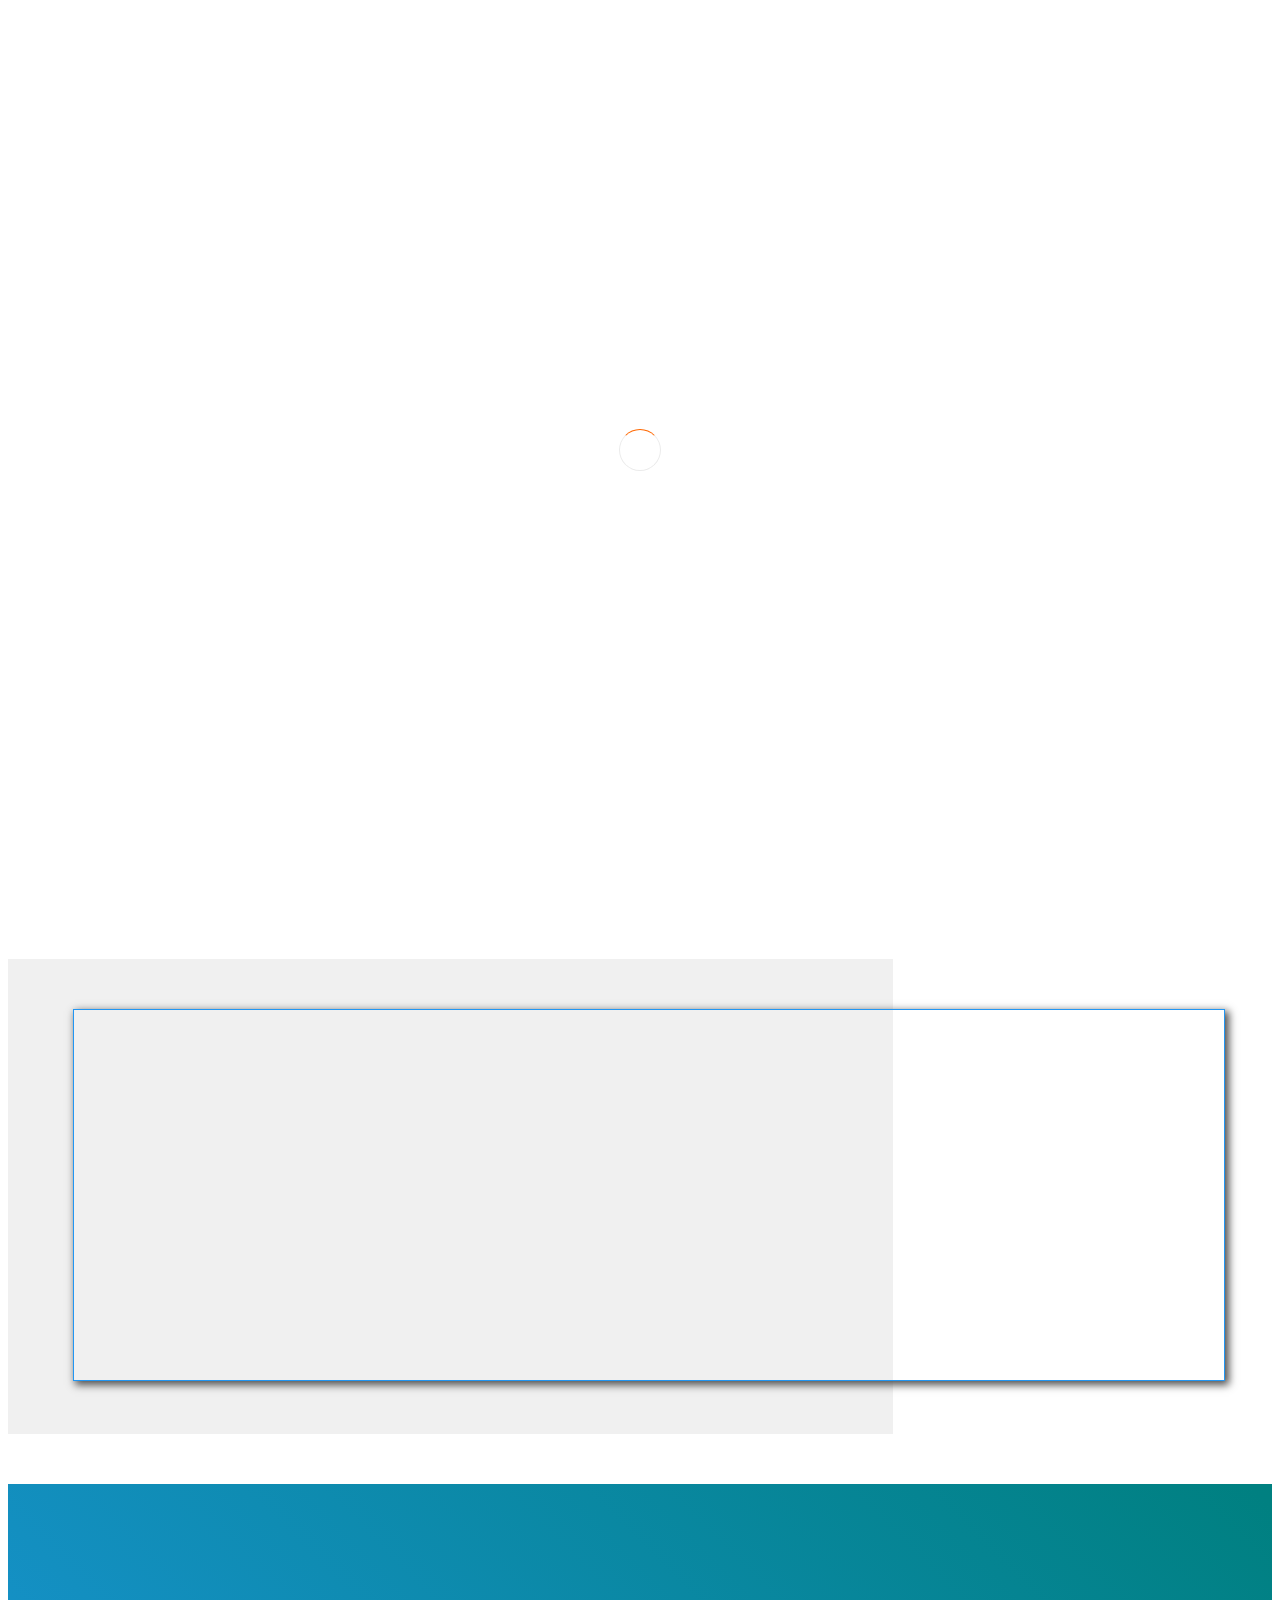
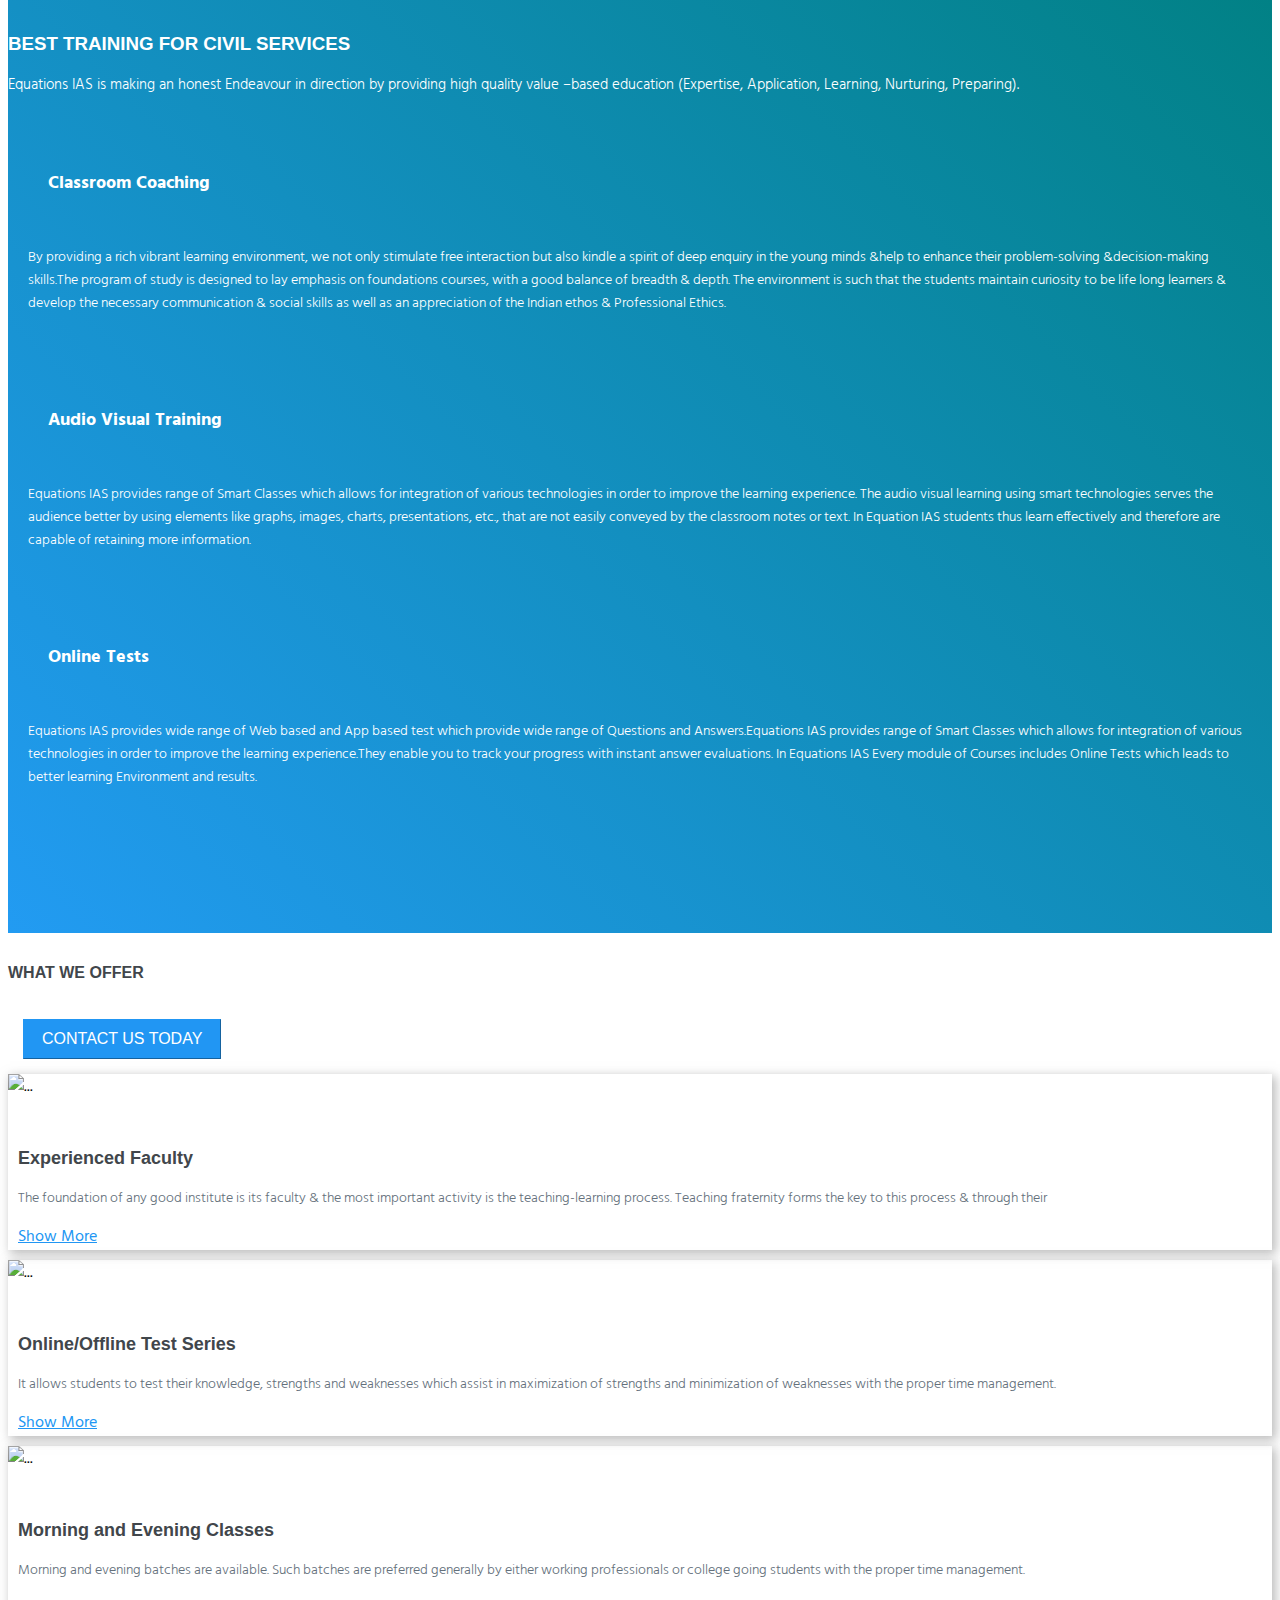
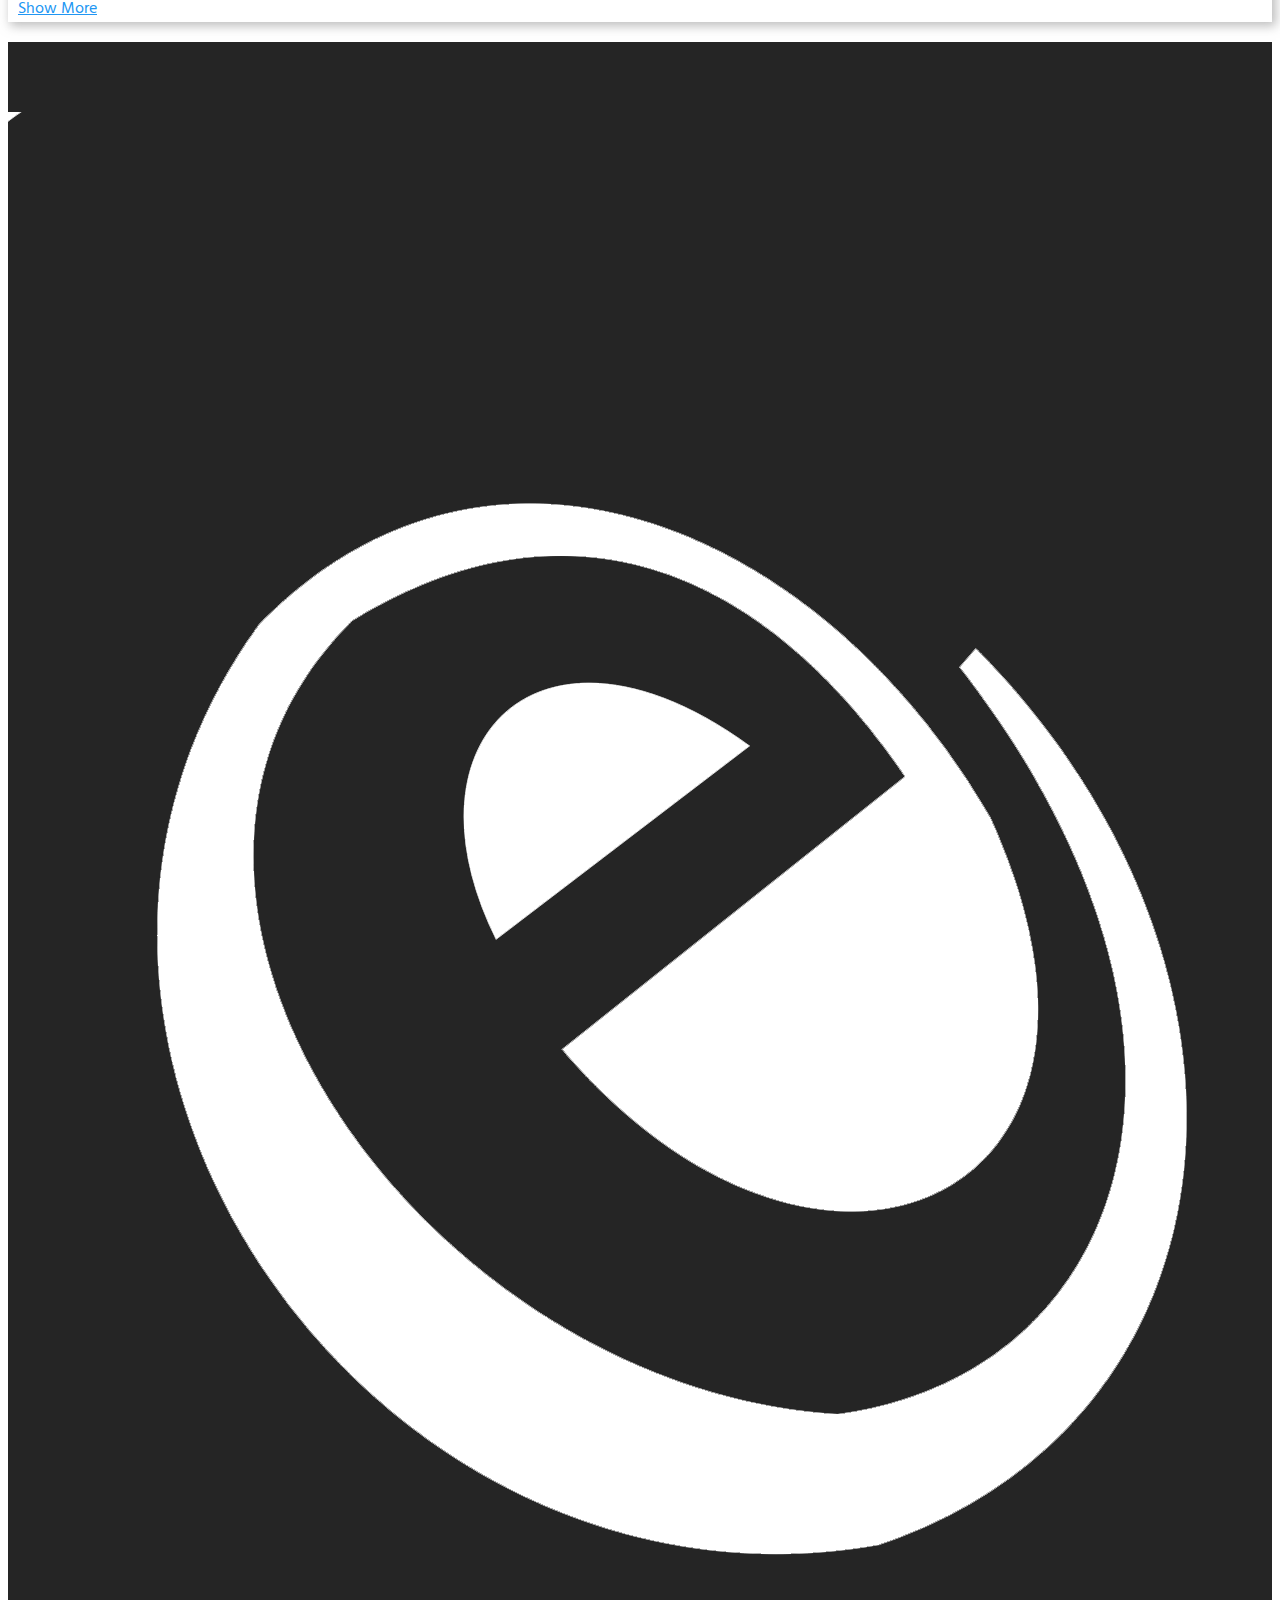
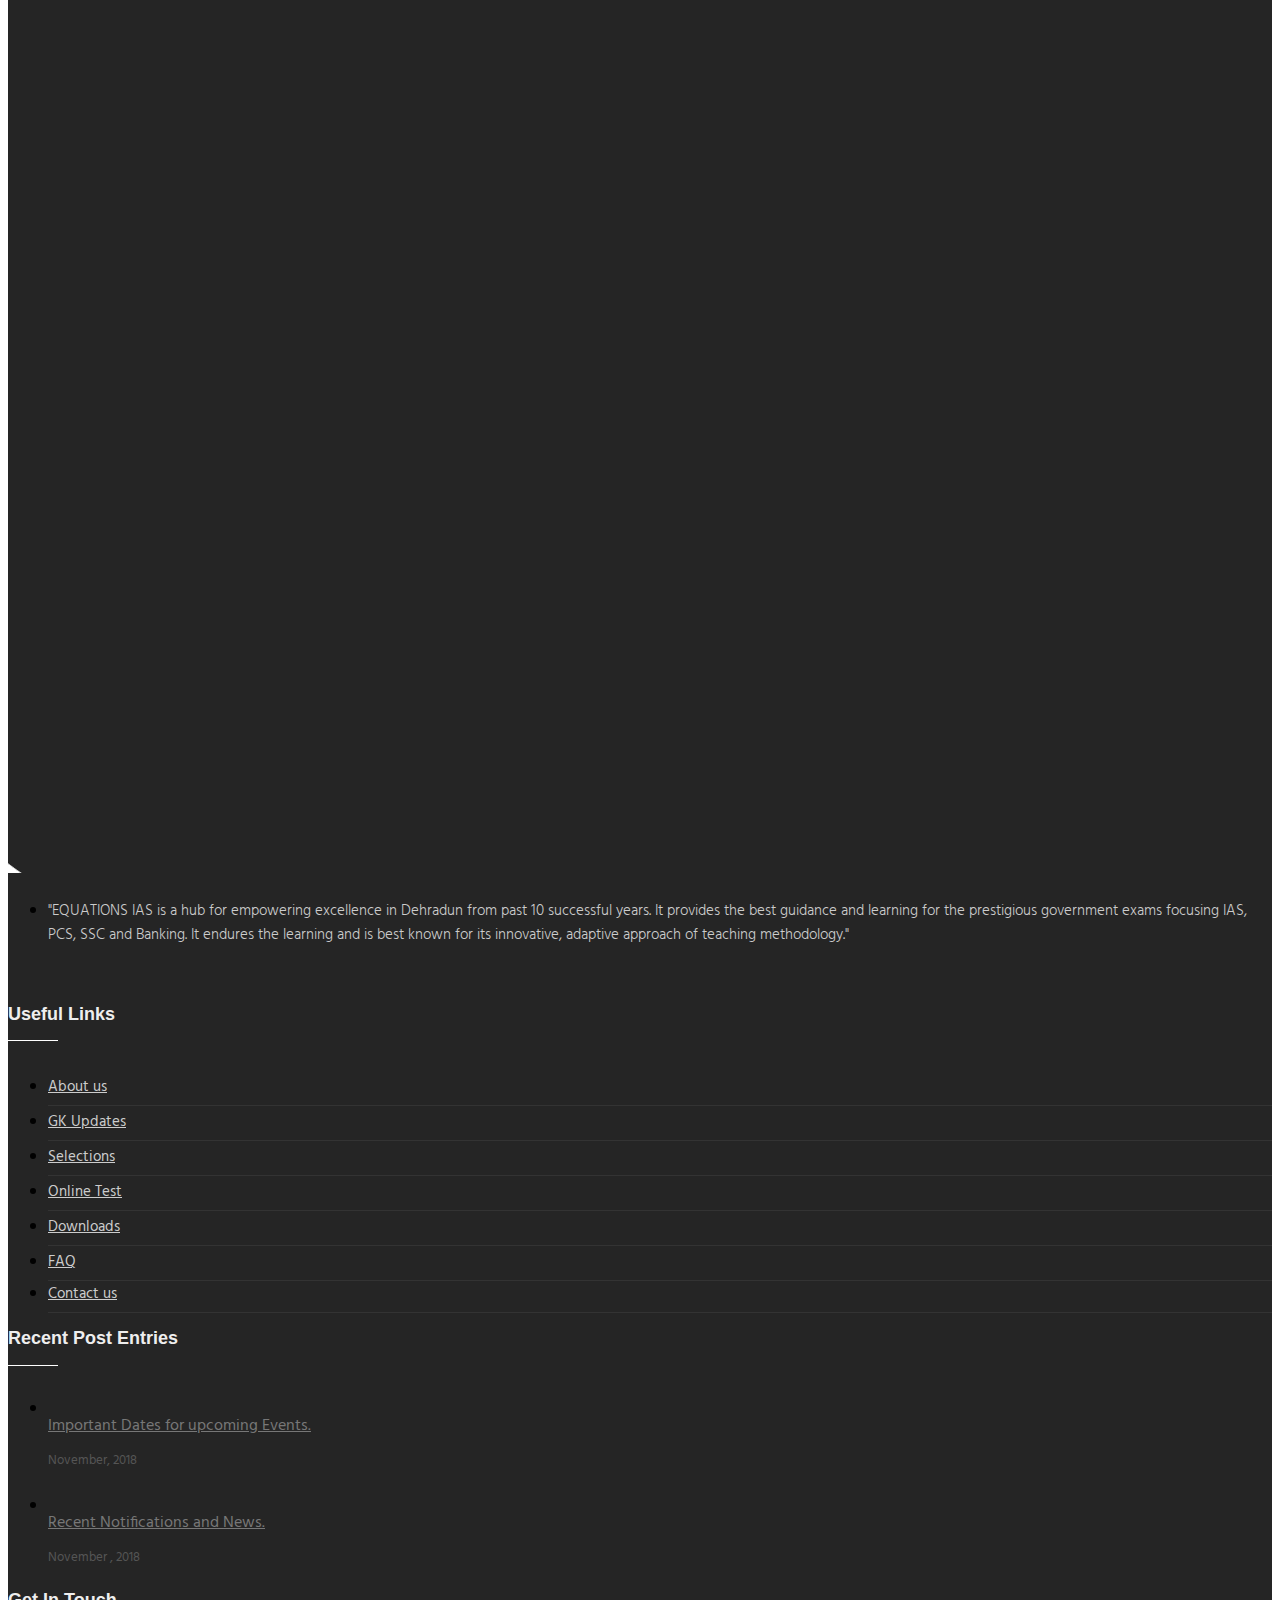
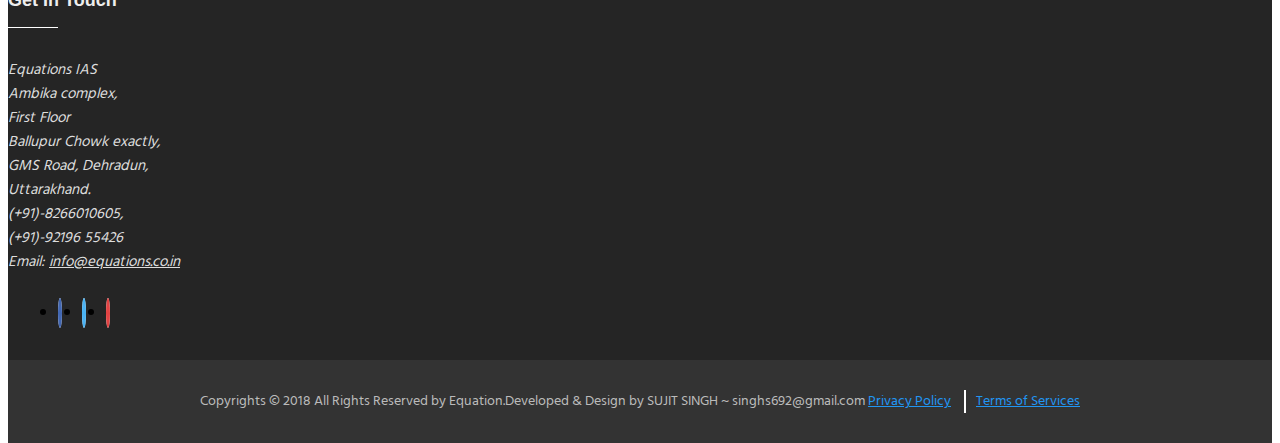
==== commit 6f45932a: "footer updated" ====
--- a/index.html
+++ b/index.html
@@ -72,7 +72,7 @@
             <nav class="navbar navbar-expand-lg navbar-light" id="mainNav" data-toggle="affix">
                 <div class="container">
                     <a class="navbar-brand smooth-scroll" href="index.html">
-                        <img src="img/logo_equation_final.png" alt="logo" width="316" height="70"> 
+                        <img src="img/logo_equation_final.jpg" alt="logo" width="316" height="70"> 
                     </a> 
                     <button class="navbar-toggler navbar-toggler-right" type="button" data-toggle="collapse" data-target="#navbarResponsive" aria-controls="navbarResponsive" aria-expanded="false" aria-label="Toggle navigation"> 
                         <span class="navbar-toggler-icon"></span>
@@ -88,6 +88,8 @@
                                     <a class="dropdown-item" href="ucourse.html">CDS coaching in Dehradun</a>
                                     <a class="dropdown-item" href="ssccourse.html">SSC coaching in Dehradun</a>
                                     <a class="dropdown-item" href="bpocourse.html">Bank PO coaching in Dehradun</a>
+                                    <a class="dropdown-item" href="catprep.html">CAT coaching in Dehradun</a>
+                                    <a class="dropdown-item" href="grecoach.html">GRE coaching in Dehradun</a>
                                 </div>
                             </li>            
                             <li class="nav-item dropdown" >
@@ -123,10 +125,10 @@
                                                 <div class="col-md-9">
                                                     <ul class="list-inline top-contacts">
                                                         <li>
-                                                            <i class="fa fa-envelope"></i> Email: <a href="mailto:info@htmlstream.com">info@htmlstream.com</a>
+                                                            <i class="fa fa-envelope"></i> Email: <a href="mailto:info@equations.co.in">info@equations.co.in</a>
                                                         </li>
                                                         <li>
-                                                            <i class="fa fa-phone"></i> Hotline: (1) 396 4587 99
+                                                            <i class="fa fa-phone"></i> Phone: +91 8266010605
                                                         </li>
                                                     </ul>
                                                 </div> 
@@ -147,10 +149,10 @@
                     </div>
                 </div>
             </nav>
-        </header> 
+        </header>
         <!--====================================================
                             LOGIN OR REGISTER
-            ======================================================-->
+          ======================================================-->
         <section id="login">
             <div class="modal fade" id="login-modal" tabindex="-1" role="dialog" aria-labelledby="myModalLabel" aria-hidden="true" style="display: none;">
                 <div class="modal-dialog">
@@ -207,9 +209,9 @@
                 </div>
             </div>
         </section>      
-        <!--====================================================
-                                 HOME
-        ======================================================-->
+     <!--====================================================
+                          HOME
+      ======================================================-->
         <section id="home">
             <div id="carousel" class="carousel slide carousel-fade" data-ride="carousel"> 
                 <!-- Carousel items -->
@@ -219,9 +221,10 @@
                         <div class="slide-1"></div>
                         <div class="hero ">
                             <hgroup class="wow fadeInUp">
-                                <h1>Equations IAS UPSC<span> </span><span>TARGET </span><i class="fa fa-arrow-right"></i><span></span><span ><a href="" class="typewrite" data-period="2000" data-type='[ "IAS","UPSC","PCS","BANK","PO","SSC","CDS"]'>
+                                <h1><span> </span><span>TARGET </span><i class="fa fa-arrow-right"></i><span></span><span ><a href="" class="typewrite" data-period="2000" data-type='[ "IAS","UPSC","PCS","PO","SSC","CAT","GRE"]'>
                                             <span class="wrap"></span></a></span> </h1>        
                                 <h3>Best Civil Services Training Academy in Dehradun</h3>
+                                <h3>Best CAT Training Academy in Dehradun</h3>
                             </hgroup>
                             <button class="btn btn-general btn-green wow fadeInUp" role="button">Contact At<span><h3>8266010605</h3></span></button>
                         </div>           
@@ -229,7 +232,7 @@
                 </div> 
             </div> 
         </section>
-        <!--====================================================
+      <!--====================================================
                            SERVICE-HOME
         ======================================================--> 
         <section id="service-h-new">
@@ -246,11 +249,12 @@
         <!--====================================================
                               FINANCIAL-P5
         ======================================================-->    
-        <section class="what-we-do bg-gradiant-2 financial-p5">
+        <section class="what-we-do bg-gradiant-1 financial-p5">
             <div class="container">
-                <div class="row title-bar">
+                <div class="row title-bar-home-page">
                     <div class="col-md-12">
                         <h3 class="wow fadeInUp cl-white text-center">Best Training for Civil Services</h3>
+                        <div class="heading-border-light-home-page-link"></div>
                         <p>Equations IAS is making an honest Endeavour in direction by providing high quality value –based education (Expertise, Application, Learning, Nurturing, Preparing).</p>
                         <div class="heading-border bg-white"></div> 
                     </div>
@@ -262,24 +266,25 @@
                                 <div class="what-we-desc wow fadeInUp" data-wow-delay="0.2s">
                                     <i class="fa fa-bar-chart"></i>
                                     <h6>Classroom Coaching</h6>
-                                    <p class="desc">By providing a rich vibrant learning environment, we not only stimulate free interaction but also kindle a spirit of deep enquiry in the young minds &help to enhance their problem-solving &decision-making skills.
-
-                                        The program of study is designed to lay emphasis on foundations courses, with a good balance of breadth & depth. The environment is such that the students maintain curiosity to be life long learners & develop the necessary communication & social skills as well as an appreciation of the Indian ethos & Professional Ethics.</p>
+                                    <p class="desc">By providing a rich vibrant learning environment, we not only stimulate free interaction but also kindle a spirit of deep enquiry in the young minds &help
+                                     to enhance their problem-solving &decision-making skills.The program of study is designed to lay emphasis on foundations courses, with a good balance of breadth & depth. The environment is such that the students maintain curiosity to be life long learners & develop the necessary communication & social skills as well as an appreciation of the Indian ethos & Professional Ethics.
                                 </div>
                             </div>
                             <div class="col-md-4  col-sm-6">
                                 <div class="what-we-desc wow fadeInUp" data-wow-delay="0.1s">
                                     <i class="fa fa-bullseye"></i>
                                     <h6>Audio Visual Training </h6>
-                                    <p class="desc">SMART Class allows for integration of various technologies in order to improve the learning experience.
-                                        The audio visual learning using smart technologies serves the audience better by using elements like graphs, images, charts, presentations, etc., that are not easily conveyed by the classroom notes or text. The students thus learn effectively and therefore are capable of retaining more information.</p>
+                                    <p class="desc"> Equations IAS  provides range of Smart Classes which  allows for integration of various technologies in order to improve the learning experience.
+                                        The audio visual learning using smart technologies serves the audience better by using elements like graphs, images, charts, presentations, etc., that are not easily conveyed by the classroom notes or text. In Equation IAS  students thus learn effectively and therefore are capable of retaining more information.</p>
                                 </div>
                             </div>
                             <div class="col-md-4  col-sm-6">
                                 <div class="what-we-desc wow fadeInUp" data-wow-delay="0.1s">
                                     <i class="fa fa-star-o"></i>
                                     <h6>Online Tests</h6>
-                                    <p class="desc">Web based and App based test provide wide range of Questions and Answers.They enable you to track your progress with instant answer evaluations.</p>
+                                    <p class="desc">
+                                     Equations IAS provides wide range of Web based and App based test which provide wide range of Questions and Answers.Equations IAS provides range of Smart Classes which allows for integration of various technologies in order to improve the learning experience.They enable you to track your progress with instant answer evaluations.
+                                     In Equations IAS Every module of Courses includes Online Tests which leads to better learning Environment and results.</p>
                                 </div>
                             </div> 
                         </div>
@@ -287,15 +292,15 @@
                 </div>
             </div>      
         </section> 
-        <!-- ====================================================
-                                OFFER
-            ======================================================-->
+    <!--==================================================
+                        OFFER
+     ======================================================-->
         <section id="comp-offer">
             <div class="container-fluid">
                 <div class="row">
                     <div class="col-md-3 col-sm-6 desc-comp-offer wow fadeInUp" data-wow-delay="0.2s">
-                        <h2>What We Offer</h2>
-                        <div class="heading-border-light-off"></div> 
+                        <h4>What We Offer</h4>
+                        <div class="heading-border-light-what-we-offer"></div> 
                         <button class="btn btn-general btn-white" role="button">Contact Us Today</button>
                     </div>
                     <div class="col-md-3 col-sm-6 desc-comp-offer wow fadeInUp" data-wow-delay="0.4s">
@@ -340,7 +345,7 @@
                                 <img src="img/news/news-14.jpg" class="img-fluid" alt="...">
                             </div>
                             <h3>Morning and Evening Classes </h3>
-                            <p class="desc">Morning and evening batches are available. Such batches are preferred generally by either working professionals or college going students. </p>
+                            <p class="desc">Morning and evening batches are available. Such batches are preferred generally by either working professionals or college going students with the proper time management. </p>
                             <p> </p>
                             <a href="#"><i class="fa fa-arrow-circle-o-right"></i> Show More</a>
                         </div>
@@ -348,25 +353,10 @@
                 </div>
             </div>
         </section> 
-        <!--  ====================================================
-                             seminar pic section 
-         ======================================================-->
-        <!--<section id="comp-offer">
-           <div class="container-fluid">
-               <div class="col-md-12">
-                     <div class="financial-p6-cont">
-                         <div class="overlay"></div>
-                         <div class="img">
-                             <img src="img/rsz_seminar.jpg" class="img-fluid wow fadeInUp" data-wow-delay="0.1s" alt="seminar-pic" style = " ">
-                         </div>
-                     </div>
-                 </div>  
-           </div>
-        </section> -->
-        <!--====================================================
-                             WHAT WE DO
-        ======================================================-->
-        <section class="what-we-do bg-gradiant-1">
+    <!--==================================================
+                 What we do        
+     ======================================================-->
+      <!--   <section class="what-we-do bg-gradiant-1">
             <div class="container-fluid">
                 <div class="row">
                     <div class="col-md-3">
@@ -401,11 +391,12 @@
                     </div>
                 </div>
             </div>      
-        </section>
+        </section> -->
+      
         <!-- ====================================================
                                NEWS
            ====================================================== -->
-        <section id="comp-offer">
+        <!-- <section id="comp-offer">
             <div class="container-fluid">
                 <div class="row">
                     <div class="col-md-3 col-sm-6  desc-comp-offer wow fadeInUp" data-wow-delay="0.2s">
@@ -455,6 +446,7 @@
                 </div>
             </div>
         </section>
+        -->
         <!--====================================================
                               FOOTER
         ======================================================--> 
@@ -478,13 +470,13 @@
                             <div class="col-md-3 col-sm-6 ">
                                 <div class="heading-footer"><h2>Useful Links</h2></div>
                                 <ul class="list-unstyled link-list">
-                                    <li><a href="about.html">About us</a><i class="fa fa-angle-right"></i></li> 
-                                    <li><a href="project.html">GK Updates </a><i class="fa fa-angle-right"></i></li> 
-                                    <li><a href="careers.html">Selections </a><i class="fa fa-angle-right"></i></li> 
-                                    <li><a href="careers.html">Online Test </a><i class="fa fa-angle-right"></i></li>
-                                    <li><a href="careers.html">Downloads</a><i class="fa fa-angle-right"></i></li>
-                                    <li><a href="faq.html">FAQ</a><i class="fa fa-angle-right"></i></li> 
-                                    <li><a href="contact.html">Contact us</a><i class="fa fa-angle-right"></i></li> 
+                                    <li><a href="#">About us</a><i class="fa fa-angle-right"></i></li> 
+                                    <li><a href="#">GK Updates </a><i class="fa fa-angle-right"></i></li> 
+                                    <li><a href="#">Selections </a><i class="fa fa-angle-right"></i></li> 
+                                    <li><a href="#">Online Test </a><i class="fa fa-angle-right"></i></li>
+                                    <li><a href="#">Downloads</a><i class="fa fa-angle-right"></i></li>
+                                    <li><a href="#">FAQ</a><i class="fa fa-angle-right"></i></li> 
+                                    <li><a href="#">Contact us</a><i class="fa fa-angle-right"></i></li> 
                                 </ul>
                             </div>
                             <!-- End Recent list -->
@@ -519,7 +511,7 @@
                                     Uttarakhand.<br>
                                     (+91)-8266010605,<br>
                                     (+91)-92196 55426<br>
-                                    Email: <a href="mailto:info@eqaution.com" class="">info@equation.com</a>
+                                    Email: <a href="mailto: info@equations.co.in" class=""> info@equations.co.in</a>
                                 </address>  
                                 <ul class="list-inline social-icon-f top-data">
                                     <li><a href="#" target=" "><i class="fa top-social fa-facebook"></i></a></li>
@@ -557,7 +549,7 @@
         <script src="js/wow/wow.min.js"></script>
         <script src="js/owl-carousel/owl.carousel.min.js"></script>
         <!-- Plugin JavaScript -->
-        <script src="js/jquery-easing/jquery.easing.min.js"></script> 
-        <script src="js/custom.js"></script>    
+        <script src="js/custom.js"></script>   
+        <script src="js/jquery-easing/jquery.easing.min.js"></script>          
     </body>
 </html>
--- a/css/style.css
+++ b/css/style.css
@@ -587,7 +587,7 @@
     left: 50%;
     background: rgba(0, 0, 0, 0.7);
     border: 5px solid #fff;
-    padding: 40px;
+    padding: 26px;
     z-index: 3;
     color: #c0c0c0;
     text-align: center;
@@ -604,7 +604,7 @@
     font-size: 2.5em;
     color: #fff;
     font-weight: 400;
-    width: 830px;
+    width: 430px;
     margin: 0;
     padding: 0;
     opacity: 1;
@@ -840,6 +840,13 @@
     margin: 0 auto 20px auto;
 }
 
+.title-bar .heading-border-large {
+    width: 811px;
+    height: 10px;
+    background-color: #2196f3;
+    margin: 0 auto 20px auto;
+}
+
 .heading-border-light {
     width: 498px;
     height: 5px;
@@ -867,6 +874,21 @@
     background-color: #fff;
     margin: 0 0 20px 0;
 }
+
+.heading-border-light-new{
+    width: 217px;
+    height: 5px;
+    background-color: #2196f3;
+    margin: 0 0 20px 0;
+}
+
+.heading-border-light-large{
+    width: 552px;
+    height: 5px;
+    background-color: #2196f3;
+    margin: 0 0 20px 0;
+}
+
 
 .heading-border-light-off{
     width: 311px;
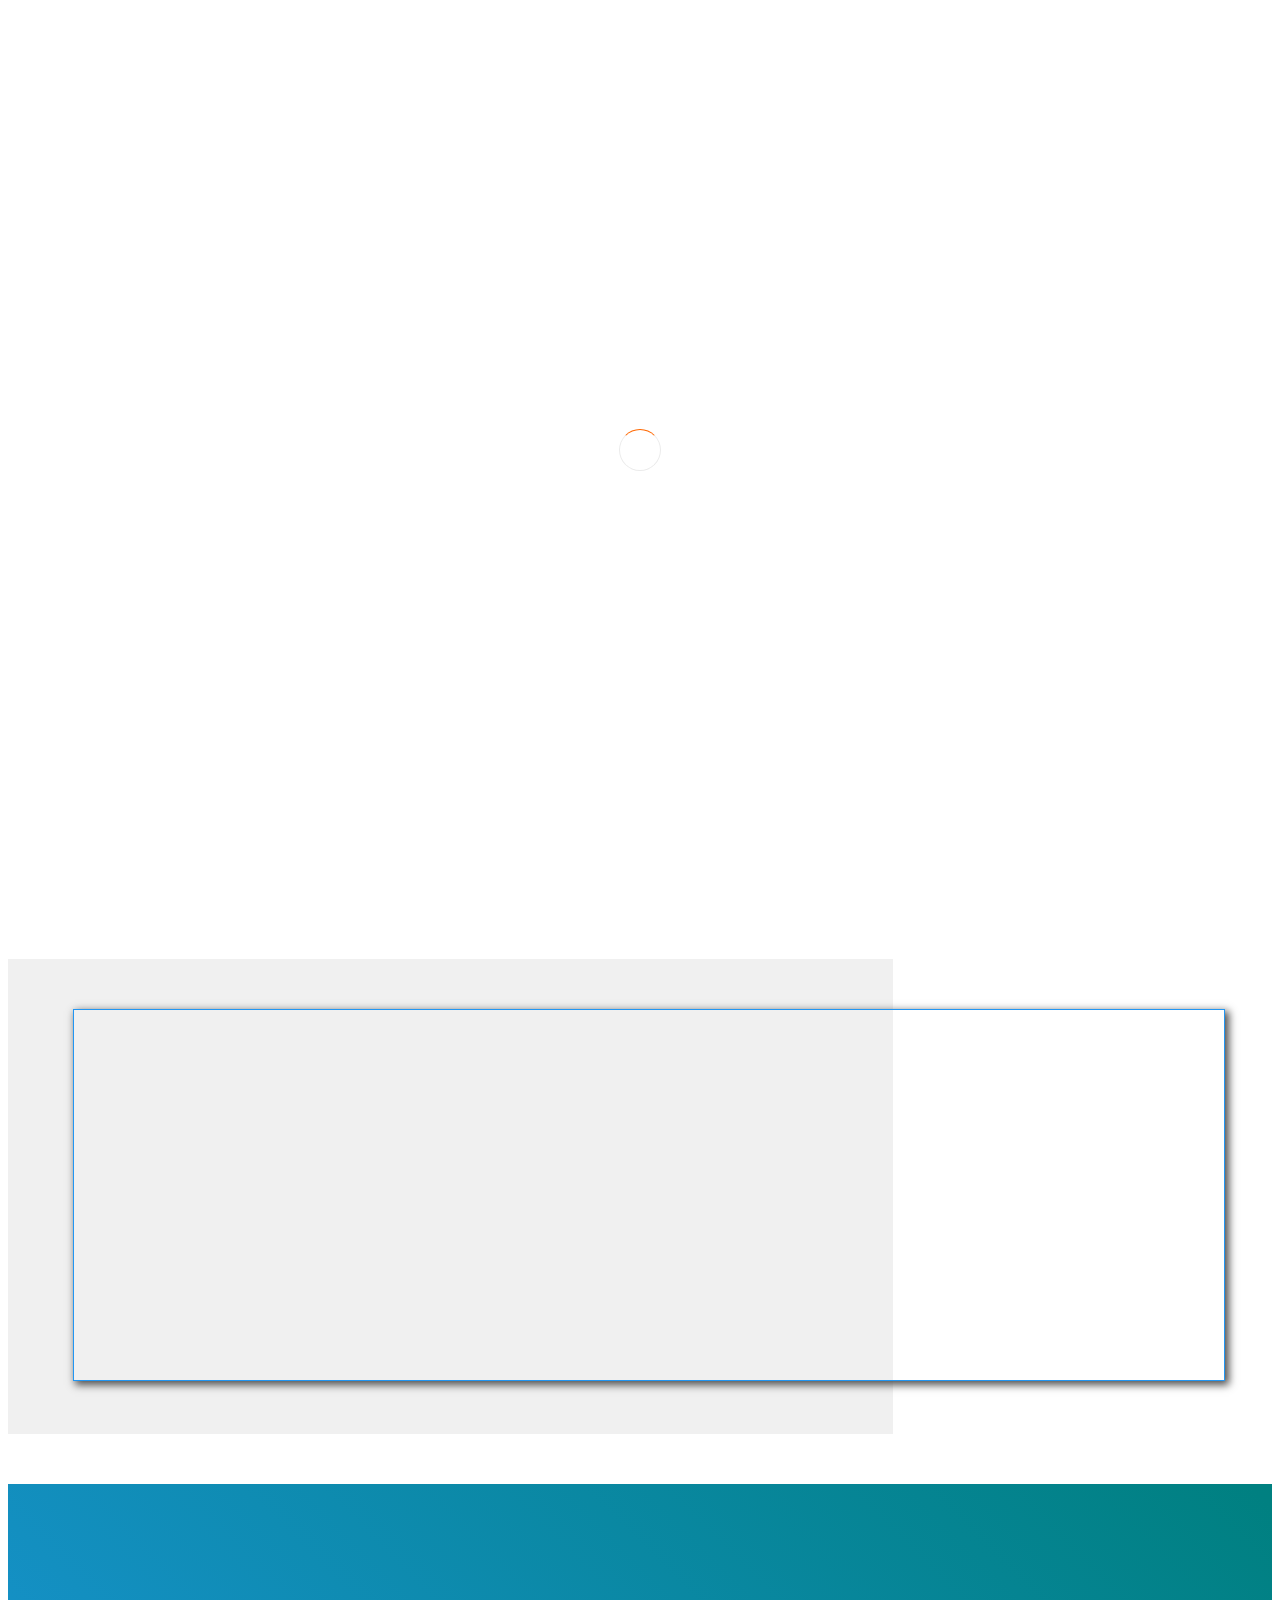
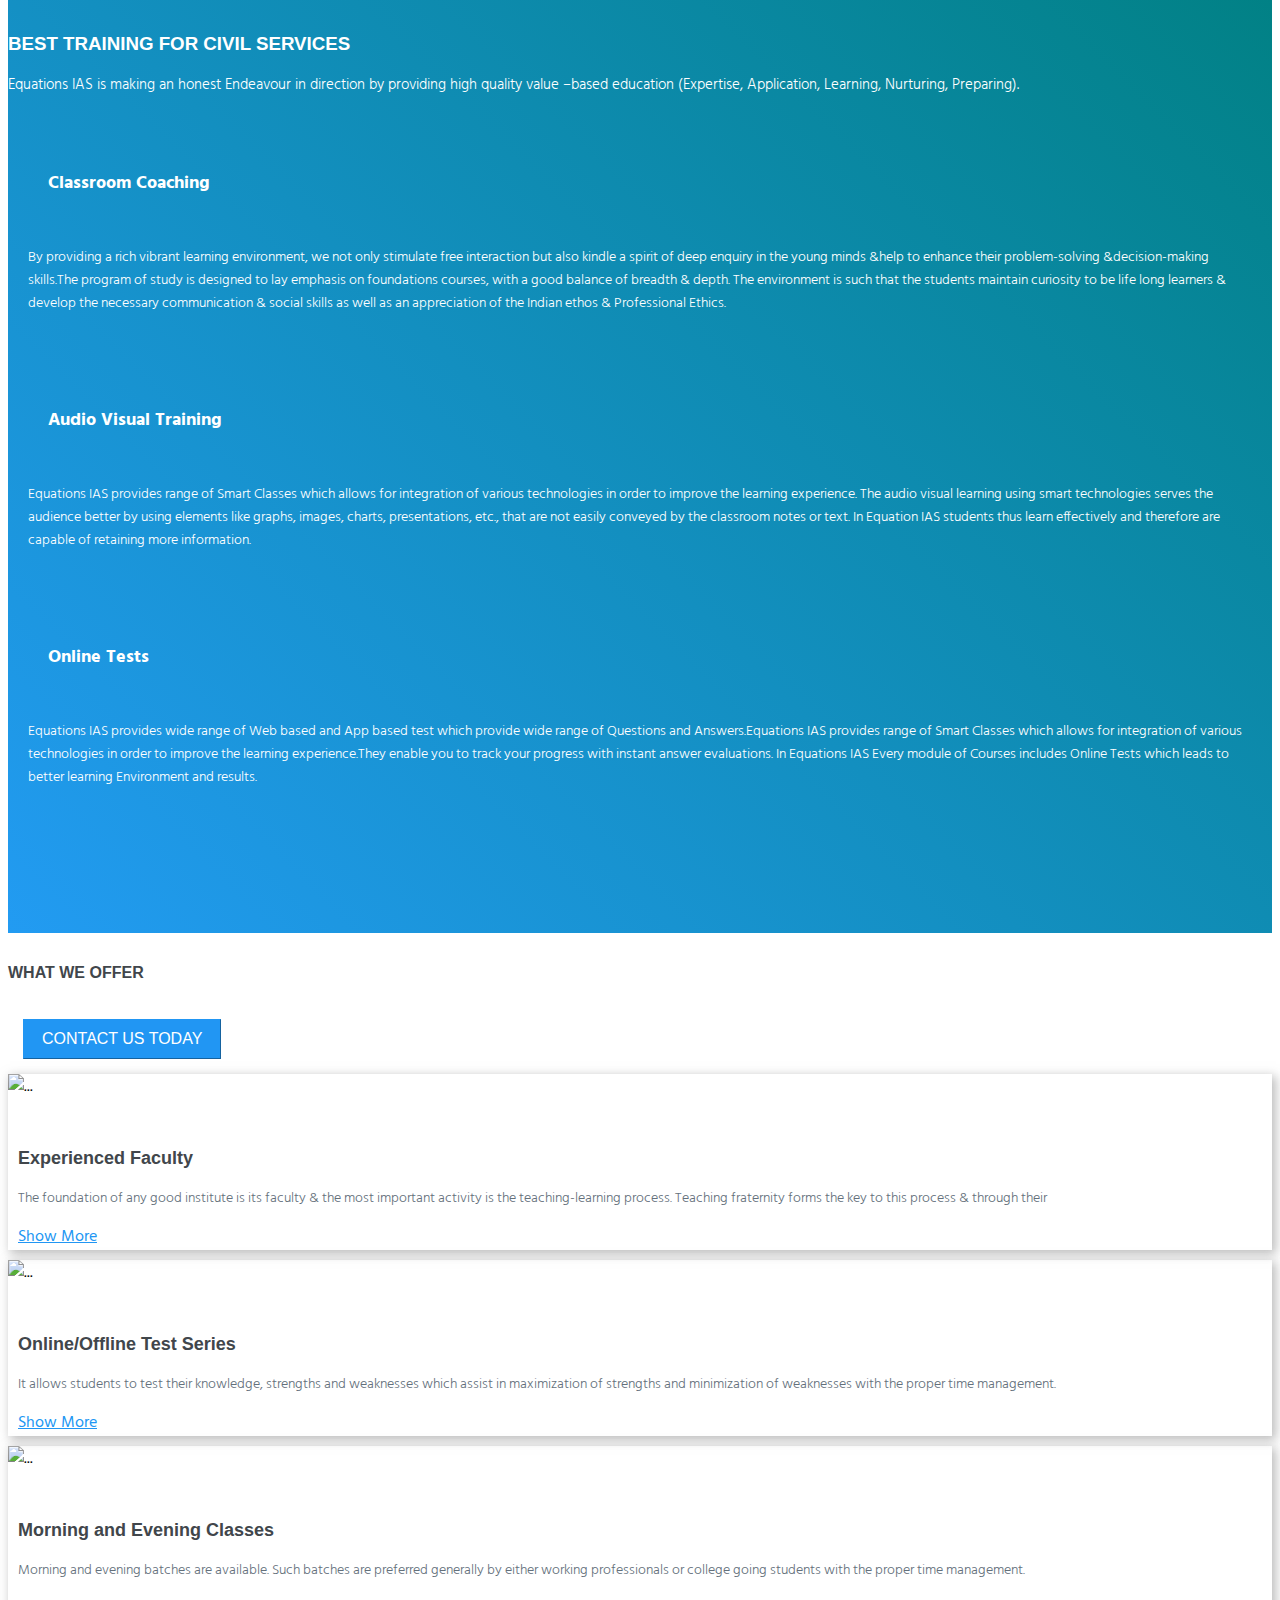
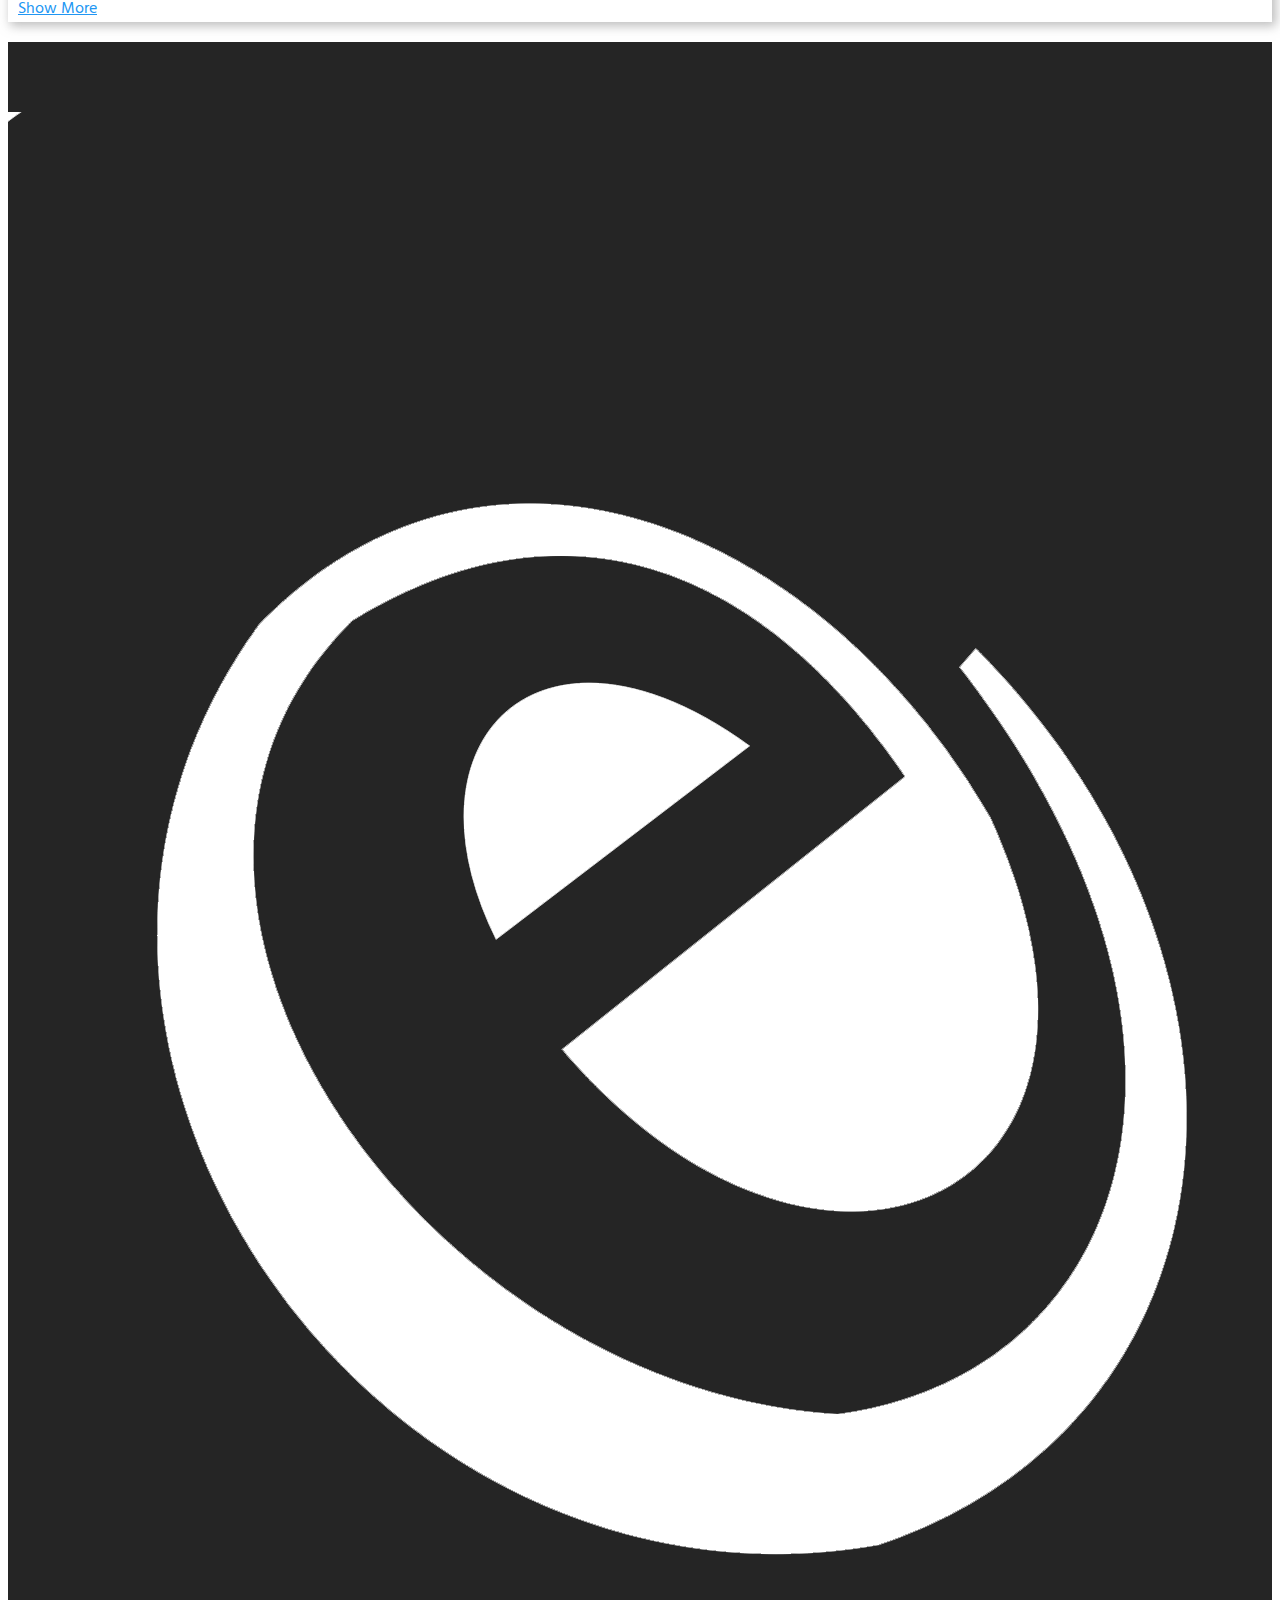
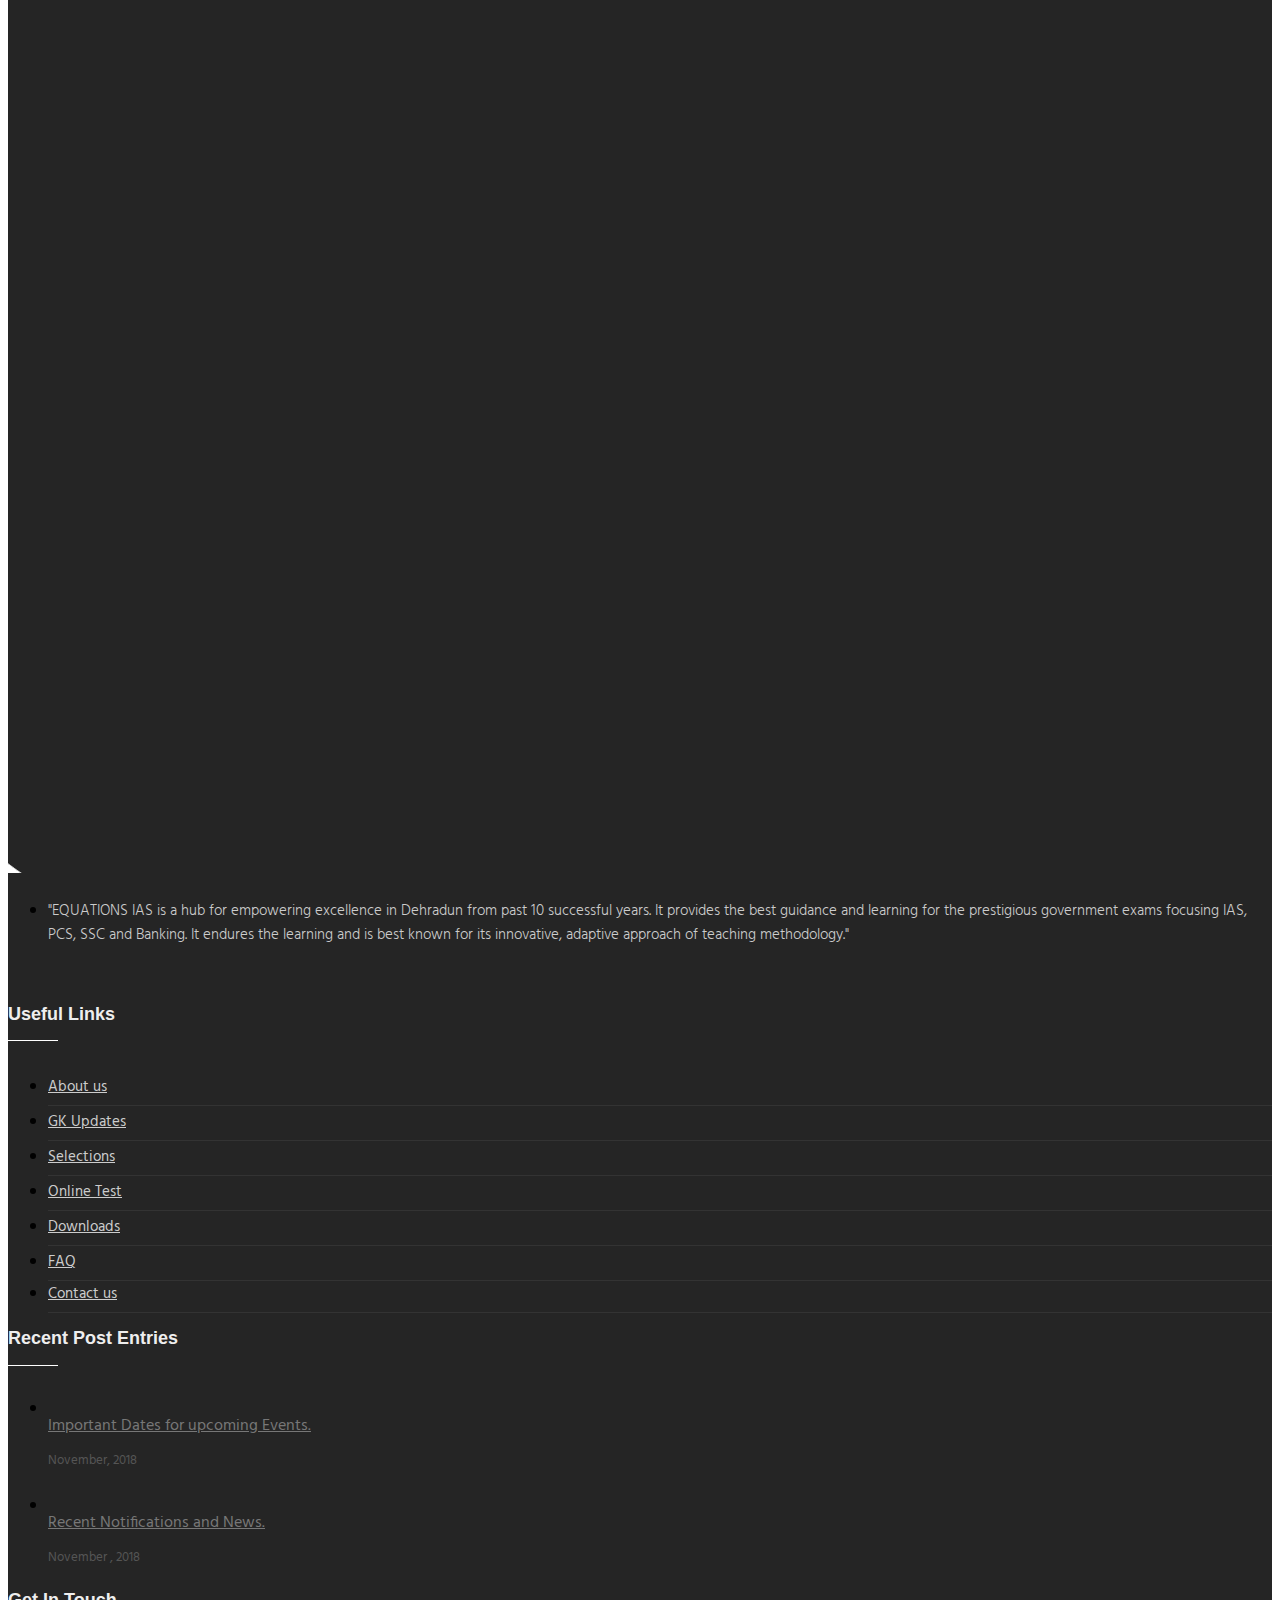
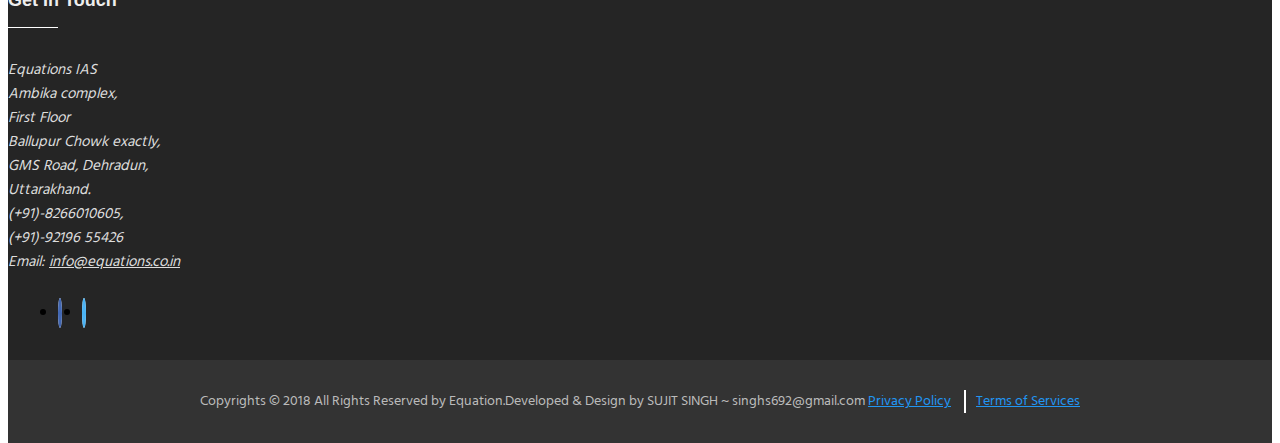
==== commit 2031ab72: "added links on header footer" ====
--- a/index.html
+++ b/index.html
@@ -58,10 +58,10 @@
                             </div> 
                             <div class="col-md-5">
                                 <ul class="list-inline top-data">
-                                    <li><a href="#" target=" "><i class="fa top-social fa-facebook"></i></a></li>
-                                    <li><a href="#" target=" "><i class="fa top-social fa-twitter"></i></a></li>
-                                    <li><a href="#" target=" "><i class="fa top-social fa-google-plus"></i></a></li> 
-                                    <li><a href="#" class="log-top" data-toggle="modal" data-target="#login-modal">Login</a></li>  
+                                   <li><a href="https://www.facebook.com/EquationsInstitute/" target=" "><i class="fa top-social fa-facebook"></i></a></li>
+                                    <li><a href="https://twitter.com/Equations_India" target=" "><i class="fa top-social fa-twitter"></i></a></li>
+                                   <!--      <li><a href="#" target=" "><i class="fa top-social fa-google-plus"></i></a></li> 
+                                    <li><a href="#" class="log-top" data-toggle="modal" data-target="#login-modal">Login</a></li> --> 
                                 </ul>
                             </div>
                         </div>
@@ -473,7 +473,7 @@
                                     <li><a href="#">About us</a><i class="fa fa-angle-right"></i></li> 
                                     <li><a href="#">GK Updates </a><i class="fa fa-angle-right"></i></li> 
                                     <li><a href="#">Selections </a><i class="fa fa-angle-right"></i></li> 
-                                    <li><a href="#">Online Test </a><i class="fa fa-angle-right"></i></li>
+                                    <li><a href="http://onlinetest.equations.co.in/index.php/welcomeback?d=onlinetest.equations.co.in">Online Test </a><i class="fa fa-angle-right"></i></li>
                                     <li><a href="#">Downloads</a><i class="fa fa-angle-right"></i></li>
                                     <li><a href="#">FAQ</a><i class="fa fa-angle-right"></i></li> 
                                     <li><a href="#">Contact us</a><i class="fa fa-angle-right"></i></li> 
@@ -514,9 +514,9 @@
                                     Email: <a href="mailto: info@equations.co.in" class=""> info@equations.co.in</a>
                                 </address>  
                                 <ul class="list-inline social-icon-f top-data">
-                                    <li><a href="#" target=" "><i class="fa top-social fa-facebook"></i></a></li>
-                                    <li><a href="#" target=" "><i class="fa top-social fa-twitter"></i></a></li>
-                                    <li><a href="#" target=" "><i class="fa top-social fa-google-plus"></i></a></li> 
+                                    <li><a href="https://www.facebook.com/EquationsInstitute/" target=" "><i class="fa top-social fa-facebook"></i></a></li>
+                                    <li><a href="https://twitter.com/Equations_India" target=" "><i class="fa top-social fa-twitter"></i></a></li>
+                                
                                 </ul>
                             </div>
                             <!-- End Latest Tweets -->
